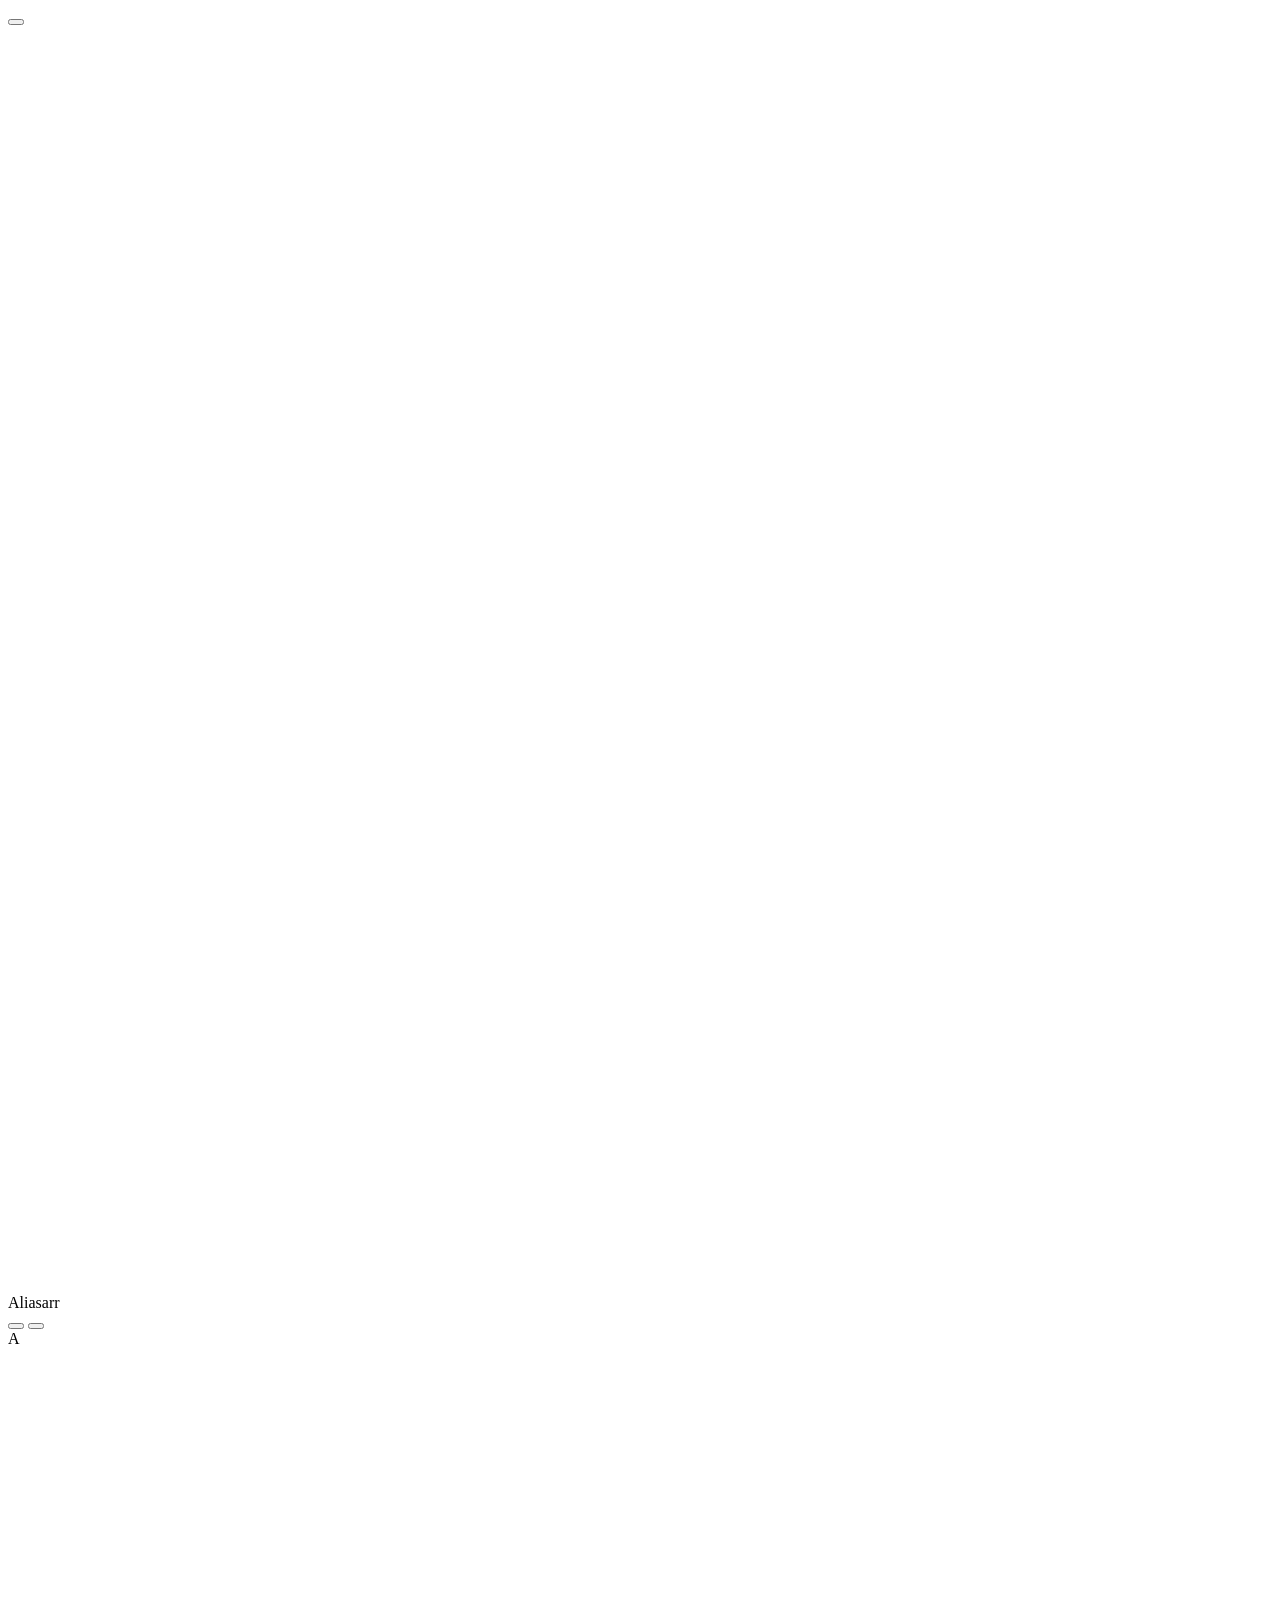
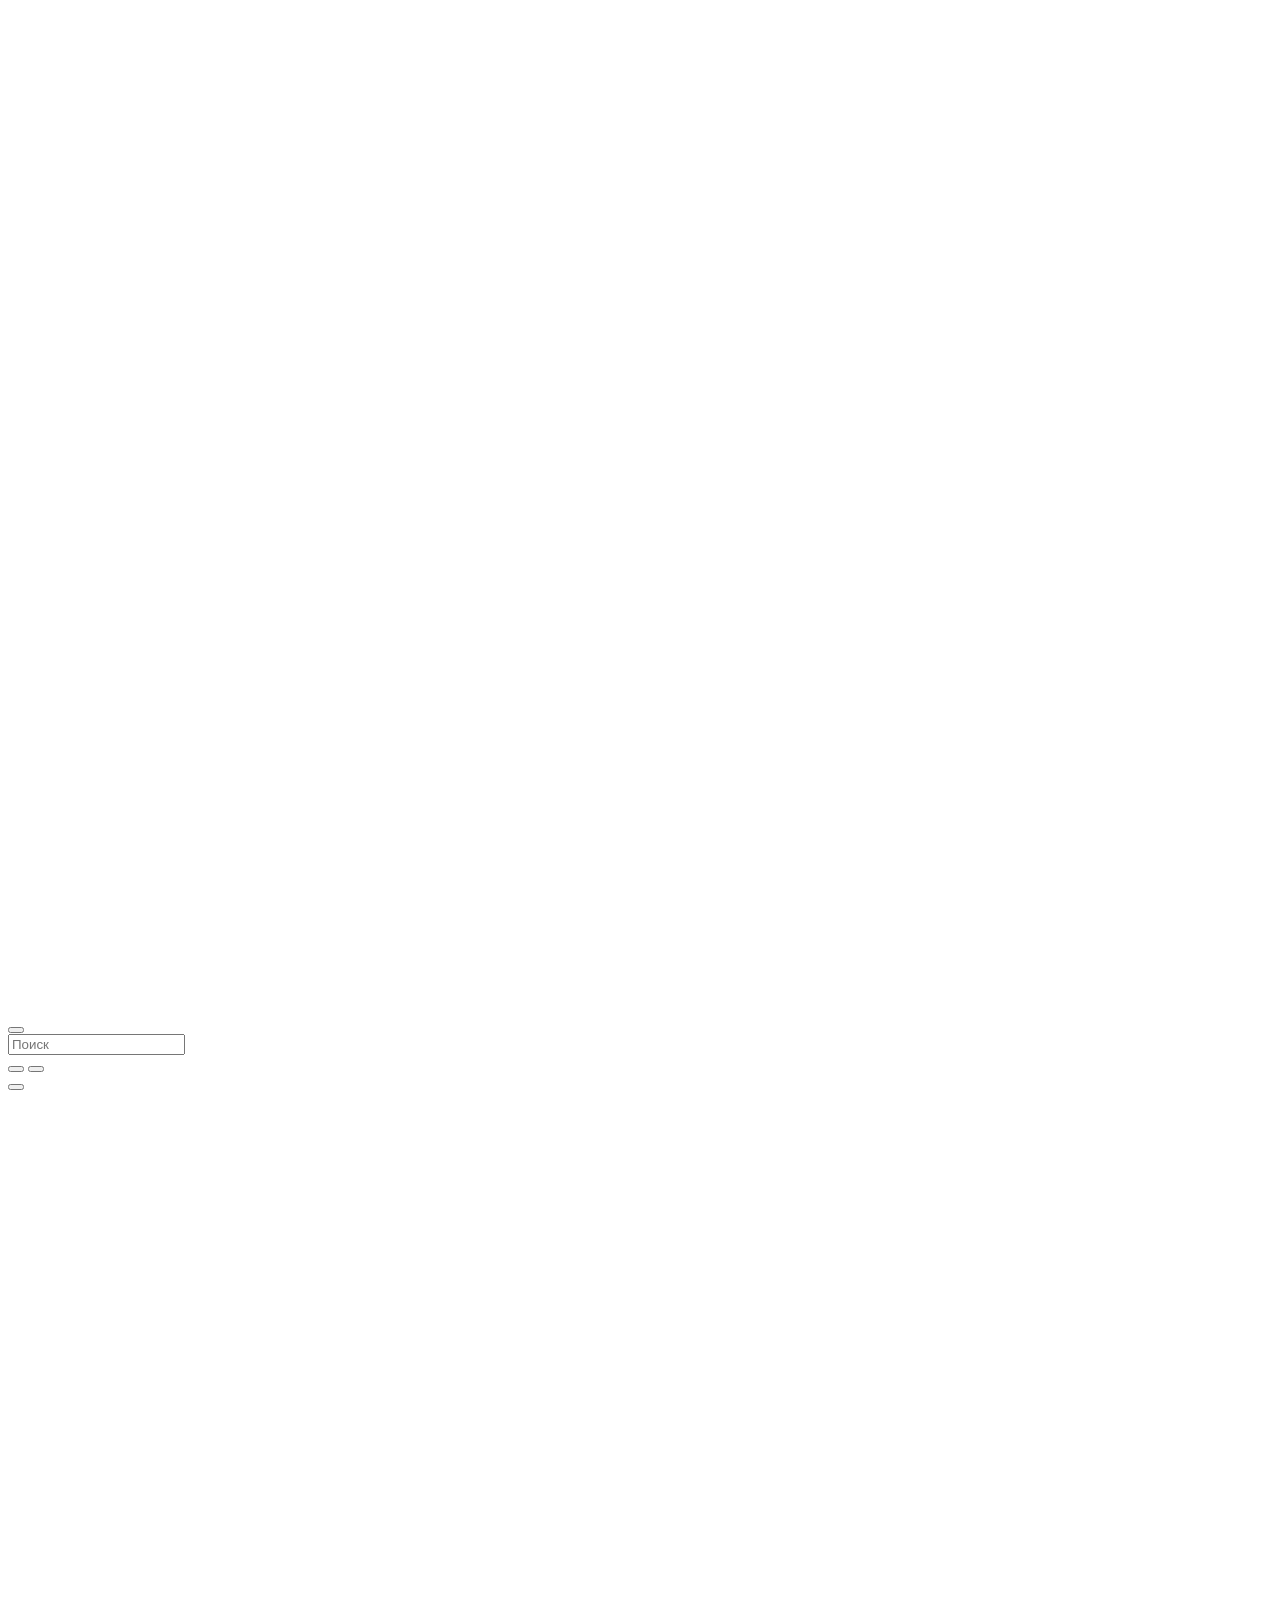
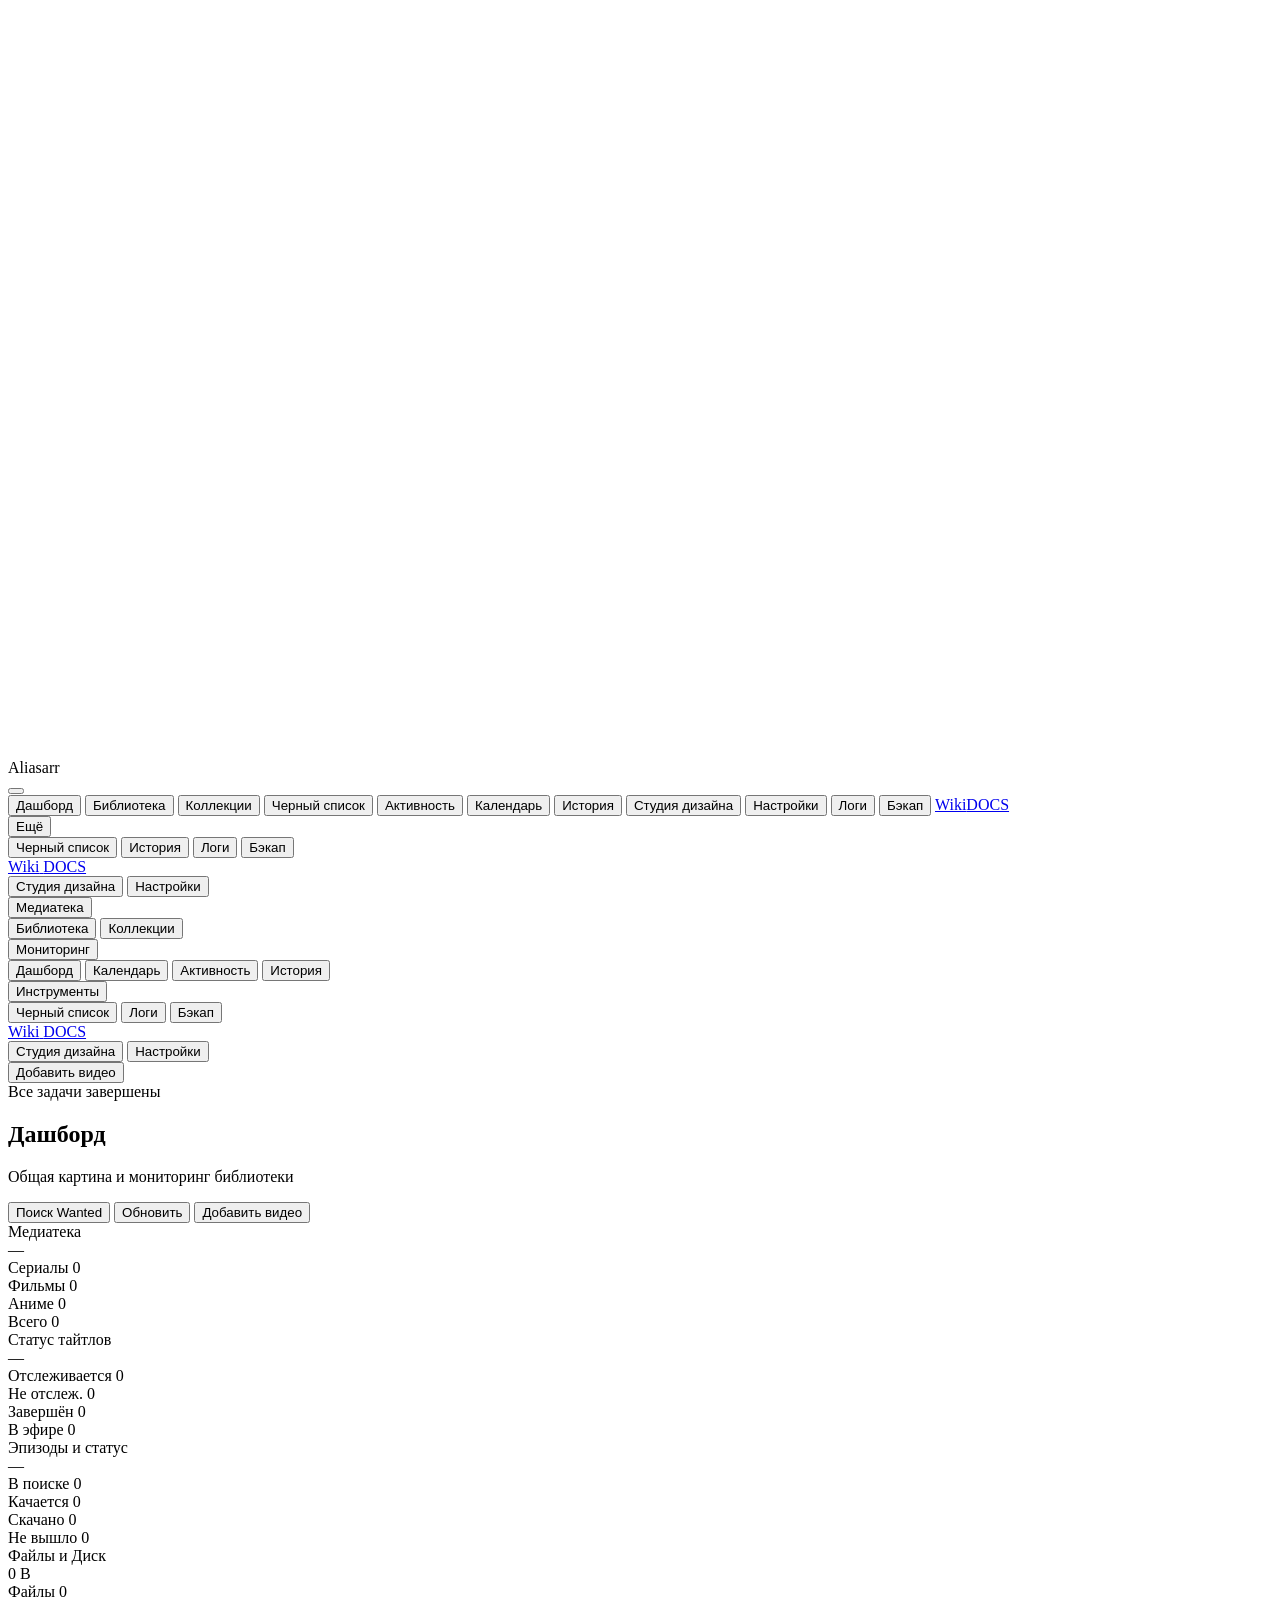
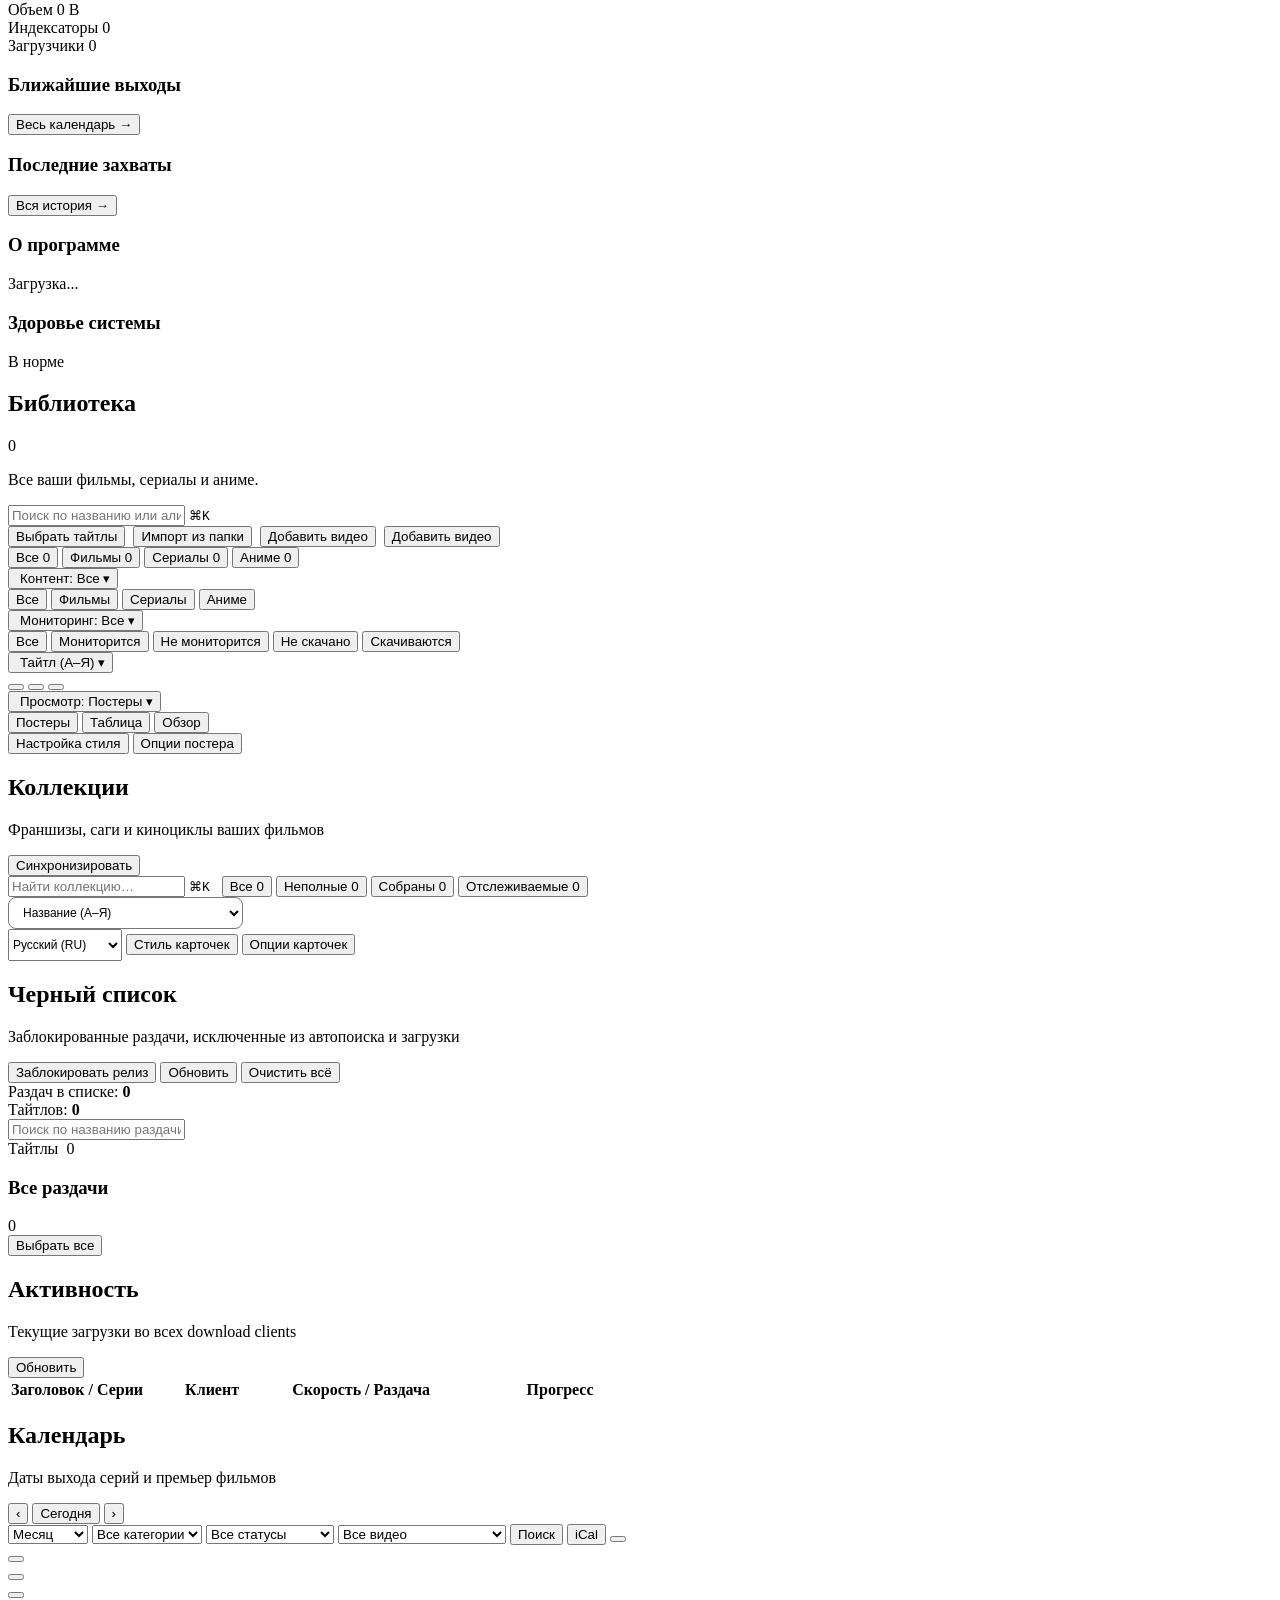
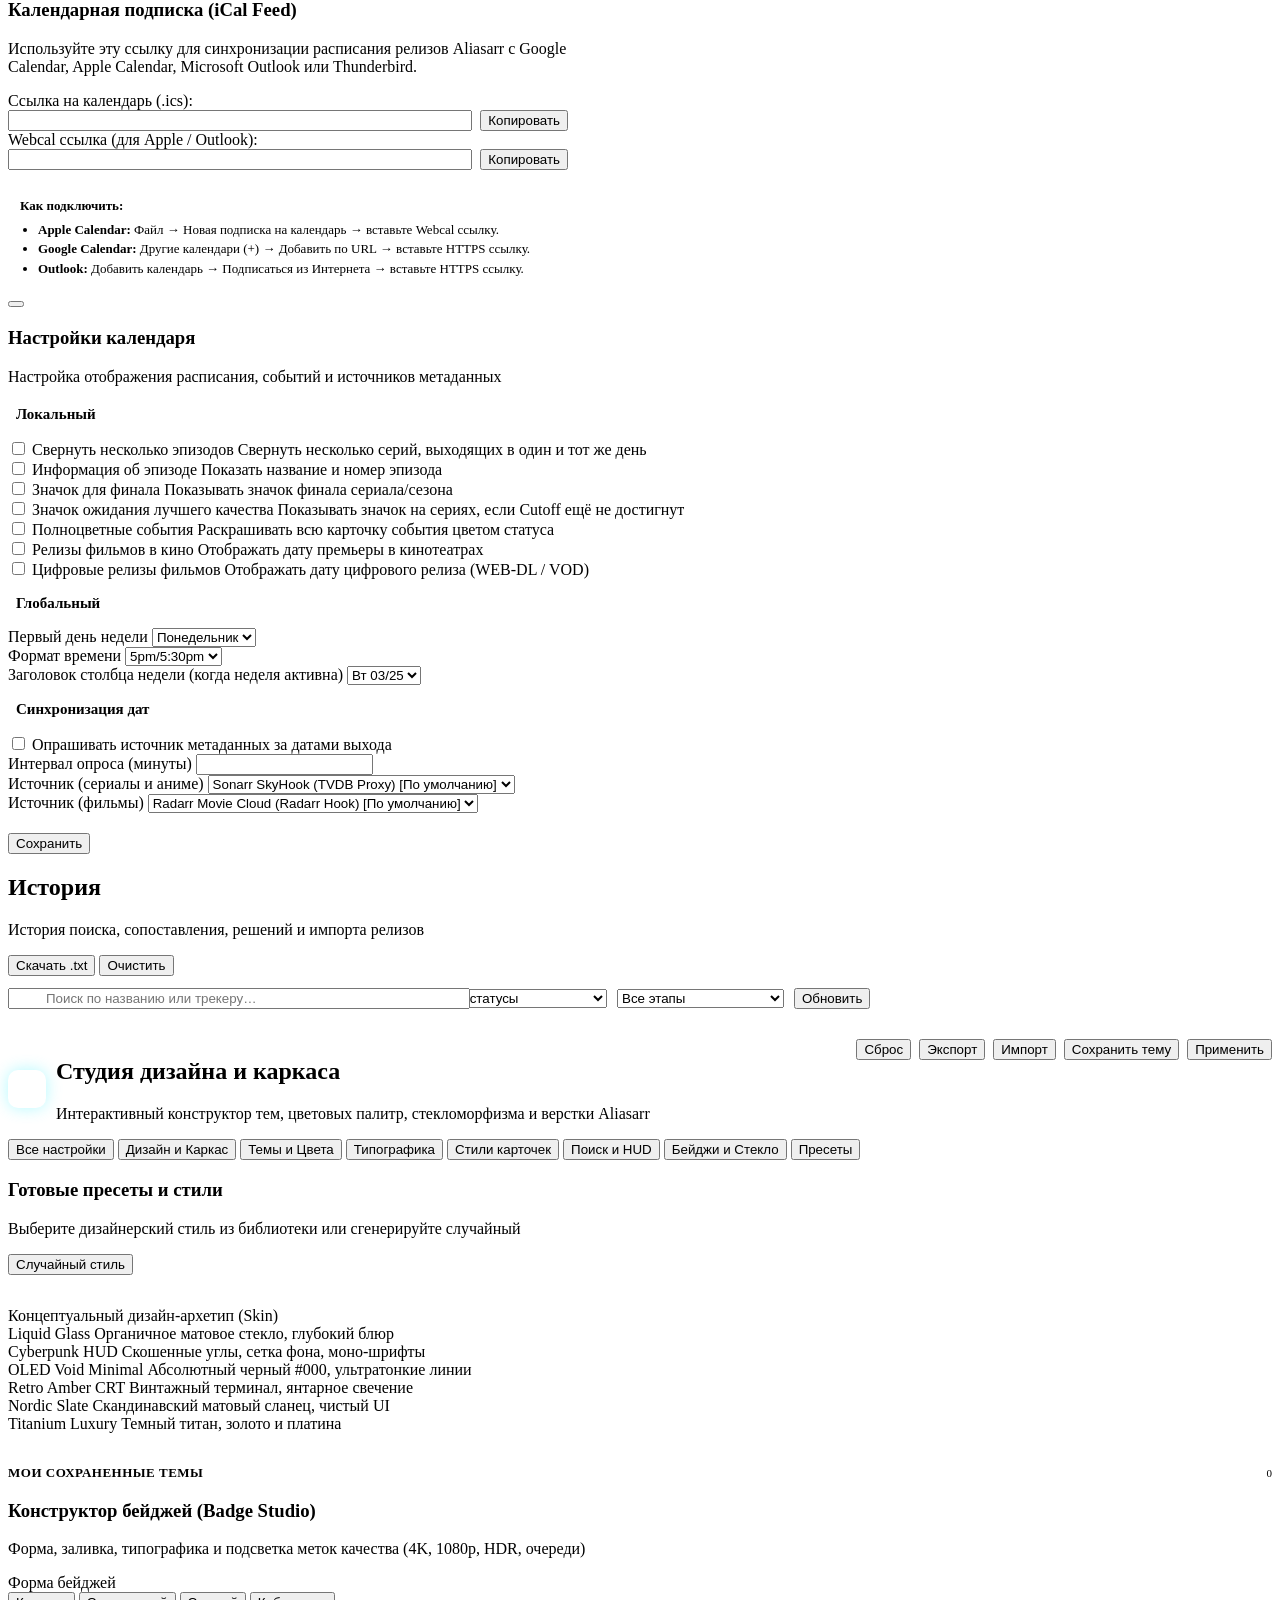
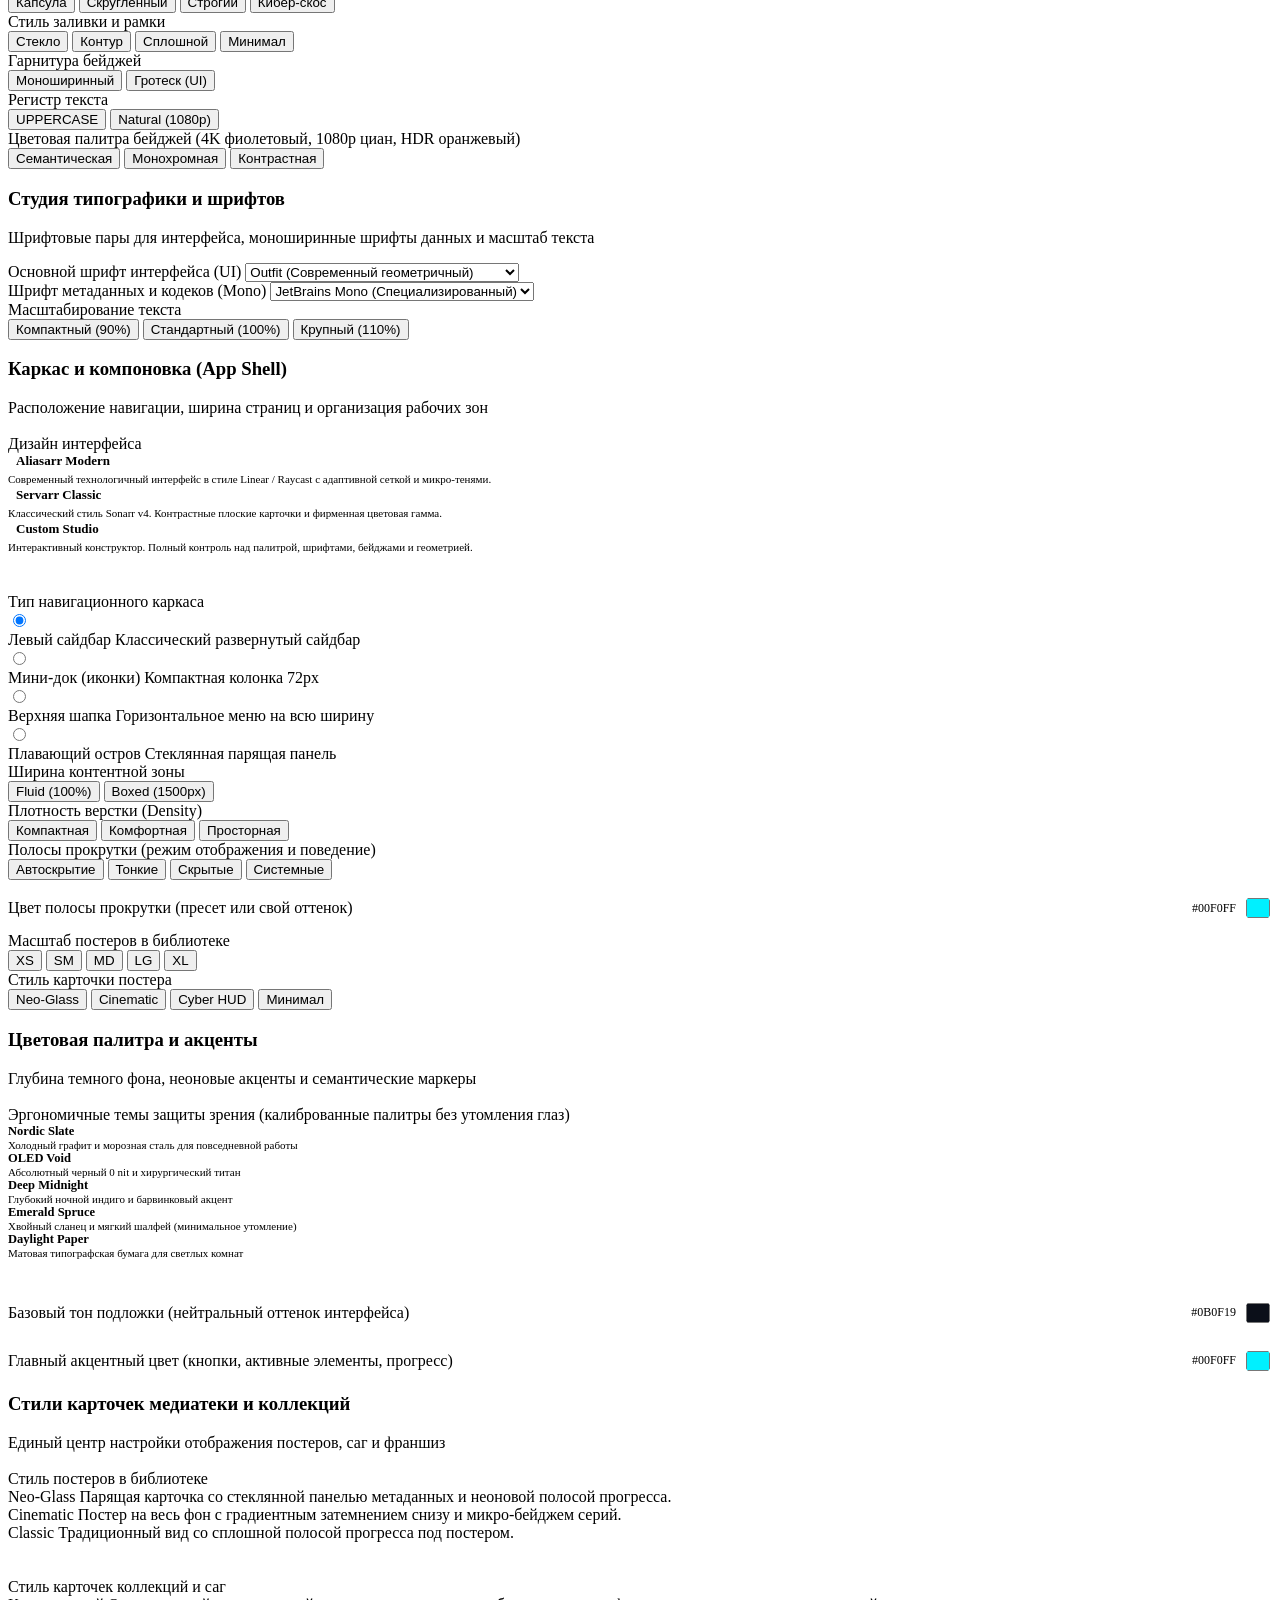
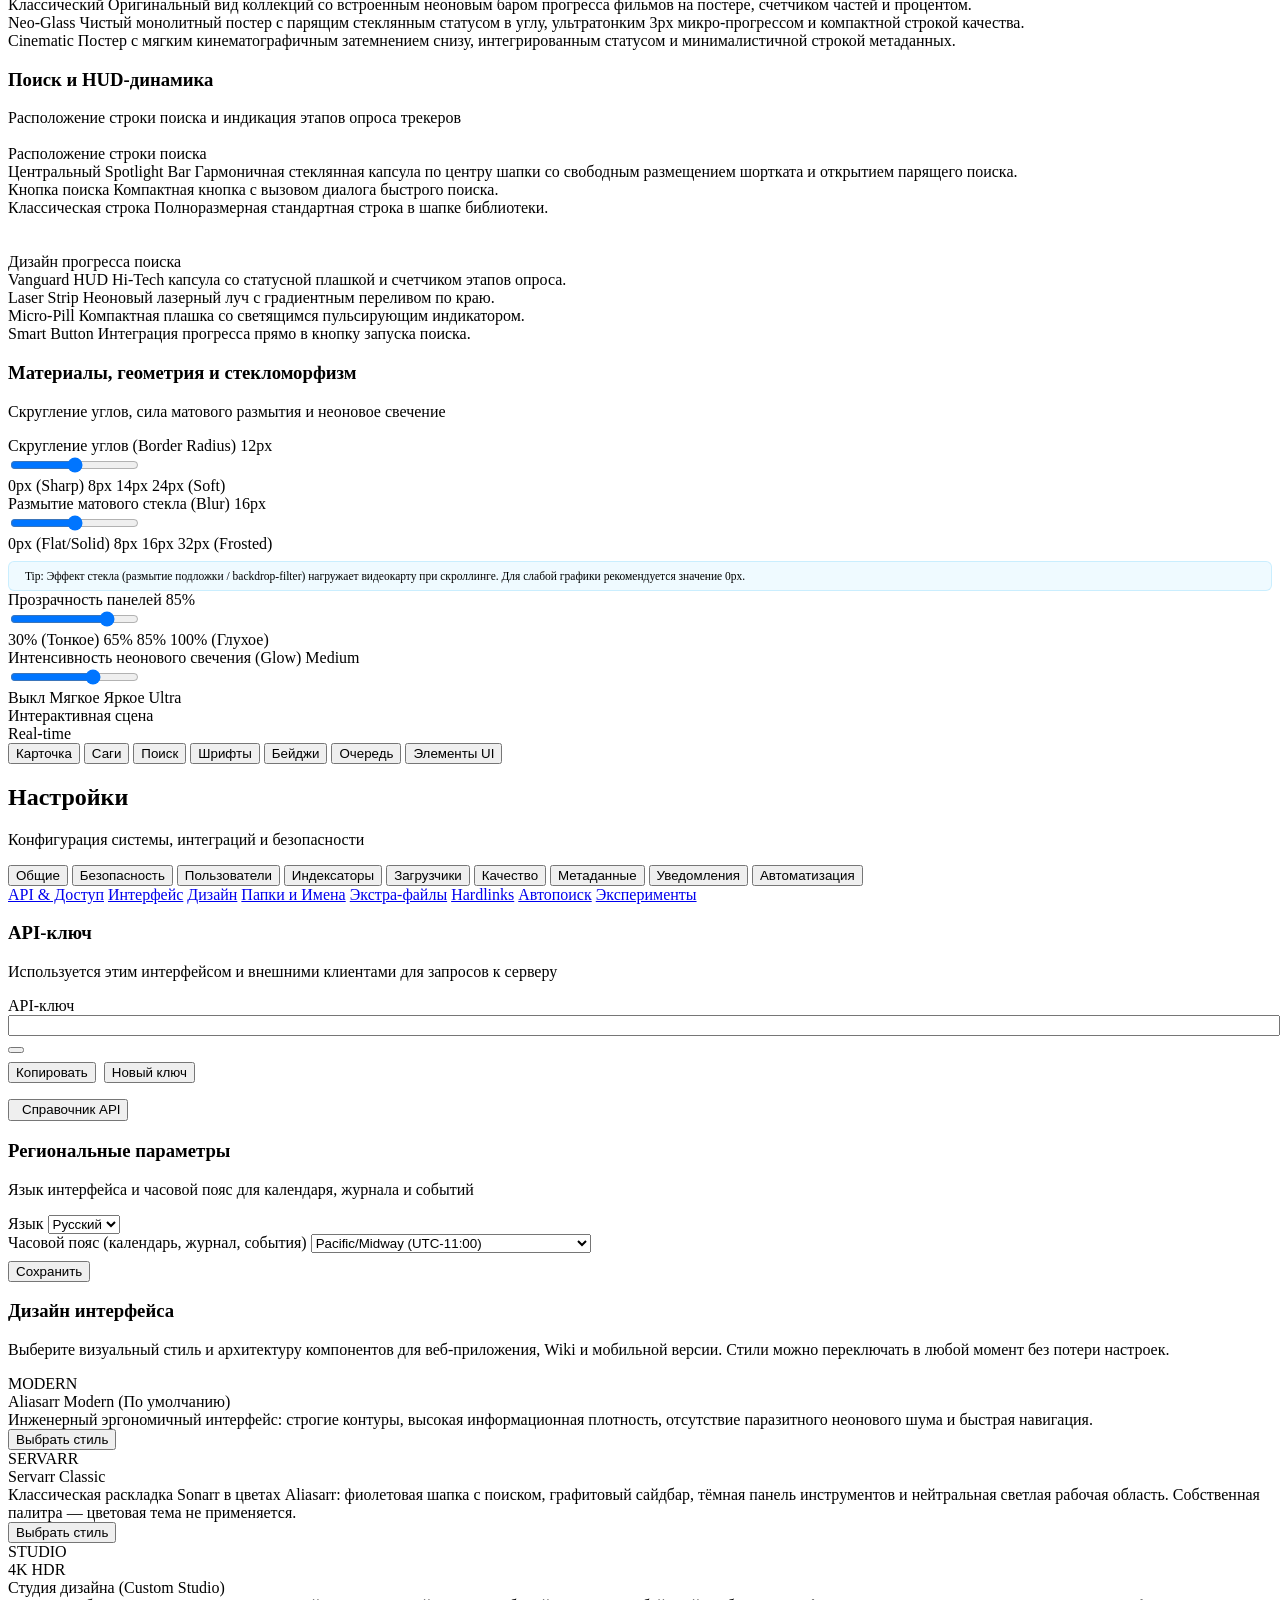
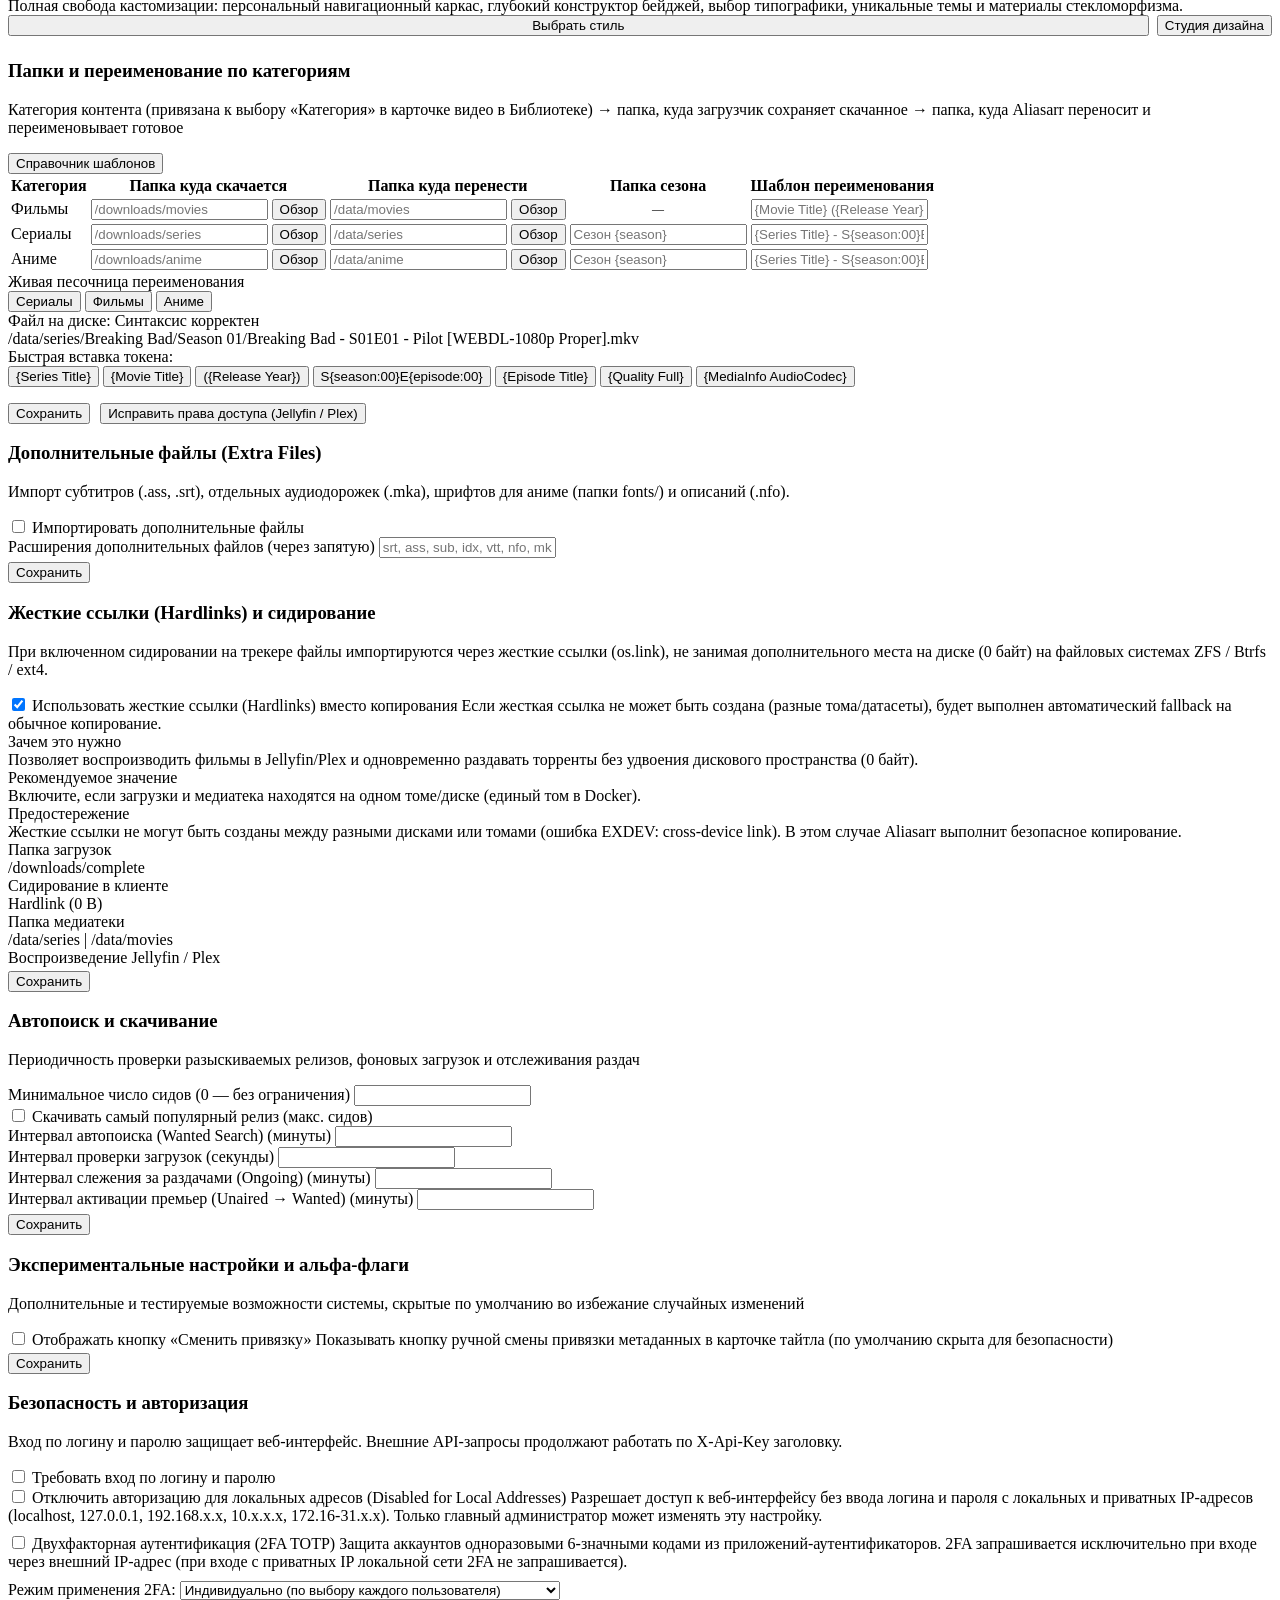
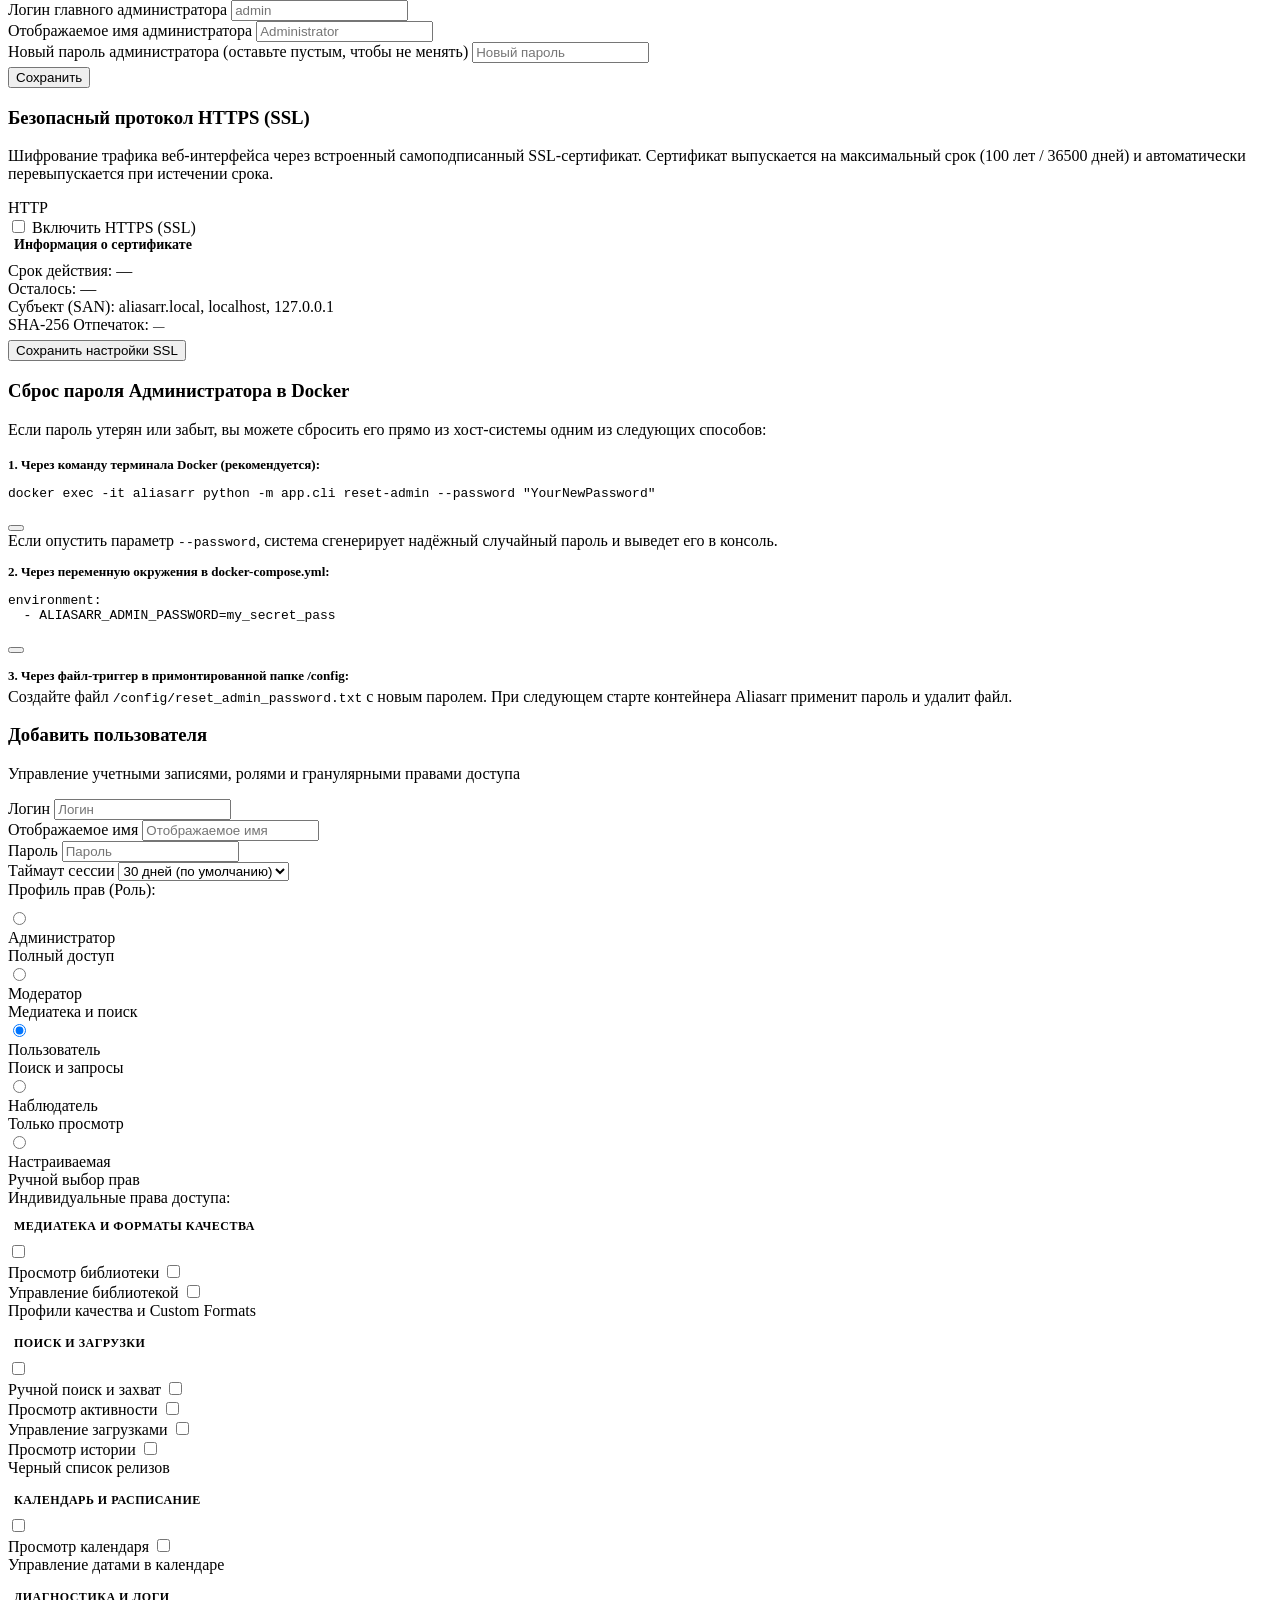
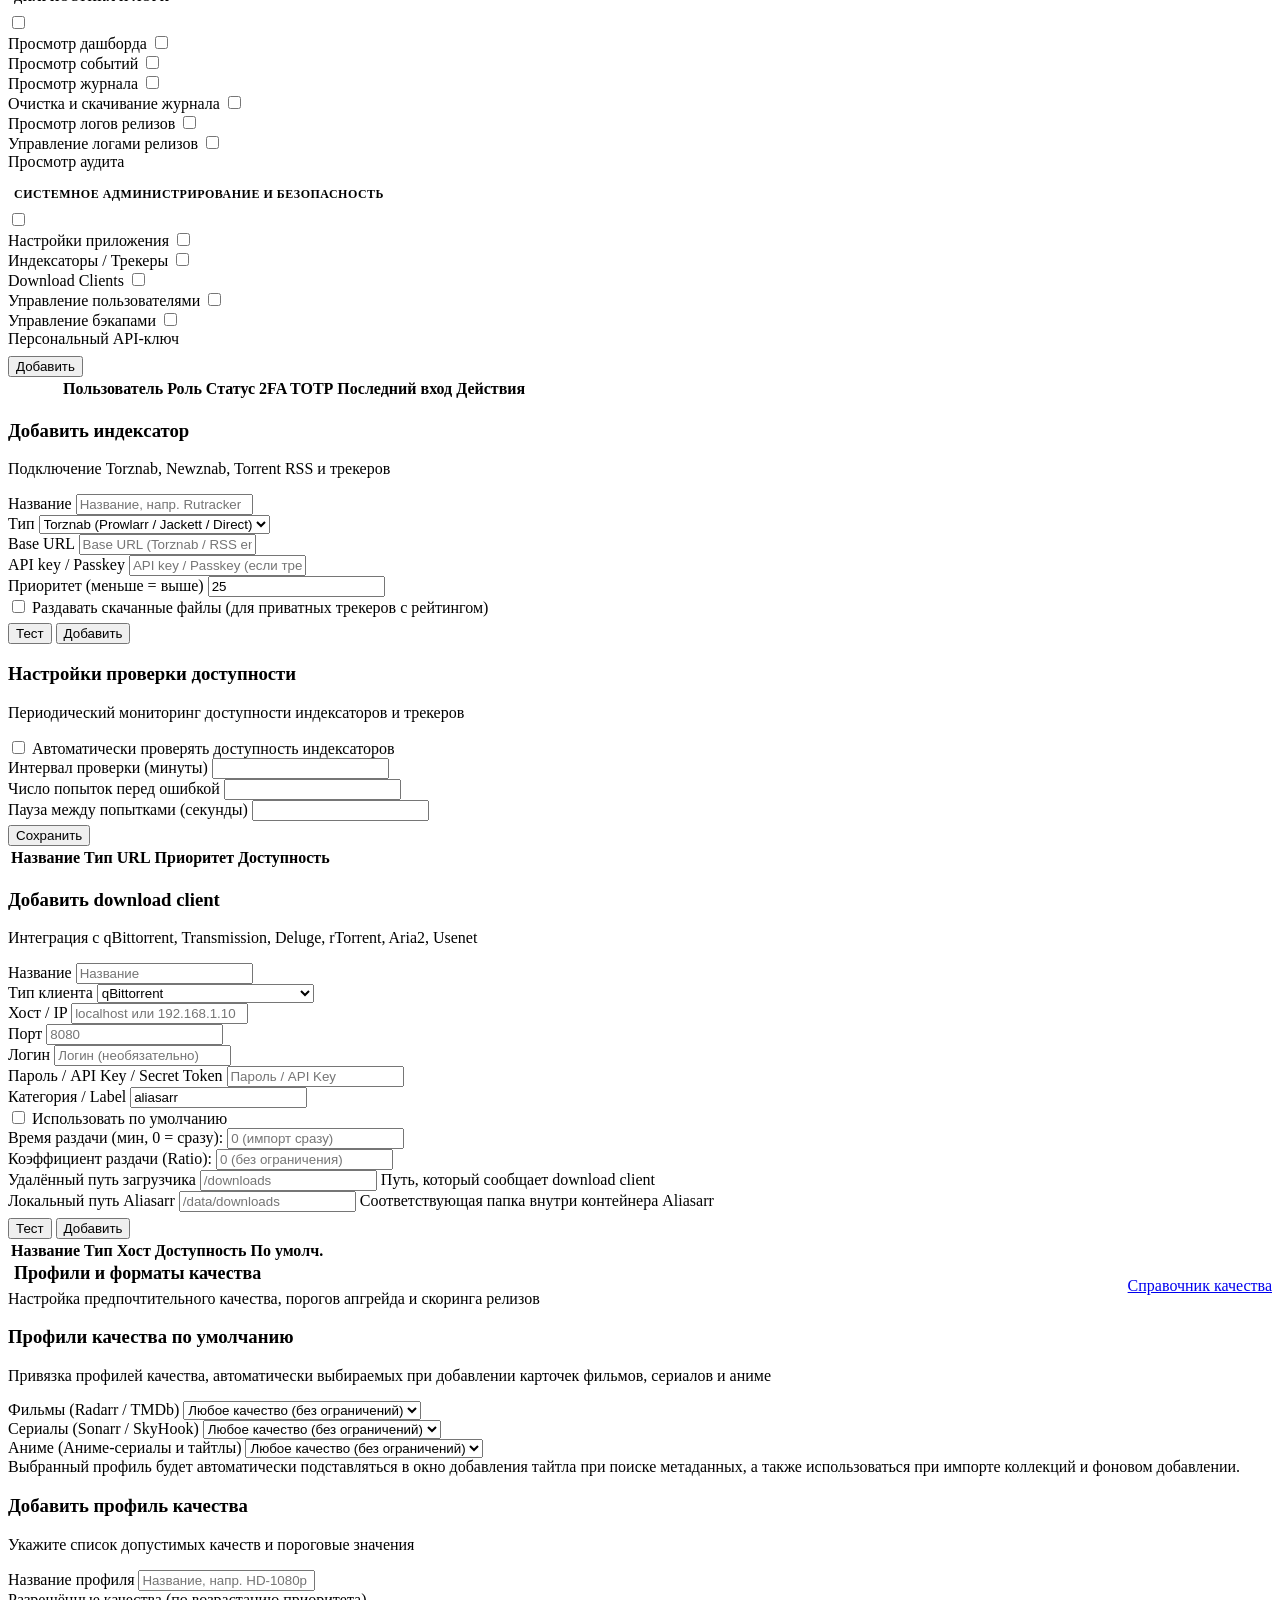
==== web/index.html @ 43ad7bb0 "feat(collections): 1180px full-bleed hero, file quality badges, monitored toggle, search-missing, mo" ====
<!DOCTYPE html>
<html lang="ru">
<head>
<meta charset="UTF-8" />
<meta name="viewport" content="width=device-width, initial-scale=1.0, maximum-scale=1.0, user-scalable=no, viewport-fit=cover" />
<title>Aliasarr</title>
<link rel="icon" type="image/svg+xml" href="data:image/svg+xml,%3Csvg xmlns='http://www.w3.org/2000/svg' viewBox='0 0 64 64'%3E%3Crect width='64' height='64' rx='17' fill='%230f1048'/%3E%3Cpath d='M32 14L43 36' stroke='%232a197c' stroke-width='7' stroke-linecap='round' stroke-linejoin='round'/%3E%3Cpath d='M15 49L32 14' stroke='%236838f7' stroke-width='7' stroke-linecap='round' stroke-linejoin='round'/%3E%3Cpath d='M21 36H43L49 49' stroke='%236838f7' stroke-width='7' stroke-linecap='round' stroke-linejoin='round'/%3E%3C/svg%3E">
<link rel="preconnect" href="https://fonts.googleapis.com">
<link rel="preconnect" href="https://fonts.gstatic.com" crossorigin>
<link href="https://fonts.googleapis.com/css2?family=Geist:wght@400;500;600;700&family=Geist+Mono:wght@400;500;600;700&family=Inter:wght@400;500;600;700&family=JetBrains+Mono:wght@400;700&family=Roboto:wght@300;400;500;700&family=Ubuntu+Mono:wght@400;700&family=Outfit:wght@400;500;600;700&family=Syne:wght@600;700;800&display=swap" rel="stylesheet">
<link rel="stylesheet" href="/ui/static/css/style.css?v=20260918-1">
<link rel="stylesheet" href="/ui/static/css/servarr.css?v=20260918-1">
<script>
  // Применяем тему, язык и целевую вкладку сразу, до отрисовки основного контента, чтобы исключить мерцание Дашбордом при перезагрузке
  (function () {
    try {
      var designMigration = localStorage.getItem("aliasarr_v2_migrated");
      if (!designMigration) {
        if (!localStorage.getItem("aliasarr_design") && localStorage.getItem("aliasarr_design") !== "servarr") {
          localStorage.setItem("aliasarr_design", "modern");
        }
        if (!localStorage.getItem("vbeacon_theme")) {
          localStorage.setItem("vbeacon_theme", "slate");
        }
        localStorage.setItem("aliasarr_v2_migrated", "true");
      }
      var rawTheme = localStorage.getItem("vbeacon_theme") || "slate";
      var themeMap = { dark: "slate", obsidian: "oled", dracula: "indigo", light: "paper" };
      var theme = themeMap[rawTheme] || rawTheme || "slate";
      var rawDesign = localStorage.getItem("aliasarr_design") || "modern";
      if (rawDesign === "classic" || rawDesign === "vanguard" || (rawDesign !== "modern" && rawDesign !== "servarr" && rawDesign !== "studio")) {
        rawDesign = "modern";
      }
      var design = rawDesign;
      // Дизайн Servarr Classic несёт собственную нейтральную палитру (как у Sonarr):
      // светлая рабочая область + графитовая навигация, поэтому цветовая тема пользователя не применяется.
      if (design === "servarr") theme = "paper";
      document.documentElement.setAttribute("data-theme", theme);
      document.documentElement.setAttribute("data-design", design);
      var scrollbar = localStorage.getItem("aliasarr_scrollbar") || "autohide";
      document.documentElement.setAttribute("data-scrollbar", scrollbar);
      // Размытие подложки (backdrop-filter) очень дорого для GPU, поэтому по умолчанию выключено
      var glass = localStorage.getItem("aliasarr_glass") || "off";
      document.documentElement.setAttribute("data-glass", glass);
      var lang = localStorage.getItem("aliasarr_lang") || localStorage.getItem("vbeacon_lang") || "ru";
      document.documentElement.setAttribute("lang", lang);

      // Применяем сохраненный каркас, плотность, шрифты и бейджи Студии дизайна ТОЛЬКО если активен дизайн Studio
      if (design === "studio") {
        var archetype = localStorage.getItem("aliasarr_archetype") || "liquid-glass";
        document.documentElement.setAttribute("data-archetype", archetype);
        var shell = localStorage.getItem("aliasarr_shell") || "sidebar-left";
        document.documentElement.setAttribute("data-shell", shell);
        var containerWidth = localStorage.getItem("aliasarr_container_width") || "fluid";
        document.documentElement.setAttribute("data-container-width", containerWidth);
        var density = localStorage.getItem("aliasarr_density") || "comfortable";
        document.documentElement.setAttribute("data-density", density);
        var posterSize = localStorage.getItem("aliasarr_poster_size") || "md";
        document.documentElement.setAttribute("data-poster-size", posterSize);
        var rawCardStyle = localStorage.getItem("aliasarr_card_style") || "neoglass";
        var cardStyle = (rawCardStyle === "neo-glass" || rawCardStyle === "neoglass") ? "neoglass" : rawCardStyle;
        document.documentElement.setAttribute("data-card-style", cardStyle);
      } else {
        document.documentElement.removeAttribute("data-archetype");
        document.documentElement.removeAttribute("data-shell");
        document.documentElement.removeAttribute("data-container-width");
        document.documentElement.removeAttribute("data-density");
        document.documentElement.removeAttribute("data-poster-size");
        document.documentElement.removeAttribute("data-card-style");
      }

        var uiFont = localStorage.getItem("aliasarr_ui_font") || "outfit";
        document.documentElement.setAttribute("data-ui-font", uiFont);
        var monoFont = localStorage.getItem("aliasarr_mono_font") || "jetbrains";
        document.documentElement.setAttribute("data-mono-font", monoFont);
        var fontScale = localStorage.getItem("aliasarr_font_scale") || "normal";
        document.documentElement.setAttribute("data-font-scale", fontScale);

        var badgeShape = localStorage.getItem("aliasarr_badge_shape") || "pill";
        document.documentElement.setAttribute("data-badge-shape", badgeShape);
        var badgeStyle = localStorage.getItem("aliasarr_badge_style") || "frosted";
        document.documentElement.setAttribute("data-badge-style", badgeStyle);
        var badgeFont = localStorage.getItem("aliasarr_badge_font") || "mono";
        document.documentElement.setAttribute("data-badge-font", badgeFont);
        var badgeCase = localStorage.getItem("aliasarr_badge_case") || "uppercase";
        document.documentElement.setAttribute("data-badge-case", badgeCase);
        var badgeColor = localStorage.getItem("aliasarr_badge_color") || "semantic";
        document.documentElement.setAttribute("data-badge-color", badgeColor);

        // Пользовательские CSS переменные Студии изолированы строго для html[data-design='studio']
        try {
          var customVars = localStorage.getItem("aliasarr_custom_css_vars");
          if (customVars) {
            var parsed = JSON.parse(customVars);
            var styleEl = document.createElement("style");
            styleEl.id = "aliasarr-custom-theme-vars";
            var css = "html[data-design='studio'] {\n";
            for (var k in parsed) {
              css += "  " + k + ": " + parsed[k] + " !important;\n";
            }
            css += "}\n";
            styleEl.textContent = css;
            document.head.appendChild(styleEl);
          }
        } catch (err) {}

      var themeColors = {
        slate: { bg: "%230b0f17", shadow: "%23161b22", fg: "%2358a6ff" },
        oled: { bg: "%23000000", shadow: "%23161616", fg: "%23e2e8f0" },
        indigo: { bg: "%23070913", shadow: "%2313172e", fg: "%23818cf8" },
        pine: { bg: "%23070e0a", shadow: "%23102318", fg: "%2334d399" },
        paper: { bg: "%23ffffff", shadow: "%23e2e8f0", fg: "%232563eb" },
        light: { bg: "%23ffffff", shadow: "%23e2e8f0", fg: "%232563eb" },
        servarr: { bg: "%233a3f51", shadow: "%23252833", fg: "%237b4dfc" }
      };
      var c = themeColors[design === "servarr" ? "servarr" : theme] || themeColors.slate;
      var iconEl = document.querySelector("link[rel~='icon']");
      if (iconEl) {
        iconEl.href = "data:image/svg+xml,%3Csvg xmlns='http://www.w3.org/2000/svg' viewBox='0 0 64 64'%3E%3Crect width='64' height='64' rx='17' fill='" + c.bg + "'/%3E%3Cpath d='M32 14L43 36' stroke='" + c.shadow + "' stroke-width='7' stroke-linecap='round' stroke-linejoin='round'/%3E%3Cpath d='M15 49L32 14' stroke='" + c.fg + "' stroke-width='7' stroke-linecap='round' stroke-linejoin='round'/%3E%3Cpath d='M21 36H43L49 49' stroke='" + c.fg + "' stroke-width='7' stroke-linecap='round' stroke-linejoin='round'/%3E%3C/svg%3E";
      }

      var hash = (window.location.hash || "").replace("#", "");
      var targetTab = hash || localStorage.getItem("aliasarr_last_tab") || "dashboard";
      if (["audit", "events", "journal", "release-logs", "dataset-harvester"].indexOf(targetTab) !== -1) targetTab = "logs";
      if (targetTab && targetTab !== "dashboard") {
        var style = document.createElement("style");
        style.id = "initial-tab-style";
        style.textContent = 
          ".tab-panel { display: none !important; }\n" +
          "#tab-" + targetTab + " { display: block !important; }\n" +
          ".nav-item[data-tab] { background: transparent !important; color: var(--text-muted) !important; border-color: transparent !important; font-weight: 500 !important; box-shadow: none !important; }\n" +
          ".nav-item[data-tab=\"" + targetTab + "\"] { background: var(--panel-alt, rgba(255, 255, 255, 0.07)) !important; color: var(--teal, #00F0FF) !important; border-color: rgba(0, 240, 255, 0.25) !important; font-weight: 600 !important; box-shadow: 0 0 12px rgba(0, 240, 255, 0.08) !important; }\n" +
          ".nav-item[data-tab=\"" + targetTab + "\"] .nav-ico { opacity: 1 !important; }";
        document.head.appendChild(style);
      }
    } catch (e) {}
  })();
</script>
</head>
<body>

<svg style="position: absolute; width: 0; height: 0; overflow: hidden;" aria-hidden="true">
  <filter id="noiseFilter">
    <feTurbulence type="fractalNoise" baseFrequency="0.65" numOctaves="3" stitchTiles="stitch"/>
  </filter>
</svg>

<!-- МОБИЛЬНАЯ ШАПКА (MOBILE TOP BAR) -->
<header class="mobile-top-bar" id="mobile-top-bar">
  <button class="mobile-menu-btn" id="mobile-menu-btn" onclick="toggleMobileMenu()" aria-label="Menu">
    <i data-lucide="menu"></i>
  </button>
  <div class="mobile-brand" onclick="switchTab('dashboard')">
    <div class="brand-mark brand-mark-logo mobile-logo">
      <svg class="brand-icon-svg" viewBox="0 0 32 32" fill="none" xmlns="http://www.w3.org/2000/svg">
        <rect width="32" height="32" rx="8.5" class="brand-icon-bg"/>
        <path d="M16 7L21.5 18" class="brand-icon-shadow" stroke-width="3.5" stroke-linecap="round" stroke-linejoin="round"/>
        <path d="M7.5 24.5L16 7" class="brand-icon-fg" stroke-width="3.5" stroke-linecap="round" stroke-linejoin="round"/>
        <path d="M10.5 18H21.5L24.5 24.5" class="brand-icon-fg" stroke-width="3.5" stroke-linecap="round" stroke-linejoin="round"/>
      </svg>
    </div>
    <span class="brand-name mobile-brand-name">Aliasarr</span>
  </div>
  <div class="mobile-top-actions">
    <button class="mobile-top-btn" onclick="openAddShowWizard()" title="Добавить видео" data-i18n-title="nav.add_video">
      <i data-lucide="plus"></i>
    </button>
    <button class="mobile-top-btn" id="mobile-tasks-btn" onclick="toggleTasksPopup(event)" title="Фоновые операции" data-i18n-title="tasks.widget_tooltip">
      <i data-lucide="activity"></i>
      <span id="mobile-tasks-badge" class="mobile-tasks-badge" style="display:none;">0</span>
    </button>
    <div id="mobile-user-avatar" class="mobile-user-avatar" onclick="openProfileModal()" title="Мой профиль" data-i18n-title="profile.modal_title">
      <img id="mobile-user-avatar-img" class="user-avatar-img" src="" alt="" style="display:none;">
      <div id="mobile-user-avatar-initial" class="user-avatar-initial">A</div>
    </div>
  </div>
</header>

<!-- ЗАТЕМНЕНИЕ ДЛЯ МОБИЛЬНОГО МЕНЮ (BACKDROP) -->
<div id="mobile-sidebar-backdrop" class="mobile-sidebar-backdrop" onclick="closeMobileMenu()"></div>

<!-- ШАПКА SERVARR CLASSIC (видна только в дизайне «Servarr Classic», повторяет PageHeader Sonarr) -->
<header class="servarr-header" id="servarr-header">
  <div class="servarr-header-logo">
    <a class="servarr-logo-link" href="#dashboard" onclick="event.preventDefault(); switchTab('dashboard')" title="Aliasarr">
      <svg class="brand-icon-svg servarr-logo" viewBox="0 0 32 32" fill="none" xmlns="http://www.w3.org/2000/svg">
        <rect width="32" height="32" rx="8.5" class="brand-icon-bg"/>
        <path d="M16 7L21.5 18" class="brand-icon-shadow" stroke-width="3.5" stroke-linecap="round" stroke-linejoin="round"/>
        <path d="M7.5 24.5L16 7" class="brand-icon-fg" stroke-width="3.5" stroke-linecap="round" stroke-linejoin="round"/>
        <path d="M10.5 18H21.5L24.5 24.5" class="brand-icon-fg" stroke-width="3.5" stroke-linecap="round" stroke-linejoin="round"/>
      </svg>
    </a>
  </div>
  <div class="servarr-header-toggle">
    <button class="servarr-header-icon-btn" onclick="toggleMobileMenu()" aria-label="Menu"><i data-lucide="menu"></i></button>
  </div>
  <div class="servarr-search">
    <i data-lucide="search" class="servarr-search-icon"></i>
    <input id="servarr-search-input" class="servarr-search-input" type="text" placeholder="Поиск" data-i18n-placeholder="servarr.search_placeholder" autocomplete="off" autocorrect="off" autocapitalize="off" spellcheck="false" oninput="onServarrSearchInput()" onfocus="onServarrSearchInput()" onkeydown="onServarrSearchKeyDown(event)" onblur="closeServarrSearchSoon()">
    <div id="servarr-search-results" class="servarr-search-results" style="display:none;"></div>
  </div>
  <div class="servarr-header-right">
    <button class="servarr-header-icon-btn" onclick="openAddShowWizard()" title="Добавить видео" data-i18n-title="nav.add_video"><i data-lucide="plus"></i></button>
    <button class="servarr-header-icon-btn servarr-tasks-btn" id="servarr-tasks-btn" onclick="toggleTasksPopup(event)" title="Фоновые операции" data-i18n-title="tasks.widget_tooltip">
      <i data-lucide="activity"></i>
      <span id="servarr-tasks-badge" class="servarr-tasks-badge" style="display:none;">0</span>
    </button>
    <a class="servarr-header-icon-btn" href="/wiki" target="_blank" rel="noopener noreferrer" onclick="openWiki(event)" title="База знаний и документация" data-i18n-title="nav.wiki_tooltip"><i data-lucide="book-open"></i></a>
    <div class="servarr-actions-menu" id="servarr-actions-menu">
      <button class="servarr-header-icon-btn servarr-actions-btn" onclick="toggleServarrActionsMenu(event)" title="Меню" data-i18n-title="servarr.menu"><i data-lucide="user-cog"></i></button>
      <div class="servarr-menu-content" id="servarr-actions-menu-content" style="display:none;">
        <div class="servarr-menu-user" id="servarr-menu-user"></div>
        <button class="servarr-menu-item" onclick="closeServarrActionsMenu(); openProfileModal()"><i data-lucide="user"></i><span data-i18n="profile.modal_title">Мой профиль</span></button>
        <button class="servarr-menu-item" onclick="closeServarrActionsMenu(); switchTab('design-studio')"><i data-lucide="palette"></i><span data-i18n="nav.design_studio">Студия дизайна</span></button>
        <button class="servarr-menu-item" onclick="closeServarrActionsMenu(); switchTab('settings')"><i data-lucide="settings"></i><span data-i18n="nav.settings">Настройки</span></button>
        <button class="servarr-menu-item" onclick="closeServarrActionsMenu(); switchTab('logs')"><i data-lucide="file-text"></i><span data-i18n="nav.logs">Логи</span></button>
        <div class="servarr-menu-separator"></div>
        <button class="servarr-menu-item" id="servarr-menu-logout" onclick="closeServarrActionsMenu(); logoutUser()"><i data-lucide="log-out"></i><span data-i18n="auth.logout">Выйти</span></button>
      </div>
    </div>
  </div>
</header>

<div class="app-shell">
  <aside class="sidebar">
    <div class="sidebar-header-row">
      <div class="brand">
        <div class="brand-mark brand-mark-logo">
          <svg class="brand-icon-svg" viewBox="0 0 32 32" fill="none" xmlns="http://www.w3.org/2000/svg">
            <rect width="32" height="32" rx="8.5" class="brand-icon-bg"/>
            <path d="M16 7L21.5 18" class="brand-icon-shadow" stroke-width="3.5" stroke-linecap="round" stroke-linejoin="round"/>
            <path d="M7.5 24.5L16 7" class="brand-icon-fg" stroke-width="3.5" stroke-linecap="round" stroke-linejoin="round"/>
            <path d="M10.5 18H21.5L24.5 24.5" class="brand-icon-fg" stroke-width="3.5" stroke-linecap="round" stroke-linejoin="round"/>
          </svg>
        </div>
        <div class="brand-name">Aliasarr</div>
      </div>
      <button class="mobile-drawer-close window-close-btn" onclick="closeMobileMenu()" aria-label="Close">
        <i data-lucide="x"></i>
      </button>
    </div>
    <nav class="nav">
      <button class="nav-item" data-tab="dashboard"><i data-lucide="layout-dashboard" class="nav-ico"></i><span data-i18n="nav.dashboard">Дашборд</span></button>
      <button class="nav-item" data-tab="library"><i data-lucide="library" class="nav-ico"></i><span data-i18n="nav.library">Библиотека</span></button>
      <button class="nav-item" data-tab="collections"><i data-lucide="boxes" class="nav-ico"></i><span data-i18n="nav.collections">Коллекции</span></button>
      <button class="nav-item" data-tab="blocklist"><i data-lucide="shield-alert" class="nav-ico"></i><span data-i18n="nav.blocklist">Черный список</span></button>
      <button class="nav-item" data-tab="activity"><i data-lucide="activity" class="nav-ico"></i><span data-i18n="nav.activity">Активность</span></button>
      <button class="nav-item" data-tab="calendar"><i data-lucide="calendar" class="nav-ico"></i><span data-i18n="nav.calendar">Календарь</span></button>
      <button class="nav-item" data-tab="history"><i data-lucide="history" class="nav-ico"></i><span data-i18n="nav.history">История</span></button>
      <button class="nav-item" data-tab="design-studio"><i data-lucide="palette" class="nav-ico"></i><span data-i18n="nav.design_studio">Студия дизайна</span></button>
      <button class="nav-item" data-tab="settings"><i data-lucide="settings" class="nav-ico"></i><span data-i18n="nav.settings">Настройки</span></button>
      <button class="nav-item" data-tab="logs" id="nav-logs"><i data-lucide="file-text" class="nav-ico"></i><span data-i18n="nav.logs">Логи</span></button>
      <button class="nav-item" data-tab="backup"><i data-lucide="archive" class="nav-ico"></i><span data-i18n="nav.backup">Бэкап</span></button>
      <a href="/wiki" target="_blank" rel="noopener noreferrer" class="nav-item-wiki" id="nav-wiki" title="База знаний и документация" data-i18n-title="nav.wiki_tooltip" onclick="openWiki(event)"><i data-lucide="book-open" class="nav-ico"></i><span data-i18n="nav.wiki">Wiki</span><span class="nav-wiki-badge">DOCS</span><i data-lucide="external-link" class="nav-wiki-ext-ico"></i></a>

      <!-- ВЫПАДАЮЩЕЕ МЕНЮ «ЕЩЁ» ДЛЯ РЕЖИМА TOP-NAV -->
      <div class="nav-more-dropdown" id="nav-more-dropdown">
        <button class="nav-item nav-more-trigger" id="nav-more-trigger" onclick="toggleNavMoreMenu(event)" title="Дополнительные разделы" data-i18n-title="nav.more">
          <i data-lucide="more-horizontal" class="nav-ico"></i>
          <span data-i18n="nav.more">Ещё</span>
          <i data-lucide="chevron-down" class="ico-xxs nav-more-chevron"></i>
        </button>
        <div class="nav-more-menu" id="nav-more-menu">
          <button class="nav-more-item" data-tab="blocklist" onclick="switchTab('blocklist'); closeNavMoreMenu();">
            <i data-lucide="shield-alert" class="nav-ico"></i>
            <span data-i18n="nav.blocklist">Черный список</span>
          </button>
          <button class="nav-more-item" data-tab="history" onclick="switchTab('history'); closeNavMoreMenu();">
            <i data-lucide="history" class="nav-ico"></i>
            <span data-i18n="nav.history">История</span>
          </button>
          <button class="nav-more-item" data-tab="logs" onclick="switchTab('logs'); closeNavMoreMenu();">
            <i data-lucide="file-text" class="nav-ico"></i>
            <span data-i18n="nav.logs">Логи</span>
          </button>
          <button class="nav-more-item" data-tab="backup" onclick="switchTab('backup'); closeNavMoreMenu();">
            <i data-lucide="archive" class="nav-ico"></i>
            <span data-i18n="nav.backup">Бэкап</span>
          </button>
          <div class="nav-more-divider"></div>
          <a href="/wiki" target="_blank" rel="noopener noreferrer" class="nav-more-item" onclick="openWiki(event)">
            <i data-lucide="book-open" class="nav-ico"></i>
            <span data-i18n="nav.wiki">Wiki</span>
            <span class="nav-wiki-badge">DOCS</span>
            <i data-lucide="external-link" class="nav-wiki-ext-ico"></i>
          </a>
          <div class="nav-more-divider"></div>
          <button class="nav-more-item" data-tab="design-studio" onclick="switchTab('design-studio'); closeNavMoreMenu();">
            <i data-lucide="palette" class="nav-ico"></i>
            <span data-i18n="nav.design_studio">Студия дизайна</span>
          </button>
          <button class="nav-more-item" data-tab="settings" onclick="switchTab('settings'); closeNavMoreMenu();">
            <i data-lucide="settings" class="nav-ico"></i>
            <span data-i18n="nav.settings">Настройки</span>
          </button>
        </div>
      </div>

      <!-- КЛАСТЕРЫ ГРУППИРОВКИ ДЛЯ РЕЖИМА TOP-NAV (GROUPED) -->
      <div class="nav-group-dropdown" id="nav-group-media">
        <button class="nav-item nav-group-trigger" onclick="toggleNavGroupMenu('nav-group-media-menu', event)">
          <i data-lucide="film" class="nav-ico"></i>
          <span data-i18n="nav.media">Медиатека</span>
          <i data-lucide="chevron-down" class="ico-xxs nav-more-chevron"></i>
        </button>
        <div class="nav-more-menu" id="nav-group-media-menu">
          <button class="nav-more-item" data-tab="library" onclick="switchTab('library'); closeAllTopNavMenus();">
            <i data-lucide="library" class="nav-ico"></i>
            <span data-i18n="nav.library">Библиотека</span>
          </button>
          <button class="nav-more-item" data-tab="collections" onclick="switchTab('collections'); closeAllTopNavMenus();">
            <i data-lucide="boxes" class="nav-ico"></i>
            <span data-i18n="nav.collections">Коллекции</span>
          </button>
        </div>
      </div>

      <div class="nav-group-dropdown" id="nav-group-monitoring">
        <button class="nav-item nav-group-trigger" onclick="toggleNavGroupMenu('nav-group-monitoring-menu', event)">
          <i data-lucide="activity" class="nav-ico"></i>
          <span data-i18n="nav.monitoring">Мониторинг</span>
          <i data-lucide="chevron-down" class="ico-xxs nav-more-chevron"></i>
        </button>
        <div class="nav-more-menu" id="nav-group-monitoring-menu">
          <button class="nav-more-item" data-tab="dashboard" onclick="switchTab('dashboard'); closeAllTopNavMenus();">
            <i data-lucide="layout-dashboard" class="nav-ico"></i>
            <span data-i18n="nav.dashboard">Дашборд</span>
          </button>
          <button class="nav-more-item" data-tab="calendar" onclick="switchTab('calendar'); closeAllTopNavMenus();">
            <i data-lucide="calendar" class="nav-ico"></i>
            <span data-i18n="nav.calendar">Календарь</span>
          </button>
          <button class="nav-more-item" data-tab="activity" onclick="switchTab('activity'); closeAllTopNavMenus();">
            <i data-lucide="activity" class="nav-ico"></i>
            <span data-i18n="nav.activity">Активность</span>
          </button>
          <button class="nav-more-item" data-tab="history" onclick="switchTab('history'); closeAllTopNavMenus();">
            <i data-lucide="history" class="nav-ico"></i>
            <span data-i18n="nav.history">История</span>
          </button>
        </div>
      </div>

      <div class="nav-group-dropdown" id="nav-group-tools">
        <button class="nav-item nav-group-trigger" onclick="toggleNavGroupMenu('nav-group-tools-menu', event)">
          <i data-lucide="sliders-horizontal" class="nav-ico"></i>
          <span data-i18n="nav.tools">Инструменты</span>
          <i data-lucide="chevron-down" class="ico-xxs nav-more-chevron"></i>
        </button>
        <div class="nav-more-menu" id="nav-group-tools-menu">
          <button class="nav-more-item" data-tab="blocklist" onclick="switchTab('blocklist'); closeAllTopNavMenus();">
            <i data-lucide="shield-alert" class="nav-ico"></i>
            <span data-i18n="nav.blocklist">Черный список</span>
          </button>
          <button class="nav-more-item" data-tab="logs" onclick="switchTab('logs'); closeAllTopNavMenus();">
            <i data-lucide="file-text" class="nav-ico"></i>
            <span data-i18n="nav.logs">Логи</span>
          </button>
          <button class="nav-more-item" data-tab="backup" onclick="switchTab('backup'); closeAllTopNavMenus();">
            <i data-lucide="archive" class="nav-ico"></i>
            <span data-i18n="nav.backup">Бэкап</span>
          </button>
          <div class="nav-more-divider"></div>
          <a href="/wiki" target="_blank" rel="noopener noreferrer" class="nav-more-item" onclick="openWiki(event)">
            <i data-lucide="book-open" class="nav-ico"></i>
            <span data-i18n="nav.wiki">Wiki</span>
            <span class="nav-wiki-badge">DOCS</span>
            <i data-lucide="external-link" class="nav-wiki-ext-ico"></i>
          </a>
          <div class="nav-more-divider"></div>
          <button class="nav-more-item" data-tab="design-studio" onclick="switchTab('design-studio'); closeAllTopNavMenus();">
            <i data-lucide="palette" class="nav-ico"></i>
            <span data-i18n="nav.design_studio">Студия дизайна</span>
          </button>
          <button class="nav-more-item" data-tab="settings" onclick="switchTab('settings'); closeAllTopNavMenus();">
            <i data-lucide="settings" class="nav-ico"></i>
            <span data-i18n="nav.settings">Настройки</span>
          </button>
        </div>
      </div>
    </nav>
    <button class="btn btn-primary btn-block" onclick="openAddShowWizard()" title="Добавить видео" data-i18n-title="nav.add_video"><i data-lucide="plus"></i><span class="btn-text" data-i18n="nav.add_video">Добавить видео</span></button>
    <div class="sidebar-footer">
      <div id="user-profile-badge" class="user-profile-badge" onclick="openProfileModal()" title="Мой профиль" data-i18n-title="profile.modal_title" style="display:none;">
        <div class="user-avatar-wrap">
          <img id="sidebar-user-avatar-img" class="user-avatar-img" src="" alt="" style="display:none;">
          <div id="sidebar-user-avatar-initial" class="user-avatar-initial">A</div>
        </div>
        <div class="user-info">
          <div id="sidebar-user-name" class="user-name">admin</div>
          <div id="sidebar-user-role-badge" class="user-role-badge">Admin</div>
        </div>
        <button class="btn-logout" onclick="event.stopPropagation(); logoutUser();" title="Выйти из системы" data-i18n-title="auth.logout">
          <i data-lucide="log-out"></i>
        </button>
      </div>
      <!-- Интерактивный виджет фоновых операций -->
      <div id="tasks-status-widget" class="tasks-status-widget" onclick="toggleTasksPopup(event)" title="Фоновые операции (нажмите для подробностей)" data-i18n-title="tasks.widget_tooltip">
        <div class="tasks-status-pill" id="tasks-status-pill">
          <div class="tasks-spinner" id="tasks-spinner" style="display:none;"></div>
          <span class="tasks-idle-icon" id="tasks-idle-icon"><i data-lucide="activity" class="ico-xs"></i></span>
          <span class="tasks-hud-pct" id="tasks-hud-pct" style="display:none;"></span>
          <div class="tasks-status-info">
            <span class="tasks-status-text" id="tasks-status-text" data-i18n="tasks.idle">Все задачи завершены</span>
            <span class="tasks-status-sub" id="tasks-status-sub" style="display:none;"></span>
          </div>
          <span class="tasks-count-badge" id="tasks-count-badge" style="display:none;">0</span>
        </div>
      </div>
    </div>
  </aside>

  <!-- Затемняющий оверлей для режима выдвижного Drawer фоновых задач -->
  <div id="tasks-drawer-overlay" class="tasks-drawer-overlay" onclick="toggleTasksPopup(event)"></div>

  <!-- Всплывающее окно фоновых задач -->
  <div id="tasks-popup" class="tasks-popup" style="display:none;" onclick="event.stopPropagation()">
    <div class="tasks-popup-header">
      <div class="tasks-popup-title">
        <i data-lucide="activity" style="width:16px;height:16px;"></i>
        <span data-i18n="tasks.popup_title">Фоновые операции</span>
      </div>
      <div class="tasks-popup-actions">
        <button class="btn-icon-only btn-small" onclick="loadTasksStatus(true)" title="Обновить" data-i18n-title="common.refresh"><i data-lucide="refresh-cw" class="ico-sm"></i></button>
        <button class="btn-icon-only btn-small tasks-popup-close window-close-btn" onclick="toggleTasksPopup(event)" title="Закрыть" data-i18n-title="common.close"><i data-lucide="x" class="ico-sm"></i></button>
      </div>
    </div>
    <div class="tasks-popup-body">
      <div id="tasks-running-section">
        <div class="tasks-section-title">
          <span data-i18n="tasks.running_section">Выполняются сейчас</span>
          <span id="tasks-running-badge" class="tasks-section-badge" style="display:none;">0</span>
        </div>
        <div id="tasks-running-list" class="tasks-list">
          <div class="tasks-empty-hint" data-i18n="tasks.no_running">Нет активных операций</div>
        </div>
      </div>
      <div id="tasks-recent-section" style="margin-top:14px;">
        <div class="tasks-section-title" style="display:flex; justify-content:space-between; align-items:center;">
          <span data-i18n="tasks.recent_section">Недавние операции</span>
          <button class="btn-text-small" onclick="clearTasksHistory(event)" data-i18n="tasks.clear_history">Очистить</button>
        </div>
        <div id="tasks-recent-list" class="tasks-list">
          <div class="tasks-empty-hint" data-i18n="tasks.no_recent">История пуста</div>
        </div>
      </div>
    </div>
  </div>

  <main class="content">

    <!-- ДАШБОРД -->
    <section id="tab-dashboard" class="tab-panel">
      <div class="panel-sticky-header">
        <header class="panel-header">
          <div class="header-row">
            <div>
              <h1 data-i18n="tab.dashboard">Дашборд</h1>
              <p class="subtitle" data-i18n="subtitle.dashboard">Общая картина и мониторинг библиотеки</p>
            </div>
            <div class="header-actions">
              <button class="btn btn-secondary" onclick="triggerWantedSearch(this)" title="Запустить поиск разыскиваемых релизов" id="dash-wanted-search-btn">
                <i data-lucide="search"></i>
                <span data-i18n="dash.btn_search_wanted">Поиск Wanted</span>
              </button>
              <button class="btn btn-secondary" onclick="loadDashboard()" title="Обновить статус дашборда" id="dash-refresh-btn">
                <i data-lucide="refresh-cw"></i>
                <span data-i18n="common.refresh">Обновить</span>
              </button>
              <button class="btn btn-primary" onclick="openAddShowWizard()" title="Добавить фильм или сериал" id="dash-add-video-btn">
                <i data-lucide="plus"></i>
                <span data-i18n="dash.btn_add_video">Добавить видео</span>
              </button>
            </div>
          </div>
        </header>
      </div>

      <!-- Hero Метрики Дашборда -->
      <div class="stats-grid-dashboard">
        <!-- Карточка 1: Медиатека -->
        <div class="dash-stat-card" onclick="switchTab('library')" style="cursor:pointer;" title="Перейти в библиотеку">
          <div>
            <div class="dash-stat-header">
              <span class="dash-stat-title">
                <div class="dash-stat-icon-badge"><i data-lucide="film"></i></div>
                <span data-i18n="dash.card_media">Медиатека</span>
              </span>
              <span class="dash-stat-arrow"><i data-lucide="arrow-up-right" class="ico-xs"></i></span>
            </div>
            <div class="dash-stat-main-val" id="stat-shows">—</div>
          </div>
          <div class="dash-stat-subitems">
            <div class="dash-subitem" onclick="event.stopPropagation(); switchTab('library'); setLibraryCategory('series');" style="cursor:pointer;" title="Сериалы в библиотеке">
              <span class="dash-subitem-label"><i data-lucide="tv" class="ico-xxs text-muted"></i> <span data-i18n="dash.series">Сериалы</span></span>
              <span class="dash-subitem-val" id="stat-series">0</span>
            </div>
            <div class="dash-subitem" onclick="event.stopPropagation(); switchTab('library'); setLibraryCategory('movies');" style="cursor:pointer;" title="Фильмы в библиотеке">
              <span class="dash-subitem-label"><i data-lucide="film" class="ico-xxs text-muted"></i> <span data-i18n="dash.movies">Фильмы</span></span>
              <span class="dash-subitem-val" id="stat-movies">0</span>
            </div>
            <div class="dash-subitem" onclick="event.stopPropagation(); switchTab('library'); setLibraryCategory('anime');" style="cursor:pointer;" title="Аниме в библиотеке">
              <span class="dash-subitem-label"><i data-lucide="clapperboard" class="ico-xxs text-muted"></i> <span data-i18n="dash.anime">Аниме</span></span>
              <span class="dash-subitem-val" id="stat-anime">0</span>
            </div>
            <div class="dash-subitem" onclick="event.stopPropagation(); switchTab('library'); setLibraryCategory('all');" style="cursor:pointer;" title="Вся библиотека">
              <span class="dash-subitem-label"><i data-lucide="layers" class="ico-xxs text-muted"></i> <span data-i18n="dash.total">Всего</span></span>
              <span class="dash-subitem-val" id="stat-shows-sub">0</span>
            </div>
          </div>
        </div>

        <!-- Карточка 2: Статус тайтлов и мониторинг -->
        <div class="dash-stat-card" onclick="switchTab('library')" style="cursor:pointer;" title="Перейти в библиотеку">
          <div>
            <div class="dash-stat-header">
              <span class="dash-stat-title">
                <div class="dash-stat-icon-badge"><i data-lucide="eye"></i></div>
                <span data-i18n="dash.card_title_status">Статус тайтлов</span>
              </span>
              <span class="dash-stat-arrow"><i data-lucide="arrow-up-right" class="ico-xs"></i></span>
            </div>
            <div class="dash-stat-main-val" id="stat-monitored-main">—</div>
            <div class="dash-stat-progress-wrap" id="stat-monitored-progress-wrap">
              <div class="dash-stat-progress-bar" id="stat-monitored-progress-bar" style="width: 0%;"></div>
            </div>
          </div>
          <div class="dash-stat-subitems">
            <div class="dash-subitem" onclick="event.stopPropagation(); switchTab('library'); setLibraryMonitor('monitored');" style="cursor:pointer;" title="Отслеживаемые тайтлы">
              <span class="dash-subitem-label"><i data-lucide="bookmark-check" class="ico-xxs text-muted"></i> <span data-i18n="dash.monitored">Отслеживается</span></span>
              <span class="dash-subitem-val" id="stat-monitored">0</span>
            </div>
            <div class="dash-subitem" onclick="event.stopPropagation(); switchTab('library'); setLibraryMonitor('unmonitored');" style="cursor:pointer;" title="Не отслеживаемые тайтлы">
              <span class="dash-subitem-label"><i data-lucide="bookmark-minus" class="ico-xxs text-muted"></i> <span data-i18n="dash.unmonitored">Не отслеж.</span></span>
              <span class="dash-subitem-val" id="stat-unmonitored">0</span>
            </div>
            <div class="dash-subitem" onclick="event.stopPropagation(); switchTab('library'); setLibraryMonitor('ended');" style="cursor:pointer;" title="Завершённые тайтлы">
              <span class="dash-subitem-label"><i data-lucide="check-circle-2" class="ico-xxs text-muted"></i> <span data-i18n="dash.ended">Завершён</span></span>
              <span class="dash-subitem-val" id="stat-ended">0</span>
            </div>
            <div class="dash-subitem" onclick="event.stopPropagation(); switchTab('library'); setLibraryMonitor('continuing');" style="cursor:pointer;" title="Тайтлы в эфире">
              <span class="dash-subitem-label"><i data-lucide="play-circle" class="ico-xxs text-muted"></i> <span data-i18n="dash.continuing">В эфире</span></span>
              <span class="dash-subitem-val" id="stat-continuing">0</span>
            </div>
          </div>
        </div>

        <!-- Карточка 3: Эпизоды и загрузки -->
        <div class="dash-stat-card" onclick="switchTab('activity')" style="cursor:pointer;" title="Перейти в активность">
          <div>
            <div class="dash-stat-header">
              <span class="dash-stat-title">
                <div class="dash-stat-icon-badge"><i data-lucide="layers"></i></div>
                <span data-i18n="dash.card_episodes_status">Эпизоды и статус</span>
              </span>
              <span class="dash-stat-arrow"><i data-lucide="arrow-up-right" class="ico-xs"></i></span>
            </div>
            <div class="dash-stat-main-val" id="stat-episodes">—</div>
            <div class="dash-stat-multi-progress" id="stat-episodes-progress-wrap">
              <div class="multi-progress-segment seg-downloaded" id="stat-ep-prog-downloaded" style="width: 0%;" title="Скачано"></div>
              <div class="multi-progress-segment seg-downloading" id="stat-ep-prog-downloading" style="width: 0%;" title="Качается"></div>
              <div class="multi-progress-segment seg-wanted" id="stat-ep-prog-wanted" style="width: 0%;" title="В поиске"></div>
            </div>
          </div>
          <div class="dash-stat-subitems">
            <div class="dash-subitem" onclick="event.stopPropagation(); switchTab('library'); setLibraryMonitor('wanted');" style="cursor:pointer;" title="Разыскиваемые релизы">
              <span class="dash-subitem-label"><i data-lucide="search" class="ico-xxs text-muted"></i> <span data-i18n="dash.wanted">В поиске</span></span>
              <span class="dash-subitem-val" id="stat-wanted">0</span>
            </div>
            <div class="dash-subitem" onclick="event.stopPropagation(); switchTab('activity');" style="cursor:pointer;" title="Перейти в очередь загрузок">
              <span class="dash-subitem-label"><i data-lucide="arrow-down-circle" class="ico-xxs text-muted"></i> <span data-i18n="dash.downloading">Качается</span></span>
              <span class="dash-subitem-val" id="stat-downloading">0</span>
            </div>
            <div class="dash-subitem" onclick="event.stopPropagation(); switchTab('library');" style="cursor:pointer;" title="Скачанные медиафайлы">
              <span class="dash-subitem-label"><i data-lucide="check" class="ico-xxs text-muted"></i> <span data-i18n="dash.downloaded">Скачано</span></span>
              <span class="dash-subitem-val" id="stat-downloaded">0</span>
            </div>
            <div class="dash-subitem" onclick="event.stopPropagation(); switchTab('calendar');" style="cursor:pointer;" title="Перейти в календарь премьер">
              <span class="dash-subitem-label"><i data-lucide="clock" class="ico-xxs text-muted"></i> <span data-i18n="dash.unaired">Не вышло</span></span>
              <span class="dash-subitem-val" id="stat-unaired">0</span>
            </div>
          </div>
        </div>

        <!-- Карточка 4: Хранилище и интеграции -->
        <div class="dash-stat-card" onclick="switchTab('settings')" style="cursor:pointer;" title="Перейти в настройки">
          <div>
            <div class="dash-stat-header">
              <span class="dash-stat-title">
                <div class="dash-stat-icon-badge"><i data-lucide="hard-drive"></i></div>
                <span data-i18n="dash.card_files_disk">Файлы и Диск</span>
              </span>
              <span class="dash-stat-arrow"><i data-lucide="arrow-up-right" class="ico-xs"></i></span>
            </div>
            <div class="dash-stat-main-val" id="stat-size">0 B</div>
          </div>
          <div class="dash-stat-subitems">
            <div class="dash-subitem">
              <span class="dash-subitem-label"><i data-lucide="file-video" class="ico-xxs text-muted"></i> <span data-i18n="dash.files">Файлы</span></span>
              <span class="dash-subitem-val" id="stat-files">0</span>
            </div>
            <div class="dash-subitem">
              <span class="dash-subitem-label"><i data-lucide="database" class="ico-xxs text-muted"></i> <span data-i18n="dash.total_size">Объем</span></span>
              <span class="dash-subitem-val" id="stat-size-sub">0 B</span>
            </div>
            <div class="dash-subitem" onclick="switchTab('settings'); setTimeout(() => switchSettingsSubTab('indexers'), 50);" style="cursor:pointer;" title="Настройки индексаторов">
              <span class="dash-subitem-label"><i data-lucide="search" class="ico-xxs text-muted"></i> <span data-i18n="dash.indexers">Индексаторы</span></span>
              <span class="dash-subitem-val" id="stat-indexers">0</span>
            </div>
            <div class="dash-subitem" onclick="switchTab('settings'); setTimeout(() => switchSettingsSubTab('clients'), 50);" style="cursor:pointer;" title="Настройки загрузчиков">
              <span class="dash-subitem-label"><i data-lucide="download-cloud" class="ico-xxs text-muted"></i> <span data-i18n="dash.download_clients">Загрузчики</span></span>
              <span class="dash-subitem-val" id="stat-clients">0</span>
            </div>
          </div>
        </div>
      </div>

      <!-- Средний ряд: Ближайшие выходы + Последние захваты -->
      <div class="dash-columns">
        <div class="card dash-feed-card">
          <div class="card-header-row">
            <div class="dash-feed-header-left">
              <div class="dash-feed-icon-badge"><i data-lucide="calendar"></i></div>
              <h3 data-i18n="dash.upcoming_releases">Ближайшие выходы</h3>
            </div>
            <button class="btn btn-sm btn-secondary" onclick="switchTab('calendar')" data-i18n="dash.full_calendar">Весь календарь →</button>
          </div>
          <div id="dash-calendar" class="simple-list"></div>
        </div>
        <div class="card dash-feed-card">
          <div class="card-header-row">
            <div class="dash-feed-header-left">
              <div class="dash-feed-icon-badge"><i data-lucide="history"></i></div>
              <h3 data-i18n="dash.recent_grabs">Последние захваты</h3>
            </div>
            <button class="btn btn-sm btn-secondary" onclick="switchTab('history')" data-i18n="dash.full_history">Вся история →</button>
          </div>
          <div id="dash-history" class="simple-list"></div>
        </div>
      </div>

      <!-- Нижний ряд: О программе + Здоровье системы -->
      <div class="dash-columns system-dash-columns">
        <!-- Карточка 1: О программе -->
        <div class="card dash-system-card">
          <div class="card-header-row">
            <div class="dash-feed-header-left">
              <div class="dash-feed-icon-badge"><i data-lucide="info"></i></div>
              <h3 class="dash-card-header" data-i18n="dash.about_title">О программе</h3>
            </div>
          </div>
          <div id="dash-about-content" class="about-grid">
            <div class="simple-list-empty" data-i18n="common.loading">Загрузка...</div>
          </div>
        </div>

        <!-- Карточка 2: Здоровье системы -->
        <div class="card dash-system-card">
          <div class="card-header-row">
            <div class="dash-feed-header-left">
              <div class="dash-feed-icon-badge"><i data-lucide="activity"></i></div>
              <h3 class="dash-card-header" data-i18n="dash.system_health">Здоровье системы</h3>
            </div>
            <span class="badge badge-ok" id="dash-health-badge" data-i18n="health.status_ok">В норме</span>
          </div>
          <div id="health-checks" class="health-grid"></div>
        </div>
      </div>
    </section>

    <!-- БИБЛИОТЕКА -->
    <!-- БИБЛИОТЕКА -->
    <section id="tab-library" class="tab-panel">
      <div class="panel-sticky-header">
        <header class="panel-header library-panel-header">
          <div class="header-row">
            <div class="library-header-title-block">
              <div class="library-title-row">
                <h1 data-i18n="tab.library">Библиотека</h1>
                <span class="library-header-count-badge" id="library-total-count">0</span>
              </div>
              <p class="subtitle" data-i18n="subtitle.library">Все ваши фильмы, сериалы и аниме.</p>
            </div>

            <!-- Spotlight Search Command Bar for Desktop Header -->
            <div class="library-search-wrap library-spotlight-search" id="library-search-wrap" onclick="onLibrarySearchWrapClick(event)">
              <i data-lucide="search" class="library-search-icon"></i>
              <input id="library-search" class="input library-search-input" type="text" placeholder="Поиск по названию или алиасу" data-i18n-placeholder="library.search_placeholder" autocomplete="off" autocorrect="off" autocapitalize="off" spellcheck="false" oninput="onLibrarySearchInput()" onkeydown="onLibrarySearchKeyDown(event)">
              <kbd class="search-kbd-badge" title="Шорткат: ⌘K или Ctrl+K">⌘K</kbd>
              <button id="library-search-clear" class="library-search-clear-btn" onclick="clearLibrarySearch()" style="display:none;" title="Очистить поиск" aria-label="Очистить поиск">
                <i data-lucide="x"></i>
              </button>
            </div>

            <div class="header-actions" style="display:flex;gap:8px;">
              <button id="btn-header-spotlight-action" class="btn btn-secondary header-spotlight-action-btn" onclick="openSpotlightCommandPalette()" title="Быстрый поиск (⌘K или Ctrl+K)" data-i18n-title="search_layout.search_action_title" style="display:none;"><i data-lucide="search" class="ico-sm text-teal"></i> <span data-i18n="search_layout.search_action_label">Поиск</span> <kbd class="search-kbd-badge" style="margin-left:4px; font-size:10px; padding:1px 5px;">⌘K</kbd></button>
              <button id="btn-library-bulk-toggle" class="btn btn-secondary" onclick="toggleLibraryBulkMode()" title="Выбрать тайтлы и массово редактировать" data-i18n-title="library.bulk_btn_title"><i data-lucide="check-square" class="ico-sm"></i> <span data-i18n="library.bulk_btn">Выбрать тайтлы</span></button>
              <button id="btn-library-import" class="btn btn-secondary" onclick="openLibraryImportModal()" title="Массовый импорт тайтлов из существующих папок на диске" data-i18n-title="lib_import.btn_title"><i data-lucide="folder-symlink" class="ico-sm"></i> <span data-i18n="lib_import.btn">Импорт из папки</span></button>
              <button class="btn btn-primary servarr-hide" onclick="openAddShowWizard()"><i data-lucide="plus"></i><span data-i18n="nav.add_video">Добавить видео</span></button>
              <button class="btn btn-primary servarr-only" onclick="openAddShowWizard()"><i data-lucide="plus"></i><span data-i18n="dash.btn_add_video">Добавить видео</span></button>
            </div>
          </div>
        </header>

        <div class="toolbar library-toolbar">
          <div class="toolbar-left">
            <!-- Desktop Segmented Glass Capsule for Categories (Classic & Vanguard) -->
            <div class="glass-segmented-control" id="library-category-btns">
              <button class="segmented-capsule-btn active" data-category="all" onclick="selectLibraryCategory('all')">
                <span data-i18n="library.filter_all">Все</span>
                <span class="segmented-count-badge" id="cat-count-all">0</span>
              </button>
              <button class="segmented-capsule-btn" data-category="movie" onclick="selectLibraryCategory('movie')">
                <span class="nav-ico"><i data-lucide="film" class="ico-xs"></i></span>
                <span data-i18n="library.filter_movies">Фильмы</span>
                <span class="segmented-count-badge" id="cat-count-movie">0</span>
              </button>
              <button class="segmented-capsule-btn" data-category="series" onclick="selectLibraryCategory('series')">
                <span class="nav-ico"><i data-lucide="tv" class="ico-xs"></i></span>
                <span data-i18n="library.filter_series">Сериалы</span>
                <span class="segmented-count-badge" id="cat-count-series">0</span>
              </button>
              <button class="segmented-capsule-btn" data-category="anime" onclick="selectLibraryCategory('anime')">
                <span class="nav-ico"><i data-lucide="cat" class="ico-xs"></i></span>
                <span data-i18n="library.filter_anime">Аниме</span>
                <span class="segmented-count-badge" id="cat-count-anime">0</span>
              </button>
            </div>

            <!-- Mobile / Servarr Dropdown Category Switcher -->
            <div class="view-switcher" id="category-switcher">
              <button class="btn btn-secondary view-switcher-btn" id="category-switcher-btn" onclick="toggleCategoryMenu()">
                <span class="nav-ico" style="margin-right:4px; display:inline-flex; align-items:center;"><i data-lucide="film" class="ico-xs"></i></span><span data-i18n="library.content_label">Контент:</span> <span id="category-switcher-label" data-i18n="library.filter_all">Все</span> ▾
              </button>
              <div class="view-switcher-menu" id="category-switcher-menu">
                <button onclick="selectLibraryCategory('all')" data-i18n="library.filter_all">Все</button>
                <button onclick="selectLibraryCategory('movie')" data-i18n="library.filter_movies">Фильмы</button>
                <button onclick="selectLibraryCategory('series')" data-i18n="library.filter_series">Сериалы</button>
                <button onclick="selectLibraryCategory('anime')" data-i18n="library.filter_anime">Аниме</button>
              </div>
            </div>
          </div>

          <div class="toolbar-right toolbar-display-group">
            <div class="view-switcher" id="monitor-switcher">
              <button class="btn btn-secondary view-switcher-btn" id="monitor-switcher-btn" onclick="toggleMonitorMenu()">
                <span class="nav-ico" style="margin-right:4px; display:inline-flex; align-items:center;"><i data-lucide="bookmark-check" class="ico-xs"></i></span><span data-i18n="library.monitor_label">Мониторинг:</span> <span id="monitor-switcher-label" data-i18n="library.filter_all">Все</span> ▾
              </button>
              <div class="view-switcher-menu" id="monitor-switcher-menu">
                <button onclick="selectLibraryMonitor('all')" data-i18n="library.filter_all">Все</button>
                <button onclick="selectLibraryMonitor('monitored')" data-i18n="library.filter_monitored">Мониторится</button>
                <button onclick="selectLibraryMonitor('unmonitored')" data-i18n="library.filter_unmonitored">Не мониторится</button>
                <button onclick="selectLibraryMonitor('missing')" data-i18n="library.filter_missing">Не скачано</button>
                <button onclick="selectLibraryMonitor('downloading')" data-i18n="library.filter_downloading">Скачиваются</button>
              </div>
            </div>

            <div class="view-switcher" id="library-sort-switcher">
              <button class="btn btn-secondary view-switcher-btn" id="library-sort-switcher-btn" onclick="toggleLibrarySortMenu()" aria-haspopup="true" aria-expanded="false">
                <span class="nav-ico" style="margin-right:4px; display:inline-flex; align-items:center;"><i data-lucide="arrow-up-down" class="ico-xs"></i></span><span id="library-sort-switcher-label">Тайтл (А–Я)</span> ▾
              </button>
              <div class="view-switcher-menu library-sort-menu" id="library-sort-switcher-menu"></div>
            </div>

            <!-- Desktop Segmented View Mode Switcher -->
            <div class="glass-segmented-control view-segmented-control" id="library-view-segmented">
              <button class="segmented-icon-btn active" data-view="posters" onclick="setLibraryView('posters')" title="Постеры" data-i18n-title="library.view_posters">
                <i data-lucide="layout-grid" class="ico-xs"></i>
              </button>
              <button class="segmented-icon-btn" data-view="table" onclick="setLibraryView('table')" title="Таблица" data-i18n-title="library.view_table">
                <i data-lucide="table" class="ico-xs"></i>
              </button>
              <button class="segmented-icon-btn" data-view="overview" onclick="setLibraryView('overview')" title="Обзор" data-i18n-title="library.view_overview">
                <i data-lucide="align-left" class="ico-xs"></i>
              </button>
            </div>

            <!-- Mobile / Servarr Dropdown View Switcher -->
            <div class="view-switcher" id="view-switcher">
              <button class="btn btn-secondary view-switcher-btn" id="view-switcher-btn" onclick="toggleViewMenu()">
                <span class="nav-ico" style="margin-right:4px; display:inline-flex; align-items:center;"><i data-lucide="layout-grid" class="ico-xs"></i></span><span data-i18n="library.view_label">Просмотр:</span> <span id="view-switcher-label" data-i18n="library.view_posters">Постеры</span> ▾
              </button>
              <div class="view-switcher-menu" id="view-switcher-menu">
                <button onclick="setLibraryView('posters')" data-i18n="library.view_posters">Постеры</button>
                <button onclick="setLibraryView('table')" data-i18n="library.view_table">Таблица</button>
                <button onclick="setLibraryView('overview')" data-i18n="library.view_overview">Обзор</button>
              </div>
            </div>

            <div class="toolbar-controls-group">
              <button class="btn btn-secondary btn-icon-only card-style-btn" id="card-style-btn" onclick="openCardStyleModal()" title="Настройка стиля" data-i18n-title="card_style.btn_title" aria-label="Настройка стиля">
                <i data-lucide="palette" class="ico-xs"></i>
                <span class="card-style-btn-label" data-i18n="card_style.btn_title">Настройка стиля</span>
              </button>
              <button class="btn btn-secondary btn-icon-only" id="poster-options-btn" onclick="openPosterOptionsModal()" title="Опции постера" data-i18n-title="poster_opt.btn_title" aria-label="Опции постера">
                <i data-lucide="sliders-horizontal"></i>
                <span class="poster-options-btn-label" data-i18n="poster_opt.btn_title">Опции постера</span>
              </button>
            </div>
          </div>
        </div>

        <!-- Bulk Action Bar -->
        <div id="library-bulk-bar" class="library-bulk-bar" style="display:none;">
          <div class="bulk-bar-left">
            <span class="bulk-count-badge">
              <i data-lucide="check-square" class="ico-xs"></i>
              <span id="library-bulk-count-text">Выбрано: 0 из 0</span>
            </span>
            <button class="btn btn-secondary btn-small" id="btn-library-bulk-select-all" onclick="toggleLibraryBulkSelectAll()">
              <i data-lucide="check" class="ico-xs"></i> <span data-i18n="library.bulk_select_all">Выбрать все</span>
            </button>
          </div>
          <div class="bulk-bar-actions">
            <!-- Quality Profile dropdown & apply -->
            <div class="bulk-action-item">
              <select id="library-bulk-quality-select" class="input input-small" style="max-width: 170px;">
                <option value="" data-i18n="library.bulk_profile_placeholder">— Профиль качества —</option>
              </select>
              <button class="btn btn-secondary btn-small" onclick="applyBulkQualityToShows()" title="Применить профиль качества" data-i18n-title="library.bulk_apply">
                <i data-lucide="check" class="ico-xs"></i> <span data-i18n="library.bulk_apply">Применить</span>
              </button>
            </div>
            <!-- Category dropdown & apply -->
            <div class="bulk-action-item">
              <select id="library-bulk-category-select" class="input input-small" style="max-width: 140px;">
                <option value="" data-i18n="library.bulk_category_placeholder">— Категория —</option>
                <option value="movie" data-i18n="library.filter_movies">Фильмы</option>
                <option value="series" data-i18n="library.filter_series">Сериалы</option>
                <option value="anime" data-i18n="library.filter_anime">Аниме</option>
              </select>
              <button class="btn btn-secondary btn-small" onclick="applyBulkCategoryToShows()" title="Сменить категорию" data-i18n-title="library.bulk_change">
                <i data-lucide="folder-sync" class="ico-xs"></i> <span data-i18n="library.bulk_change">Сменить</span>
              </button>
            </div>
            <!-- Title Language dropdown & apply -->
            <div class="bulk-action-item">
              <select id="library-bulk-title-lang-select" class="input input-small" style="max-width: 155px;">
                <option value="" data-i18n="library.bulk_title_lang_placeholder">— Язык названий —</option>
                <option value="ru" data-i18n="library.bulk_title_lang_ru">Русский (RU)</option>
                <option value="en" data-i18n="library.bulk_title_lang_en">Английский (EN)</option>
              </select>
              <button class="btn btn-secondary btn-small" onclick="applyBulkTitleLangToShows()" title="Сменить язык названий для выбранных тайтлов" data-i18n-title="library.bulk_apply">
                <i data-lucide="languages" class="ico-xs"></i> <span data-i18n="library.bulk_apply">Применить</span>
              </button>
            </div>
            <!-- Monitored buttons -->
            <div class="bulk-action-item">
              <button class="btn btn-secondary btn-small" onclick="applyBulkMonitoringToShows(true)" title="Включить мониторинг" data-i18n-title="library.bulk_monitor">
                <i data-lucide="bookmark-check" class="ico-xs" style="color:var(--success)"></i> <span data-i18n="library.bulk_monitor">Мониторить</span>
              </button>
              <button class="btn btn-secondary btn-small" onclick="applyBulkMonitoringToShows(false)" title="Выключить мониторинг" data-i18n-title="library.bulk_unmonitor">
                <i data-lucide="bookmark-x" class="ico-xs" style="color:var(--text-muted)"></i> <span data-i18n="library.bulk_unmonitor">Снять</span>
              </button>
            </div>
            <!-- Delete -->
            <button class="btn btn-danger btn-small" onclick="applyBulkDeleteShows()" title="Удалить выбранные тайтлы" data-i18n-title="library.bulk_delete">
              <i data-lucide="trash-2" class="ico-xs"></i> <span data-i18n="library.bulk_delete">Удалить</span>
            </button>
          </div>
          <div class="bulk-bar-right">
            <button class="btn btn-secondary btn-small" onclick="toggleLibraryBulkMode(false)">
              <i data-lucide="x" class="ico-xs"></i> <span data-i18n="library.bulk_done">Готово</span>
            </button>
          </div>
        </div>
      </div>

      <div id="library-layout" style="display: flex; gap: 16px; align-items: flex-start; position: relative;">
        <div id="library-content" style="flex: 1; min-width: 0;">
          <div id="shows-grid" class="shows-grid"></div>
          <div id="shows-table-wrap" class="table-responsive glass-table-wrap" style="display:none">
            <table class="data-table library-table" id="shows-table">
              <thead>
                <tr>
                  <th style="width: 48px; text-align: center;" title="Отслеживание" data-i18n-title="status.monitored_title"><i data-lucide="bookmark" class="ico-xs"></i></th>
                  <th data-i18n="library.col_title">Тайтл</th>
                  <th data-i18n="library.col_progress">Прогресс</th>
                  <th data-i18n="library.col_profile">Профиль</th>
                  <th data-i18n="library.col_network">Сеть / Студия</th>
                  <th data-i18n="library.col_seasons">Сезоны</th>
                  <th data-i18n="library.col_status">Статус / Эфир</th>
                </tr>
              </thead>
              <tbody id="shows-table-body"></tbody>
            </table>
          </div>
          <div id="shows-overview-wrap" class="shows-overview" style="display:none"></div>
          <div id="shows-empty" class="empty-state" style="display:none">
            <p data-i18n="library.empty">Пока нет ни одного видео.</p>
            <button class="btn btn-primary" onclick="openAddShowWizard()" data-i18n="library.add_first">Добавить первое видео</button>
          </div>
        </div> <!-- #library-content -->
        <div id="alphabet-index" class="alphabet-index-container" style="display: none;">
          <!-- Alphabet links generated via JS -->
        </div>
      </div> <!-- #library-layout -->
    </section>

    <!-- КОЛЛЕКЦИИ -->
    <section id="tab-collections" class="tab-panel">
      <div class="panel-sticky-header">
        <header class="panel-header">
          <div class="header-row">
            <div>
              <h1 data-i18n="nav.collections">Коллекции</h1>
              <p class="subtitle"><span data-i18n="subtitle.collections">Франшизы, саги и киноциклы ваших фильмов</span><span id="collections-stats-counter" class="collections-stats-counter" style="margin-left: 10px; font-weight: 500; color: var(--text-muted); font-size: 13px;"></span></p>
            </div>
            <div class="header-actions">
              <button class="btn btn-secondary" onclick="refreshAllCollections()" title="Обновить метаданные коллекций" data-i18n-title="collections.refresh_all"><i data-lucide="refresh-cw" class="ico-sm"></i> <span data-i18n="collections.refresh_all">Синхронизировать</span></button>
            </div>
          </div>
        </header>

        <div class="toolbar collections-toolbar">
          <div class="toolbar-left" style="display:flex; align-items:center; gap:12px; flex-wrap:wrap;">
            <div class="library-search-wrap library-spotlight-search" id="collections-search-wrap" onclick="onCollectionsSearchWrapClick(event)">
              <i data-lucide="search" class="library-search-icon"></i>
              <input id="collections-search" class="input library-search-input" type="text" placeholder="Найти коллекцию…" data-i18n-placeholder="collections.search_placeholder" autocomplete="off" autocorrect="off" autocapitalize="off" spellcheck="false" oninput="onCollectionsSearchInput()">
              <kbd class="search-kbd-badge" title="Шорткат: ⌘K или Ctrl+K">⌘K</kbd>
              <button id="collections-search-clear" class="library-search-clear-btn" onclick="clearCollectionsSearch()" style="display:none;" title="Очистить поиск" aria-label="Очистить поиск">
                <i data-lucide="x"></i>
              </button>
            </div>

            <!-- Сегментированные фильтры саг (Все / Неполные / Собраны / Отслеживаемые) -->
            <div class="glass-segmented-control" id="collections-filter-control">
              <button class="segmented-capsule-btn active" data-filter="all" onclick="selectCollectionsFilter('all')">
                <span data-i18n="collections.filter_all">Все</span>
                <span class="segmented-count-badge" id="coll-filter-count-all">0</span>
              </button>
              <button class="segmented-capsule-btn" data-filter="incomplete" onclick="selectCollectionsFilter('incomplete')">
                <span class="nav-ico"><i data-lucide="circle-dashed" class="ico-xs text-warning"></i></span>
                <span data-i18n="collections.filter_incomplete">Неполные</span>
                <span class="segmented-count-badge" id="coll-filter-count-incomplete">0</span>
              </button>
              <button class="segmented-capsule-btn" data-filter="complete" onclick="selectCollectionsFilter('complete')">
                <span class="nav-ico"><i data-lucide="check-circle-2" class="ico-xs text-success"></i></span>
                <span data-i18n="collections.filter_complete">Собраны</span>
                <span class="segmented-count-badge" id="coll-filter-count-complete">0</span>
              </button>
              <button class="segmented-capsule-btn" data-filter="monitored" onclick="selectCollectionsFilter('monitored')">
                <span class="nav-ico"><i data-lucide="bookmark-check" class="ico-xs text-teal"></i></span>
                <span data-i18n="collections.filter_monitored">Отслеживаемые</span>
                <span class="segmented-count-badge" id="coll-filter-count-monitored">0</span>
              </button>
            </div>
          </div>
          <div class="toolbar-right">
            <button id="btn-collections-spotlight-action" class="btn btn-secondary header-spotlight-action-btn" onclick="openSpotlightCommandPalette()" title="Быстрый поиск (⌘K или Ctrl+K)" data-i18n-title="search_layout.search_action_title" style="display:none;"><i data-lucide="search" class="ico-sm text-teal"></i> <span data-i18n="search_layout.search_action_label">Поиск</span> <kbd class="search-kbd-badge" style="margin-left:4px; font-size:10px; padding:1px 5px;">⌘K</kbd></button>
            <div class="view-switcher" id="collections-sort-switcher">
              <select id="collections-sort-select" class="input input-small" style="height: 32px; font-size: 12px; background: var(--panel-alt); border-radius: var(--radius-sm, 8px); padding: 0 10px;" onchange="onCollectionsSortChange(this.value)" title="Сортировка саг" data-i18n-title="collections.sort_title">
                <option value="title_asc">Название (А–Я)</option>
                <option value="title_desc">Название (Я–А)</option>
                <option value="progress_desc">Прогресс сбора (100% → 0%)</option>
                <option value="parts_desc">Число частей (больше → меньше)</option>
                <option value="missing_desc">Сначала неполные</option>
              </select>
            </div>
            <div class="collections-title-lang-wrap" style="display: inline-flex; align-items: center; gap: 6px;">
              <select id="collections-title-lang-select" class="input input-small" style="max-width: 155px; height: 32px; font-size: 12px;" onchange="onCollectionsTitleLangChange(this.value)" title="Язык названий коллекций" data-i18n-title="collections.title_lang_tooltip">
                <option value="ru" data-i18n="library.bulk_title_lang_ru">Русский (RU)</option>
                <option value="en" data-i18n="library.bulk_title_lang_en">Английский (EN)</option>
              </select>
            </div>
            <button class="btn btn-secondary card-style-btn" id="collections-card-style-btn" onclick="openCollectionsCardStyleModal()" title="Стиль карточек саг" data-i18n-title="card_style.btn_title">
              <i data-lucide="layout-template" class="ico-xs text-teal"></i>
              <span class="card-style-btn-label" data-i18n="card_style.btn_title">Стиль карточек</span>
            </button>
            <button class="btn btn-secondary btn-icon-only" id="collections-poster-options-btn" onclick="openCollectionsPosterOptionsModal()" title="Опции карточек саг" data-i18n-title="collections_poster_opt.btn_title">
              <i data-lucide="sliders-horizontal"></i>
              <span class="poster-options-btn-label" data-i18n="collections_poster_opt.btn_title">Опции карточек</span>
            </button>
          </div>
        </div>
      </div>

      <div id="collections-layout" style="display: flex; gap: 16px; align-items: flex-start; position: relative;">
        <div id="collections-content" style="flex: 1; min-width: 0;">
          <div id="collections-grid" class="shows-grid collections-grid"></div>
        </div>
        <div id="collections-alphabet-index" class="alphabet-index-container" style="display: none;"></div>
      </div>
    </section>

    <!-- ЧЕРНЫЙ СПИСОК -->
    <section id="tab-blocklist" class="tab-panel">
      <div class="panel-sticky-header">
        <header class="panel-header">
          <div class="header-row">
            <div>
              <h1 data-i18n="tab.blocklist">Черный список</h1>
              <p class="subtitle" data-i18n="subtitle.blocklist">Заблокированные раздачи, исключенные из автопоиска и загрузки</p>
            </div>
            <div class="header-actions">
              <button class="btn btn-primary" onclick="openAddBlocklistModal()" title="Заблокировать релиз вручную" id="blocklist-add-btn">
                <i data-lucide="plus"></i>
                <span data-i18n="blocklist.btn_manual_block">Заблокировать релиз</span>
              </button>
              <button class="btn btn-secondary" onclick="loadBlocklist()" title="Обновить список" id="blocklist-refresh-btn">
                <i data-lucide="refresh-cw"></i>
                <span data-i18n="common.refresh">Обновить</span>
              </button>
              <button class="btn btn-danger" onclick="confirmClearAllBlocklist()" title="Очистить весь черный список" id="blocklist-clear-all-btn">
                <i data-lucide="trash-2"></i>
                <span data-i18n="blocklist.btn_clear_all">Очистить всё</span>
              </button>
            </div>
          </div>
        </header>
      </div>

      <!-- Верхняя панель: Статистика + Поиск + Переключатель режимов -->
      <div class="blocklist-toolbar">
        <div class="blocklist-stats">
          <div class="blocklist-stat-badge">
            <i data-lucide="shield-alert" class="ico-xs text-danger"></i>
            <span><span data-i18n="blocklist.stat_releases">Раздач в списке</span>: <strong id="blocklist-total-count">0</strong></span>
          </div>
          <div class="blocklist-stat-badge">
            <i data-lucide="film" class="ico-xs text-info"></i>
            <span><span data-i18n="blocklist.stat_titles">Тайтлов</span>: <strong id="blocklist-shows-count">0</strong></span>
          </div>
        </div>

        <div class="blocklist-toolbar-right">
          <div class="blocklist-search-wrap">
            <i data-lucide="search" class="blocklist-search-icon"></i>
            <input type="text" id="blocklist-search-input" class="input blocklist-search-input" placeholder="Поиск по названию раздачи, хэшу или причине..." data-i18n-placeholder="blocklist.search_placeholder" autocomplete="off" autocorrect="off" autocapitalize="off" spellcheck="false" oninput="onBlocklistSearchInput()">
            <button id="blocklist-search-clear" class="blocklist-search-clear-btn" onclick="clearBlocklistSearch()" style="display:none;" title="Очистить поиск" aria-label="Очистить поиск">
              <i data-lucide="x"></i>
            </button>
          </div>
        </div>
      </div>

      <!-- Быстрые фильтры по причинам блокировки -->
      <div class="blocklist-filters-bar" id="blocklist-reason-filters">
        <!-- Генерируется JS: Все, Нет сидов, Ошибка импорта, Нет озвучки, Вручную, Качество -->
      </div>

      <!-- Главная область: сайдбар тайтлов слева + раздачи справа -->
      <div class="blocklist-layout">
        <aside class="blocklist-shows-sidebar">
          <div class="blocklist-shows-header">
            <div style="display:flex; align-items:center; gap:8px;">
              <span class="blocklist-section-heading" data-i18n="blocklist.titles_sidebar">Тайтлы</span>
              <span id="blocklist-sidebar-count-badge" class="badge badge-secondary">0</span>
            </div>
            <div class="blocklist-poster-switcher" id="blocklist-poster-size-switcher"></div>
          </div>
          <div class="blocklist-sidebar-search-wrap" id="blocklist-sidebar-search-wrap" style="display:none;">
            <i data-lucide="search" class="ico-xxs text-muted"></i>
            <input type="text" id="blocklist-sidebar-search-input" class="input input-sm blocklist-sidebar-search-input" placeholder="Фильтр тайтлов..." data-i18n-placeholder="blocklist.filter_titles_placeholder" oninput="onBlocklistSidebarSearchInput()">
          </div>
          <div class="blocklist-shows-list" id="blocklist-shows-list">
            <!-- Список тайтлов генерируется JS -->
          </div>
        </aside>

        <main class="blocklist-main-panel">
          <div class="blocklist-main-header">
            <div class="blocklist-current-title-info">
              <h3 id="blocklist-current-title">Все раздачи</h3>
              <span id="blocklist-current-count" class="badge badge-primary">0</span>
            </div>
            <div class="blocklist-main-actions">
              <button type="button" id="blocklist-select-all-btn" class="btn btn-sm btn-secondary" onclick="toggleBlocklistSelectAll()" title="Выбрать все раздачи">
                <i data-lucide="check-square" class="ico-xs"></i>
                <span data-i18n="blocklist.select_all">Выбрать все</span>
              </button>
              <button type="button" id="blocklist-add-show-btn" class="btn btn-sm btn-primary" onclick="openAddBlocklistForCurrentShow()" style="display:none;" title="Добавить блокировку для этого тайтла">
                <i data-lucide="plus" class="ico-xs"></i>
                <span data-i18n="common.add">Добавить</span>
              </button>
              <button type="button" id="blocklist-clear-show-btn" class="btn btn-sm btn-outline-danger" onclick="confirmClearCurrentShowBlocklist()" style="display:none;" title="Очистить все заблокированные раздачи этого тайтла">
                <i data-lucide="trash" class="ico-xs"></i>
                <span data-i18n="blocklist.clear_for_title">Очистить для тайтла</span>
              </button>
            </div>
          </div>

          <div id="blocklist-empty" class="empty-state" style="display:none;">
            <i data-lucide="shield-check" class="empty-state-icon text-success" style="width:48px;height:48px;margin-bottom:12px;opacity:0.8;"></i>
            <p style="font-size:15px; font-weight:600;" data-i18n="blocklist.empty_title">Черный список пуст</p>
            <p class="text-muted" style="font-size:13px;" data-i18n="blocklist.empty_desc">Ни одна раздача не заблокирована. Система автоматически занесет сюда раздачи, если в них не окажется нужных файлов.</p>
          </div>

          <!-- Режим карточек -->
          <div class="blocklist-cards-wrap" id="blocklist-cards-wrap">
            <div class="blocklist-cards-grid" id="blocklist-cards-grid">
              <!-- Карточки генерируются JS -->
            </div>
          </div>

          <!-- Плавающая панель массовых действий -->
          <div class="blocklist-batch-bar" id="blocklist-batch-bar" style="display:none;">
            <div class="blocklist-batch-bar-left">
              <i data-lucide="check-circle-2" class="ico-sm text-teal"></i>
              <span><span data-i18n="blocklist.selected">Выбрано</span>: <strong id="blocklist-batch-count">0</strong></span>
            </div>
            <div class="blocklist-batch-bar-actions">
              <button type="button" class="btn btn-sm btn-primary" id="blocklist-batch-unblock-btn" onclick="unblockSelectedBlocklistItems()">
                <i data-lucide="shield-check" class="ico-xs"></i>
                <span data-i18n="blocklist.batch_unblock">Разблокировать выбранные</span>
              </button>
              <button type="button" class="btn btn-sm btn-secondary" onclick="clearBlocklistSelection()">
                <i data-lucide="x" class="ico-xs"></i>
                <span data-i18n="blocklist.clear_selection">Снять выбор</span>
              </button>
            </div>
          </div>
        </main>
      </div>
    </section>

    <!-- АКТИВНОСТЬ / ОЧЕРЕДЬ -->
    <section id="tab-activity" class="tab-panel">
      <div class="panel-sticky-header">
        <header class="panel-header">
          <div class="header-row">
            <div>
              <h1 data-i18n="tab.activity">Активность</h1>
              <p class="subtitle" data-i18n="subtitle.activity">Текущие загрузки во всех download clients</p>
            </div>
            <div class="header-actions servarr-only">
              <button class="btn btn-secondary" onclick="loadQueue()" title="Обновить" data-i18n-title="common.refresh"><i data-lucide="refresh-cw"></i><span data-i18n="common.refresh">Обновить</span></button>
            </div>
          </div>
        </header>
      </div>
      <div class="table-responsive glass-table-wrap">
        <table class="data-table" id="queue-table">
          <thead><tr><th data-i18n="activity.col_name">Заголовок / Серии</th><th style="width:130px;" data-i18n="activity.col_client">Клиент</th><th style="width:160px;" data-i18n="activity.col_speed">Скорость / Раздача</th><th style="width:230px;" data-i18n="activity.col_progress">Прогресс</th><th style="width:80px; text-align:right;"></th></tr></thead>
          <tbody></tbody>
        </table>
      </div>
    </section>

    <!-- КАЛЕНДАРЬ -->
    <section id="tab-calendar" class="tab-panel">
      <div class="panel-sticky-header">
        <header class="panel-header">
          <div class="header-row">
            <div>
              <h1 data-i18n="tab.calendar">Календарь</h1>
              <p class="subtitle" data-i18n="subtitle.calendar">Даты выхода серий и премьер фильмов</p>
            </div>
          </div>
        </header>

        <div class="calendar-toolbar">
          <div class="calendar-toolbar-group">
            <button class="btn btn-secondary btn-small" onclick="calendarNav(-1)">‹</button>
            <button class="btn btn-secondary btn-small" onclick="calendarGoToday()" data-i18n="calendar.today">Сегодня</button>
            <button class="btn btn-secondary btn-small" onclick="calendarNav(1)">›</button>
            <span class="calendar-period-label" id="calendar-period-label"></span>
          </div>
          <div class="calendar-toolbar-group">
            <select id="calendar-view-select" class="input input-small" onchange="setCalendarView(this.value)">
              <option value="month" data-i18n="calendar.view_month">Месяц</option>
              <option value="week" data-i18n="calendar.view_week">Неделя</option>
              <option value="forecast" data-i18n="calendar.view_forecast">Прогноз</option>
              <option value="day" data-i18n="calendar.view_day">День</option>
              <option value="agenda" data-i18n="calendar.view_agenda">Повестка</option>
            </select>
            <select id="calendar-cat-select" class="input input-small" onchange="setCalendarCategoryFilter(this.value)">
              <option value="all" data-i18n="calendar.cat_all">Все категории</option>
              <option value="series" data-i18n="calendar.cat_series">Сериалы</option>
              <option value="movie" data-i18n="calendar.cat_movies">Фильмы</option>
              <option value="anime" data-i18n="calendar.cat_anime">Аниме</option>
            </select>
            <select id="calendar-status-select" class="input input-small" onchange="setCalendarStatusFilter(this.value)">
              <option value="all" data-i18n="calendar.status_all">Все статусы</option>
              <option value="unaired" data-i18n="calendar.status_unaired">Не вышло</option>
              <option value="on_air" data-i18n="calendar.status_on_air">Сегодня в эфире</option>
              <option value="downloading" data-i18n="calendar.status_downloading">Скачивается</option>
              <option value="missing" data-i18n="calendar.status_missing">Отсутствует</option>
              <option value="downloaded" data-i18n="calendar.status_downloaded">Скачано</option>
            </select>
            <select id="calendar-filter-select" class="input input-small" onchange="setCalendarFilter(this.value)">
              <option value="all" data-i18n="calendar.filter_all">Все видео</option>
              <option value="monitored" data-i18n="calendar.filter_monitored">Только отслеживаемые</option>
            </select>
            <button id="calendar-search-missing-btn" class="btn btn-secondary btn-small" onclick="searchCalendarMissing()" title="Поиск отсутствующих в календаре" data-i18n-title="calendar.search_missing_title">
              <i data-lucide="search" class="ico-sm"></i> <span data-i18n="calendar.btn_search_missing">Поиск</span>
            </button>
            <button id="calendar-ical-btn" class="btn btn-secondary btn-small" onclick="openCalendarIcalModal()" title="Календарная подписка iCal (.ics)" data-i18n-title="calendar.ical_title">
              <i data-lucide="calendar" class="ico-sm"></i> <span>iCal</span>
            </button>
            <button class="btn btn-secondary btn-small" onclick="openCalendarSettingsModal()" title="Настройки календаря" data-i18n-title="calendar.settings_title"><i data-lucide="settings" class="ico-sm"></i></button>
          </div>
        </div>
      </div>

      <div id="calendar-body"></div>

    </section>

    <!-- Быстрый просмотр события календаря -->
    <div id="calendar-event-modal" class="modal-overlay">
      <div class="modal modal-medium" style="max-width: 580px;">
        <button class="modal-close" onclick="closeModal('calendar-event-modal')"><i data-lucide="x"></i></button>
        <div id="cal-ev-modal-content"></div>
      </div>
    </div>

    <!-- Модальное окно просмотра всех событий дня в календаре -->
    <div id="calendar-day-modal" class="modal-overlay">
      <div class="modal modal-medium" style="max-width: 580px;">
        <button class="modal-close" onclick="closeModal('calendar-day-modal')"><i data-lucide="x"></i></button>
        <div id="cal-day-modal-content"></div>
      </div>
    </div>

    <!-- Модальное окно iCalendar (iCal Feed) -->
    <div id="calendar-ical-modal" class="modal-overlay">
      <div class="modal modal-medium" style="max-width: 560px;">
        <button class="modal-close" onclick="closeModal('calendar-ical-modal')"><i data-lucide="x"></i></button>
        <h3 style="margin-top:0;" data-i18n="calendar.ical_modal_title">Календарная подписка (iCal Feed)</h3>
        <p class="hint" data-i18n="calendar.ical_modal_hint">Используйте эту ссылку для синхронизации расписания релизов Aliasarr с Google Calendar, Apple Calendar, Microsoft Outlook или Thunderbird.</p>
        
        <div class="form-col" style="gap: 12px; margin: 16px 0;">
          <label class="form-label" data-i18n="calendar.ical_feed_url">Ссылка на календарь (.ics):</label>
          <div style="display: flex; gap: 8px;">
            <input id="cal-ical-feed-url" class="input mono" type="text" readonly style="flex: 1; font-size: 12px;">
            <button class="btn btn-secondary" onclick="copyCalendarIcalUrl('https')" data-i18n="common.copy">Копировать</button>
          </div>

          <label class="form-label" data-i18n="calendar.ical_webcal_url">Webcal ссылка (для Apple / Outlook):</label>
          <div style="display: flex; gap: 8px;">
            <input id="cal-ical-webcal-url" class="input mono" type="text" readonly style="flex: 1; font-size: 12px;">
            <button class="btn btn-secondary" onclick="copyCalendarIcalUrl('webcal')" data-i18n="common.copy">Копировать</button>
          </div>
        </div>

        <div style="background: var(--bg-card); border: 1px solid var(--border); border-radius: var(--radius); padding: 12px; font-size: 13px;">
          <div style="font-weight: 600; margin-bottom: 6px;" data-i18n="calendar.ical_instructions_title">Как подключить:</div>
          <ul style="margin: 0; padding-left: 18px; color: var(--text-muted); line-height: 1.5;">
            <li data-i18n="calendar.ical_step_apple"><strong>Apple Calendar:</strong> Файл → Новая подписка на календарь → вставьте Webcal ссылку.</li>
            <li data-i18n="calendar.ical_step_google"><strong>Google Calendar:</strong> Другие календари (+) → Добавить по URL → вставьте HTTPS ссылку.</li>
            <li data-i18n="calendar.ical_step_outlook"><strong>Outlook:</strong> Добавить календарь → Подписаться из Интернета → вставьте HTTPS ссылку.</li>
          </ul>
        </div>
      </div>
    </div>

    <!-- Настройки календаря -->
    <div id="calendar-settings-modal" class="modal-overlay">
      <div class="modal modal-large">
        <button class="modal-close" onclick="closeModal('calendar-settings-modal')"><i data-lucide="x"></i></button>
        <div class="settings-card-header" style="margin-bottom: 20px;">
          <div class="settings-card-header-left">
            <div class="settings-card-icon-badge">
              <i data-lucide="calendar"></i>
            </div>
            <div class="settings-card-title-wrap">
              <h3 data-i18n="calendar.settings_title">Настройки календаря</h3>
              <p class="subtitle" data-i18n="calendar.settings_subtitle">Настройка отображения расписания, событий и источников метаданных</p>
            </div>
          </div>
        </div>

        <div class="settings-section-card" style="margin-bottom: 16px;">
          <h4 style="margin: 0 0 16px 0; font-size: 15px; font-weight: 600; display:flex; align-items:center; gap:8px;" data-i18n="calendar.section_local">
            <i data-lucide="layout" class="ico-xs" style="color:var(--teal);"></i> Локальный
          </h4>
          <div class="form-grid-modern">
            <div class="settings-field-group">
              <label class="switch-toggle">
                <input type="checkbox" id="cal-set-collapse-multi">
                <span class="switch-slider"></span>
                <span class="switch-title" data-i18n="calendar.collapse_multi">Свернуть несколько эпизодов</span>
                <span class="switch-desc" data-i18n="calendar.collapse_multi_hint">Свернуть несколько серий, выходящих в один и тот же день</span>
              </label>
            </div>

            <div class="settings-field-group">
              <label class="switch-toggle">
                <input type="checkbox" id="cal-set-show-info">
                <span class="switch-slider"></span>
                <span class="switch-title" data-i18n="calendar.show_info">Информация об эпизоде</span>
                <span class="switch-desc" data-i18n="calendar.show_info_hint">Показать название и номер эпизода</span>
              </label>
            </div>

            <div class="settings-field-group">
              <label class="switch-toggle">
                <input type="checkbox" id="cal-set-finale-badge">
                <span class="switch-slider"></span>
                <span class="switch-title" data-i18n="calendar.finale_badge">Значок для финала</span>
                <span class="switch-desc" data-i18n="calendar.finale_badge_hint">Показывать значок финала сериала/сезона</span>
              </label>
            </div>

            <div class="settings-field-group">
              <label class="switch-toggle">
                <input type="checkbox" id="cal-set-unmet-badge">
                <span class="switch-slider"></span>
                <span class="switch-title" data-i18n="calendar.unmet_badge">Значок ожидания лучшего качества</span>
                <span class="switch-desc" data-i18n="calendar.unmet_badge_hint">Показывать значок на сериях, если Cutoff ещё не достигнут</span>
              </label>
            </div>

            <div class="settings-field-group" style="grid-column: 1 / -1;">
              <label class="switch-toggle">
                <input type="checkbox" id="cal-set-full-color">
                <span class="switch-slider"></span>
                <span class="switch-title" data-i18n="calendar.full_color">Полноцветные события</span>
                <span class="switch-desc" data-i18n="calendar.full_color_hint">Раскрашивать всю карточку события цветом статуса</span>
              </label>
            </div>

            <div class="settings-field-group">
              <label class="switch-toggle">
                <input type="checkbox" id="cal-set-show-cinema">
                <span class="switch-slider"></span>
                <span class="switch-title" data-i18n="calendar.show_cinema">Релизы фильмов в кино</span>
                <span class="switch-desc" data-i18n="calendar.show_cinema_hint">Отображать дату премьеры в кинотеатрах</span>
              </label>
            </div>

            <div class="settings-field-group">
              <label class="switch-toggle">
                <input type="checkbox" id="cal-set-show-digital">
                <span class="switch-slider"></span>
                <span class="switch-title" data-i18n="calendar.show_digital">Цифровые релизы фильмов</span>
                <span class="switch-desc" data-i18n="calendar.show_digital_hint">Отображать дату цифрового релиза (WEB-DL / VOD)</span>
              </label>
            </div>
          </div>
        </div>

        <div class="settings-section-card" style="margin-bottom: 16px;">
          <h4 style="margin: 0 0 16px 0; font-size: 15px; font-weight: 600; display:flex; align-items:center; gap:8px;" data-i18n="calendar.section_global">
            <i data-lucide="globe" class="ico-xs" style="color:var(--teal);"></i> Глобальный
          </h4>
          <div class="form-grid-modern">
            <div class="settings-field-group">
              <label class="settings-field-label" data-i18n="calendar.first_day">Первый день недели</label>
              <select id="cal-set-first-day" class="input">
                <option value="1" data-i18n="calendar.monday">Понедельник</option>
                <option value="0" data-i18n="calendar.sunday">Воскресенье</option>
              </select>
            </div>

            <div class="settings-field-group">
              <label class="settings-field-label" data-i18n="calendar.time_format">Формат времени</label>
              <select id="cal-set-time-format" class="input">
                <option value="12h">5pm/5:30pm</option>
                <option value="24h">17:00/17:30</option>
              </select>
            </div>

            <div class="settings-field-group" style="grid-column: 1 / -1;">
              <label class="settings-field-label">
                <span data-i18n="calendar.week_header">Заголовок столбца недели</span>
                <span class="settings-field-hint" data-i18n="calendar.week_header_hint">(когда неделя активна)</span>
              </label>
              <select id="cal-set-week-header" class="input">
                <option value="ddd_MM/DD" data-i18n="calendar.week_header_opt_mm_dd">Вт 03/25</option>
                <option value="ddd_DD/MM" data-i18n="calendar.week_header_opt_dd_mm">Вт 25/03</option>
                <option value="ddd_D/M" data-i18n="calendar.week_header_opt_d_m">Вт 25/3</option>
                <option value="ddd_M/D" data-i18n="calendar.week_header_opt_m_d">Вт 3/25</option>
              </select>
            </div>
          </div>
        </div>

        <div class="settings-section-card">
          <h4 style="margin: 0 0 16px 0; font-size: 15px; font-weight: 600; display:flex; align-items:center; gap:8px;">
            <i data-lucide="refresh-cw" class="ico-xs" style="color:var(--teal);"></i> <span data-i18n="calendar.poll_title">Синхронизация дат</span>
          </h4>
          <div class="form-grid-modern">
            <div class="settings-field-group" style="grid-column: 1 / -1;">
              <label class="switch-toggle">
                <input type="checkbox" id="cal-set-poll-enabled">
                <span class="switch-slider"></span>
                <span class="switch-title" data-i18n="calendar.poll_enabled">Опрашивать источник метаданных за датами выхода</span>
              </label>
            </div>

            <div class="settings-field-group">
              <label class="settings-field-label">
                <span data-i18n="calendar.poll_interval">Интервал опроса</span>
                <span class="settings-field-hint">(минуты)</span>
              </label>
              <input id="cal-set-poll-interval" class="input" type="number" min="5">
            </div>

            <div class="settings-field-group">
              <label class="settings-field-label">
                <span data-i18n="calendar.metadata_source_series">Источник (сериалы и аниме)</span>
              </label>
              <select id="cal-set-metadata-source-series" class="input">
                <option value="skyhook" data-i18n="calendar.skyhook_default">Sonarr SkyHook (TVDB Proxy) [По умолчанию]</option>
                <option value="thetvdb">TheTVDB v4</option>
                <option value="tmdb">TMDB (The Movie Database)</option>
                <option value="tvmaze">TVMaze</option>
                <option value="auto" data-i18n="calendar.source_auto">Авто (источник шоу)</option>
              </select>
            </div>

            <div class="settings-field-group" style="grid-column: 1 / -1;">
              <label class="settings-field-label">
                <span data-i18n="calendar.metadata_source_movie">Источник (фильмы)</span>
              </label>
              <select id="cal-set-metadata-source-movie" class="input">
                <option value="radarr" data-i18n="calendar.radarr_default">Radarr Movie Cloud (Radarr Hook) [По умолчанию]</option>
                <option value="tmdb">TMDB (The Movie Database)</option>
                <option value="auto" data-i18n="calendar.source_auto">Авто (источник фильма)</option>
              </select>
            </div>
          </div>
        </div>

        <div class="form-row" style="justify-content:flex-end; margin-top:20px;">
          <button class="btn btn-primary" onclick="saveCalendarSettings()" data-i18n="common.save">Сохранить</button>
        </div>
      </div>
    </div>

    <!-- ИСТОРИЯ (Релиз-логи с группировкой и выдвижным Neo-Glass таймлайном) -->
    <section id="tab-history" class="tab-panel">
      <div class="panel-sticky-header">
        <header class="panel-header">
          <div class="header-row">
            <div>
              <h1 data-i18n="tab.history">История</h1>
              <p class="subtitle" data-i18n="subtitle.history">История поиска, сопоставления, решений и импорта релизов</p>
            </div>
            <div class="header-actions">
              <button class="btn btn-secondary" id="history-download-btn" onclick="downloadReleaseLogs()" title="Скачать лог релизов в .txt" data-i18n-title="journal.btn_download">
                <i data-lucide="download" class="ico-xs"></i>
                <span data-i18n="journal.btn_download">Скачать .txt</span>
              </button>
              <button class="btn btn-danger" id="history-clear-btn" onclick="clearReleaseLogs()" title="Очистить историю релизов" data-i18n-title="journal.btn_clear">
                <i data-lucide="trash-2" class="ico-xs"></i>
                <span data-i18n="journal.btn_clear">Очистить</span>
              </button>
            </div>
          </div>
        </header>

        <!-- Тулбар фильтрации и поиска -->
        <div class="history-toolbar" style="display: flex; gap: 10px; flex-wrap: wrap; align-items: center; padding: 12px 0 14px 0;">
          <div class="history-search-wrap" style="position: relative; flex: 1; min-width: 260px; max-width: 420px;">
            <i data-lucide="search" class="ico-xs text-muted" style="position: absolute; left: 12px; top: 50%; transform: translateY(-50%); pointer-events: none;"></i>
            <input type="text" id="history-search-input" class="input" placeholder="Поиск по названию или трекеру…" data-i18n-placeholder="history.search_placeholder" style="padding-left: 36px; width: 100%;" oninput="debounceHistorySearch()">
          </div>

          <select id="history-status-filter" class="input" style="max-width: 200px;" onchange="loadGroupedReleaseHistory(1)">
            <option value="all" data-i18n="history.filter_all_status">Все статусы</option>
            <option value="imported" data-i18n="history.filter_imported">Успешно импортирован</option>
            <option value="grabbed" data-i18n="history.filter_grabbed">Захвачен в клиент</option>
            <option value="rejected" data-i18n="history.filter_rejected">Отклонено движком</option>
            <option value="error" data-i18n="history.filter_error">Ошибка</option>
          </select>

          <select id="history-stage-filter" class="input" style="max-width: 180px;" onchange="loadGroupedReleaseHistory(1)">
            <option value="all" data-i18n="release_logs.filter_all_stages">Все этапы</option>
            <option value="search">Поиск (Search)</option>
            <option value="match">Сопоставление (Match)</option>
            <option value="filter">Фильтрация (Filter)</option>
            <option value="decision">Решения (Decision)</option>
            <option value="grab">Захват (Grab)</option>
            <option value="import">Импорт (Import)</option>
          </select>

          <button class="btn btn-secondary btn-small" onclick="loadGroupedReleaseHistory(1)" title="Обновить список" id="history-refresh-btn">
            <i data-lucide="refresh-cw" class="ico-sm"></i>
            <span data-i18n="common.refresh">Обновить</span>
          </button>
        </div>
      </div>

      <!-- Список сгруппированных релизов -->
      <div id="history-releases-container" class="history-releases-list">
        <!-- Генерируется динамически -->
      </div>

      <!-- Пагинация -->
      <div id="history-pagination" class="pagination-row" style="margin-top: 16px; display: flex; justify-content: center; align-items: center;"></div>
    </section>

    <!-- СТУДИЯ ДИЗАЙНА И КАРКАСА (DESIGN & LAYOUT STUDIO) -->
    <section id="tab-design-studio" class="tab-panel">
      <div class="panel-sticky-header">
        <header class="panel-header">
          <div class="header-row" style="display:flex; justify-content:space-between; align-items:flex-start; flex-wrap:wrap; gap:16px;">
            <div>
              <div style="display:flex; align-items:center; gap:10px;">
                <div class="settings-card-icon-badge" style="width:38px; height:38px; background:linear-gradient(135deg, var(--teal), var(--violet)); border-radius:10px; display:flex; align-items:center; justify-content:center; color:#fff; box-shadow:0 0 16px rgba(0,240,255,0.3);">
                  <i data-lucide="palette" class="ico-sm"></i>
                </div>
                <div>
                  <h1 data-i18n="tab.design_studio">Студия дизайна и каркаса</h1>
                  <p class="subtitle" data-i18n="subtitle.design_studio">Интерактивный конструктор тем, цветовых палитр, стекломорфизма и верстки Aliasarr</p>
                </div>
              </div>
            </div>
            <div class="design-studio-header-actions" style="display:flex; gap:8px; align-items:center; flex-wrap:wrap;">
              <button class="btn btn-secondary btn-small" onclick="resetStudioTheme()" title="Сбросить все настройки к стандартным" data-i18n-title="design_studio.reset_tooltip">
                <i data-lucide="rotate-ccw" class="ico-xs"></i>
                <span data-i18n="design_studio.reset">Сброс</span>
              </button>
              <button class="btn btn-secondary btn-small" onclick="exportStudioTheme()" title="Экспортировать тему в JSON" data-i18n-title="design_studio.export_tooltip">
                <i data-lucide="download" class="ico-xs"></i>
                <span data-i18n="design_studio.export">Экспорт</span>
              </button>
              <button class="btn btn-secondary btn-small" onclick="importStudioThemeDialog()" title="Импортировать тему из JSON" data-i18n-title="design_studio.import_tooltip">
                <i data-lucide="upload" class="ico-xs"></i>
                <span data-i18n="design_studio.import">Импорт</span>
              </button>
              <button class="btn btn-secondary btn-small" onclick="openSaveCustomThemeModal()" title="Сохранить текущие настройки как новую тему" data-i18n-title="design_studio.save_tooltip">
                <i data-lucide="bookmark-plus" class="ico-xs"></i>
                <span data-i18n="design_studio.save_as">Сохранить тему</span>
              </button>
              <button class="btn btn-primary btn-small" onclick="applyStudioThemePermanently()" title="Зафиксировать тему для всей системы" data-i18n-title="design_studio.apply_tooltip">
                <i data-lucide="check" class="ico-xs"></i>
                <span data-i18n="design_studio.apply">Применить</span>
              </button>
            </div>
          </div>
        </header>
      </div>

      <!-- Навигационная панель секций Студии дизайна -->
      <div class="studio-subnav-bar" id="studio-subnav-bar">
        <button type="button" class="studio-subnav-btn active" data-section="all" onclick="switchStudioSection('all')">
          <i data-lucide="layers" class="ico-xs"></i>
          <span data-i18n="design_studio.sec_all">Все настройки</span>
        </button>
        <button type="button" class="studio-subnav-btn" data-section="design" onclick="switchStudioSection('design')">
          <i data-lucide="layout-template" class="ico-xs"></i>
          <span data-i18n="design_studio.sec_design">Дизайн и Каркас</span>
        </button>
        <button type="button" class="studio-subnav-btn" data-section="themes" onclick="switchStudioSection('themes')">
          <i data-lucide="palette" class="ico-xs"></i>
          <span data-i18n="design_studio.sec_themes">Темы и Цвета</span>
        </button>
        <button type="button" class="studio-subnav-btn" data-section="typography" onclick="switchStudioSection('typography')">
          <i data-lucide="type" class="ico-xs"></i>
          <span data-i18n="design_studio.sec_typography">Типографика</span>
        </button>
        <button type="button" class="studio-subnav-btn" data-section="cards" onclick="switchStudioSection('cards')">
          <i data-lucide="layout-grid" class="ico-xs"></i>
          <span data-i18n="design_studio.sec_cards">Стили карточек</span>
        </button>
        <button type="button" class="studio-subnav-btn" data-section="search" onclick="switchStudioSection('search')">
          <i data-lucide="search" class="ico-xs"></i>
          <span data-i18n="design_studio.sec_search">Поиск и HUD</span>
        </button>
        <button type="button" class="studio-subnav-btn" data-section="badges" onclick="switchStudioSection('badges')">
          <i data-lucide="tag" class="ico-xs"></i>
          <span data-i18n="design_studio.sec_badges">Бейджи и Стекло</span>
        </button>
        <button type="button" class="studio-subnav-btn" data-section="presets" onclick="switchStudioSection('presets')">
          <i data-lucide="wand-2" class="ico-xs"></i>
          <span data-i18n="design_studio.sec_presets">Пресеты</span>
        </button>
      </div>

      <div class="design-studio-container">
        <!-- ЛЕВАЯ КОЛОНКА: ИНСТРУМЕНТЫ НАСТРОЙКИ -->
        <div class="design-studio-controls">
          
          <!-- БЛОК 1: ПРЕСЕТЫ И СТИЛИ -->
          <div class="settings-section-card studio-card" data-studio-card="presets">
            <div class="settings-card-header">
              <div class="settings-card-header-left">
                <div class="settings-card-icon-badge"><i data-lucide="layers"></i></div>
                <div class="settings-card-title-wrap">
                  <h3 data-i18n="design_studio.presets_title">Готовые пресеты и стили</h3>
                  <p class="subtitle" data-i18n="design_studio.presets_subtitle">Выберите дизайнерский стиль из библиотеки или сгенерируйте случайный</p>
                </div>
              </div>
              <button class="btn btn-secondary btn-xs" onclick="shuffleStudioTheme()" title="Сгенерировать случайное сочетание" data-i18n-title="design_studio.shuffle_tooltip">
                <i data-lucide="dices" class="ico-xs"></i>
                <span data-i18n="design_studio.shuffle">Случайный стиль</span>
              </button>
            </div>

            <!-- Секция: Концептуальные дизайн-архетипы (Skins) -->
            <div style="margin-top: 18px; border-top: 1px dashed var(--border); padding-top: 14px;">
              <label class="settings-field-label" style="margin-bottom: 8px;">
                <span data-i18n="design_studio.archetypes_title">Концептуальный дизайн-архетип (Skin)</span>
              </label>
              <div class="studio-archetypes-grid" id="studio-archetypes-grid">
                <div class="studio-archetype-card active" data-archetype="liquid-glass" onclick="setStudioArchetype('liquid-glass')">
                  <div class="studio-archetype-icon"><i data-lucide="droplets"></i></div>
                  <div class="studio-archetype-info">
                    <span class="studio-archetype-name" data-i18n="design_studio.arch_liquid">Liquid Glass</span>
                    <span class="studio-archetype-desc" data-i18n="design_studio.arch_liquid_desc">Органичное матовое стекло, глубокий блюр</span>
                  </div>
                </div>
                <div class="studio-archetype-card" data-archetype="cyber-hud" onclick="setStudioArchetype('cyber-hud')">
                  <div class="studio-archetype-icon"><i data-lucide="cpu"></i></div>
                  <div class="studio-archetype-info">
                    <span class="studio-archetype-name" data-i18n="design_studio.arch_cyber">Cyberpunk HUD</span>
                    <span class="studio-archetype-desc" data-i18n="design_studio.arch_cyber_desc">Скошенные углы, сетка фона, моно-шрифты</span>
                  </div>
                </div>
                <div class="studio-archetype-card" data-archetype="oled-void" onclick="setStudioArchetype('oled-void')">
                  <div class="studio-archetype-icon"><i data-lucide="moon"></i></div>
                  <div class="studio-archetype-info">
                    <span class="studio-archetype-name" data-i18n="design_studio.arch_oled">OLED Void Minimal</span>
                    <span class="studio-archetype-desc" data-i18n="design_studio.arch_oled_desc">Абсолютный черный #000, ультратонкие линии</span>
                  </div>
                </div>
                <div class="studio-archetype-card" data-archetype="retro-crt" onclick="setStudioArchetype('retro-crt')">
                  <div class="studio-archetype-icon"><i data-lucide="terminal"></i></div>
                  <div class="studio-archetype-info">
                    <span class="studio-archetype-name" data-i18n="design_studio.arch_retro">Retro Amber CRT</span>
                    <span class="studio-archetype-desc" data-i18n="design_studio.arch_retro_desc">Винтажный терминал, янтарное свечение</span>
                  </div>
                </div>
                <div class="studio-archetype-card" data-archetype="nordic-slate" onclick="setStudioArchetype('nordic-slate')">
                  <div class="studio-archetype-icon"><i data-lucide="compass"></i></div>
                  <div class="studio-archetype-info">
                    <span class="studio-archetype-name" data-i18n="design_studio.arch_nordic">Nordic Slate</span>
                    <span class="studio-archetype-desc" data-i18n="design_studio.arch_nordic_desc">Скандинавский матовый сланец, чистый UI</span>
                  </div>
                </div>
                <div class="studio-archetype-card" data-archetype="titanium-luxe" onclick="setStudioArchetype('titanium-luxe')">
                  <div class="studio-archetype-icon"><i data-lucide="gem"></i></div>
                  <div class="studio-archetype-info">
                    <span class="studio-archetype-name" data-i18n="design_studio.arch_titanium">Titanium Luxury</span>
                    <span class="studio-archetype-desc" data-i18n="design_studio.arch_titanium_desc">Темный титан, золото и платина</span>
                  </div>
                </div>
              </div>
            </div>
            
            <div class="studio-presets-grid" id="studio-presets-grid" style="margin-top: 14px;">
              <!-- Заполняется динамически из JS -->
            </div>

            <!-- Секция: Мои сохраненные темы -->
            <div class="studio-my-themes-wrap" id="studio-my-themes-wrap" style="margin-top: 18px; border-top: 1px dashed var(--border); padding-top: 14px;">
              <div style="display:flex; justify-content:space-between; align-items:center; margin-bottom:10px;">
                <span style="font-size:13px; font-weight:600; color:var(--text-muted); text-transform:uppercase; letter-spacing:0.5px;" data-i18n="design_studio.my_themes">Мои сохраненные темы</span>
                <span id="studio-my-themes-count" class="badge badge-secondary" style="font-size:11px;">0</span>
              </div>
              <div id="studio-my-themes-list" class="studio-my-themes-list">
                <!-- Список пользовательских тем -->
              </div>
            </div>
          </div>

          <!-- БЛОК 2: КОНСТРУКТОР БЕЙДЖЕЙ (BADGE STUDIO) -->
          <div class="settings-section-card studio-card" data-studio-card="badges">
            <div class="settings-card-header">
              <div class="settings-card-header-left">
                <div class="settings-card-icon-badge"><i data-lucide="tag"></i></div>
                <div class="settings-card-title-wrap">
                  <h3 data-i18n="design_studio.badges_title">Конструктор бейджей (Badge Studio)</h3>
                  <p class="subtitle" data-i18n="design_studio.badges_subtitle">Форма, заливка, типографика и подсветка меток качества (4K, 1080p, HDR, очереди)</p>
                </div>
              </div>
            </div>

            <div class="studio-form-grid">
              <!-- Форма бейджей -->
              <div class="studio-field-group">
                <label class="settings-field-label">
                  <span data-i18n="design_studio.badge_shape">Форма бейджей</span>
                </label>
                <div class="studio-toggle-group" id="studio-badge-shape-toggle">
                  <button type="button" class="studio-toggle-btn active" data-value="pill" onclick="setStudioBadgeShape('pill')" data-i18n="design_studio.shape_pill">Капсула</button>
                  <button type="button" class="studio-toggle-btn" data-value="rounded" onclick="setStudioBadgeShape('rounded')" data-i18n="design_studio.shape_rounded">Скругленный</button>
                  <button type="button" class="studio-toggle-btn" data-value="sharp" onclick="setStudioBadgeShape('sharp')" data-i18n="design_studio.shape_sharp">Строгий</button>
                  <button type="button" class="studio-toggle-btn" data-value="chamfer" onclick="setStudioBadgeShape('chamfer')" data-i18n="design_studio.shape_chamfer">Кибер-скос</button>
                </div>
              </div>

              <!-- Стиль заливки бейджей -->
              <div class="studio-field-group">
                <label class="settings-field-label">
                  <span data-i18n="design_studio.badge_style">Стиль заливки и рамки</span>
                </label>
                <div class="studio-toggle-group" id="studio-badge-style-toggle">
                  <button type="button" class="studio-toggle-btn active" data-value="frosted" onclick="setStudioBadgeStyle('frosted')" data-i18n="design_studio.bstyle_frosted">Стекло</button>
                  <button type="button" class="studio-toggle-btn" data-value="outline" onclick="setStudioBadgeStyle('outline')" data-i18n="design_studio.bstyle_outline">Контур</button>
                  <button type="button" class="studio-toggle-btn" data-value="solid" onclick="setStudioBadgeStyle('solid')" data-i18n="design_studio.bstyle_solid">Сплошной</button>
                  <button type="button" class="studio-toggle-btn" data-value="subtle" onclick="setStudioBadgeStyle('subtle')" data-i18n="design_studio.bstyle_subtle">Минимал</button>
                </div>
              </div>

              <!-- Шрифт бейджей -->
              <div class="studio-field-group">
                <label class="settings-field-label">
                  <span data-i18n="design_studio.badge_font">Гарнитура бейджей</span>
                </label>
                <div class="studio-toggle-group" id="studio-badge-font-toggle">
                  <button type="button" class="studio-toggle-btn active" data-value="mono" onclick="setStudioBadgeFont('mono')" data-i18n="design_studio.bfont_mono">Моноширинный</button>
                  <button type="button" class="studio-toggle-btn" data-value="sans" onclick="setStudioBadgeFont('sans')" data-i18n="design_studio.bfont_sans">Гротеск (UI)</button>
                </div>
              </div>

              <!-- Регистр текста бейджей -->
              <div class="studio-field-group">
                <label class="settings-field-label">
                  <span data-i18n="design_studio.badge_case">Регистр текста</span>
                </label>
                <div class="studio-toggle-group" id="studio-badge-case-toggle">
                  <button type="button" class="studio-toggle-btn active" data-value="uppercase" onclick="setStudioBadgeCase('uppercase')">UPPERCASE</button>
                  <button type="button" class="studio-toggle-btn" data-value="natural" onclick="setStudioBadgeCase('natural')">Natural (1080p)</button>
                </div>
              </div>

              <!-- Цветовая схема бейджей -->
              <div class="studio-field-group" style="grid-column: 1 / -1;">
                <label class="settings-field-label">
                  <span data-i18n="design_studio.badge_color_mode">Цветовая палитра бейджей</span>
                  <span class="settings-field-hint" data-i18n="design_studio.bcolor_hint">(4K фиолетовый, 1080p циан, HDR оранжевый)</span>
                </label>
                <div class="studio-toggle-group" id="studio-badge-color-toggle">
                  <button type="button" class="studio-toggle-btn active" data-value="semantic" onclick="setStudioBadgeColorMode('semantic')" data-i18n="design_studio.bcolor_semantic">Семантическая</button>
                  <button type="button" class="studio-toggle-btn" data-value="monochrome" onclick="setStudioBadgeColorMode('monochrome')" data-i18n="design_studio.bcolor_monochrome">Монохромная</button>
                  <button type="button" class="studio-toggle-btn" data-value="high-contrast" onclick="setStudioBadgeColorMode('high-contrast')" data-i18n="design_studio.bcolor_contrast">Контрастная</button>
                </div>
              </div>
            </div>
          </div>

          <!-- БЛОК 3: СТУДИЯ ТИПОГРАФИКИ И ШРИФТОВ (TYPOGRAPHY STUDIO) -->
          <div class="settings-section-card studio-card" data-studio-card="typography">
            <div class="settings-card-header">
              <div class="settings-card-header-left">
                <div class="settings-card-icon-badge"><i data-lucide="type"></i></div>
                <div class="settings-card-title-wrap">
                  <h3 data-i18n="design_studio.typography_title">Студия типографики и шрифтов</h3>
                  <p class="subtitle" data-i18n="design_studio.typography_subtitle">Шрифтовые пары для интерфейса, моноширинные шрифты данных и масштаб текста</p>
                </div>
              </div>
            </div>

            <div class="studio-form-grid">
              <!-- Основной шрифт интерфейса -->
              <div class="studio-field-group">
                <label class="settings-field-label">
                  <span data-i18n="design_studio.ui_font">Основной шрифт интерфейса (UI)</span>
                </label>
                <select class="input studio-select" id="studio-ui-font-select" onchange="setStudioUiFont(this.value)">
                  <option value="geist">Geist (Linear / Vercel Modern)</option>
                  <option value="outfit" selected>Outfit (Современный геометричный)</option>
                  <option value="inter">Inter (Швейцарский нейтральный)</option>
                  <option value="roboto">Roboto (Классический Android/Google)</option>
                  <option value="syne">Syne (Акцидентный премиум-гротеск)</option>
                  <option value="system">System Native (SF Pro / Segoe UI / Apple)</option>
                </select>
              </div>

              <!-- Шрифт технических данных и логов -->
              <div class="studio-field-group">
                <label class="settings-field-label">
                  <span data-i18n="design_studio.mono_font">Шрифт метаданных и кодеков (Mono)</span>
                </label>
                <select class="input studio-select" id="studio-mono-font-select" onchange="setStudioMonoFont(this.value)">
                  <option value="geist-mono">Geist Mono (Hi-Tech Terminal)</option>
                  <option value="jetbrains" selected>JetBrains Mono (Специализированный)</option>
                  <option value="ubuntu">Ubuntu Mono (Компактный)</option>
                </select>
              </div>

              <!-- Масштаб интерфейса -->
              <div class="studio-field-group" style="grid-column: 1 / -1;">
                <label class="settings-field-label">
                  <span data-i18n="design_studio.font_scale">Масштабирование текста</span>
                </label>
                <div class="studio-toggle-group" id="studio-font-scale-toggle">
                  <button type="button" class="studio-toggle-btn" data-value="compact" onclick="setStudioFontScale('compact')" data-i18n="design_studio.scale_compact">Компактный (90%)</button>
                  <button type="button" class="studio-toggle-btn active" data-value="normal" onclick="setStudioFontScale('normal')" data-i18n="design_studio.scale_normal">Стандартный (100%)</button>
                  <button type="button" class="studio-toggle-btn" data-value="spacious" onclick="setStudioFontScale('spacious')" data-i18n="design_studio.scale_spacious">Крупный (110%)</button>
                </div>
              </div>
            </div>
          </div>

          <!-- БЛОК 4: АРХИТЕКТУРА КАРКАСА И ВЕРСТКА (APP SHELL) -->
          <div class="settings-section-card studio-card" data-studio-card="design">
            <div class="settings-card-header">
              <div class="settings-card-header-left">
                <div class="settings-card-icon-badge"><i data-lucide="layout"></i></div>
                <div class="settings-card-title-wrap">
                  <h3 data-i18n="design_studio.layout_title">Каркас и компоновка (App Shell)</h3>
                  <p class="subtitle" data-i18n="design_studio.layout_subtitle">Расположение навигации, ширина страниц и организация рабочих зон</p>
                </div>
              </div>
            </div>

            <!-- Выбор дизайн-системы -->
            <div style="margin-top: 18px; margin-bottom: 20px; border-bottom: 1px dashed var(--border); padding-bottom: 18px;">
              <label class="settings-field-label" style="margin-bottom: 8px;">
                <span data-i18n="settings.design_title">Дизайн интерфейса</span>
              </label>
              <div class="studio-design-grid">
                <div class="studio-design-choice-card active" data-design-choice="modern" onclick="selectDesignSystem('modern')">
                  <div style="display:flex; align-items:center; gap:8px;">
                    <i data-lucide="layout" class="ico-xs" style="color:var(--teal);"></i>
                    <span style="font-weight:700; font-size:13px;" data-i18n="settings.design_modern_title">Aliasarr Modern</span>
                  </div>
                  <span style="font-size:11px; color:var(--text-muted); line-height:1.35;" data-i18n="settings.design_modern_desc">Современный технологичный интерфейс в стиле Linear / Raycast с адаптивной сеткой и микро-тенями.</span>
                </div>
                <div class="studio-design-choice-card" data-design-choice="servarr" onclick="selectDesignSystem('servarr')">
                  <div style="display:flex; align-items:center; gap:8px;">
                    <i data-lucide="layout-grid" class="ico-xs" style="color:var(--yellow, #eab308);"></i>
                    <span style="font-weight:700; font-size:13px;" data-i18n="settings.design_servarr_title">Servarr Classic</span>
                  </div>
                  <span style="font-size:11px; color:var(--text-muted); line-height:1.35;" data-i18n="settings.design_servarr_desc">Классический стиль Sonarr v4. Контрастные плоские карточки и фирменная цветовая гамма.</span>
                </div>
                <div class="studio-design-choice-card" data-design-choice="studio" onclick="selectDesignSystem('studio')">
                  <div style="display:flex; align-items:center; gap:8px;">
                    <i data-lucide="palette" class="ico-xs" style="color:var(--violet, #a855f7);"></i>
                    <span style="font-weight:700; font-size:13px;" data-i18n="settings.design_studio_title">Custom Studio</span>
                  </div>
                  <span style="font-size:11px; color:var(--text-muted); line-height:1.35;" data-i18n="settings.design_studio_desc">Интерактивный конструктор. Полный контроль над палитрой, шрифтами, бейджами и геометрией.</span>
                </div>
              </div>
            </div>

            <div class="studio-form-grid">
              <!-- Расположение навигации -->
              <div class="studio-field-group" style="grid-column: 1 / -1;">
                <label class="settings-field-label">
                  <span data-i18n="design_studio.nav_layout">Тип навигационного каркаса</span>
                </label>
                <div class="studio-chip-selector" id="studio-shell-selector">
                  <label class="studio-chip-option">
                    <input type="radio" name="studio_shell" value="sidebar-left" checked onchange="onStudioShellChange(this.value)">
                    <div class="studio-chip-box">
                      <i data-lucide="panel-left" class="ico-sm"></i>
                      <div class="studio-chip-text">
                        <span class="studio-chip-title" data-i18n="design_studio.shell_sidebar">Левый сайдбар</span>
                        <span class="studio-chip-desc" data-i18n="design_studio.shell_sidebar_desc">Классический развернутый сайдбар</span>
                      </div>
                    </div>
                  </label>
                  <label class="studio-chip-option">
                    <input type="radio" name="studio_shell" value="mini-sidebar" onchange="onStudioShellChange(this.value)">
                    <div class="studio-chip-box">
                      <i data-lucide="sidebar-close" class="ico-sm"></i>
                      <div class="studio-chip-text">
                        <span class="studio-chip-title" data-i18n="design_studio.shell_mini">Мини-док (иконки)</span>
                        <span class="studio-chip-desc" data-i18n="design_studio.shell_mini_desc">Компактная колонка 72px</span>
                      </div>
                    </div>
                  </label>
                  <label class="studio-chip-option">
                    <input type="radio" name="studio_shell" value="top-nav" onchange="onStudioShellChange(this.value)">
                    <div class="studio-chip-box">
                      <i data-lucide="panel-top" class="ico-sm"></i>
                      <div class="studio-chip-text">
                        <span class="studio-chip-title" data-i18n="design_studio.shell_top">Верхняя шапка</span>
                        <span class="studio-chip-desc" data-i18n="design_studio.shell_top_desc">Горизонтальное меню на всю ширину</span>
                      </div>
                    </div>
                  </label>
                  <label class="studio-chip-option">
                    <input type="radio" name="studio_shell" value="floating-dock" onchange="onStudioShellChange(this.value)">
                    <div class="studio-chip-box">
                      <i data-lucide="app-window" class="ico-sm"></i>
                      <div class="studio-chip-text">
                        <span class="studio-chip-title" data-i18n="design_studio.shell_island">Плавающий остров</span>
                        <span class="studio-chip-desc" data-i18n="design_studio.shell_island_desc">Стеклянная парящая панель</span>
                      </div>
                    </div>
                  </label>
                </div>
              </div>

              <!-- Опции для шапки (Top-Nav) - показываются только если выбран режим top-nav -->
              <div class="studio-sub-panel" id="studio-top-nav-options" style="display: none;">
                <div class="studio-field-group">
                  <label class="settings-field-label">
                    <span data-i18n="design_studio.top_nav_layout">Раскладка верхней шапки</span>
                  </label>
                  <div class="studio-toggle-group" id="studio-top-nav-layout-toggle">
                    <button type="button" class="studio-toggle-btn active" data-value="compact-more" onclick="setStudioTopNavLayout('compact-more')" data-i18n="design_studio.top_nav_compact_more">Основные + Ещё ▾</button>
                    <button type="button" class="studio-toggle-btn" data-value="grouped" onclick="setStudioTopNavLayout('grouped')" data-i18n="design_studio.top_nav_grouped">Группировка ▾</button>
                    <button type="button" class="studio-toggle-btn" data-value="icons-pill" onclick="setStudioTopNavLayout('icons-pill')" data-i18n="design_studio.top_nav_icons_pill">Иконочный док</button>
                  </div>
                </div>
                <div class="studio-field-group">
                  <label class="settings-field-label">
                    <span data-i18n="design_studio.top_nav_tasks_mode">Виджет фоновых задач</span>
                  </label>
                  <div class="studio-toggle-group" id="studio-top-nav-tasks-toggle">
                    <button type="button" class="studio-toggle-btn active" data-value="hud" onclick="setStudioTopNavTasksMode('hud')" data-i18n="design_studio.top_nav_tasks_hud">HUD-пилюля (88px)</button>
                    <button type="button" class="studio-toggle-btn" data-value="fixed-bar" onclick="setStudioTopNavTasksMode('fixed-bar')" data-i18n="design_studio.top_nav_tasks_bar">Инфо-панель (220px)</button>
                  </div>
                </div>
                <div class="studio-field-group">
                  <label class="settings-field-label">
                    <span data-i18n="design_studio.tasks_view_mode">Отображение подробностей</span>
                  </label>
                  <div class="studio-toggle-group" id="studio-tasks-view-toggle">
                    <button type="button" class="studio-toggle-btn active" data-value="popup" onclick="setStudioTasksViewMode('popup')" data-i18n="design_studio.tasks_view_popup">Выпадающее окно</button>
                    <button type="button" class="studio-toggle-btn" data-value="drawer" onclick="setStudioTasksViewMode('drawer')" data-i18n="design_studio.tasks_view_drawer">Боковая панель (Drawer)</button>
                  </div>
                </div>
              </div>

              <!-- Ограничение ширины контента -->
              <div class="studio-field-group">
                <label class="settings-field-label">
                  <span data-i18n="design_studio.content_width">Ширина контентной зоны</span>
                </label>
                <div class="studio-toggle-group" id="studio-container-width-toggle">
                  <button type="button" class="studio-toggle-btn active" data-value="fluid" onclick="setStudioContainerWidth('fluid')" data-i18n="design_studio.width_fluid">Fluid (100%)</button>
                  <button type="button" class="studio-toggle-btn" data-value="boxed" onclick="setStudioContainerWidth('boxed')" data-i18n="design_studio.width_boxed">Boxed (1500px)</button>
                </div>
              </div>

              <!-- Плотность интерфейса -->
              <div class="studio-field-group">
                <label class="settings-field-label">
                  <span data-i18n="design_studio.density">Плотность верстки (Density)</span>
                </label>
                <div class="studio-toggle-group" id="studio-density-toggle">
                  <button type="button" class="studio-toggle-btn" data-value="compact" onclick="setStudioDensity('compact')" data-i18n="design_studio.density_compact">Компактная</button>
                  <button type="button" class="studio-toggle-btn active" data-value="comfortable" onclick="setStudioDensity('comfortable')" data-i18n="design_studio.density_comfortable">Комфортная</button>
                  <button type="button" class="studio-toggle-btn" data-value="spacious" onclick="setStudioDensity('spacious')" data-i18n="design_studio.density_spacious">Просторная</button>
                </div>
              </div>

              <!-- Полосы прокрутки (Scrollbar) -->
              <div class="studio-field-group">
                <label class="settings-field-label">
                  <span data-i18n="design_studio.scrollbar_title">Полосы прокрутки</span>
                  <span class="settings-field-hint">(режим отображения и поведение)</span>
                </label>
                <div class="studio-toggle-group" id="studio-scrollbar-mode-toggle">
                  <button type="button" class="studio-toggle-btn active" data-value="autohide" onclick="setStudioScrollbarMode('autohide')" data-i18n="settings.scrollbar_autohide">Автоскрытие</button>
                  <button type="button" class="studio-toggle-btn" data-value="styled" onclick="setStudioScrollbarMode('styled')" data-i18n="settings.scrollbar_styled">Тонкие</button>
                  <button type="button" class="studio-toggle-btn" data-value="hidden" onclick="setStudioScrollbarMode('hidden')" data-i18n="settings.scrollbar_hidden">Скрытые</button>
                  <button type="button" class="studio-toggle-btn" data-value="native" onclick="setStudioScrollbarMode('native')" data-i18n="settings.scrollbar_native">Системные</button>
                </div>
              </div>

              <!-- Цвет бегунка полосы прокрутки -->
              <div style="margin-top: 14px; margin-bottom: 6px;">
                <div style="display:flex; justify-content:space-between; align-items:center; margin-bottom: 10px;">
                  <label class="settings-field-label" style="margin-bottom: 0;">
                    <span data-i18n="design_studio.scrollbar_color">Цвет полосы прокрутки</span>
                    <span class="settings-field-hint">(пресет или свой оттенок)</span>
                  </label>
                  <div style="display:flex; align-items:center; gap:8px;">
                    <span style="font-size:12px; font-family:var(--font-mono); color:var(--text-muted);" id="studio-scrollbar-hex-label">#00F0FF</span>
                    <input type="color" id="studio-scrollbar-color-input" value="#00F0FF" oninput="onStudioCustomScrollbarColorInput(this.value)" style="width:28px; height:28px; border:none; padding:0; background:transparent; cursor:pointer; border-radius:50%;">
                  </div>
                </div>
                <div class="studio-swatches-grid" id="studio-scrollbar-swatches">
                  <!-- Swatches injected by app.js -->
                </div>
              </div>

              <!-- Сетка постеров -->
              <div class="studio-field-group">
                <label class="settings-field-label">
                  <span data-i18n="design_studio.poster_size">Масштаб постеров в библиотеке</span>
                </label>
                <div class="studio-toggle-group" id="studio-poster-size-toggle">
                  <button type="button" class="studio-toggle-btn" data-value="xs" onclick="setStudioPosterSize('xs')">XS</button>
                  <button type="button" class="studio-toggle-btn" data-value="sm" onclick="setStudioPosterSize('sm')">SM</button>
                  <button type="button" class="studio-toggle-btn active" data-value="md" onclick="setStudioPosterSize('md')">MD</button>
                  <button type="button" class="studio-toggle-btn" data-value="lg" onclick="setStudioPosterSize('lg')">LG</button>
                  <button type="button" class="studio-toggle-btn" data-value="xl" onclick="setStudioPosterSize('xl')">XL</button>
                </div>
              </div>

              <!-- Стиль карточек библиотеки -->
              <div class="studio-field-group">
                <label class="settings-field-label">
                  <span data-i18n="design_studio.card_style">Стиль карточки постера</span>
                </label>
                <div class="studio-toggle-group" id="studio-card-style-toggle">
                  <button type="button" class="studio-toggle-btn active" data-value="neoglass" onclick="setStudioCardStyle('neoglass')" data-i18n="design_studio.card_neo_glass">Neo-Glass</button>
                  <button type="button" class="studio-toggle-btn" data-value="cinematic" onclick="setStudioCardStyle('cinematic')" data-i18n="design_studio.card_cinematic">Cinematic</button>
                  <button type="button" class="studio-toggle-btn" data-value="cyber" onclick="setStudioCardStyle('cyber')" data-i18n="design_studio.card_cyber">Cyber HUD</button>
                  <button type="button" class="studio-toggle-btn" data-value="minimal" onclick="setStudioCardStyle('minimal')" data-i18n="design_studio.card_minimal">Минимал</button>
                </div>
              </div>

            </div>
          </div>

          <!-- БЛОК 3: ЦВЕТОВАЯ ПАЛИТРА И АКЦЕНТЫ -->
          <div class="settings-section-card studio-card" data-studio-card="themes">
            <div class="settings-card-header">
              <div class="settings-card-header-left">
                <div class="settings-card-icon-badge"><i data-lucide="paint-bucket"></i></div>
                <div class="settings-card-title-wrap">
                  <h3 data-i18n="design_studio.colors_title">Цветовая палитра и акценты</h3>
                  <p class="subtitle" data-i18n="design_studio.colors_subtitle">Глубина темного фона, неоновые акценты и семантические маркеры</p>
                </div>
              </div>
            </div>

            <!-- 5 калиброванных палитр защиты зрения -->
            <div style="margin-top: 18px; margin-bottom: 22px; border-bottom: 1px dashed var(--border); padding-bottom: 18px;">
              <label class="settings-field-label" style="margin-bottom: 8px;">
                <span data-i18n="design_studio.system_themes">Эргономичные темы защиты зрения</span>
                <span class="settings-field-hint" data-i18n="design_studio.system_themes_sub">(калиброванные палитры без утомления глаз)</span>
              </label>
              <div class="studio-themes-grid">
                <div class="studio-theme-choice-card active" data-theme-choice="slate" onclick="selectTheme('slate')">
                  <div class="studio-theme-palette-preview">
                    <span class="studio-theme-palette-color" style="background:#0b0f19;"></span>
                    <span class="studio-theme-palette-color" style="background:#131c2e;"></span>
                    <span class="studio-theme-palette-color" style="background:#00F0FF;"></span>
                  </div>
                  <div style="font-size:12.5px; font-weight:700;">Nordic Slate</div>
                  <div style="font-size:11px; color:var(--text-muted);" data-i18n="design_studio.theme_slate_desc">Холодный графит и морозная сталь для повседневной работы</div>
                </div>
                <div class="studio-theme-choice-card" data-theme-choice="oled" onclick="selectTheme('oled')">
                  <div class="studio-theme-palette-preview">
                    <span class="studio-theme-palette-color" style="background:#000000;"></span>
                    <span class="studio-theme-palette-color" style="background:#0a0a0a;"></span>
                    <span class="studio-theme-palette-color" style="background:#00F0FF;"></span>
                  </div>
                  <div style="font-size:12.5px; font-weight:700;">OLED Void</div>
                  <div style="font-size:11px; color:var(--text-muted);" data-i18n="design_studio.theme_oled_desc">Абсолютный черный 0 nit и хирургический титан</div>
                </div>
                <div class="studio-theme-choice-card" data-theme-choice="indigo" onclick="selectTheme('indigo')">
                  <div class="studio-theme-palette-preview">
                    <span class="studio-theme-palette-color" style="background:#0a0b14;"></span>
                    <span class="studio-theme-palette-color" style="background:#111425;"></span>
                    <span class="studio-theme-palette-color" style="background:#818cf8;"></span>
                  </div>
                  <div style="font-size:12.5px; font-weight:700;">Deep Midnight</div>
                  <div style="font-size:11px; color:var(--text-muted);" data-i18n="design_studio.theme_indigo_desc">Глубокий ночной индиго и барвинковый акцент</div>
                </div>
                <div class="studio-theme-choice-card" data-theme-choice="pine" onclick="selectTheme('pine')">
                  <div class="studio-theme-palette-preview">
                    <span class="studio-theme-palette-color" style="background:#070f0b;"></span>
                    <span class="studio-theme-palette-color" style="background:#0e1c15;"></span>
                    <span class="studio-theme-palette-color" style="background:#34d399;"></span>
                  </div>
                  <div style="font-size:12.5px; font-weight:700;">Emerald Spruce</div>
                  <div style="font-size:11px; color:var(--text-muted);" data-i18n="design_studio.theme_pine_desc">Хвойный сланец и мягкий шалфей (минимальное утомление)</div>
                </div>
                <div class="studio-theme-choice-card" data-theme-choice="paper" onclick="selectTheme('paper')">
                  <div class="studio-theme-palette-preview">
                    <span class="studio-theme-palette-color" style="background:#f4f5f7;"></span>
                    <span class="studio-theme-palette-color" style="background:#ffffff;"></span>
                    <span class="studio-theme-palette-color" style="background:#2563eb;"></span>
                  </div>
                  <div style="font-size:12.5px; font-weight:700;">Daylight Paper</div>
                  <div style="font-size:11px; color:var(--text-muted);" data-i18n="design_studio.theme_paper_desc">Матовая типографская бумага для светлых комнат</div>
                </div>
              </div>
            </div>

            <!-- Базовый нейтральный тон -->
            <div style="margin-bottom: 20px;">
              <div style="display:flex; justify-content:space-between; align-items:center; margin-bottom: 10px;">
                <label class="settings-field-label" style="margin-bottom: 0;">
                  <span data-i18n="design_studio.base_neutral">Базовый тон подложки</span>
                  <span class="settings-field-hint">(нейтральный оттенок интерфейса)</span>
                </label>
                <div style="display:flex; align-items:center; gap:8px;">
                  <span style="font-size:12px; font-family:var(--font-mono); color:var(--text-muted);" id="studio-base-tone-hex-label">#0B0F19</span>
                  <input type="color" id="studio-base-tone-color-input" value="#0b0f19" oninput="onStudioCustomBaseToneInput(this.value)" style="width:28px; height:28px; border:none; padding:0; background:transparent; cursor:pointer; border-radius:50%;">
                </div>
              </div>
              <div class="studio-swatches-grid" id="studio-base-swatches">
                <!-- OLED True Black, Obsidian, Midnight, Slate, Stone, Zinc, Clean Light, Custom -->
              </div>
            </div>

            <!-- Главный акцентный цвет -->
            <div style="margin-bottom: 16px;">
              <div style="display:flex; justify-content:space-between; align-items:center; margin-bottom: 10px;">
                <label class="settings-field-label" style="margin-bottom: 0;">
                  <span data-i18n="design_studio.accent_color">Главный акцентный цвет</span>
                  <span class="settings-field-hint">(кнопки, активные элементы, прогресс)</span>
                </label>
                <div style="display:flex; align-items:center; gap:8px;">
                  <span style="font-size:12px; font-family:var(--font-mono); color:var(--text-muted);" id="studio-accent-hex-label">#00F0FF</span>
                  <input type="color" id="studio-accent-color-input" value="#00F0FF" oninput="onStudioCustomAccentInput(this.value)" style="width:28px; height:28px; border:none; padding:0; background:transparent; cursor:pointer; border-radius:50%;">
                </div>
              </div>
              <div class="studio-swatches-grid" id="studio-accent-swatches">
                <!-- Teal, Electric Purple, Cyber Rose, Emerald, Gold Amber, Sky Blue, Blood Red -->
              </div>
            </div>
          </div>

          <!-- БЛОК: СТИЛИ КАРТОЧЕК МЕДИАТЕКИ И КОЛЛЕКЦИЙ -->
          <div class="settings-section-card studio-card" data-studio-card="cards">
            <div class="settings-card-header">
              <div class="settings-card-header-left">
                <div class="settings-card-icon-badge"><i data-lucide="layout-grid"></i></div>
                <div class="settings-card-title-wrap">
                  <h3 data-i18n="design_studio.cards_hub_title">Стили карточек медиатеки и коллекций</h3>
                  <p class="subtitle" data-i18n="design_studio.cards_hub_subtitle">Единый центр настройки отображения постеров, саг и франшиз</p>
                </div>
              </div>
            </div>

            <!-- Стили постеров в библиотеке -->
            <div style="margin-top: 18px; margin-bottom: 20px;">
              <label class="settings-field-label" style="margin-bottom: 8px;">
                <span data-i18n="design_studio.library_cards_title">Стиль постеров в библиотеке</span>
              </label>
              <div class="studio-cards-grid">
                <div class="studio-card-option studio-card-poster-option active" data-card-style="neoglass" onclick="setCardStyle('neoglass')">
                  <div class="studio-card-option-icon"><i data-lucide="layers" class="ico-xs"></i></div>
                  <span class="studio-card-option-title" data-i18n="card_style.neoglass_title">Neo-Glass</span>
                  <span class="studio-card-option-desc" data-i18n="card_style.neoglass_desc">Парящая карточка со стеклянной панелью метаданных и неоновой полосой прогресса.</span>
                </div>
                <div class="studio-card-option studio-card-poster-option" data-card-style="cinematic" onclick="setCardStyle('cinematic')">
                  <div class="studio-card-option-icon"><i data-lucide="film" class="ico-xs"></i></div>
                  <span class="studio-card-option-title" data-i18n="card_style.cinematic_title">Cinematic</span>
                  <span class="studio-card-option-desc" data-i18n="card_style.cinematic_desc">Постер на весь фон с градиентным затемнением снизу и микро-бейджем серий.</span>
                </div>
                <div class="studio-card-option studio-card-poster-option" data-card-style="classic" onclick="setCardStyle('classic')">
                  <div class="studio-card-option-icon"><i data-lucide="layout-template" class="ico-xs"></i></div>
                  <span class="studio-card-option-title" data-i18n="card_style.classic_title">Classic</span>
                  <span class="studio-card-option-desc" data-i18n="card_style.classic_desc">Традиционный вид со сплошной полосой прогресса под постером.</span>
                </div>
              </div>
            </div>

            <!-- Стили карточек коллекций и саг -->
            <div style="margin-top: 18px; border-top: 1px dashed var(--border); padding-top: 16px;">
              <label class="settings-field-label" style="margin-bottom: 8px;">
                <span data-i18n="design_studio.collections_cards_title">Стиль карточек коллекций и саг</span>
              </label>
              <div class="studio-cards-grid">
                <div class="studio-card-option studio-card-coll-option active" data-coll-card-style="classic" onclick="setCollectionsCardStyle('classic')">
                  <div class="studio-card-option-icon"><i data-lucide="layout-template" class="ico-xs"></i></div>
                  <span class="studio-card-option-title" data-i18n="card_style.classic_title">Классический</span>
                  <span class="studio-card-option-desc" data-i18n="collections_card_style.classic_desc">Оригинальный вид коллекций со встроенным неоновым баром прогресса фильмов на постере, счетчиком частей и процентом.</span>
                </div>
                <div class="studio-card-option studio-card-coll-option" data-coll-card-style="neoglass" onclick="setCollectionsCardStyle('neoglass')">
                  <div class="studio-card-option-icon"><i data-lucide="layers" class="ico-xs"></i></div>
                  <span class="studio-card-option-title" data-i18n="card_style.neoglass_title">Neo-Glass</span>
                  <span class="studio-card-option-desc" data-i18n="card_style.neoglass_desc">Чистый монолитный постер с парящим стеклянным статусом в углу, ультратонким 3px микро-прогрессом и компактной строкой качества.</span>
                </div>
                <div class="studio-card-option studio-card-coll-option" data-coll-card-style="cinematic" onclick="setCollectionsCardStyle('cinematic')">
                  <div class="studio-card-option-icon"><i data-lucide="film" class="ico-xs"></i></div>
                  <span class="studio-card-option-title" data-i18n="card_style.cinematic_title">Cinematic</span>
                  <span class="studio-card-option-desc" data-i18n="card_style.cinematic_desc">Постер с мягким кинематографичным затемнением снизу, интегрированным статусом и минималистичной строкой метаданных.</span>
                </div>
              </div>
            </div>
          </div>

          <!-- БЛОК: ПОИСК И HUD-ДИНАМИКА -->
          <div class="settings-section-card studio-card" data-studio-card="search">
            <div class="settings-card-header">
              <div class="settings-card-header-left">
                <div class="settings-card-icon-badge"><i data-lucide="search"></i></div>
                <div class="settings-card-title-wrap">
                  <h3 data-i18n="design_studio.search_hub_title">Поиск и HUD-динамика</h3>
                  <p class="subtitle" data-i18n="design_studio.search_hub_subtitle">Расположение строки поиска и индикация этапов опроса трекеров</p>
                </div>
              </div>
            </div>

            <!-- Расположение строки поиска -->
            <div style="margin-top: 18px; margin-bottom: 20px;">
              <label class="settings-field-label" style="margin-bottom: 8px;">
                <span data-i18n="search_layout.section_title">Расположение строки поиска</span>
              </label>
              <div class="studio-cards-grid">
                <div class="studio-card-option studio-search-layout-option active" data-search-layout="spotlight_bar" onclick="setSearchLayoutStyle('spotlight_bar')">
                  <div class="studio-card-option-icon"><i data-lucide="search" class="ico-xs"></i></div>
                  <span class="studio-card-option-title" data-i18n="search_layout.spotlight_bar_title">Центральный Spotlight Bar</span>
                  <span class="studio-card-option-desc" data-i18n="search_layout.spotlight_bar_desc">Гармоничная стеклянная капсула по центру шапки со свободным размещением шортката и открытием парящего поиска.</span>
                </div>
                <div class="studio-card-option studio-search-layout-option" data-search-layout="action_btn" onclick="setSearchLayoutStyle('action_btn')">
                  <div class="studio-card-option-icon"><i data-lucide="sliders" class="ico-xs"></i></div>
                  <span class="studio-card-option-title" data-i18n="search_layout.action_btn_title">Кнопка поиска</span>
                  <span class="studio-card-option-desc" data-i18n="search_layout.action_btn_desc">Компактная кнопка с вызовом диалога быстрого поиска.</span>
                </div>
                <div class="studio-card-option studio-search-layout-option" data-search-layout="classic_full" onclick="setSearchLayoutStyle('classic_full')">
                  <div class="studio-card-option-icon"><i data-lucide="layout-template" class="ico-xs"></i></div>
                  <span class="studio-card-option-title" data-i18n="search_layout.classic_full_title">Классическая строка</span>
                  <span class="studio-card-option-desc" data-i18n="search_layout.classic_full_desc">Полноразмерная стандартная строка в шапке библиотеки.</span>
                </div>
              </div>
            </div>

            <!-- Стиль прогресса сканирования трекеров -->
            <div style="margin-top: 18px; border-top: 1px dashed var(--border); padding-top: 16px;">
              <label class="settings-field-label" style="margin-bottom: 8px;">
                <span data-i18n="search_style.section_title">Дизайн прогресса поиска</span>
              </label>
              <div class="studio-cards-grid">
                <div class="studio-card-option studio-search-progress-option active" data-search-progress="vanguard" onclick="setSearchProgressStyle('vanguard')">
                  <div class="studio-card-option-icon"><i data-lucide="cpu" class="ico-xs"></i></div>
                  <span class="studio-card-option-title" data-i18n="search_style.vanguard_title">Vanguard HUD</span>
                  <span class="studio-card-option-desc" data-i18n="search_style.vanguard_desc">Hi-Tech капсула со статусной плашкой и счетчиком этапов опроса.</span>
                </div>
                <div class="studio-card-option studio-search-progress-option" data-search-progress="laserstrip" onclick="setSearchProgressStyle('laserstrip')">
                  <div class="studio-card-option-icon"><i data-lucide="activity" class="ico-xs"></i></div>
                  <span class="studio-card-option-title" data-i18n="search_style.laserstrip_title">Laser Strip</span>
                  <span class="studio-card-option-desc" data-i18n="search_style.laserstrip_desc">Неоновый лазерный луч с градиентным переливом по краю.</span>
                </div>
                <div class="studio-card-option studio-search-progress-option" data-search-progress="micropill" onclick="setSearchProgressStyle('micropill')">
                  <div class="studio-card-option-icon"><i data-lucide="tag" class="ico-xs"></i></div>
                  <span class="studio-card-option-title" data-i18n="search_style.micropill_title">Micro-Pill</span>
                  <span class="studio-card-option-desc" data-i18n="search_style.micropill_desc">Компактная плашка со светящимся пульсирующим индикатором.</span>
                </div>
                <div class="studio-card-option studio-search-progress-option" data-search-progress="smartbutton" onclick="setSearchProgressStyle('smartbutton')">
                  <div class="studio-card-option-icon"><i data-lucide="play" class="ico-xs"></i></div>
                  <span class="studio-card-option-title" data-i18n="search_style.smartbutton_title">Smart Button</span>
                  <span class="studio-card-option-desc" data-i18n="search_style.smartbutton_desc">Интеграция прогресса прямо в кнопку запуска поиска.</span>
                </div>
              </div>
            </div>
          </div>

          <!-- БЛОК 4: МАТЕРИАЛЫ, СТЕКЛО И ГЕОМЕТРИЯ -->
          <div class="settings-section-card studio-card" data-studio-card="badges">
            <div class="settings-card-header">
              <div class="settings-card-header-left">
                <div class="settings-card-icon-badge"><i data-lucide="sliders-horizontal"></i></div>
                <div class="settings-card-title-wrap">
                  <h3 data-i18n="design_studio.materials_title">Материалы, геометрия и стекломорфизм</h3>
                  <p class="subtitle" data-i18n="design_studio.materials_subtitle">Скругление углов, сила матового размытия и неоновое свечение</p>
                </div>
              </div>
            </div>

            <div class="studio-sliders-grid">
              <!-- Скругление углов (Border Radius) -->
              <div class="studio-slider-item">
                <div class="studio-slider-header">
                  <span class="studio-slider-label" data-i18n="design_studio.radius">Скругление углов (Border Radius)</span>
                  <span class="studio-slider-val" id="studio-radius-val">12px</span>
                </div>
                <input type="range" class="studio-range" id="studio-radius-slider" min="0" max="24" value="12" step="2" oninput="onStudioRadiusChange(this.value)">
                <div class="studio-slider-ticks">
                  <span>0px (Sharp)</span>
                  <span>8px</span>
                  <span>14px</span>
                  <span>24px (Soft)</span>
                </div>
              </div>

              <!-- Размытие стекла (Backdrop Blur) -->
              <div class="studio-slider-item">
                <div class="studio-slider-header">
                  <span class="studio-slider-label" data-i18n="design_studio.blur">Размытие матового стекла (Blur)</span>
                  <span class="studio-slider-val" id="studio-blur-val">16px</span>
                </div>
                <input type="range" class="studio-range" id="studio-blur-slider" min="0" max="32" value="16" step="2" oninput="onStudioBlurChange(this.value)">
                <div class="studio-slider-ticks">
                  <span>0px (Flat/Solid)</span>
                  <span>8px</span>
                  <span>16px</span>
                  <span>32px (Frosted)</span>
                </div>
                <div class="studio-field-hint studio-gpu-tip" style="margin-top: 8px; display: flex; align-items: flex-start; gap: 6px; padding: 6px 10px; border-radius: var(--radius-sm, 6px); background: rgba(56, 189, 248, 0.08); border: 1px solid rgba(56, 189, 248, 0.2); color: var(--text-muted); font-size: 11.5px; line-height: 1.4;">
                  <i data-lucide="info" class="ico-xs" style="color: var(--teal); flex-shrink: 0; margin-top: 1px;"></i>
                  <span data-i18n="design_studio.gpu_blur_tip">Tip: Эффект стекла (размытие подложки / backdrop-filter) нагружает видеокарту при скроллинге. Для слабой графики рекомендуется значение 0px.</span>
                </div>
              </div>

              <!-- Прозрачность панелей (Surface Opacity) -->
              <div class="studio-slider-item">
                <div class="studio-slider-header">
                  <span class="studio-slider-label" data-i18n="design_studio.opacity">Прозрачность панелей</span>
                  <span class="studio-slider-val" id="studio-opacity-val">85%</span>
                </div>
                <input type="range" class="studio-range" id="studio-opacity-slider" min="30" max="100" value="85" step="5" oninput="onStudioOpacityChange(this.value)">
                <div class="studio-slider-ticks">
                  <span>30% (Тонкое)</span>
                  <span>65%</span>
                  <span>85%</span>
                  <span>100% (Глухое)</span>
                </div>
              </div>

              <!-- Неоновое свечение (Glow Aura) -->
              <div class="studio-slider-item">
                <div class="studio-slider-header">
                  <span class="studio-slider-label" data-i18n="design_studio.glow">Интенсивность неонового свечения (Glow)</span>
                  <span class="studio-slider-val" id="studio-glow-val">Medium</span>
                </div>
                <input type="range" class="studio-range" id="studio-glow-slider" min="0" max="3" value="2" step="1" oninput="onStudioGlowChange(this.value)">
                <div class="studio-slider-ticks">
                  <span>Выкл</span>
                  <span>Мягкое</span>
                  <span>Яркое</span>
                  <span>Ultra</span>
                </div>
              </div>
            </div>
          </div>

        </div>

        <!-- ПРАВАЯ КОЛОНКА: ИНТЕРАКТИВНАЯ ВИЗУАЛЬНАЯ СЦЕНА (LIVE PREVIEW) -->
        <div class="design-studio-preview-wrap">
          <div class="studio-preview-card">
            <div class="studio-preview-header">
              <div class="studio-preview-header-top">
                <div class="studio-preview-title-wrap">
                  <div class="studio-preview-dot"></div>
                  <span class="studio-preview-title" data-i18n="design_studio.live_preview">Интерактивная сцена</span>
                </div>
                <span class="badge badge-secondary studio-preview-badge" data-i18n="design_studio.realtime">Real-time</span>
              </div>
              <div class="studio-preview-mode-tabs" role="tablist">
                <button class="studio-preview-tab-btn active" data-preview-mode="card" onclick="setStudioPreviewMode('card')" data-i18n="design_studio.preview_card">Карточка</button>
                <button class="studio-preview-tab-btn" data-preview-mode="collections" onclick="setStudioPreviewMode('collections')" data-i18n="design_studio.preview_collections">Саги</button>
                <button class="studio-preview-tab-btn" data-preview-mode="search" onclick="setStudioPreviewMode('search')" data-i18n="design_studio.preview_search">Поиск</button>
                <button class="studio-preview-tab-btn" data-preview-mode="typography" onclick="setStudioPreviewMode('typography')" data-i18n="design_studio.preview_typography">Шрифты</button>
                <button class="studio-preview-tab-btn" data-preview-mode="badges" onclick="setStudioPreviewMode('badges')" data-i18n="design_studio.preview_badges">Бейджи</button>
                <button class="studio-preview-tab-btn" data-preview-mode="queue" onclick="setStudioPreviewMode('queue')" data-i18n="design_studio.preview_queue">Очередь</button>
                <button class="studio-preview-tab-btn" data-preview-mode="form" onclick="setStudioPreviewMode('form')" data-i18n="design_studio.preview_form">Элементы UI</button>
              </div>
            </div>

            <div class="studio-preview-canvas" id="studio-preview-canvas">
              <!-- Интерактивные компоненты рендерятся и стилизуются здесь -->
            </div>

            <!-- Панель статуса текущих примененных значений -->
            <div class="studio-preview-footer">
              <div class="studio-preview-code-summary" id="studio-preview-code-summary">
                <!-- Сводка CSS-переменных -->
              </div>
            </div>
          </div>
        </div>

      </div>
    </section>

    <!-- НАСТРОЙКИ -->
    <section id="tab-settings" class="tab-panel">
      <div class="panel-sticky-header">
        <header class="panel-header">
          <div class="header-row">
            <div>
              <h1 data-i18n="tab.settings">Настройки</h1>
              <p class="subtitle" data-i18n="subtitle.settings">Конфигурация системы, интеграций и безопасности</p>
            </div>
          </div>
        </header>

        <div class="settings-tabs">
          <button class="settings-tab-btn active" data-settings-tab="general"><i data-lucide="sliders" class="ico-xs"></i><span data-i18n="settingsnav.general">Общие</span></button>
          <button class="settings-tab-btn" data-settings-tab="security"><i data-lucide="shield" class="ico-xs"></i><span data-i18n="settingsnav.security">Безопасность</span></button>
          <button class="settings-tab-btn" data-settings-tab="users"><i data-lucide="users" class="ico-xs"></i><span data-i18n="settingsnav.users">Пользователи</span></button>
          <button class="settings-tab-btn" data-settings-tab="indexers"><i data-lucide="search" class="ico-xs"></i><span data-i18n="settingsnav.indexers">Индексаторы</span></button>
          <button class="settings-tab-btn" data-settings-tab="download-clients"><i data-lucide="download-cloud" class="ico-xs"></i><span data-i18n="settingsnav.download_clients">Загрузчики</span></button>
          <button class="settings-tab-btn" data-settings-tab="quality"><i data-lucide="award" class="ico-xs"></i><span data-i18n="settingsnav.quality_profiles">Качество</span></button>
          <button class="settings-tab-btn" data-settings-tab="metadata"><i data-lucide="database" class="ico-xs"></i><span data-i18n="settingsnav.metadata">Метаданные</span></button>
          <button class="settings-tab-btn" data-settings-tab="notifications"><i data-lucide="bell" class="ico-xs"></i><span data-i18n="settingsnav.notifications">Уведомления</span></button>
          <button class="settings-tab-btn" data-settings-tab="automation"><i data-lucide="workflow" class="ico-xs"></i><span>Автоматизация</span></button>
        </div>
      </div>

      <!-- ПАНЕЛЬ 1: ОБЩИЕ -->
      <div id="settings-general" class="settings-panel active">
        <!-- Навигационные чипы разделов общих настроек -->
        <div class="settings-subnav-bar" id="settings-general-subnav">
          <div class="settings-subnav-scroll">
            <a href="#card-system-apikey" class="settings-subnav-chip active" onclick="scrollToSettingsCard('card-system-apikey', event)"><i data-lucide="key" class="ico-xxs"></i><span data-i18n="settings.chip_apikey">API & Доступ</span></a>
            <a href="#card-interface" class="settings-subnav-chip" onclick="scrollToSettingsCard('card-interface', event)"><i data-lucide="palette" class="ico-xxs"></i><span data-i18n="settings.chip_interface">Интерфейс</span></a>
            <a href="#card-design" class="settings-subnav-chip" onclick="scrollToSettingsCard('card-design', event)"><i data-lucide="layout-template" class="ico-xxs"></i><span data-i18n="settings.chip_design">Дизайн</span></a>
            <a href="#card-folders" class="settings-subnav-chip" onclick="scrollToSettingsCard('card-folders', event)"><i data-lucide="folder-tree" class="ico-xxs"></i><span data-i18n="settings.chip_folders">Папки и Имена</span></a>
            <a href="#card-extra-files" class="settings-subnav-chip" onclick="scrollToSettingsCard('card-extra-files', event)"><i data-lucide="file-symlink" class="ico-xxs"></i><span data-i18n="settings.chip_extra">Экстра-файлы</span></a>
            <a href="#card-hardlinks" class="settings-subnav-chip" onclick="scrollToSettingsCard('card-hardlinks', event)"><i data-lucide="link-2" class="ico-xxs"></i><span data-i18n="settings.chip_hardlinks">Hardlinks</span></a>
            <a href="#card-autosearch" class="settings-subnav-chip" onclick="scrollToSettingsCard('card-autosearch', event)"><i data-lucide="search" class="ico-xxs"></i><span data-i18n="settings.chip_autosearch">Автопоиск</span></a>
            <a href="#card-experimental-settings" class="settings-subnav-chip" onclick="scrollToSettingsCard('card-experimental-settings', event)"><i data-lucide="flask-conical" class="ico-xxs"></i><span data-i18n="settings.chip_experimental">Эксперименты</span></a>
          </div>
        </div>

        <!-- API Ключ -->
        <div class="settings-section-card" id="card-system-apikey">
          <div class="settings-card-header">
            <div class="settings-card-header-left">
              <div class="settings-card-icon-badge">
                <i data-lucide="key"></i>
              </div>
              <div class="settings-card-title-wrap">
                <h3 data-i18n="settings.apikey_title">API-ключ</h3>
                <p class="subtitle" data-i18n="settings.apikey_hint">Используется этим интерфейсом и внешними клиентами для запросов к серверу</p>
              </div>
            </div>
          </div>
          <div class="form-grid-modern">
            <div class="settings-field-group" style="grid-column: 1 / -1;">
              <label class="settings-field-label" data-i18n="settings.apikey_label">API-ключ</label>
              <div class="api-key-container" style="display:flex; flex-direction:column; gap:8px;">
                <div class="api-key-input-wrapper">
                  <input id="setting-apikey" class="input mono api-key-blurred" type="text" readonly style="width:100%;">
                  <button type="button" class="api-key-reveal-btn" onclick="toggleApiKeyVisibility('setting-apikey', this)" title="Показать/скрыть API-ключ" aria-label="Показать/скрыть API-ключ">
                    <i data-lucide="eye" class="ico-xs"></i>
                  </button>
                </div>
                <div class="api-key-actions-row" style="display:flex; gap:8px; flex-wrap:wrap;">
                  <button class="btn btn-secondary btn-small" id="btn-copy-apikey" onclick="copyApiKey()"><i data-lucide="copy" class="ico-xs"></i> <span data-i18n="common.copy">Копировать</span></button>
                  <button class="btn btn-secondary btn-small" id="regenerate-key-btn" onclick="regenerateApiKey(this)"><i data-lucide="refresh-cw" class="ico-xs"></i> <span data-i18n="settings.btn_regenerate_key">Новый ключ</span></button>
                </div>
              </div>
              <p class="hint" id="apikey-source-hint"></p>
              <div style="margin-top: 10px;">
                <button class="btn btn-secondary btn-small" id="btn-api-docs" onclick="window.open('/api/docs', '_blank')">
                  <i data-lucide="book-open" class="ico-sm" style="margin-right:6px; vertical-align:middle;"></i> <span data-i18n="settings.btn_api_docs">Справочник API</span>
                </button>
              </div>
            </div>
          </div>
        </div>

        <!-- Интерфейс -->
        <div class="settings-section-card" id="card-interface">
          <div class="settings-card-header" style="display: flex; justify-content: space-between; align-items: center; flex-wrap: wrap; gap: 10px;">
            <div class="settings-card-header-left">
              <div class="settings-card-icon-badge">
                <i data-lucide="globe"></i>
              </div>
              <div class="settings-card-title-wrap">
                <h3 data-i18n="settings.regional_title">Региональные параметры</h3>
                <p class="subtitle" data-i18n="settings.regional_subtitle">Язык интерфейса и часовой пояс для календаря, журнала и событий</p>
              </div>
            </div>
          </div>
          <div class="form-grid-modern">
            <div class="settings-field-group">
              <label class="settings-field-label" data-i18n="settings.language">Язык</label>
              <select id="setting-language" class="input">
                <option value="ru">Русский</option>
                <option value="en">English</option>
              </select>
            </div>
            <div class="settings-field-group">
              <label class="settings-field-label"><span data-i18n="settings.timezone">Часовой пояс</span> <span class="settings-field-hint" data-i18n="settings.timezone_hint">(календарь, журнал, события)</span></label>
              <select id="setting-timezone" class="input" style="max-width:280px">
<option value="Pacific/Midway">Pacific/Midway (UTC-11:00)</option>
<option value="Pacific/Niue">Pacific/Niue (UTC-11:00)</option>
<option value="Pacific/Pago_Pago">Pacific/Pago_Pago (UTC-11:00)</option>
<option value="Pacific/Samoa">Pacific/Samoa (UTC-11:00)</option>
<option value="US/Samoa">US/Samoa (UTC-11:00)</option>
<option value="Pacific/Honolulu">Pacific/Honolulu (UTC-10:00)</option>
<option value="Pacific/Johnston">Pacific/Johnston (UTC-10:00)</option>
<option value="Pacific/Rarotonga">Pacific/Rarotonga (UTC-10:00)</option>
<option value="Pacific/Tahiti">Pacific/Tahiti (UTC-10:00)</option>
<option value="US/Hawaii">US/Hawaii (UTC-10:00)</option>
<option value="Pacific/Marquesas">Pacific/Marquesas (UTC-10:30)</option>
<option value="America/Adak">America/Adak (UTC-09:00)</option>
<option value="America/Atka">America/Atka (UTC-09:00)</option>
<option value="Pacific/Gambier">Pacific/Gambier (UTC-09:00)</option>
<option value="US/Aleutian">US/Aleutian (UTC-09:00)</option>
<option value="America/Anchorage">America/Anchorage (UTC-08:00)</option>
<option value="America/Juneau">America/Juneau (UTC-08:00)</option>
<option value="America/Metlakatla">America/Metlakatla (UTC-08:00)</option>
<option value="America/Nome">America/Nome (UTC-08:00)</option>
<option value="America/Sitka">America/Sitka (UTC-08:00)</option>
<option value="America/Yakutat">America/Yakutat (UTC-08:00)</option>
<option value="Pacific/Pitcairn">Pacific/Pitcairn (UTC-08:00)</option>
<option value="US/Alaska">US/Alaska (UTC-08:00)</option>
<option value="America/Creston">America/Creston (UTC-07:00)</option>
<option value="America/Dawson">America/Dawson (UTC-07:00)</option>
<option value="America/Dawson_Creek">America/Dawson_Creek (UTC-07:00)</option>
<option value="America/Ensenada">America/Ensenada (UTC-07:00)</option>
<option value="America/Fort_Nelson">America/Fort_Nelson (UTC-07:00)</option>
<option value="America/Hermosillo">America/Hermosillo (UTC-07:00)</option>
<option value="America/Los_Angeles">America/Los_Angeles (UTC-07:00)</option>
<option value="America/Mazatlan">America/Mazatlan (UTC-07:00)</option>
<option value="America/Phoenix">America/Phoenix (UTC-07:00)</option>
<option value="America/Santa_Isabel">America/Santa_Isabel (UTC-07:00)</option>
<option value="America/Tijuana">America/Tijuana (UTC-07:00)</option>
<option value="America/Vancouver">America/Vancouver (UTC-07:00)</option>
<option value="America/Whitehorse">America/Whitehorse (UTC-07:00)</option>
<option value="Canada/Pacific">Canada/Pacific (UTC-07:00)</option>
<option value="Canada/Yukon">Canada/Yukon (UTC-07:00)</option>
<option value="Mexico/BajaNorte">Mexico/BajaNorte (UTC-07:00)</option>
<option value="Mexico/BajaSur">Mexico/BajaSur (UTC-07:00)</option>
<option value="US/Arizona">US/Arizona (UTC-07:00)</option>
<option value="US/Pacific">US/Pacific (UTC-07:00)</option>
<option value="America/Bahia_Banderas">America/Bahia_Banderas (UTC-06:00)</option>
<option value="America/Belize">America/Belize (UTC-06:00)</option>
<option value="America/Boise">America/Boise (UTC-06:00)</option>
<option value="America/Cambridge_Bay">America/Cambridge_Bay (UTC-06:00)</option>
<option value="America/Chihuahua">America/Chihuahua (UTC-06:00)</option>
<option value="America/Ciudad_Juarez">America/Ciudad_Juarez (UTC-06:00)</option>
<option value="America/Costa_Rica">America/Costa_Rica (UTC-06:00)</option>
<option value="America/Denver">America/Denver (UTC-06:00)</option>
<option value="America/Edmonton">America/Edmonton (UTC-06:00)</option>
<option value="America/El_Salvador">America/El_Salvador (UTC-06:00)</option>
<option value="America/Guatemala">America/Guatemala (UTC-06:00)</option>
<option value="America/Inuvik">America/Inuvik (UTC-06:00)</option>
<option value="America/Managua">America/Managua (UTC-06:00)</option>
<option value="America/Merida">America/Merida (UTC-06:00)</option>
<option value="America/Mexico_City">America/Mexico_City (UTC-06:00)</option>
<option value="America/Monterrey">America/Monterrey (UTC-06:00)</option>
<option value="America/Regina">America/Regina (UTC-06:00)</option>
<option value="America/Shiprock">America/Shiprock (UTC-06:00)</option>
<option value="America/Swift_Current">America/Swift_Current (UTC-06:00)</option>
<option value="America/Tegucigalpa">America/Tegucigalpa (UTC-06:00)</option>
<option value="America/Yellowknife">America/Yellowknife (UTC-06:00)</option>
<option value="Canada/Mountain">Canada/Mountain (UTC-06:00)</option>
<option value="Canada/Saskatchewan">Canada/Saskatchewan (UTC-06:00)</option>
<option value="Chile/EasterIsland">Chile/EasterIsland (UTC-06:00)</option>
<option value="Mexico/General">Mexico/General (UTC-06:00)</option>
<option value="Pacific/Easter">Pacific/Easter (UTC-06:00)</option>
<option value="Pacific/Galapagos">Pacific/Galapagos (UTC-06:00)</option>
<option value="US/Mountain">US/Mountain (UTC-06:00)</option>
<option value="America/Atikokan">America/Atikokan (UTC-05:00)</option>
<option value="America/Bogota">America/Bogota (UTC-05:00)</option>
<option value="America/Cancun">America/Cancun (UTC-05:00)</option>
<option value="America/Cayman">America/Cayman (UTC-05:00)</option>
<option value="America/Chicago">America/Chicago (UTC-05:00)</option>
<option value="America/Coral_Harbour">America/Coral_Harbour (UTC-05:00)</option>
<option value="America/Eirunepe">America/Eirunepe (UTC-05:00)</option>
<option value="America/Guayaquil">America/Guayaquil (UTC-05:00)</option>
<option value="America/Indiana/Knox">America/Indiana/Knox (UTC-05:00)</option>
<option value="America/Indiana/Tell_City">America/Indiana/Tell_City (UTC-05:00)</option>
<option value="America/Jamaica">America/Jamaica (UTC-05:00)</option>
<option value="America/Knox_IN">America/Knox_IN (UTC-05:00)</option>
<option value="America/Lima">America/Lima (UTC-05:00)</option>
<option value="America/Matamoros">America/Matamoros (UTC-05:00)</option>
<option value="America/Menominee">America/Menominee (UTC-05:00)</option>
<option value="America/North_Dakota/Beulah">America/North_Dakota/Beulah (UTC-05:00)</option>
<option value="America/North_Dakota/Center">America/North_Dakota/Center (UTC-05:00)</option>
<option value="America/North_Dakota/New_Salem">America/North_Dakota/New_Salem (UTC-05:00)</option>
<option value="America/Ojinaga">America/Ojinaga (UTC-05:00)</option>
<option value="America/Panama">America/Panama (UTC-05:00)</option>
<option value="America/Porto_Acre">America/Porto_Acre (UTC-05:00)</option>
<option value="America/Rainy_River">America/Rainy_River (UTC-05:00)</option>
<option value="America/Rankin_Inlet">America/Rankin_Inlet (UTC-05:00)</option>
<option value="America/Resolute">America/Resolute (UTC-05:00)</option>
<option value="America/Rio_Branco">America/Rio_Branco (UTC-05:00)</option>
<option value="America/Winnipeg">America/Winnipeg (UTC-05:00)</option>
<option value="Brazil/Acre">Brazil/Acre (UTC-05:00)</option>
<option value="Canada/Central">Canada/Central (UTC-05:00)</option>
<option value="US/Central">US/Central (UTC-05:00)</option>
<option value="US/Indiana-Starke">US/Indiana-Starke (UTC-05:00)</option>
<option value="America/Anguilla">America/Anguilla (UTC-04:00)</option>
<option value="America/Antigua">America/Antigua (UTC-04:00)</option>
<option value="America/Aruba">America/Aruba (UTC-04:00)</option>
<option value="America/Barbados">America/Barbados (UTC-04:00)</option>
<option value="America/Blanc-Sablon">America/Blanc-Sablon (UTC-04:00)</option>
<option value="America/Boa_Vista">America/Boa_Vista (UTC-04:00)</option>
<option value="America/Campo_Grande">America/Campo_Grande (UTC-04:00)</option>
<option value="America/Caracas">America/Caracas (UTC-04:00)</option>
<option value="America/Cuiaba">America/Cuiaba (UTC-04:00)</option>
<option value="America/Curacao">America/Curacao (UTC-04:00)</option>
<option value="America/Detroit">America/Detroit (UTC-04:00)</option>
<option value="America/Dominica">America/Dominica (UTC-04:00)</option>
<option value="America/Fort_Wayne">America/Fort_Wayne (UTC-04:00)</option>
<option value="America/Grand_Turk">America/Grand_Turk (UTC-04:00)</option>
<option value="America/Grenada">America/Grenada (UTC-04:00)</option>
<option value="America/Guadeloupe">America/Guadeloupe (UTC-04:00)</option>
<option value="America/Guyana">America/Guyana (UTC-04:00)</option>
<option value="America/Havana">America/Havana (UTC-04:00)</option>
<option value="America/Indiana/Indianapolis">America/Indiana/Indianapolis (UTC-04:00)</option>
<option value="America/Indiana/Marengo">America/Indiana/Marengo (UTC-04:00)</option>
<option value="America/Indiana/Petersburg">America/Indiana/Petersburg (UTC-04:00)</option>
<option value="America/Indiana/Vevay">America/Indiana/Vevay (UTC-04:00)</option>
<option value="America/Indiana/Vincennes">America/Indiana/Vincennes (UTC-04:00)</option>
<option value="America/Indiana/Winamac">America/Indiana/Winamac (UTC-04:00)</option>
<option value="America/Indianapolis">America/Indianapolis (UTC-04:00)</option>
<option value="America/Iqaluit">America/Iqaluit (UTC-04:00)</option>
<option value="America/Kentucky/Louisville">America/Kentucky/Louisville (UTC-04:00)</option>
<option value="America/Kentucky/Monticello">America/Kentucky/Monticello (UTC-04:00)</option>
<option value="America/Kralendijk">America/Kralendijk (UTC-04:00)</option>
<option value="America/La_Paz">America/La_Paz (UTC-04:00)</option>
<option value="America/Louisville">America/Louisville (UTC-04:00)</option>
<option value="America/Lower_Princes">America/Lower_Princes (UTC-04:00)</option>
<option value="America/Manaus">America/Manaus (UTC-04:00)</option>
<option value="America/Marigot">America/Marigot (UTC-04:00)</option>
<option value="America/Martinique">America/Martinique (UTC-04:00)</option>
<option value="America/Montreal">America/Montreal (UTC-04:00)</option>
<option value="America/Montserrat">America/Montserrat (UTC-04:00)</option>
<option value="America/Nassau">America/Nassau (UTC-04:00)</option>
<option value="America/New_York">America/New_York (UTC-04:00)</option>
<option value="America/Nipigon">America/Nipigon (UTC-04:00)</option>
<option value="America/Pangnirtung">America/Pangnirtung (UTC-04:00)</option>
<option value="America/Port-au-Prince">America/Port-au-Prince (UTC-04:00)</option>
<option value="America/Port_of_Spain">America/Port_of_Spain (UTC-04:00)</option>
<option value="America/Porto_Velho">America/Porto_Velho (UTC-04:00)</option>
<option value="America/Puerto_Rico">America/Puerto_Rico (UTC-04:00)</option>
<option value="America/Santiago">America/Santiago (UTC-04:00)</option>
<option value="America/Santo_Domingo">America/Santo_Domingo (UTC-04:00)</option>
<option value="America/St_Barthelemy">America/St_Barthelemy (UTC-04:00)</option>
<option value="America/St_Kitts">America/St_Kitts (UTC-04:00)</option>
<option value="America/St_Lucia">America/St_Lucia (UTC-04:00)</option>
<option value="America/St_Thomas">America/St_Thomas (UTC-04:00)</option>
<option value="America/St_Vincent">America/St_Vincent (UTC-04:00)</option>
<option value="America/Thunder_Bay">America/Thunder_Bay (UTC-04:00)</option>
<option value="America/Toronto">America/Toronto (UTC-04:00)</option>
<option value="America/Tortola">America/Tortola (UTC-04:00)</option>
<option value="America/Virgin">America/Virgin (UTC-04:00)</option>
<option value="Brazil/West">Brazil/West (UTC-04:00)</option>
<option value="Canada/Eastern">Canada/Eastern (UTC-04:00)</option>
<option value="Chile/Continental">Chile/Continental (UTC-04:00)</option>
<option value="US/East-Indiana">US/East-Indiana (UTC-04:00)</option>
<option value="US/Eastern">US/Eastern (UTC-04:00)</option>
<option value="US/Michigan">US/Michigan (UTC-04:00)</option>
<option value="America/Araguaina">America/Araguaina (UTC-03:00)</option>
<option value="America/Argentina/Buenos_Aires">America/Argentina/Buenos_Aires (UTC-03:00)</option>
<option value="America/Argentina/Catamarca">America/Argentina/Catamarca (UTC-03:00)</option>
<option value="America/Argentina/ComodRivadavia">America/Argentina/ComodRivadavia (UTC-03:00)</option>
<option value="America/Argentina/Cordoba">America/Argentina/Cordoba (UTC-03:00)</option>
<option value="America/Argentina/Jujuy">America/Argentina/Jujuy (UTC-03:00)</option>
<option value="America/Argentina/La_Rioja">America/Argentina/La_Rioja (UTC-03:00)</option>
<option value="America/Argentina/Mendoza">America/Argentina/Mendoza (UTC-03:00)</option>
<option value="America/Argentina/Rio_Gallegos">America/Argentina/Rio_Gallegos (UTC-03:00)</option>
<option value="America/Argentina/Salta">America/Argentina/Salta (UTC-03:00)</option>
<option value="America/Argentina/San_Juan">America/Argentina/San_Juan (UTC-03:00)</option>
<option value="America/Argentina/San_Luis">America/Argentina/San_Luis (UTC-03:00)</option>
<option value="America/Argentina/Tucuman">America/Argentina/Tucuman (UTC-03:00)</option>
<option value="America/Argentina/Ushuaia">America/Argentina/Ushuaia (UTC-03:00)</option>
<option value="America/Asuncion">America/Asuncion (UTC-03:00)</option>
<option value="America/Bahia">America/Bahia (UTC-03:00)</option>
<option value="America/Belem">America/Belem (UTC-03:00)</option>
<option value="America/Buenos_Aires">America/Buenos_Aires (UTC-03:00)</option>
<option value="America/Catamarca">America/Catamarca (UTC-03:00)</option>
<option value="America/Cayenne">America/Cayenne (UTC-03:00)</option>
<option value="America/Cordoba">America/Cordoba (UTC-03:00)</option>
<option value="America/Coyhaique">America/Coyhaique (UTC-03:00)</option>
<option value="America/Fortaleza">America/Fortaleza (UTC-03:00)</option>
<option value="America/Glace_Bay">America/Glace_Bay (UTC-03:00)</option>
<option value="America/Goose_Bay">America/Goose_Bay (UTC-03:00)</option>
<option value="America/Halifax">America/Halifax (UTC-03:00)</option>
<option value="America/Jujuy">America/Jujuy (UTC-03:00)</option>
<option value="America/Maceio">America/Maceio (UTC-03:00)</option>
<option value="America/Mendoza">America/Mendoza (UTC-03:00)</option>
<option value="America/Moncton">America/Moncton (UTC-03:00)</option>
<option value="America/Montevideo">America/Montevideo (UTC-03:00)</option>
<option value="America/Paramaribo">America/Paramaribo (UTC-03:00)</option>
<option value="America/Punta_Arenas">America/Punta_Arenas (UTC-03:00)</option>
<option value="America/Recife">America/Recife (UTC-03:00)</option>
<option value="America/Rosario">America/Rosario (UTC-03:00)</option>
<option value="America/Santarem">America/Santarem (UTC-03:00)</option>
<option value="America/Sao_Paulo">America/Sao_Paulo (UTC-03:00)</option>
<option value="America/Thule">America/Thule (UTC-03:00)</option>
<option value="Antarctica/Palmer">Antarctica/Palmer (UTC-03:00)</option>
<option value="Antarctica/Rothera">Antarctica/Rothera (UTC-03:00)</option>
<option value="Atlantic/Bermuda">Atlantic/Bermuda (UTC-03:00)</option>
<option value="Atlantic/Stanley">Atlantic/Stanley (UTC-03:00)</option>
<option value="Brazil/East">Brazil/East (UTC-03:00)</option>
<option value="Canada/Atlantic">Canada/Atlantic (UTC-03:00)</option>
<option value="America/St_Johns">America/St_Johns (UTC-03:30)</option>
<option value="Canada/Newfoundland">Canada/Newfoundland (UTC-03:30)</option>
<option value="America/Miquelon">America/Miquelon (UTC-02:00)</option>
<option value="America/Noronha">America/Noronha (UTC-02:00)</option>
<option value="Atlantic/South_Georgia">Atlantic/South_Georgia (UTC-02:00)</option>
<option value="Brazil/DeNoronha">Brazil/DeNoronha (UTC-02:00)</option>
<option value="America/Godthab">America/Godthab (UTC-01:00)</option>
<option value="America/Nuuk">America/Nuuk (UTC-01:00)</option>
<option value="America/Scoresbysund">America/Scoresbysund (UTC-01:00)</option>
<option value="Atlantic/Cape_Verde">Atlantic/Cape_Verde (UTC-01:00)</option>
<option value="Africa/Abidjan">Africa/Abidjan (UTC+00:00)</option>
<option value="Africa/Accra">Africa/Accra (UTC+00:00)</option>
<option value="Africa/Bamako">Africa/Bamako (UTC+00:00)</option>
<option value="Africa/Banjul">Africa/Banjul (UTC+00:00)</option>
<option value="Africa/Bissau">Africa/Bissau (UTC+00:00)</option>
<option value="Africa/Conakry">Africa/Conakry (UTC+00:00)</option>
<option value="Africa/Dakar">Africa/Dakar (UTC+00:00)</option>
<option value="Africa/Freetown">Africa/Freetown (UTC+00:00)</option>
<option value="Africa/Lome">Africa/Lome (UTC+00:00)</option>
<option value="Africa/Monrovia">Africa/Monrovia (UTC+00:00)</option>
<option value="Africa/Nouakchott">Africa/Nouakchott (UTC+00:00)</option>
<option value="Africa/Ouagadougou">Africa/Ouagadougou (UTC+00:00)</option>
<option value="Africa/Sao_Tome">Africa/Sao_Tome (UTC+00:00)</option>
<option value="Africa/Timbuktu">Africa/Timbuktu (UTC+00:00)</option>
<option value="America/Danmarkshavn">America/Danmarkshavn (UTC+00:00)</option>
<option value="Atlantic/Azores">Atlantic/Azores (UTC+00:00)</option>
<option value="Atlantic/Reykjavik">Atlantic/Reykjavik (UTC+00:00)</option>
<option value="Atlantic/St_Helena">Atlantic/St_Helena (UTC+00:00)</option>
<option value="Africa/Algiers">Africa/Algiers (UTC+01:00)</option>
<option value="Africa/Bangui">Africa/Bangui (UTC+01:00)</option>
<option value="Africa/Brazzaville">Africa/Brazzaville (UTC+01:00)</option>
<option value="Africa/Casablanca">Africa/Casablanca (UTC+01:00)</option>
<option value="Africa/Douala">Africa/Douala (UTC+01:00)</option>
<option value="Africa/El_Aaiun">Africa/El_Aaiun (UTC+01:00)</option>
<option value="Africa/Kinshasa">Africa/Kinshasa (UTC+01:00)</option>
<option value="Africa/Lagos">Africa/Lagos (UTC+01:00)</option>
<option value="Africa/Libreville">Africa/Libreville (UTC+01:00)</option>
<option value="Africa/Luanda">Africa/Luanda (UTC+01:00)</option>
<option value="Africa/Malabo">Africa/Malabo (UTC+01:00)</option>
<option value="Africa/Ndjamena">Africa/Ndjamena (UTC+01:00)</option>
<option value="Africa/Niamey">Africa/Niamey (UTC+01:00)</option>
<option value="Africa/Porto-Novo">Africa/Porto-Novo (UTC+01:00)</option>
<option value="Africa/Tunis">Africa/Tunis (UTC+01:00)</option>
<option value="Atlantic/Canary">Atlantic/Canary (UTC+01:00)</option>
<option value="Atlantic/Faeroe">Atlantic/Faeroe (UTC+01:00)</option>
<option value="Atlantic/Faroe">Atlantic/Faroe (UTC+01:00)</option>
<option value="Atlantic/Madeira">Atlantic/Madeira (UTC+01:00)</option>
<option value="Europe/Belfast">Europe/Belfast (UTC+01:00)</option>
<option value="Europe/Dublin">Europe/Dublin (UTC+01:00)</option>
<option value="Europe/Guernsey">Europe/Guernsey (UTC+01:00)</option>
<option value="Europe/Isle_of_Man">Europe/Isle_of_Man (UTC+01:00)</option>
<option value="Europe/Jersey">Europe/Jersey (UTC+01:00)</option>
<option value="Europe/Lisbon">Europe/Lisbon (UTC+01:00)</option>
<option value="Europe/London">Europe/London (UTC+01:00)</option>
<option value="Africa/Blantyre">Africa/Blantyre (UTC+02:00)</option>
<option value="Africa/Bujumbura">Africa/Bujumbura (UTC+02:00)</option>
<option value="Africa/Ceuta">Africa/Ceuta (UTC+02:00)</option>
<option value="Africa/Gaborone">Africa/Gaborone (UTC+02:00)</option>
<option value="Africa/Harare">Africa/Harare (UTC+02:00)</option>
<option value="Africa/Johannesburg">Africa/Johannesburg (UTC+02:00)</option>
<option value="Africa/Juba">Africa/Juba (UTC+02:00)</option>
<option value="Africa/Khartoum">Africa/Khartoum (UTC+02:00)</option>
<option value="Africa/Kigali">Africa/Kigali (UTC+02:00)</option>
<option value="Africa/Lubumbashi">Africa/Lubumbashi (UTC+02:00)</option>
<option value="Africa/Lusaka">Africa/Lusaka (UTC+02:00)</option>
<option value="Africa/Maputo">Africa/Maputo (UTC+02:00)</option>
<option value="Africa/Maseru">Africa/Maseru (UTC+02:00)</option>
<option value="Africa/Mbabane">Africa/Mbabane (UTC+02:00)</option>
<option value="Africa/Tripoli">Africa/Tripoli (UTC+02:00)</option>
<option value="Africa/Windhoek">Africa/Windhoek (UTC+02:00)</option>
<option value="Antarctica/Troll">Antarctica/Troll (UTC+02:00)</option>
<option value="Arctic/Longyearbyen">Arctic/Longyearbyen (UTC+02:00)</option>
<option value="Atlantic/Jan_Mayen">Atlantic/Jan_Mayen (UTC+02:00)</option>
<option value="Europe/Amsterdam">Europe/Amsterdam (UTC+02:00)</option>
<option value="Europe/Andorra">Europe/Andorra (UTC+02:00)</option>
<option value="Europe/Belgrade">Europe/Belgrade (UTC+02:00)</option>
<option value="Europe/Berlin">Europe/Berlin (UTC+02:00)</option>
<option value="Europe/Bratislava">Europe/Bratislava (UTC+02:00)</option>
<option value="Europe/Brussels">Europe/Brussels (UTC+02:00)</option>
<option value="Europe/Budapest">Europe/Budapest (UTC+02:00)</option>
<option value="Europe/Busingen">Europe/Busingen (UTC+02:00)</option>
<option value="Europe/Copenhagen">Europe/Copenhagen (UTC+02:00)</option>
<option value="Europe/Gibraltar">Europe/Gibraltar (UTC+02:00)</option>
<option value="Europe/Kaliningrad">Europe/Kaliningrad (UTC+02:00)</option>
<option value="Europe/Ljubljana">Europe/Ljubljana (UTC+02:00)</option>
<option value="Europe/Luxembourg">Europe/Luxembourg (UTC+02:00)</option>
<option value="Europe/Madrid">Europe/Madrid (UTC+02:00)</option>
<option value="Europe/Malta">Europe/Malta (UTC+02:00)</option>
<option value="Europe/Monaco">Europe/Monaco (UTC+02:00)</option>
<option value="Europe/Oslo">Europe/Oslo (UTC+02:00)</option>
<option value="Europe/Paris">Europe/Paris (UTC+02:00)</option>
<option value="Europe/Podgorica">Europe/Podgorica (UTC+02:00)</option>
<option value="Europe/Prague">Europe/Prague (UTC+02:00)</option>
<option value="Europe/Rome">Europe/Rome (UTC+02:00)</option>
<option value="Europe/San_Marino">Europe/San_Marino (UTC+02:00)</option>
<option value="Europe/Sarajevo">Europe/Sarajevo (UTC+02:00)</option>
<option value="Europe/Skopje">Europe/Skopje (UTC+02:00)</option>
<option value="Europe/Stockholm">Europe/Stockholm (UTC+02:00)</option>
<option value="Europe/Tirane">Europe/Tirane (UTC+02:00)</option>
<option value="Europe/Vaduz">Europe/Vaduz (UTC+02:00)</option>
<option value="Europe/Vatican">Europe/Vatican (UTC+02:00)</option>
<option value="Europe/Vienna">Europe/Vienna (UTC+02:00)</option>
<option value="Europe/Warsaw">Europe/Warsaw (UTC+02:00)</option>
<option value="Europe/Zagreb">Europe/Zagreb (UTC+02:00)</option>
<option value="Europe/Zurich">Europe/Zurich (UTC+02:00)</option>
<option value="Africa/Addis_Ababa">Africa/Addis_Ababa (UTC+03:00)</option>
<option value="Africa/Asmara">Africa/Asmara (UTC+03:00)</option>
<option value="Africa/Asmera">Africa/Asmera (UTC+03:00)</option>
<option value="Africa/Cairo">Africa/Cairo (UTC+03:00)</option>
<option value="Africa/Dar_es_Salaam">Africa/Dar_es_Salaam (UTC+03:00)</option>
<option value="Africa/Djibouti">Africa/Djibouti (UTC+03:00)</option>
<option value="Africa/Kampala">Africa/Kampala (UTC+03:00)</option>
<option value="Africa/Mogadishu">Africa/Mogadishu (UTC+03:00)</option>
<option value="Africa/Nairobi">Africa/Nairobi (UTC+03:00)</option>
<option value="Antarctica/Syowa">Antarctica/Syowa (UTC+03:00)</option>
<option value="Asia/Aden">Asia/Aden (UTC+03:00)</option>
<option value="Asia/Amman">Asia/Amman (UTC+03:00)</option>
<option value="Asia/Baghdad">Asia/Baghdad (UTC+03:00)</option>
<option value="Asia/Bahrain">Asia/Bahrain (UTC+03:00)</option>
<option value="Asia/Beirut">Asia/Beirut (UTC+03:00)</option>
<option value="Asia/Damascus">Asia/Damascus (UTC+03:00)</option>
<option value="Asia/Famagusta">Asia/Famagusta (UTC+03:00)</option>
<option value="Asia/Gaza">Asia/Gaza (UTC+03:00)</option>
<option value="Asia/Hebron">Asia/Hebron (UTC+03:00)</option>
<option value="Asia/Istanbul">Asia/Istanbul (UTC+03:00)</option>
<option value="Asia/Jerusalem">Asia/Jerusalem (UTC+03:00)</option>
<option value="Asia/Kuwait">Asia/Kuwait (UTC+03:00)</option>
<option value="Asia/Nicosia">Asia/Nicosia (UTC+03:00)</option>
<option value="Asia/Qatar">Asia/Qatar (UTC+03:00)</option>
<option value="Asia/Riyadh">Asia/Riyadh (UTC+03:00)</option>
<option value="Asia/Tel_Aviv">Asia/Tel_Aviv (UTC+03:00)</option>
<option value="Europe/Athens">Europe/Athens (UTC+03:00)</option>
<option value="Europe/Bucharest">Europe/Bucharest (UTC+03:00)</option>
<option value="Europe/Chisinau">Europe/Chisinau (UTC+03:00)</option>
<option value="Europe/Helsinki">Europe/Helsinki (UTC+03:00)</option>
<option value="Europe/Istanbul">Europe/Istanbul (UTC+03:00)</option>
<option value="Europe/Kiev">Europe/Kiev (UTC+03:00)</option>
<option value="Europe/Kirov">Europe/Kirov (UTC+03:00)</option>
<option value="Europe/Kyiv">Europe/Kyiv (UTC+03:00)</option>
<option value="Europe/Mariehamn">Europe/Mariehamn (UTC+03:00)</option>
<option value="Europe/Minsk">Europe/Minsk (UTC+03:00)</option>
<option value="Europe/Moscow">Europe/Moscow (UTC+03:00)</option>
<option value="Europe/Nicosia">Europe/Nicosia (UTC+03:00)</option>
<option value="Europe/Riga">Europe/Riga (UTC+03:00)</option>
<option value="Europe/Simferopol">Europe/Simferopol (UTC+03:00)</option>
<option value="Europe/Sofia">Europe/Sofia (UTC+03:00)</option>
<option value="Europe/Tallinn">Europe/Tallinn (UTC+03:00)</option>
<option value="Europe/Tiraspol">Europe/Tiraspol (UTC+03:00)</option>
<option value="Europe/Uzhgorod">Europe/Uzhgorod (UTC+03:00)</option>
<option value="Europe/Vilnius">Europe/Vilnius (UTC+03:00)</option>
<option value="Europe/Volgograd">Europe/Volgograd (UTC+03:00)</option>
<option value="Europe/Zaporozhye">Europe/Zaporozhye (UTC+03:00)</option>
<option value="Indian/Antananarivo">Indian/Antananarivo (UTC+03:00)</option>
<option value="Indian/Comoro">Indian/Comoro (UTC+03:00)</option>
<option value="Indian/Mayotte">Indian/Mayotte (UTC+03:00)</option>
<option value="Asia/Tehran">Asia/Tehran (UTC+03:30)</option>
<option value="Asia/Baku">Asia/Baku (UTC+04:00)</option>
<option value="Asia/Dubai">Asia/Dubai (UTC+04:00)</option>
<option value="Asia/Muscat">Asia/Muscat (UTC+04:00)</option>
<option value="Asia/Tbilisi">Asia/Tbilisi (UTC+04:00)</option>
<option value="Asia/Yerevan">Asia/Yerevan (UTC+04:00)</option>
<option value="Europe/Astrakhan">Europe/Astrakhan (UTC+04:00)</option>
<option value="Europe/Samara">Europe/Samara (UTC+04:00)</option>
<option value="Europe/Saratov">Europe/Saratov (UTC+04:00)</option>
<option value="Europe/Ulyanovsk">Europe/Ulyanovsk (UTC+04:00)</option>
<option value="Indian/Mahe">Indian/Mahe (UTC+04:00)</option>
<option value="Indian/Mauritius">Indian/Mauritius (UTC+04:00)</option>
<option value="Indian/Reunion">Indian/Reunion (UTC+04:00)</option>
<option value="Asia/Kabul">Asia/Kabul (UTC+04:30)</option>
<option value="Antarctica/Mawson">Antarctica/Mawson (UTC+05:00)</option>
<option value="Antarctica/Vostok">Antarctica/Vostok (UTC+05:00)</option>
<option value="Asia/Almaty">Asia/Almaty (UTC+05:00)</option>
<option value="Asia/Aqtau">Asia/Aqtau (UTC+05:00)</option>
<option value="Asia/Aqtobe">Asia/Aqtobe (UTC+05:00)</option>
<option value="Asia/Ashgabat">Asia/Ashgabat (UTC+05:00)</option>
<option value="Asia/Ashkhabad">Asia/Ashkhabad (UTC+05:00)</option>
<option value="Asia/Atyrau">Asia/Atyrau (UTC+05:00)</option>
<option value="Asia/Dushanbe">Asia/Dushanbe (UTC+05:00)</option>
<option value="Asia/Karachi">Asia/Karachi (UTC+05:00)</option>
<option value="Asia/Oral">Asia/Oral (UTC+05:00)</option>
<option value="Asia/Qostanay">Asia/Qostanay (UTC+05:00)</option>
<option value="Asia/Qyzylorda">Asia/Qyzylorda (UTC+05:00)</option>
<option value="Asia/Samarkand">Asia/Samarkand (UTC+05:00)</option>
<option value="Asia/Tashkent">Asia/Tashkent (UTC+05:00)</option>
<option value="Asia/Yekaterinburg">Asia/Yekaterinburg (UTC+05:00)</option>
<option value="Indian/Kerguelen">Indian/Kerguelen (UTC+05:00)</option>
<option value="Indian/Maldives">Indian/Maldives (UTC+05:00)</option>
<option value="Asia/Calcutta">Asia/Calcutta (UTC+05:30)</option>
<option value="Asia/Colombo">Asia/Colombo (UTC+05:30)</option>
<option value="Asia/Kolkata">Asia/Kolkata (UTC+05:30)</option>
<option value="Asia/Kathmandu">Asia/Kathmandu (UTC+05:45)</option>
<option value="Asia/Katmandu">Asia/Katmandu (UTC+05:45)</option>
<option value="Asia/Bishkek">Asia/Bishkek (UTC+06:00)</option>
<option value="Asia/Dacca">Asia/Dacca (UTC+06:00)</option>
<option value="Asia/Dhaka">Asia/Dhaka (UTC+06:00)</option>
<option value="Asia/Kashgar">Asia/Kashgar (UTC+06:00)</option>
<option value="Asia/Omsk">Asia/Omsk (UTC+06:00)</option>
<option value="Asia/Thimbu">Asia/Thimbu (UTC+06:00)</option>
<option value="Asia/Thimphu">Asia/Thimphu (UTC+06:00)</option>
<option value="Asia/Urumqi">Asia/Urumqi (UTC+06:00)</option>
<option value="Indian/Chagos">Indian/Chagos (UTC+06:00)</option>
<option value="Asia/Rangoon">Asia/Rangoon (UTC+06:30)</option>
<option value="Asia/Yangon">Asia/Yangon (UTC+06:30)</option>
<option value="Indian/Cocos">Indian/Cocos (UTC+06:30)</option>
<option value="Antarctica/Davis">Antarctica/Davis (UTC+07:00)</option>
<option value="Asia/Bangkok">Asia/Bangkok (UTC+07:00)</option>
<option value="Asia/Barnaul">Asia/Barnaul (UTC+07:00)</option>
<option value="Asia/Ho_Chi_Minh">Asia/Ho_Chi_Minh (UTC+07:00)</option>
<option value="Asia/Hovd">Asia/Hovd (UTC+07:00)</option>
<option value="Asia/Jakarta">Asia/Jakarta (UTC+07:00)</option>
<option value="Asia/Krasnoyarsk">Asia/Krasnoyarsk (UTC+07:00)</option>
<option value="Asia/Novokuznetsk">Asia/Novokuznetsk (UTC+07:00)</option>
<option value="Asia/Novosibirsk">Asia/Novosibirsk (UTC+07:00)</option>
<option value="Asia/Phnom_Penh">Asia/Phnom_Penh (UTC+07:00)</option>
<option value="Asia/Pontianak">Asia/Pontianak (UTC+07:00)</option>
<option value="Asia/Saigon">Asia/Saigon (UTC+07:00)</option>
<option value="Asia/Tomsk">Asia/Tomsk (UTC+07:00)</option>
<option value="Asia/Vientiane">Asia/Vientiane (UTC+07:00)</option>
<option value="Indian/Christmas">Indian/Christmas (UTC+07:00)</option>
<option value="Antarctica/Casey">Antarctica/Casey (UTC+08:00)</option>
<option value="Asia/Brunei">Asia/Brunei (UTC+08:00)</option>
<option value="Asia/Choibalsan">Asia/Choibalsan (UTC+08:00)</option>
<option value="Asia/Chongqing">Asia/Chongqing (UTC+08:00)</option>
<option value="Asia/Chungking">Asia/Chungking (UTC+08:00)</option>
<option value="Asia/Harbin">Asia/Harbin (UTC+08:00)</option>
<option value="Asia/Hong_Kong">Asia/Hong_Kong (UTC+08:00)</option>
<option value="Asia/Irkutsk">Asia/Irkutsk (UTC+08:00)</option>
<option value="Asia/Kuala_Lumpur">Asia/Kuala_Lumpur (UTC+08:00)</option>
<option value="Asia/Kuching">Asia/Kuching (UTC+08:00)</option>
<option value="Asia/Macao">Asia/Macao (UTC+08:00)</option>
<option value="Asia/Macau">Asia/Macau (UTC+08:00)</option>
<option value="Asia/Makassar">Asia/Makassar (UTC+08:00)</option>
<option value="Asia/Manila">Asia/Manila (UTC+08:00)</option>
<option value="Asia/Shanghai">Asia/Shanghai (UTC+08:00)</option>
<option value="Asia/Singapore">Asia/Singapore (UTC+08:00)</option>
<option value="Asia/Taipei">Asia/Taipei (UTC+08:00)</option>
<option value="Asia/Ujung_Pandang">Asia/Ujung_Pandang (UTC+08:00)</option>
<option value="Asia/Ulaanbaatar">Asia/Ulaanbaatar (UTC+08:00)</option>
<option value="Asia/Ulan_Bator">Asia/Ulan_Bator (UTC+08:00)</option>
<option value="Australia/Perth">Australia/Perth (UTC+08:00)</option>
<option value="Australia/West">Australia/West (UTC+08:00)</option>
<option value="Australia/Eucla">Australia/Eucla (UTC+08:45)</option>
<option value="Asia/Chita">Asia/Chita (UTC+09:00)</option>
<option value="Asia/Dili">Asia/Dili (UTC+09:00)</option>
<option value="Asia/Jayapura">Asia/Jayapura (UTC+09:00)</option>
<option value="Asia/Khandyga">Asia/Khandyga (UTC+09:00)</option>
<option value="Asia/Pyongyang">Asia/Pyongyang (UTC+09:00)</option>
<option value="Asia/Seoul">Asia/Seoul (UTC+09:00)</option>
<option value="Asia/Tokyo">Asia/Tokyo (UTC+09:00)</option>
<option value="Asia/Yakutsk">Asia/Yakutsk (UTC+09:00)</option>
<option value="Pacific/Palau">Pacific/Palau (UTC+09:00)</option>
<option value="Australia/Adelaide">Australia/Adelaide (UTC+09:30)</option>
<option value="Australia/Broken_Hill">Australia/Broken_Hill (UTC+09:30)</option>
<option value="Australia/Darwin">Australia/Darwin (UTC+09:30)</option>
<option value="Australia/North">Australia/North (UTC+09:30)</option>
<option value="Australia/South">Australia/South (UTC+09:30)</option>
<option value="Australia/Yancowinna">Australia/Yancowinna (UTC+09:30)</option>
<option value="Antarctica/DumontDUrville">Antarctica/DumontDUrville (UTC+10:00)</option>
<option value="Antarctica/Macquarie">Antarctica/Macquarie (UTC+10:00)</option>
<option value="Asia/Ust-Nera">Asia/Ust-Nera (UTC+10:00)</option>
<option value="Asia/Vladivostok">Asia/Vladivostok (UTC+10:00)</option>
<option value="Australia/ACT">Australia/ACT (UTC+10:00)</option>
<option value="Australia/Brisbane">Australia/Brisbane (UTC+10:00)</option>
<option value="Australia/Canberra">Australia/Canberra (UTC+10:00)</option>
<option value="Australia/Currie">Australia/Currie (UTC+10:00)</option>
<option value="Australia/Hobart">Australia/Hobart (UTC+10:00)</option>
<option value="Australia/Lindeman">Australia/Lindeman (UTC+10:00)</option>
<option value="Australia/Melbourne">Australia/Melbourne (UTC+10:00)</option>
<option value="Australia/NSW">Australia/NSW (UTC+10:00)</option>
<option value="Australia/Queensland">Australia/Queensland (UTC+10:00)</option>
<option value="Australia/Sydney">Australia/Sydney (UTC+10:00)</option>
<option value="Australia/Tasmania">Australia/Tasmania (UTC+10:00)</option>
<option value="Australia/Victoria">Australia/Victoria (UTC+10:00)</option>
<option value="Pacific/Chuuk">Pacific/Chuuk (UTC+10:00)</option>
<option value="Pacific/Guam">Pacific/Guam (UTC+10:00)</option>
<option value="Pacific/Port_Moresby">Pacific/Port_Moresby (UTC+10:00)</option>
<option value="Pacific/Saipan">Pacific/Saipan (UTC+10:00)</option>
<option value="Pacific/Truk">Pacific/Truk (UTC+10:00)</option>
<option value="Pacific/Yap">Pacific/Yap (UTC+10:00)</option>
<option value="Australia/LHI">Australia/LHI (UTC+10:30)</option>
<option value="Australia/Lord_Howe">Australia/Lord_Howe (UTC+10:30)</option>
<option value="Asia/Magadan">Asia/Magadan (UTC+11:00)</option>
<option value="Asia/Sakhalin">Asia/Sakhalin (UTC+11:00)</option>
<option value="Asia/Srednekolymsk">Asia/Srednekolymsk (UTC+11:00)</option>
<option value="Pacific/Bougainville">Pacific/Bougainville (UTC+11:00)</option>
<option value="Pacific/Efate">Pacific/Efate (UTC+11:00)</option>
<option value="Pacific/Guadalcanal">Pacific/Guadalcanal (UTC+11:00)</option>
<option value="Pacific/Kosrae">Pacific/Kosrae (UTC+11:00)</option>
<option value="Pacific/Norfolk">Pacific/Norfolk (UTC+11:00)</option>
<option value="Pacific/Noumea">Pacific/Noumea (UTC+11:00)</option>
<option value="Pacific/Pohnpei">Pacific/Pohnpei (UTC+11:00)</option>
<option value="Pacific/Ponape">Pacific/Ponape (UTC+11:00)</option>
<option value="Antarctica/McMurdo">Antarctica/McMurdo (UTC+12:00)</option>
<option value="Antarctica/South_Pole">Antarctica/South_Pole (UTC+12:00)</option>
<option value="Asia/Anadyr">Asia/Anadyr (UTC+12:00)</option>
<option value="Asia/Kamchatka">Asia/Kamchatka (UTC+12:00)</option>
<option value="Pacific/Auckland">Pacific/Auckland (UTC+12:00)</option>
<option value="Pacific/Fiji">Pacific/Fiji (UTC+12:00)</option>
<option value="Pacific/Funafuti">Pacific/Funafuti (UTC+12:00)</option>
<option value="Pacific/Kwajalein">Pacific/Kwajalein (UTC+12:00)</option>
<option value="Pacific/Majuro">Pacific/Majuro (UTC+12:00)</option>
<option value="Pacific/Nauru">Pacific/Nauru (UTC+12:00)</option>
<option value="Pacific/Tarawa">Pacific/Tarawa (UTC+12:00)</option>
<option value="Pacific/Wake">Pacific/Wake (UTC+12:00)</option>
<option value="Pacific/Wallis">Pacific/Wallis (UTC+12:00)</option>
<option value="Pacific/Chatham">Pacific/Chatham (UTC+12:45)</option>
<option value="Pacific/Apia">Pacific/Apia (UTC+13:00)</option>
<option value="Pacific/Enderbury">Pacific/Enderbury (UTC+13:00)</option>
<option value="Pacific/Fakaofo">Pacific/Fakaofo (UTC+13:00)</option>
<option value="Pacific/Kanton">Pacific/Kanton (UTC+13:00)</option>
<option value="Pacific/Tongatapu">Pacific/Tongatapu (UTC+13:00)</option>
<option value="Pacific/Kiritimati">Pacific/Kiritimati (UTC+14:00)</option>
</select>
            </div>

            <div style="grid-column: 1 / -1; margin-top: 8px;">
              <button class="btn btn-primary" onclick="saveInterfaceSettings(this)" data-i18n="common.save">Сохранить</button>
            </div>
          </div>
        </div>

        <!-- Дизайн интерфейса -->
        <div class="settings-section-card" id="card-design" style="margin-bottom: 24px;">
          <div class="settings-card-header">
            <div class="settings-card-header-left">
              <div class="settings-card-icon-badge">
                <i data-lucide="layout-template"></i>
              </div>
              <div class="settings-card-title-wrap">
                <h3 data-i18n="settings.design_title">Дизайн интерфейса</h3>
                <p class="subtitle" data-i18n="settings.design_subtitle">
                  Выберите визуальный стиль и архитектуру компонентов для веб-приложения, Wiki и мобильной версии. Стили можно переключать в любой момент без потери настроек.
                </p>
              </div>
            </div>
          </div>

          <div class="design-cards-grid">
            <!-- 1. Aliasarr Modern (По умолчанию) -->
            <div class="design-card" data-design-choice="modern" onclick="selectDesignSystem('modern')">
              <div class="design-card-header">
                <span class="design-card-badge badge-modern" data-i18n="settings.design_badge_modern">MODERN</span>
                <div class="design-card-check"><i data-lucide="check" class="ico-xs"></i></div>
              </div>
              <div class="design-card-preview preview-modern">
                <div class="preview-modern-topbar">
                  <div class="preview-dot"></div>
                  <div class="preview-search-pill"></div>
                </div>
                <div class="preview-modern-body">
                  <div class="preview-modern-sidebar">
                    <div class="preview-modern-item active"></div>
                    <div class="preview-modern-item"></div>
                    <div class="preview-modern-item"></div>
                  </div>
                  <div class="preview-modern-content">
                    <div class="preview-modern-stat-row">
                      <div class="preview-modern-stat"></div>
                      <div class="preview-modern-stat"></div>
                    </div>
                    <div class="preview-modern-card">
                      <div class="preview-line w-60"></div>
                      <div class="preview-line w-40 muted"></div>
                    </div>
                  </div>
                </div>
              </div>
              <div class="design-card-info">
                <div class="design-card-title" data-i18n="settings.design_modern_title">Aliasarr Modern (По умолчанию)</div>
                <div class="design-card-desc" data-i18n="settings.design_modern_desc">
                  Инженерный эргономичный интерфейс: строгие контуры, высокая информационная плотность, отсутствие паразитного неонового шума и быстрая навигация.
                </div>
              </div>
              <div class="design-card-footer">
                <button class="btn btn-secondary btn-small w-full" data-i18n="settings.btn_select_design">Выбрать стиль</button>
              </div>
            </div>

            <!-- 2. Servarr Classic -->
            <div class="design-card" data-design-choice="servarr" onclick="selectDesignSystem('servarr')">
              <div class="design-card-header">
                <span class="design-card-badge badge-servarr" data-i18n="settings.design_badge_servarr">SERVARR</span>
                <div class="design-card-check"><i data-lucide="check" class="ico-xs"></i></div>
              </div>
              <div class="design-card-preview preview-servarr">
                <div class="preview-servarr-header">
                  <div class="preview-servarr-logo"></div>
                  <div class="preview-servarr-search"></div>
                </div>
                <div class="preview-servarr-body">
                  <div class="preview-servarr-sidebar">
                    <div class="preview-servarr-nav active"></div>
                    <div class="preview-servarr-nav"></div>
                    <div class="preview-servarr-nav"></div>
                    <div class="preview-servarr-nav"></div>
                  </div>
                  <div class="preview-servarr-main">
                    <div class="preview-servarr-toolbar">
                      <span></span><span></span><span></span>
                    </div>
                    <div class="preview-servarr-posters">
                      <div class="preview-servarr-poster"></div>
                      <div class="preview-servarr-poster"></div>
                      <div class="preview-servarr-poster"></div>
                      <div class="preview-servarr-poster"></div>
                    </div>
                  </div>
                </div>
              </div>
              <div class="design-card-info">
                <div class="design-card-title" data-i18n="settings.design_servarr_title">Servarr Classic</div>
                <div class="design-card-desc" data-i18n="settings.design_servarr_desc">
                  Классическая раскладка Sonarr в цветах Aliasarr: фиолетовая шапка с поиском, графитовый сайдбар, тёмная панель инструментов и нейтральная светлая рабочая область. Собственная палитра — цветовая тема не применяется.
                </div>
              </div>
              <div class="design-card-footer">
                <button class="btn btn-secondary btn-small w-full" data-i18n="settings.btn_select_design">Выбрать стиль</button>
              </div>
            </div>

            <!-- 3. Студия дизайна (Custom Studio) -->
            <div class="design-card" data-design-choice="studio" onclick="selectDesignSystem('studio')">
              <div class="design-card-header">
                <span class="design-card-badge badge-studio" data-i18n="settings.design_badge_studio">STUDIO</span>
                <div class="design-card-check"><i data-lucide="check" class="ico-xs"></i></div>
              </div>
              <div class="design-card-preview preview-studio">
                <div class="preview-studio-header">
                  <div class="preview-studio-dot"></div>
                  <div class="preview-studio-dot"></div>
                  <div class="preview-studio-badges">
                    <span class="preview-studio-chip">4K</span>
                    <span class="preview-studio-chip">HDR</span>
                  </div>
                </div>
                <div class="preview-studio-body">
                  <div class="preview-studio-sidebar"></div>
                  <div class="preview-studio-main">
                    <div class="preview-studio-bar"></div>
                    <div class="preview-studio-cards">
                      <div class="preview-studio-box"></div>
                      <div class="preview-studio-box"></div>
                    </div>
                  </div>
                </div>
              </div>
              <div class="design-card-info">
                <div class="design-card-title" data-i18n="settings.design_studio_title">Студия дизайна (Custom Studio)</div>
                <div class="design-card-desc" data-i18n="settings.design_studio_desc">
                  Полная свобода кастомизации: персональный навигационный каркас, глубокий конструктор бейджей, выбор типографики, уникальные темы и материалы стекломорфизма.
                </div>
              </div>
              <div class="design-card-footer" style="display:flex; gap:8px;">
                <button class="btn btn-secondary btn-small" style="flex:1;" data-i18n="settings.btn_select_design">Выбрать стиль</button>
                <button class="btn btn-secondary btn-small" type="button" onclick="event.stopPropagation(); switchTab('design-studio');" title="Открыть расширенную Студию дизайна">
                  <i data-lucide="layout-template" class="ico-xs"></i>
                  <span data-i18n="design_studio.open_studio">Студия дизайна</span>
                </button>
              </div>
            </div>
          </div>
        </div>

        <!-- Папки и переименование по категориям -->
        <div class="settings-section-card" id="card-folders">
          <div class="settings-card-header">
            <div class="settings-card-header-left">
              <div class="settings-card-icon-badge">
                <i data-lucide="folder-tree"></i>
              </div>
              <div class="settings-card-title-wrap">
                <h3 data-i18n="settings.folders_title">Папки и переименование по категориям</h3>
                <p class="subtitle" data-i18n="settings.folders_hint">Категория контента (привязана к выбору «Категория» в карточке видео в Библиотеке) → папка, куда загрузчик сохраняет скачанное → папка, куда Aliasarr переносит и переименовывает готовое</p>
              </div>
            </div>
            <button class="btn btn-secondary btn-small" onclick="openTemplatesHelpModal()"><i data-lucide="book-open" class="ico-sm"></i> <span data-i18n="settings.btn_templates_cheatsheet">Справочник шаблонов</span></button>
          </div>

          <div class="table-responsive glass-table-wrap">
            <table class="data-table folders-table">
              <thead>
                <tr>
                  <th data-i18n="settings.col_category">Категория</th>
                  <th data-i18n="settings.col_download_folder">Папка куда скачается</th>
                  <th data-i18n="settings.col_root_folder">Папка куда перенести</th>
                  <th data-i18n="settings.col_season_folder">Папка сезона</th>
                  <th data-i18n="settings.col_rename_template">Шаблон переименования</th>
                </tr>
              </thead>
              <tbody>
                <tr>
                  <td class="folders-table-cat"><span class="category-badge-chip category-badge-movies" data-i18n="settings.cat_movies"><i data-lucide="film" class="ico-xs"></i> Фильмы</span></td>
                  <td data-i18n-label="settings.col_download_folder" data-label="Папка куда скачается">
                    <div class="folder-picker-row">
                      <input id="setting-download-movies" class="input mono" type="text" placeholder="/downloads/movies">
                      <button type="button" class="btn btn-secondary btn-small" onclick="openFolderPicker('setting-download-movies')" data-i18n="common.browse">Обзор</button>
                    </div>
                  </td>
                  <td data-i18n-label="settings.col_root_folder" data-label="Папка куда перенести">
                    <div class="folder-picker-row">
                      <input id="setting-root-movies" class="input mono" type="text" placeholder="/data/movies">
                      <button type="button" class="btn btn-secondary btn-small" onclick="openFolderPicker('setting-root-movies')" data-i18n="common.browse">Обзор</button>
                    </div>
                  </td>
                  <td class="folders-table-na" style="text-align:center; color:var(--text-muted); font-family:var(--font-mono); font-size:12px;">—</td>
                  <td data-i18n-label="settings.col_rename_template" data-label="Шаблон переименования"><input id="setting-template-movie" class="input mono" type="text" placeholder="{Movie Title} ({Release Year}) {Quality Full}"></td>
                </tr>
                <tr>
                  <td class="folders-table-cat"><span class="category-badge-chip category-badge-series" data-i18n="settings.cat_series"><i data-lucide="tv" class="ico-xs"></i> Сериалы</span></td>
                  <td data-i18n-label="settings.col_download_folder" data-label="Папка куда скачается">
                    <div class="folder-picker-row">
                      <input id="setting-download-series" class="input mono" type="text" placeholder="/downloads/series">
                      <button type="button" class="btn btn-secondary btn-small" onclick="openFolderPicker('setting-download-series')" data-i18n="common.browse">Обзор</button>
                    </div>
                  </td>
                  <td data-i18n-label="settings.col_root_folder" data-label="Папка куда перенести">
                    <div class="folder-picker-row">
                      <input id="setting-root-series" class="input mono" type="text" placeholder="/data/series">
                      <button type="button" class="btn btn-secondary btn-small" onclick="openFolderPicker('setting-root-series')" data-i18n="common.browse">Обзор</button>
                    </div>
                  </td>
                  <td data-i18n-label="settings.col_season_folder" data-label="Папка сезона"><input id="setting-season-folder-series" class="input mono" type="text" placeholder="Сезон {season}" data-i18n-placeholder="settings.season_folder_placeholder"></td>
                  <td data-i18n-label="settings.col_rename_template" data-label="Шаблон переименования"><input id="setting-template-series" class="input mono" type="text" placeholder="{Series Title} - S{season:00}E{episode:00} - {Episode Title} {Quality Full}"></td>
                </tr>
                <tr>
                  <td class="folders-table-cat"><span class="category-badge-chip category-badge-anime" data-i18n="settings.cat_anime"><i data-lucide="clapperboard" class="ico-xs"></i> Аниме</span></td>
                  <td data-i18n-label="settings.col_download_folder" data-label="Папка куда скачается">
                    <div class="folder-picker-row">
                      <input id="setting-download-anime" class="input mono" type="text" placeholder="/downloads/anime">
                      <button type="button" class="btn btn-secondary btn-small" onclick="openFolderPicker('setting-download-anime')" data-i18n="common.browse">Обзор</button>
                    </div>
                  </td>
                  <td data-i18n-label="settings.col_root_folder" data-label="Папка куда перенести">
                    <div class="folder-picker-row">
                      <input id="setting-root-anime" class="input mono" type="text" placeholder="/data/anime">
                      <button type="button" class="btn btn-secondary btn-small" onclick="openFolderPicker('setting-root-anime')" data-i18n="common.browse">Обзор</button>
                    </div>
                  </td>
                  <td data-i18n-label="settings.col_season_folder" data-label="Папка сезона"><input id="setting-season-folder-anime" class="input mono" type="text" placeholder="Сезон {season}" data-i18n-placeholder="settings.season_folder_placeholder"></td>
                  <td data-i18n-label="settings.col_rename_template" data-label="Шаблон переименования"><input id="setting-template-anime" class="input mono" type="text" placeholder="{Series Title} - S{season:00}E{episode:00} - {Episode Title} {Quality Full}"></td>
                </tr>
              </tbody>
            </table>
          </div>

          <!-- Интерактивная песочница переименования -->
          <div class="naming-simulator-panel" id="naming-simulator-panel">
            <div class="naming-simulator-header">
              <div class="naming-simulator-title">
                <i data-lucide="sliders-horizontal" class="ico-xs text-teal"></i>
                <span data-i18n="settings.naming_sim_title">Живая песочница переименования</span>
              </div>
              <div class="naming-simulator-modes">
                <button type="button" class="btn-sim-cat active" data-sim-cat="series" onclick="switchNamingSimCat('series')">
                  <i data-lucide="tv" class="ico-xxs"></i> <span data-i18n="settings.cat_series">Сериалы</span>
                </button>
                <button type="button" class="btn-sim-cat" data-sim-cat="movie" onclick="switchNamingSimCat('movie')">
                  <i data-lucide="film" class="ico-xxs"></i> <span data-i18n="settings.cat_movies">Фильмы</span>
                </button>
                <button type="button" class="btn-sim-cat" data-sim-cat="anime" onclick="switchNamingSimCat('anime')">
                  <i data-lucide="clapperboard" class="ico-xxs"></i> <span data-i18n="settings.cat_anime">Аниме</span>
                </button>
              </div>
            </div>
            <div class="naming-simulator-body">
              <div class="naming-sim-result-box">
                <div class="naming-sim-result-meta">
                  <span class="naming-sim-tag" data-i18n="settings.naming_sim_disk_preview">Файл на диске:</span>
                  <span class="naming-sim-badge-ok"><i data-lucide="check-circle" class="ico-xxs"></i> <span data-i18n="settings.naming_sim_syntax_valid">Синтаксис корректен</span></span>
                </div>
                <div class="naming-sim-path-display">
                  <span class="sim-path-root" id="naming-sim-root">/data/series/</span><span class="sim-path-folder" id="naming-sim-folder">Breaking Bad/Season 01/</span><span class="sim-path-file" id="naming-sim-filename">Breaking Bad - S01E01 - Pilot [WEBDL-1080p Proper].mkv</span>
                </div>
              </div>
              <div class="naming-sim-quick-tokens">
                <span class="naming-sim-tokens-title" data-i18n="settings.naming_sim_add_token">Быстрая вставка токена:</span>
                <div class="naming-sim-tokens-list" id="naming-sim-tokens-list">
                  <button type="button" class="token-chip" onclick="insertSimToken('{Series Title}')">{Series Title}</button>
                  <button type="button" class="token-chip" onclick="insertSimToken('{Movie Title}')">{Movie Title}</button>
                  <button type="button" class="token-chip" onclick="insertSimToken('({Release Year})')">({Release Year})</button>
                  <button type="button" class="token-chip" onclick="insertSimToken('S{season:00}E{episode:00}')">S{season:00}E{episode:00}</button>
                  <button type="button" class="token-chip" onclick="insertSimToken('{Episode Title}')">{Episode Title}</button>
                  <button type="button" class="token-chip" onclick="insertSimToken('{Quality Full}')">{Quality Full}</button>
                  <button type="button" class="token-chip" onclick="insertSimToken('{MediaInfo AudioCodec}')">{MediaInfo AudioCodec}</button>
                </div>
              </div>
            </div>
          </div>

          <div style="margin-top:16px; display:flex; gap:10px; align-items:center; flex-wrap:wrap;">
            <button class="btn btn-primary" onclick="saveFolderSettings(this)" data-i18n="common.save">Сохранить</button>
            <button type="button" class="btn btn-secondary" onclick="fixAllMediaPermissions(this)" title="Рекурсивно применить права доступа (chmod 0777/0666) ко всем папкам медиатеки для Jellyfin / Plex">
              <i data-lucide="shield-check" class="ico-sm"></i> <span data-i18n="settings.btn_fix_permissions">Исправить права доступа (Jellyfin / Plex)</span>
            </button>
          </div>
        </div>

        <!-- Дополнительные файлы (Extra Files) -->
        <div class="settings-section-card" id="card-extra-files">
          <div class="settings-card-header">
            <div class="settings-card-header-left">
              <div class="settings-card-icon-badge">
                <i data-lucide="file-plus"></i>
              </div>
              <div class="settings-card-title-wrap">
                <h3 data-i18n="settings.extra_files_title">Дополнительные файлы (Extra Files)</h3>
                <p class="subtitle" data-i18n="settings.extra_files_hint">Импорт субтитров (.ass, .srt), отдельных аудиодорожек (.mka), шрифтов для аниме (папки fonts/) и описаний (.nfo).</p>
              </div>
            </div>
          </div>

          <div class="form-grid-modern">
            <div class="settings-field-group" style="grid-column: 1 / -1;">
              <label class="switch-toggle">
                <input id="setting-import-extra-files" type="checkbox">
                <span class="switch-slider"></span>
                <span class="switch-title" data-i18n="settings.import_extra_files">Импортировать дополнительные файлы</span>
              </label>
            </div>

            <div class="settings-field-group" style="grid-column: 1 / -1;">
              <label class="settings-field-label">
                <span data-i18n="settings.extra_file_extensions">Расширения дополнительных файлов</span>
                <span class="settings-field-hint" data-i18n="settings.extra_file_extensions_hint">(через запятую)</span>
              </label>
              <input id="setting-extra-file-extensions" class="input mono" type="text" placeholder="srt, ass, sub, idx, vtt, nfo, mka, ttf, otf, woff">
            </div>

            <div style="grid-column: 1 / -1; margin-top: 4px;">
              <button class="btn btn-primary" onclick="saveExtraFilesSettings(this)" data-i18n="common.save">Сохранить</button>
            </div>
          </div>
        </div>

        <!-- Жесткие ссылки (Hardlinks) -->
        <div class="settings-section-card" id="card-hardlinks">
          <div class="settings-card-header">
            <div class="settings-card-header-left">
              <div class="settings-card-icon-badge">
                <i data-lucide="file-symlink"></i>
              </div>
              <div class="settings-card-title-wrap">
                <h3 data-i18n="settings.hardlinks_title">Жесткие ссылки (Hardlinks) и сидирование</h3>
                <p class="subtitle" data-i18n="settings.hardlinks_hint">При включенном сидировании на трекере файлы импортируются через жесткие ссылки (os.link), не занимая дополнительного места на диске (0 байт) на файловых системах ZFS / Btrfs / ext4.</p>
              </div>
            </div>
          </div>

          <div class="form-grid-modern">
            <div class="settings-field-group" style="grid-column: 1 / -1;">
              <label class="switch-toggle">
                <input id="setting-use-hardlinks" type="checkbox" checked>
                <span class="switch-slider"></span>
                <span class="switch-title" data-i18n="settings.use_hardlinks">Использовать жесткие ссылки (Hardlinks) вместо копирования</span>
                <span class="switch-desc" data-i18n="settings.use_hardlinks_subhint">Если жесткая ссылка не может быть создана (разные тома/датасеты), будет выполнен автоматический fallback на обычное копирование.</span>
              </label>
            </div>

            <!-- Карточки-эксплейнеры Hardlinks -->
            <div class="settings-explainer-card" style="grid-column: 1 / -1;">
              <div class="explainer-box explainer-box-why">
                <div class="explainer-tag"><i data-lucide="target" class="ico-xxs"></i> <span data-i18n="settings.explainer_why_title">Зачем это нужно</span></div>
                <div class="explainer-text" data-i18n="settings.hardlink_why_desc">Позволяет воспроизводить фильмы в Jellyfin/Plex и одновременно раздавать торренты без удвоения дискового пространства (0 байт).</div>
              </div>
              <div class="explainer-box explainer-box-rec">
                <div class="explainer-tag"><i data-lucide="check-circle" class="ico-xxs"></i> <span data-i18n="settings.explainer_rec_title">Рекомендуемое значение</span></div>
                <div class="explainer-text" data-i18n="settings.hardlink_rec_desc">Включите, если загрузки и медиатека находятся на одном томе/диске (единый том в Docker).</div>
              </div>
              <div class="explainer-box explainer-box-warn">
                <div class="explainer-tag"><i data-lucide="alert-triangle" class="ico-xxs"></i> <span data-i18n="settings.explainer_warn_title">Предостережение</span></div>
                <div class="explainer-text" data-i18n="settings.hardlink_warn_desc">Жесткие ссылки не могут быть созданы между разными дисками или томами (ошибка EXDEV: cross-device link). В этом случае Aliasarr выполнит безопасное копирование.</div>
              </div>
            </div>

            <!-- Визуализатор иерархии папок -->
            <div class="folder-hierarchy-visualizer" style="grid-column: 1 / -1;">
              <div class="f-hierarchy-node node-download">
                <div class="f-node-icon"><i data-lucide="download-cloud"></i></div>
                <div class="f-node-info">
                  <div class="f-node-title" data-i18n="settings.hierarchy_downloads_title">Папка загрузок</div>
                  <div class="f-node-path">/downloads/complete</div>
                  <div class="f-node-desc" data-i18n="settings.hierarchy_downloads_desc">Сидирование в клиенте</div>
                </div>
              </div>
              <div class="f-hierarchy-link">
                <div class="f-link-badge"><i data-lucide="link" class="ico-xxs"></i> <span>Hardlink (0 B)</span></div>
              </div>
              <div class="f-hierarchy-node node-media">
                <div class="f-node-icon"><i data-lucide="play-square"></i></div>
                <div class="f-node-info">
                  <div class="f-node-title" data-i18n="settings.hierarchy_media_title">Папка медиатеки</div>
                  <div class="f-node-path">/data/series | /data/movies</div>
                  <div class="f-node-desc" data-i18n="settings.hierarchy_media_desc">Воспроизведение Jellyfin / Plex</div>
                </div>
              </div>
            </div>

            <div style="grid-column: 1 / -1; margin-top: 4px;">
              <button class="btn btn-primary" onclick="saveHardlinksSettings(this)" data-i18n="common.save">Сохранить</button>
            </div>
          </div>
        </div>

        <!-- Автопоиск и скачивание -->
        <div class="settings-section-card" id="card-autosearch">
          <div class="settings-card-header">
            <div class="settings-card-header-left">
              <div class="settings-card-icon-badge">
                <i data-lucide="search"></i>
              </div>
              <div class="settings-card-title-wrap">
                <h3 data-i18n="settings.autosearch_title">Автопоиск и скачивание</h3>
                <p class="subtitle" data-i18n="settings.autosearch_subtitle">Периодичность проверки разыскиваемых релизов, фоновых загрузок и отслеживания раздач</p>
              </div>
            </div>
          </div>

          <div class="form-grid-modern">
            <div class="settings-field-group">
              <label class="settings-field-label">
                <span data-i18n="settings.min_seeds">Минимальное число сидов</span>
                <span class="settings-field-hint" data-i18n="settings.min_seeds_hint">(0 — без ограничения)</span>
              </label>
              <input id="setting-min-seeds" class="input" type="number" min="0">
            </div>

            <div class="settings-field-group">
              <label class="switch-toggle" style="margin-top: 24px;">
                <input id="setting-prefer-seeded" type="checkbox" onchange="updateMinSeedsAvailability()">
                <span class="switch-slider"></span>
                <span class="switch-title" data-i18n="settings.prefer_seeded">Скачивать самый популярный релиз (макс. сидов)</span>
              </label>
            </div>

            <div class="settings-field-group">
              <label class="settings-field-label">
                <span data-i18n="settings.monitor_interval">Интервал автопоиска (Wanted Search)</span>
                <span class="settings-field-hint" data-i18n="settings.monitor_interval_hint">(минуты)</span>
              </label>
              <input id="setting-monitor-interval" class="input" type="number" min="1">
            </div>

            <div class="settings-field-group">
              <label class="settings-field-label">
                <span data-i18n="settings.download_check_interval">Интервал проверки загрузок</span>
                <span class="settings-field-hint" data-i18n="settings.download_check_seconds_hint">(секунды)</span>
              </label>
              <input id="setting-download-check-interval" class="input" type="number" min="5">
            </div>

            <div class="settings-field-group">
              <label class="settings-field-label">
                <span data-i18n="settings.tracker_check_interval">Интервал слежения за раздачами (Ongoing)</span>
                <span class="settings-field-hint" data-i18n="settings.tracker_check_interval_hint">(минуты)</span>
              </label>
              <input id="setting-tracker-interval" class="input" type="number" min="1">
            </div>

            <div class="settings-field-group">
              <label class="settings-field-label">
                <span data-i18n="settings.unaired_check_interval">Интервал активации премьер (Unaired → Wanted)</span>
                <span class="settings-field-hint" data-i18n="settings.unaired_check_interval_hint">(минуты)</span>
              </label>
              <input id="setting-unaired-interval" class="input" type="number" min="1">
            </div>

            <div style="grid-column: 1 / -1; margin-top: 4px;">
              <button class="btn btn-primary" onclick="saveAutoSearchSettings(this)" data-i18n="common.save">Сохранить</button>
            </div>
          </div>
        </div>

        <!-- Экспериментальные настройки и альфа-флаги -->
        <div class="settings-section-card" id="card-experimental-settings">
          <div class="settings-card-header">
            <div class="settings-card-header-left">
              <div class="settings-card-icon-badge">
                <i data-lucide="flask-conical"></i>
              </div>
              <div class="settings-card-title-wrap">
                <h3 data-i18n="settings.experimental_title">Экспериментальные настройки и альфа-флаги</h3>
                <p class="subtitle" data-i18n="settings.experimental_subtitle">Дополнительные и тестируемые возможности системы, скрытые по умолчанию во избежание случайных изменений</p>
              </div>
            </div>
          </div>

          <div class="form-grid-modern">
            <div class="settings-field-group" style="grid-column: 1 / -1;">
              <label class="switch-toggle">
                <input id="setting-enable-remap-button" type="checkbox">
                <span class="switch-slider"></span>
                <span class="switch-title" data-i18n="settings.enable_remap_button_title">Отображать кнопку «Сменить привязку»</span>
                <span class="switch-desc" data-i18n="settings.enable_remap_button_desc">Показывать кнопку ручной смены привязки метаданных в карточке тайтла (по умолчанию скрыта для безопасности)</span>
              </label>
            </div>

            <div style="grid-column: 1 / -1; margin-top: 4px;">
              <button class="btn btn-primary" onclick="saveExperimentalSettings(this)" data-i18n="common.save">Сохранить</button>
            </div>
          </div>
        </div>

      </div>

      <!-- ПАНЕЛЬ 2: БЕЗОПАСНОСТЬ -->
      <div id="settings-security" class="settings-panel">
        <div class="settings-section-card">
          <div class="settings-card-header">
            <div class="settings-card-header-left">
              <div class="settings-card-icon-badge">
                <i data-lucide="shield"></i>
              </div>
              <div class="settings-card-title-wrap">
                <h3 data-i18n="settings.security_title">Безопасность и авторизация</h3>
                <p class="subtitle" data-i18n="settings.security_hint">Вход по логину и паролю защищает веб-интерфейс. Внешние API-запросы продолжают работать по X-Api-Key заголовку.</p>
              </div>
            </div>
          </div>

          <div class="form-grid-modern">
            <div class="settings-field-group" style="grid-column: 1 / -1;">
              <label class="switch-toggle">
                <input id="security-login-enabled" type="checkbox" onchange="toggleSecurityLocalAuthFields()">
                <span class="switch-slider"></span>
                <span class="switch-title" data-i18n="settings.require_login">Требовать вход по логину и паролю</span>
              </label>
            </div>

            <div id="security-local-auth-wrap" class="nested-security-wrap" style="grid-column: 1 / -1;">
              <label class="switch-toggle">
                <input id="security-auth-disabled-for-local" type="checkbox">
                <span class="switch-slider"></span>
                <span class="switch-title" data-i18n="settings.auth_disabled_for_local">Отключить авторизацию для локальных адресов (Disabled for Local Addresses)</span>
                <span class="switch-desc" data-i18n="settings.auth_disabled_for_local_hint">Разрешает доступ к веб-интерфейсу без ввода логина и пароля с локальных и приватных IP-адресов (localhost, 127.0.0.1, 192.168.x.x, 10.x.x.x, 172.16-31.x.x). Только главный администратор может изменять эту настройку.</span>
              </label>
              <div id="security-current-ip-info" style="font-size:12px; color:var(--text-muted); font-family:var(--font-mono); display:flex; align-items:center; gap:6px; margin-top:8px;"></div>
            </div>

            <!-- 2FA TOTP Общие настройки -->
            <div id="security-2fa-wrap" class="nested-security-wrap" style="grid-column: 1 / -1;">
              <label class="switch-toggle">
                <input id="security-2fa-enabled" type="checkbox" onchange="toggleSecurity2FAPolicy()">
                <span class="switch-slider"></span>
                <span class="switch-title" data-i18n="settings.2fa_global_title">Двухфакторная аутентификация (2FA TOTP)</span>
                <span class="switch-desc" data-i18n="settings.2fa_global_hint">Защита аккаунтов одноразовыми 6-значными кодами из приложений-аутентификаторов. 2FA запрашивается исключительно при входе через внешний IP-адрес (при входе с приватных IP локальной сети 2FA не запрашивается).</span>
              </label>
              <div id="security-2fa-policy-wrap" style="margin-top:10px;">
                <label class="settings-field-label" data-i18n="settings.2fa_policy_label">Режим применения 2FA:</label>
                <select id="security-2fa-policy" class="input" style="max-width:380px">
                  <option value="users_choice" data-i18n="settings.2fa_policy_choice">Индивидуально (по выбору каждого пользователя)</option>
                  <option value="enforce_all" data-i18n="settings.2fa_policy_enforce">Обязательно для всех пользователей (при входе через WAN)</option>
                </select>
              </div>
            </div>

            <div class="settings-field-group">
              <label class="settings-field-label" data-i18n="settings.login_username">Логин главного администратора</label>
              <input id="security-username" class="input" type="text" placeholder="admin" data-i18n-placeholder="common.username">
            </div>

            <div class="settings-field-group">
              <label class="settings-field-label" data-i18n="settings.display_name">Отображаемое имя администратора</label>
              <input id="security-display-name" class="input" type="text" placeholder="Administrator" data-i18n-placeholder="users.display_name_placeholder">
            </div>

            <div class="settings-field-group" style="grid-column: 1 / -1;">
              <label class="settings-field-label"><span data-i18n="settings.login_password">Новый пароль администратора</span> <span class="settings-field-hint" data-i18n="settings.login_password_hint">(оставьте пустым, чтобы не менять)</span></label>
              <input id="security-password" class="input" type="password" placeholder="Новый пароль" data-i18n-placeholder="settings.new_password_placeholder" style="max-width:380px">
            </div>

            <div style="grid-column: 1 / -1; margin-top: 4px;">
              <button class="btn btn-primary" id="security-save-btn" onclick="saveSecuritySettings(this)" data-i18n="common.save">Сохранить</button>
            </div>
          </div>
        </div>

        <!-- SSL / HTTPS Настройки -->
        <div class="settings-section-card" id="card-ssl-settings">
          <div class="settings-card-header">
            <div class="settings-card-header-left">
              <div class="settings-card-icon-badge">
                <i data-lucide="shield-check"></i>
              </div>
              <div class="settings-card-title-wrap">
                <h3 data-i18n="settings.ssl_title">Безопасный протокол HTTPS (SSL)</h3>
                <p class="subtitle" data-i18n="settings.ssl_hint">Шифрование трафика веб-интерфейса через встроенный самоподписанный SSL-сертификат. Сертификат выпускается на максимальный срок (100 лет / 36500 дней) и автоматически перевыпускается при истечении срока.</p>
              </div>
            </div>
            <span id="ssl-status-badge" class="badge badge-secondary">HTTP</span>
          </div>

          <div class="form-grid-modern">
            <div class="settings-field-group" style="grid-column: 1 / -1;">
              <label class="switch-toggle">
                <input id="ssl-enabled" type="checkbox" onchange="toggleSslFields()">
                <span class="switch-slider"></span>
                <span class="switch-title" data-i18n="settings.ssl_enable_label">Включить HTTPS (SSL)</span>
              </label>
            </div>

            <!-- Скрытые поля -->
            <input id="ssl-port" type="hidden" value="8989">
            <input id="ssl-auto-renew" type="hidden" value="true">

            <div id="ssl-details-box" style="grid-column: 1 / -1;">
              <div id="ssl-cert-info-card" class="ssl-status-widget">
                <div style="display:flex; justify-content:space-between; align-items:center; margin-bottom:8px;">
                  <strong style="font-size:14px;"><i data-lucide="file-check" class="ico-sm" style="margin-right:6px; vertical-align:middle;"></i> <span data-i18n="settings.ssl_cert_details">Информация о сертификате</span></strong>
                </div>

                <div class="ssl-meta-grid-modern">
                  <div class="ssl-meta-item">
                    <span class="ssl-meta-item-label" data-i18n="settings.ssl_valid_to">Срок действия:</span>
                    <span id="ssl-cert-valid-to" class="ssl-meta-item-val mono">—</span>
                  </div>

                  <div class="ssl-meta-item">
                    <span class="ssl-meta-item-label" data-i18n="settings.ssl_days_left">Осталось:</span>
                    <span id="ssl-cert-days-left" class="ssl-meta-item-val mono">—</span>
                  </div>

                  <div class="ssl-meta-item">
                    <span class="ssl-meta-item-label" data-i18n="settings.ssl_subject">Субъект (SAN):</span>
                    <span id="ssl-cert-subject" class="ssl-meta-item-val mono">aliasarr.local, localhost, 127.0.0.1</span>
                  </div>

                  <div class="ssl-meta-item" style="grid-column: 1 / -1;">
                    <span class="ssl-meta-item-label" data-i18n="settings.ssl_fingerprint">SHA-256 Отпечаток:</span>
                    <span id="ssl-cert-fingerprint" class="ssl-meta-item-val mono text-wrap" style="font-size:11.5px; word-break:break-all;">—</span>
                  </div>
                </div>
              </div>
            </div>

            <div style="grid-column: 1 / -1; margin-top: 6px;">
              <button class="btn btn-primary" id="ssl-save-btn" onclick="saveSslSettings(this)"><i data-lucide="save" class="ico-sm"></i> <span data-i18n="settings.ssl_btn_save">Сохранить настройки SSL</span></button>
            </div>
          </div>
        </div>

        <!-- Docker Reset Password -->
        <div class="settings-section-card">
          <div class="settings-card-header">
            <div class="settings-card-header-left">
              <div class="settings-card-icon-badge">
                <i data-lucide="terminal"></i>
              </div>
              <div class="settings-card-title-wrap">
                <h3 data-i18n="settings.docker_reset_title">Сброс пароля Администратора в Docker</h3>
                <p class="subtitle" data-i18n="settings.docker_reset_hint">Если пароль утерян или забыт, вы можете сбросить его прямо из хост-системы одним из следующих способов:</p>
              </div>
            </div>
          </div>

          <div style="display:flex; flex-direction:column; gap:12px; margin-top:6px;">
            <div>
              <strong data-i18n="settings.docker_reset_m1_title" style="font-size:13px;">1. Через команду терминала Docker (рекомендуется):</strong>
              <div class="terminal-code-box">
                <pre>docker exec -it aliasarr python -m app.cli reset-admin --password "YourNewPassword"</pre>
                <button type="button" class="terminal-copy-btn" onclick="navigator.clipboard.writeText('docker exec -it aliasarr python -m app.cli reset-admin --password &quot;YourNewPassword&quot;'); showToast('Скопировано в буфер обмена', 'success')" title="Копировать команду"><i data-lucide="copy" class="ico-xs"></i></button>
              </div>
              <span class="hint" data-i18n="settings.docker_reset_m1_hint">Если опустить параметр <code class="mono">--password</code>, система сгенерирует надёжный случайный пароль и выведет его в консоль.</span>
            </div>

            <div>
              <strong data-i18n="settings.docker_reset_m2_title" style="font-size:13px;">2. Через переменную окружения в docker-compose.yml:</strong>
              <div class="terminal-code-box">
                <pre>environment:
  - ALIASARR_ADMIN_PASSWORD=my_secret_pass</pre>
                <button type="button" class="terminal-copy-btn" onclick="navigator.clipboard.writeText('environment:
  - ALIASARR_ADMIN_PASSWORD=my_secret_pass'); showToast('Скопировано в буфер обмена', 'success')" title="Копировать"><i data-lucide="copy" class="ico-xs"></i></button>
              </div>
            </div>

            <div>
              <strong data-i18n="settings.docker_reset_m3_title" style="font-size:13px;">3. Через файл-триггер в примонтированной папке /config:</strong>
              <p class="hint" style="margin:4px 0 0 0;" data-i18n="settings.docker_reset_m3_hint">Создайте файл <code class="mono">/config/reset_admin_password.txt</code> с новым паролем. При следующем старте контейнера Aliasarr применит пароль и удалит файл.</p>
            </div>
          </div>
        </div>
      </div>

      <!-- ПАНЕЛЬ 3: ПОЛЬЗОВАТЕЛИ -->
      <div id="settings-users" class="settings-panel">
        <div class="settings-section-card">
          <div class="settings-card-header">
            <div class="settings-card-header-left">
              <div class="settings-card-icon-badge">
                <i data-lucide="user-plus"></i>
              </div>
              <div class="settings-card-title-wrap">
                <h3 id="user-form-title" data-i18n="users.add_title">Добавить пользователя</h3>
                <p class="subtitle" data-i18n="users.subtitle">Управление учетными записями, ролями и гранулярными правами доступа</p>
              </div>
            </div>
          </div>

          <div class="form-grid-modern">
            <div class="settings-field-group">
              <label class="settings-field-label" data-i18n="common.username">Логин</label>
              <input id="user-form-username" class="input" placeholder="Логин" data-i18n-placeholder="users.username_placeholder">
            </div>

            <div class="settings-field-group">
              <label class="settings-field-label" data-i18n="users.display_name">Отображаемое имя</label>
              <input id="user-form-display-name" class="input" placeholder="Отображаемое имя" data-i18n-placeholder="users.display_name_placeholder">
            </div>

            <div class="settings-field-group" id="user-form-password-wrap">
              <label class="settings-field-label" data-i18n="common.password">Пароль</label>
              <input id="user-form-password" class="input" type="password" placeholder="Пароль" data-i18n-placeholder="users.password_placeholder">
            </div>

            <div class="settings-field-group">
              <label class="settings-field-label" data-i18n="settings.session_timeout">Таймаут сессии</label>
              <select id="user-form-session-timeout" class="input">
                <option value="15" data-i18n="timeout.15m">15 минут</option>
                <option value="30" data-i18n="timeout.30m">30 минут</option>
                <option value="60" data-i18n="timeout.1h">1 час</option>
                <option value="240" data-i18n="timeout.4h">4 часа</option>
                <option value="720" data-i18n="timeout.12h">12 часов</option>
                <option value="1440" data-i18n="timeout.24h">24 часа (1 день)</option>
                <option value="10080" data-i18n="timeout.7d">7 дней</option>
                <option value="43200" selected data-i18n="timeout.30d">30 дней (по умолчанию)</option>
              </select>
            </div>

            <div class="settings-field-group" style="grid-column: 1 / -1;">
              <div class="settings-field-label" style="margin-bottom:10px;" data-i18n="users.role_preset_label">Профиль прав (Роль):</div>
              <input id="user-form-is-admin" type="checkbox" style="display:none;" onchange="toggleUserFormAdminMode()">
              <div class="role-presets-grid" id="user-form-role-presets">
                <label class="role-preset-card" onclick="selectUserRolePreset('admin')">
                  <input type="radio" name="user_role_select" value="admin">
                  <div class="role-preset-icon"><i data-lucide="crown"></i></div>
                  <div class="role-preset-info">
                    <div class="role-preset-title" data-i18n="role.admin">Администратор</div>
                    <div class="role-preset-desc" data-i18n="role.admin_desc">Полный доступ</div>
                  </div>
                </label>
                <label class="role-preset-card" onclick="selectUserRolePreset('moderator')">
                  <input type="radio" name="user_role_select" value="moderator">
                  <div class="role-preset-icon"><i data-lucide="shield"></i></div>
                  <div class="role-preset-info">
                    <div class="role-preset-title" data-i18n="role.moderator">Модератор</div>
                    <div class="role-preset-desc" data-i18n="role.moderator_desc">Медиатека и поиск</div>
                  </div>
                </label>
                <label class="role-preset-card active" onclick="selectUserRolePreset('user')">
                  <input type="radio" name="user_role_select" value="user" checked>
                  <div class="role-preset-icon"><i data-lucide="user"></i></div>
                  <div class="role-preset-info">
                    <div class="role-preset-title" data-i18n="role.user">Пользователь</div>
                    <div class="role-preset-desc" data-i18n="role.user_desc">Поиск и запросы</div>
                  </div>
                </label>
                <label class="role-preset-card" onclick="selectUserRolePreset('viewer')">
                  <input type="radio" name="user_role_select" value="viewer">
                  <div class="role-preset-icon"><i data-lucide="eye"></i></div>
                  <div class="role-preset-info">
                    <div class="role-preset-title" data-i18n="role.viewer">Наблюдатель</div>
                    <div class="role-preset-desc" data-i18n="role.viewer_desc">Только просмотр</div>
                  </div>
                </label>
                <label class="role-preset-card" onclick="selectUserRolePreset('custom')">
                  <input type="radio" name="user_role_select" value="custom">
                  <div class="role-preset-icon"><i data-lucide="sliders"></i></div>
                  <div class="role-preset-info">
                    <div class="role-preset-title" data-i18n="role.custom">Настраиваемая</div>
                    <div class="role-preset-desc" data-i18n="role.custom_desc">Ручной выбор прав</div>
                  </div>
                </label>
              </div>
            </div>

            <div id="user-form-self-perm-hint" class="hint" style="grid-column: 1 / -1; display:none; color:var(--warning, #f59e0b); font-weight:500;"></div>

            <div id="user-form-permissions-box" style="grid-column: 1 / -1;">
              <div class="settings-field-label" style="margin-bottom:12px;" data-i18n="users.custom_permissions">Индивидуальные права доступа:</div>

              <!-- Категория: Медиатека и форматы -->
              <div class="perm-category-wrap" style="margin-bottom:16px;">
                <div class="perm-category-header" style="font-size:12px; font-weight:700; text-transform:uppercase; letter-spacing:0.5px; color:var(--text-muted); margin-bottom:8px; display:flex; align-items:center; gap:6px;">
                  <i data-lucide="film" class="ico-xs" style="color:var(--accent);"></i>
                  <span data-i18n="perm_cat.library">Медиатека и форматы качества</span>
                </div>
                <div class="triggers-grid">
                  <label class="trigger-chip-card"><input type="checkbox" class="user-perm-check" value="view_library" onchange="onUserPermCheckboxChange()"><div class="trigger-icon"><i data-lucide="film"></i></div><span class="trigger-label" data-i18n="perm.view_library">Просмотр библиотеки</span></label>
                  <label class="trigger-chip-card"><input type="checkbox" class="user-perm-check" value="manage_library" onchange="onUserPermCheckboxChange()"><div class="trigger-icon"><i data-lucide="edit-3"></i></div><span class="trigger-label" data-i18n="perm.manage_library">Управление библиотекой</span></label>
                  <label class="trigger-chip-card"><input type="checkbox" class="user-perm-check" value="manage_quality_profiles" onchange="onUserPermCheckboxChange()"><div class="trigger-icon"><i data-lucide="award"></i></div><span class="trigger-label" data-i18n="perm.manage_quality_profiles">Профили качества и Custom Formats</span></label>
                </div>
              </div>

              <!-- Категория: Поиск и загрузки -->
              <div class="perm-category-wrap" style="margin-bottom:16px;">
                <div class="perm-category-header" style="font-size:12px; font-weight:700; text-transform:uppercase; letter-spacing:0.5px; color:var(--text-muted); margin-bottom:8px; display:flex; align-items:center; gap:6px;">
                  <i data-lucide="search" class="ico-xs" style="color:var(--teal);"></i>
                  <span data-i18n="perm_cat.search_downloads">Поиск и загрузки</span>
                </div>
                <div class="triggers-grid">
                  <label class="trigger-chip-card"><input type="checkbox" class="user-perm-check" value="manual_search" onchange="onUserPermCheckboxChange()"><div class="trigger-icon"><i data-lucide="search"></i></div><span class="trigger-label" data-i18n="perm.manual_search">Ручной поиск и захват</span></label>
                  <label class="trigger-chip-card"><input type="checkbox" class="user-perm-check" value="view_activity" onchange="onUserPermCheckboxChange()"><div class="trigger-icon"><i data-lucide="activity"></i></div><span class="trigger-label" data-i18n="perm.view_activity">Просмотр активности</span></label>
                  <label class="trigger-chip-card"><input type="checkbox" class="user-perm-check" value="manage_activity" onchange="onUserPermCheckboxChange()"><div class="trigger-icon"><i data-lucide="sliders"></i></div><span class="trigger-label" data-i18n="perm.manage_activity">Управление загрузками</span></label>
                  <label class="trigger-chip-card"><input type="checkbox" class="user-perm-check" value="view_history" onchange="onUserPermCheckboxChange()"><div class="trigger-icon"><i data-lucide="history"></i></div><span class="trigger-label" data-i18n="perm.view_history">Просмотр истории</span></label>
                  <label class="trigger-chip-card"><input type="checkbox" class="user-perm-check" value="manage_blocklist" onchange="onUserPermCheckboxChange()"><div class="trigger-icon"><i data-lucide="shield-ban"></i></div><span class="trigger-label" data-i18n="perm.manage_blocklist">Черный список релизов</span></label>
                </div>
              </div>

              <!-- Категория: Календарь и расписание -->
              <div class="perm-category-wrap" style="margin-bottom:16px;">
                <div class="perm-category-header" style="font-size:12px; font-weight:700; text-transform:uppercase; letter-spacing:0.5px; color:var(--text-muted); margin-bottom:8px; display:flex; align-items:center; gap:6px;">
                  <i data-lucide="calendar" class="ico-xs" style="color:#60a5fa;"></i>
                  <span data-i18n="perm_cat.calendar">Календарь и расписание</span>
                </div>
                <div class="triggers-grid">
                  <label class="trigger-chip-card"><input type="checkbox" class="user-perm-check" value="view_calendar" onchange="onUserPermCheckboxChange()"><div class="trigger-icon"><i data-lucide="calendar"></i></div><span class="trigger-label" data-i18n="perm.view_calendar">Просмотр календаря</span></label>
                  <label class="trigger-chip-card"><input type="checkbox" class="user-perm-check" value="manage_calendar" onchange="onUserPermCheckboxChange()"><div class="trigger-icon"><i data-lucide="calendar-plus"></i></div><span class="trigger-label" data-i18n="perm.manage_calendar">Управление датами в календаре</span></label>
                </div>
              </div>

              <!-- Категория: Диагностика и логи -->
              <div class="perm-category-wrap" style="margin-bottom:16px;">
                <div class="perm-category-header" style="font-size:12px; font-weight:700; text-transform:uppercase; letter-spacing:0.5px; color:var(--text-muted); margin-bottom:8px; display:flex; align-items:center; gap:6px;">
                  <i data-lucide="file-text" class="ico-xs" style="color:#f59e0b;"></i>
                  <span data-i18n="perm_cat.diagnostics_logs">Диагностика и логи</span>
                </div>
                <div class="triggers-grid">
                  <label class="trigger-chip-card"><input type="checkbox" class="user-perm-check" value="view_dashboard" onchange="onUserPermCheckboxChange()"><div class="trigger-icon"><i data-lucide="layout-dashboard"></i></div><span class="trigger-label" data-i18n="perm.view_dashboard">Просмотр дашборда</span></label>
                  <label class="trigger-chip-card"><input type="checkbox" class="user-perm-check" value="view_events" onchange="onUserPermCheckboxChange()"><div class="trigger-icon"><i data-lucide="bell"></i></div><span class="trigger-label" data-i18n="perm.view_events">Просмотр событий</span></label>
                  <label class="trigger-chip-card"><input type="checkbox" class="user-perm-check" value="view_journal" onchange="onUserPermCheckboxChange()"><div class="trigger-icon"><i data-lucide="file-text"></i></div><span class="trigger-label" data-i18n="perm.view_journal">Просмотр журнала</span></label>
                  <label class="trigger-chip-card"><input type="checkbox" class="user-perm-check" value="manage_journal" onchange="onUserPermCheckboxChange()"><div class="trigger-icon"><i data-lucide="trash-2"></i></div><span class="trigger-label" data-i18n="perm.manage_journal">Очистка и скачивание журнала</span></label>
                  <label class="trigger-chip-card"><input type="checkbox" class="user-perm-check" value="view_release_logs" onchange="onUserPermCheckboxChange()"><div class="trigger-icon"><i data-lucide="list"></i></div><span class="trigger-label" data-i18n="perm.view_release_logs">Просмотр логов релизов</span></label>
                  <label class="trigger-chip-card"><input type="checkbox" class="user-perm-check" value="manage_release_logs" onchange="onUserPermCheckboxChange()"><div class="trigger-icon"><i data-lucide="file-x"></i></div><span class="trigger-label" data-i18n="perm.manage_release_logs">Управление логами релизов</span></label>
                  <label class="trigger-chip-card"><input type="checkbox" class="user-perm-check" value="view_audit" onchange="onUserPermCheckboxChange()"><div class="trigger-icon"><i data-lucide="shield-alert"></i></div><span class="trigger-label" data-i18n="perm.view_audit">Просмотр аудита</span></label>
                </div>
              </div>

              <!-- Категория: Системное администрирование -->
              <div class="perm-category-wrap">
                <div class="perm-category-header" style="font-size:12px; font-weight:700; text-transform:uppercase; letter-spacing:0.5px; color:var(--text-muted); margin-bottom:8px; display:flex; align-items:center; gap:6px;">
                  <i data-lucide="settings" class="ico-xs" style="color:#ef4444;"></i>
                  <span data-i18n="perm_cat.system">Системное администрирование и безопасность</span>
                </div>
                <div class="triggers-grid">
                  <label class="trigger-chip-card"><input type="checkbox" class="user-perm-check" value="manage_settings" onchange="onUserPermCheckboxChange()"><div class="trigger-icon"><i data-lucide="settings"></i></div><span class="trigger-label" data-i18n="perm.manage_settings">Настройки приложения</span></label>
                  <label class="trigger-chip-card"><input type="checkbox" class="user-perm-check" value="manage_indexers" onchange="onUserPermCheckboxChange()"><div class="trigger-icon"><i data-lucide="rss"></i></div><span class="trigger-label" data-i18n="perm.manage_indexers">Индексаторы / Трекеры</span></label>
                  <label class="trigger-chip-card"><input type="checkbox" class="user-perm-check" value="manage_downloaders" onchange="onUserPermCheckboxChange()"><div class="trigger-icon"><i data-lucide="download-cloud"></i></div><span class="trigger-label" data-i18n="perm.manage_downloaders">Download Clients</span></label>
                  <label class="trigger-chip-card"><input type="checkbox" class="user-perm-check" value="manage_users" onchange="onUserPermCheckboxChange()"><div class="trigger-icon"><i data-lucide="users"></i></div><span class="trigger-label" data-i18n="perm.manage_users">Управление пользователями</span></label>
                  <label class="trigger-chip-card"><input type="checkbox" class="user-perm-check" value="manage_backups" onchange="onUserPermCheckboxChange()"><div class="trigger-icon"><i data-lucide="database"></i></div><span class="trigger-label" data-i18n="perm.manage_backups">Управление бэкапами</span></label>
                  <label class="trigger-chip-card"><input type="checkbox" class="user-perm-check" value="use_api_key" onchange="onUserPermCheckboxChange()"><div class="trigger-icon"><i data-lucide="key"></i></div><span class="trigger-label" data-i18n="perm.use_api_key">Персональный API-ключ</span></label>
                </div>
              </div>
            </div>

            <div class="form-row" style="grid-column: 1 / -1; margin-top: 8px;">
              <button class="btn btn-primary" id="user-form-submit-btn" onclick="submitUser()" data-i18n="common.add">Добавить</button>
              <button class="btn btn-secondary" id="user-form-cancel-btn" style="display:none" onclick="resetUserForm()" data-i18n="common.cancel">Отмена</button>
            </div>
          </div>
        </div>

        <div class="table-responsive glass-table-wrap">
          <table class="data-table" id="users-table">
            <thead>
              <tr>
                <th style="width:48px;"></th>
                <th data-i18n="users.col_username">Пользователь</th>
                <th data-i18n="users.col_role">Роль</th>
                <th data-i18n="users.col_status">Статус</th>
                <th data-i18n="users.col_2fa">2FA TOTP</th>
                <th data-i18n="users.col_last_login">Последний вход</th>
                <th data-i18n="users.col_actions">Действия</th>
              </tr>
            </thead>
            <tbody></tbody>
          </table>
        </div>
      </div>

      <!-- ПАНЕЛЬ 4: ИНДЕКСАТОРЫ -->
      <div id="settings-indexers" class="settings-panel">
        <div class="settings-section-card">
          <div class="settings-card-header">
            <div class="settings-card-header-left">
              <div class="settings-card-icon-badge">
                <i data-lucide="search"></i>
              </div>
              <div class="settings-card-title-wrap">
                <h3 id="idx-form-title" data-i18n="indexers.add_title">Добавить индексатор</h3>
                <p class="subtitle" data-i18n="indexers.subtitle">Подключение Torznab, Newznab, Torrent RSS и трекеров</p>
              </div>
            </div>
          </div>

          <div class="form-grid-modern">
            <div class="settings-field-group">
              <label class="settings-field-label" data-i18n="common.name">Название</label>
              <input id="idx-name" class="input" placeholder="Название, напр. Rutracker" data-i18n-placeholder="indexers.name_placeholder">
            </div>

            <div class="settings-field-group">
              <label class="settings-field-label" data-i18n="indexers.type">Тип</label>
              <select id="idx-type" class="input" onchange="onIndexerTypeChange()">
                <option value="torznab" selected>Torznab (Prowlarr / Jackett / Direct)</option>
                <option value="newznab">Newznab (Usenet)</option>
                <option value="nyaa">Nyaa.si (Anime Tracker)</option>
                <option value="torrent_rss">Torrent RSS (Generic Feed)</option>
                <option value="iptorrents">IPTorrents (RSS/API)</option>
                <option value="torrentleech">TorrentLeech (RSS)</option>
              </select>
            </div>

            <div class="settings-field-group" style="grid-column: 1 / -1;">
              <label class="settings-field-label" data-i18n="indexers.url">Base URL</label>
              <input id="idx-url" class="input mono" placeholder="Base URL (Torznab / RSS endpoint)" data-i18n-placeholder="indexers.url_placeholder">
            </div>

            <div class="settings-field-group">
              <label class="settings-field-label" data-i18n="indexers.key">API key / Passkey</label>
              <input id="idx-key" class="input mono" placeholder="API key / Passkey (если требуется)" data-i18n-placeholder="indexers.key_placeholder">
            </div>

            <div class="settings-field-group">
              <label class="settings-field-label" data-i18n="indexers.priority">Приоритет (меньше = выше)</label>
              <input id="idx-priority" class="input" type="number" placeholder="25" value="25" data-i18n-placeholder="indexers.priority_placeholder">
            </div>

            <div class="settings-field-group" style="grid-column: 1 / -1;">
              <label class="switch-toggle">
                <input id="idx-enable-seeding" type="checkbox" onchange="toggleIndexerSeedingFields()">
                <span class="switch-slider"></span>
                <span class="switch-title" data-i18n="indexers.enable_seeding">Раздавать скачанные файлы (для приватных трекеров с рейтингом)</span>
              </label>
            </div>

            <div id="idx-seeding-fields" class="provider-fields-box" style="grid-column: 1 / -1; display:none;">
              <div class="form-grid-modern">
                <div class="settings-field-group">
                  <label class="settings-field-label">
                    <span data-i18n="indexers.seed_ratio_limit">Лимит Ratio (коэффициент)</span>
                    <span class="settings-field-hint">(напр. 1.5)</span>
                  </label>
                  <input id="idx-seed-ratio" class="input" type="number" step="0.1" min="0" placeholder="По умолчанию (без лимита)" data-i18n-placeholder="indexers.seed_ratio_placeholder">
                </div>
                <div class="settings-field-group">
                  <label class="settings-field-label">
                    <span data-i18n="indexers.seed_time_limit">Лимит времени раздачи</span>
                    <span class="settings-field-hint">(часы, напр. 72)</span>
                  </label>
                  <input id="idx-seed-time" class="input" type="number" step="1" min="0" placeholder="По умолчанию (без лимита)" data-i18n-placeholder="indexers.seed_time_placeholder">
                </div>
              </div>
              <p class="hint" style="margin-top: 8px; margin-bottom: 0;" data-i18n="indexers.seeding_hint">
                При включении сидирования файлы импортируются через Hardlinks (жесткие ссылки, 0 байт места), а раздача в торрент-клиенте продолжается до достижения указанных лимитов.
              </p>
            </div>

            <div class="form-row" style="grid-column: 1 / -1; margin-top: 6px;">
              <button class="btn btn-secondary" onclick="testIndexerAdhoc(this)" data-i18n="common.test">Тест</button>
              <button class="btn btn-secondary" id="idx-cancel-btn" style="display:none" onclick="resetIndexerForm()" data-i18n="common.cancel">Отмена</button>
              <button class="btn btn-primary" id="idx-submit-btn" onclick="submitIndexer()" data-i18n="common.add">Добавить</button>
            </div>

            <div id="idx-test-result" class="inline-status-box" style="grid-column: 1 / -1; display:none;"></div>
          </div>
        </div>

        <!-- Настройки проверки доступности -->
        <div class="settings-section-card">
          <div class="settings-card-header">
            <div class="settings-card-header-left">
              <div class="settings-card-icon-badge">
                <i data-lucide="check-circle-2"></i>
              </div>
              <div class="settings-card-title-wrap">
                <h3 data-i18n="indexers.check_settings_title">Настройки проверки доступности</h3>
                <p class="subtitle" data-i18n="indexers.check_settings_subtitle">Периодический мониторинг доступности индексаторов и трекеров</p>
              </div>
            </div>
          </div>

          <div class="form-grid-modern">
            <div class="settings-field-group" style="grid-column: 1 / -1;">
              <label class="switch-toggle">
                <input id="idx-check-enabled" type="checkbox">
                <span class="switch-slider"></span>
                <span class="switch-title" data-i18n="indexers.auto_check">Автоматически проверять доступность индексаторов</span>
              </label>
            </div>

            <div class="settings-field-group">
              <label class="settings-field-label">
                <span data-i18n="indexers.check_interval">Интервал проверки</span>
                <span class="settings-field-hint">(минуты)</span>
              </label>
              <input id="idx-check-interval" class="input" type="number" min="1">
            </div>

            <div class="settings-field-group">
              <label class="settings-field-label" data-i18n="indexers.check_retries">Число попыток перед ошибкой</label>
              <input id="idx-check-retries" class="input" type="number" min="1">
            </div>

            <div class="settings-field-group">
              <label class="settings-field-label">
                <span data-i18n="indexers.check_delay">Пауза между попытками</span>
                <span class="settings-field-hint">(секунды)</span>
              </label>
              <input id="idx-check-delay" class="input" type="number" min="0">
            </div>

            <div style="grid-column: 1 / -1; margin-top: 4px;">
              <button class="btn btn-primary" onclick="saveIndexerCheckSettings(this)" data-i18n="common.save">Сохранить</button>
            </div>
          </div>
        </div>

        <div class="table-responsive glass-table-wrap">
          <table class="data-table" id="indexers-table">
            <thead><tr><th data-i18n="indexers.col_name">Название</th><th data-i18n="indexers.col_type">Тип</th><th data-i18n="indexers.col_url">URL</th><th data-i18n="indexers.col_priority">Приоритет</th><th data-i18n="indexers.col_availability">Доступность</th><th></th></tr></thead>
            <tbody></tbody>
          </table>
        </div>
      </div>

      <!-- ПАНЕЛЬ 5: ЗАГРУЗЧИКИ -->
      <div id="settings-download-clients" class="settings-panel">
        <div class="settings-section-card">
          <div class="settings-card-header">
            <div class="settings-card-header-left">
              <div class="settings-card-icon-badge">
                <i data-lucide="download-cloud"></i>
              </div>
              <div class="settings-card-title-wrap">
                <h3 id="dc-form-title" data-i18n="dc.add_title">Добавить download client</h3>
                <p class="subtitle" data-i18n="dc.subtitle">Интеграция с qBittorrent, Transmission, Deluge, rTorrent, Aria2, Usenet</p>
              </div>
            </div>
          </div>

          <div class="form-grid-modern">
            <div class="settings-field-group">
              <label class="settings-field-label" data-i18n="common.name">Название</label>
              <input id="dc-name" class="input" placeholder="Название" data-i18n-placeholder="common.name">
            </div>

            <div class="settings-field-group">
              <label class="settings-field-label" data-i18n="dc.type">Тип клиента</label>
              <select id="dc-type" class="input" onchange="onDownloadClientTypeChange()">
                <option value="qbittorrent" selected>qBittorrent</option>
                <option value="transmission">Transmission</option>
                <option value="deluge">Deluge (Web JSON-RPC)</option>
                <option value="rtorrent">rTorrent / ruTorrent (XML-RPC)</option>
                <option value="aria2">Aria2 (JSON-RPC)</option>
                <option value="blackhole">Torrent Blackhole (Watch Folder)</option>
                <option value="sabnzbd">SABnzbd (Usenet)</option>
                <option value="nzbget">NZBGet (Usenet)</option>
              </select>
            </div>

            <div id="dc-network-fields" style="grid-column: 1 / -1; display: contents;">
              <div class="settings-field-group">
                <label class="settings-field-label" data-i18n="dc.host">Хост / IP</label>
                <input id="dc-host" class="input mono" placeholder="localhost или 192.168.1.10" data-i18n-placeholder="dc.host_placeholder">
              </div>

              <div class="settings-field-group">
                <label class="settings-field-label" data-i18n="common.port">Порт</label>
                <input id="dc-port" class="input mono" type="number" placeholder="8080" data-i18n-placeholder="common.port">
              </div>

              <div class="settings-field-group">
                <label class="settings-field-label" data-i18n="common.username">Логин</label>
                <input id="dc-user" class="input" placeholder="Логин (необязательно)" data-i18n-placeholder="common.username">
              </div>

              <div class="settings-field-group">
                <label class="settings-field-label" data-i18n="common.password">Пароль / API Key / Secret Token</label>
                <input id="dc-pass" class="input mono" type="password" placeholder="Пароль / API Key" data-i18n-placeholder="common.password">
              </div>
            </div>

            <div id="dc-blackhole-fields" style="grid-column: 1 / -1; display:none;">
              <div class="settings-field-group">
                <label class="settings-field-label" data-i18n="dc.blackhole_hint">Путь к папке наблюдения (Watch Directory на диске):</label>
                <input id="dc-watch-dir" class="input mono" placeholder="/data/torrents/watch">
              </div>
            </div>

            <div class="settings-field-group">
              <label class="settings-field-label" data-i18n="dc.category">Категория / Label</label>
              <input id="dc-category" class="input mono" placeholder="aliasarr" data-i18n-placeholder="dc.category_placeholder" value="aliasarr">
            </div>

            <div class="settings-field-group">
              <label class="switch-toggle" style="margin-top: 24px;">
                <input id="dc-default" type="checkbox">
                <span class="switch-slider"></span>
                <span class="switch-title" data-i18n="dc.use_default">Использовать по умолчанию</span>
              </label>
            </div>

            <div class="settings-field-group">
              <label class="settings-field-label" data-i18n="dc.seed_time_limit_label">Время раздачи (мин, 0 = сразу):</label>
              <input id="dc-seed-time-limit" class="input" type="number" min="0" placeholder="0 (импорт сразу)" data-i18n-placeholder="dc.seed_time_placeholder">
            </div>

            <div class="settings-field-group">
              <label class="settings-field-label" data-i18n="dc.seed_ratio_limit_label">Коэффициент раздачи (Ratio):</label>
              <input id="dc-seed-ratio-limit" class="input" type="number" step="0.1" min="0" placeholder="0 (без ограничения)" data-i18n-placeholder="dc.seed_ratio_placeholder">
            </div>

            <div class="settings-field-group">
              <label class="settings-field-label">Удалённый путь загрузчика</label>
              <input id="dc-remote-path" class="input mono" placeholder="/downloads">
              <span class="settings-field-hint">Путь, который сообщает download client</span>
            </div>

            <div class="settings-field-group">
              <label class="settings-field-label">Локальный путь Aliasarr</label>
              <input id="dc-local-path" class="input mono" placeholder="/data/downloads">
              <span class="settings-field-hint">Соответствующая папка внутри контейнера Aliasarr</span>
            </div>

            <div class="form-row" style="grid-column: 1 / -1; margin-top: 6px;">
              <button class="btn btn-secondary" onclick="testDownloadClientAdhoc(this)" data-i18n="common.test">Тест</button>
              <button class="btn btn-secondary" id="dc-cancel-btn" style="display:none" onclick="resetDownloadClientForm()" data-i18n="common.cancel">Отмена</button>
              <button class="btn btn-primary" id="dc-submit-btn" onclick="submitDownloadClient()" data-i18n="common.add">Добавить</button>
            </div>

            <div id="dc-test-result" class="inline-status-box" style="grid-column: 1 / -1; display:none;"></div>
          </div>
        </div>

        <div class="table-responsive glass-table-wrap">
          <table class="data-table" id="dc-table">
            <thead><tr><th data-i18n="dc.col_name">Название</th><th data-i18n="dc.col_type">Тип</th><th data-i18n="dc.col_host">Хост</th><th data-i18n="dc.col_availability">Доступность</th><th data-i18n="dc.col_default">По умолч.</th><th></th></tr></thead>
            <tbody></tbody>
          </table>
        </div>
      </div>

      <!-- ПАНЕЛЬ 6: КАЧЕСТВО -->
      <div id="settings-quality" class="settings-panel">
        <div style="display:flex; justify-content:space-between; align-items:center; margin-bottom:16px; flex-wrap:wrap; gap:10px;">
          <div>
            <h2 style="margin:0; font-size:18px; font-weight:600;"><i data-lucide="award" class="ico-sm" style="vertical-align:middle; margin-right:6px; color:var(--accent);"></i><span data-i18n="quality.settings_title">Профили и форматы качества</span></h2>
            <p class="subtitle" style="margin:4px 0 0 0;" data-i18n="quality.settings_subtitle">Настройка предпочтительного качества, порогов апгрейда и скоринга релизов</p>
          </div>
          <a id="btn-quality-guide" href="/wiki#section-qualities" target="_blank" onclick="openQualityGuide(event, 'section-qualities')" class="btn btn-secondary btn-quality-guide" style="display:inline-flex; align-items:center; gap:8px;" title="Открыть полное руководство по профилям качества, форматам качества и Release Title Regex в новой вкладке" data-i18n-title="cf.guide_btn_title">
            <i data-lucide="book-open" class="ico-sm"></i> <span data-i18n="cf.guide_btn">Справочник качества</span>
          </a>
        </div>

        <!-- Профили качества по умолчанию -->
        <div class="settings-section-card" id="card-default-quality-profiles">
          <div class="settings-card-header">
            <div class="settings-card-header-left">
              <div class="settings-card-icon-badge">
                <i data-lucide="bookmark-check"></i>
              </div>
              <div class="settings-card-title-wrap">
                <h3 data-i18n="qp.defaults_title">Профили качества по умолчанию</h3>
                <p class="subtitle" data-i18n="qp.defaults_subtitle">Привязка профилей качества, автоматически выбираемых при добавлении карточек фильмов, сериалов и аниме</p>
              </div>
            </div>
          </div>

          <div class="form-grid-modern">
            <div class="settings-field-group">
              <label class="settings-field-label">
                <span data-i18n="qp.default_movies">Фильмы</span>
                <span class="settings-field-hint" data-i18n="qp.default_movies_hint">(Radarr / TMDb)</span>
              </label>
              <select id="setting-default-qp-movies" class="input" onchange="saveDefaultQualityProfiles()">
                <option value="">Любое качество (без ограничений)</option>
              </select>
            </div>

            <div class="settings-field-group">
              <label class="settings-field-label">
                <span data-i18n="qp.default_series">Сериалы</span>
                <span class="settings-field-hint" data-i18n="qp.default_series_hint">(Sonarr / SkyHook)</span>
              </label>
              <select id="setting-default-qp-series" class="input" onchange="saveDefaultQualityProfiles()">
                <option value="">Любое качество (без ограничений)</option>
              </select>
            </div>

            <div class="settings-field-group">
              <label class="settings-field-label">
                <span data-i18n="qp.default_anime">Аниме</span>
                <span class="settings-field-hint" data-i18n="qp.default_anime_hint">(Аниме-сериалы и тайтлы)</span>
              </label>
              <select id="setting-default-qp-anime" class="input" onchange="saveDefaultQualityProfiles()">
                <option value="">Любое качество (без ограничений)</option>
              </select>
            </div>

            <div class="settings-field-group" style="grid-column: 1 / -1;">
              <div class="settings-info-banner">
                <div class="settings-info-banner-icon">
                  <i data-lucide="info" class="ico-sm"></i>
                </div>
                <div class="settings-info-banner-content" data-i18n="qp.defaults_info_banner">
                  Выбранный профиль будет автоматически подставляться в окно добавления тайтла при поиске метаданных, а также использоваться при импорте коллекций и фоновом добавлении.
                </div>
              </div>
            </div>
          </div>
        </div>

        <!-- Профили качества -->
        <div class="settings-section-card">
          <div class="settings-card-header">
            <div class="settings-card-header-left">
              <div class="settings-card-icon-badge">
                <i data-lucide="sliders"></i>
              </div>
              <div class="settings-card-title-wrap">
                <h3 id="qp-form-title" data-i18n="qp.add_title">Добавить профиль качества</h3>
                <p class="subtitle" data-i18n="qp.subtitle">Укажите список допустимых качеств и пороговые значения</p>
              </div>
            </div>
          </div>

          <div class="form-grid-modern">
            <div class="settings-field-group" style="grid-column: 1 / -1;">
              <label class="settings-field-label" data-i18n="common.name">Название профиля</label>
              <input id="qp-name" class="input" placeholder="Название, напр. HD-1080p" data-i18n-placeholder="qp.name_placeholder">
            </div>

            <div class="settings-field-group" style="grid-column: 1 / -1;">
              <label class="settings-field-label" data-i18n="qp.allowed_label">Разрешённые качества (по возрастанию приоритета)</label>
              <div class="chip-select" id="qp-quality-chips"></div>
            </div>

            <div class="settings-field-group">
              <label class="settings-field-label" data-i18n="qp.cutoff_quality_label">Порог качества (Cutoff Quality)</label>
              <select id="qp-cutoff-quality" class="input"></select>
            </div>

            <div class="settings-field-group">
              <label class="settings-field-label" data-i18n="qp.cutoff_score_label">Порог очков формата (Cutoff Score)</label>
              <input id="qp-cutoff-score" class="input" type="number" value="0" placeholder="0">
            </div>

            <div class="settings-field-group" style="grid-column: 1 / -1;">
              <label class="switch-toggle">
                <input id="qp-upgrade-allowed" type="checkbox" checked>
                <span class="switch-slider"></span>
                <span class="switch-title" data-i18n="qp.upgrade_allowed_label">Разрешить автоматический апгрейд качества / очков до достижения Cutoff</span>
              </label>
            </div>

            <div class="settings-field-group" style="grid-column: 1 / -1;">
              <label class="settings-field-label" data-i18n="qp.voiceover_preset_label">Готовая озвучка / студия (Voiceover Preset)</label>
              <select id="qp-voiceover-preset" class="input" onchange="onQualityProfileVoiceoverPresetChange(this.value)">
                <option value="" data-i18n="qp.voiceover_preset_none">-- Не выбрано (ручной ввод или без фильтра) --</option>
                <optgroup label="Сериалы и Кино" data-i18n-label="qp.group_series_movies">
                  <option value="LostFilm">LostFilm</option>
                  <option value="Кубик в кубе">Кубик в кубе</option>
                  <option value="NewStudio">NewStudio</option>
                  <option value="AlexFilm">AlexFilm</option>
                  <option value="BaibaKo">BaibaKo</option>
                  <option value="Кураж-Бамбей">Кураж-Бамбей</option>
                  <option value="Amedia / Амедиа">Amedia / Амедиа</option>
                  <option value="Jaskier">Jaskier</option>
                  <option value="HDrezka Studio">HDrezka Studio</option>
                  <option value="TVShows">TVShows</option>
                  <option value="ViruseProject">ViruseProject</option>
                  <option value="Гоблин">Гоблин</option>
                  <option value="ColdFilm">ColdFilm</option>
                  <option value="NewComers">NewComers</option>
                </optgroup>
                <optgroup label="Аниме" data-i18n-label="qp.group_anime">
                  <option value="AniLibria">AniLibria</option>
                  <option value="AniDUB">AniDUB</option>
                  <option value="SHIZA Project">SHIZA Project</option>
                  <option value="Студийная банда">Студийная банда</option>
                  <option value="Cuba77">Cuba77</option>
                  <option value="AnimeVost">AnimeVost</option>
                  <option value="AniStar">AniStar</option>
                  <option value="AniMedia">AniMedia</option>
                  <option value="AniLibria.Subtitles">AniLibria.Subtitles</option>
                  <option value="AniSound">AniSound</option>
                  <option value="AniPlay">AniPlay</option>
                  <option value="AniMaunt">AniMaunt</option>
                  <option value="Ancord">Ancord</option>
                  <option value="Persona99">Persona99</option>
                  <option value="Eladiel">Eladiel</option>
                  <option value="JAM">JAM</option>
                  <option value="AniMur">AniMur</option>
                  <option value="AniSky">AniSky</option>
                  <option value="Dream Cast">Dream Cast</option>
                  <option value="Anything Group">Anything Group</option>
                  <option value="AOS Team">AOS Team</option>
                  <option value="AniFilm">AniFilm</option>
                  <option value="SovetRomantica">SovetRomantica</option>
                  <option value="Onibaku">Onibaku</option>
                  <option value="Anime Heaven">Anime Heaven</option>
                  <option value="AniMato">AniMato</option>
                  <option value="AniVersal">AniVersal</option>
                  <option value="Reanimedia">Reanimedia</option>
                  <option value="MC Entertainment">MC Entertainment</option>
                  <option value="Crunchyroll">Crunchyroll</option>
                </optgroup>
              </select>
            </div>

            <div class="settings-field-group" style="grid-column: 1 / -1;">
              <div style="display:flex; justify-content:space-between; align-items:center; margin-bottom:4px;">
                <label class="settings-field-label" style="margin-bottom:0;" data-i18n="qp.regex_pattern">Regex шаблон названия (Release Title Regex)</label>
                <button type="button" class="btn-link" style="font-size:12px; color:var(--accent); text-decoration:underline; cursor:pointer; background:none; border:none; padding:0;" onclick="clearQualityProfileRegex()" data-i18n="common.clear">Очистить</button>
              </div>
              <input id="qp-regex" class="input mono" placeholder="\b(hdrezka|rezka|хдрезка|резка)\b" oninput="onQualityProfileRegexInput()">
              <span class="hint" style="margin-top:4px; display:block; font-size:12px; color:var(--text-muted);" data-i18n="qp.regex_hint">
                Регулярное выражение для обязательной фильтрации релизов (заполняется автоматически при выборе озвучки из меню выше или вручную). Захватываются только релизы, удовлетворяющие шаблону.
              </span>
            </div>

            <div class="settings-field-group" style="grid-column: 1 / -1; margin-top:-4px;">
              <label class="settings-field-label" style="font-size:12px;" data-i18n="qp.regex_test_label">Инспектор проверки названия релиза (Test Regex):</label>
              <div style="display:flex; gap:8px; align-items:center;">
                <input id="qp-regex-test-input" class="input" style="flex:1;" placeholder="Вставьте название релиза для проверки, например: «Breaking Bad S01 1080p HDrezka»" oninput="testQualityProfileRegex()">
                <div id="qp-regex-test-badge" class="badge badge-secondary" style="font-size:12px; height:34px; line-height:34px; padding:0 12px; min-width:110px; text-align:center;">—</div>
              </div>
            </div>

            <div class="form-row" style="grid-column: 1 / -1; margin-top: 6px;">
              <button class="btn btn-primary" id="qp-submit-btn" onclick="submitQualityProfile()" data-i18n="common.add">Добавить</button>
              <button class="btn btn-secondary" id="qp-cancel-btn" style="display:none" onclick="resetQualityProfileForm()" data-i18n="common.cancel">Отмена</button>
            </div>
          </div>
        </div>

        <div class="table-responsive glass-table-wrap" style="margin-bottom: 24px;">
          <table class="data-table" id="qp-table">
            <thead><tr><th data-i18n="qp.col_name">Название</th><th data-i18n="qp.col_allowed">Разрешено</th><th data-i18n="qp.col_cutoff">Порог (Cutoff)</th><th data-i18n="qp.col_voiceover">Озвучка / Regex</th><th></th></tr></thead>
            <tbody></tbody>
          </table>
        </div>

        <!-- Форматы качества -->
        <div class="settings-section-card">
          <div class="settings-card-header">
            <div class="settings-card-header-left">
              <div class="settings-card-icon-badge">
                <i data-lucide="tags"></i>
              </div>
              <div class="settings-card-title-wrap">
                <h3 data-i18n="cf.title">Форматы качества</h3>
                <p class="subtitle" data-i18n="cf.subtitle">Правила распознавания и приоритезации релизов (HDR, TrueHD, Proper, Preferred Groups)</p>
              </div>
            </div>
            <div class="cf-header-actions" style="display:flex; gap:8px; align-items:center;">
              <a href="/wiki#section-qualities" target="_blank" onclick="openQualityGuide(event, 'section-qualities')" class="btn btn-secondary btn-small cf-guide-btn" style="gap:6px;" title="Справочник по Regex и форматам качества" data-i18n-title="cf.guide_btn_title">
                <i data-lucide="book-open" class="ico-xs"></i> <span data-i18n="cf.guide_btn">Справочник</span>
              </a>
              <button id="btn-add-custom-format" class="btn btn-primary btn-small" onclick="openAddCustomFormatModal()"><i data-lucide="plus" class="ico-sm"></i> <span data-i18n="cf.add_btn">Добавить формат</span></button>
            </div>
          </div>
          <div class="table-responsive glass-table-wrap">
            <table class="data-table" id="cf-table">
              <thead><tr><th data-i18n="common.name">Название</th><th data-i18n="cf.col_score">Очки (Score)</th><th data-i18n="cf.col_renaming">В имени файла</th><th style="width:140px; text-align:right;"></th></tr></thead>
              <tbody id="cf-table-body"></tbody>
            </table>
          </div>
        </div>
      </div>

      <!-- ПАНЕЛЬ 7: МЕТАДАННЫЕ -->
      <div id="settings-metadata" class="settings-panel">
        <div class="settings-section-card">
          <div class="settings-card-header">
            <div class="settings-card-header-left">
              <div class="settings-card-icon-badge">
                <i data-lucide="database"></i>
              </div>
              <div class="settings-card-title-wrap">
                <h3 id="md-form-title" data-i18n="md.add_title">Добавить источник метаданных</h3>
                <p class="subtitle" data-i18n="md.subtitle">Поставщики информации о фильмах, сериалах, аниме, постерах и датах релизов</p>
              </div>
            </div>
          </div>

          <div class="form-grid-modern">
            <div class="settings-field-group">
              <label class="settings-field-label" data-i18n="common.name">Название</label>
              <input id="md-name" class="input" placeholder="Название, напр. TMDB или TheTVDB" data-i18n-placeholder="md.name_placeholder">
            </div>

            <div class="settings-field-group">
              <label class="settings-field-label" data-i18n="md.type">Провайдер</label>
              <select id="md-type" class="input" onchange="toggleCustomMetadataFields()">
                <option value="skyhook" data-i18n="md.opt_sonarr">Sonarr SkyHook (Сериалы и Аниме)</option>
                <option value="radarr" data-i18n="md.opt_radarr">Radarr SkyHook (Фильмы)</option>
              </select>
            </div>

            <div id="md-skyhook-instructions" class="provider-fields-box" style="grid-column: 1 / -1; display:block">
              <strong>Sonarr SkyHook (Serials/Anime):</strong>
              <p style="margin:6px 0 0 0;" data-i18n="md.skyhook_desc">Официальный облачный сервис Sonarr. Работает «из коробки» без API-ключей, предоставляет метаданные TheTVDB, TMDB, AniList для сериалов и аниме.</p>
            </div>

            <div id="md-radarr-instructions" class="provider-fields-box" style="grid-column: 1 / -1; display:none">
              <strong>Radarr SkyHook (Films):</strong>
              <p style="margin:6px 0 0 0;" data-i18n="md.radarr_desc">Официальный облачный сервис Radarr для фильмов. Работает «из коробки» без API-ключей, загружает альтернативные названия (AlternativeTitles), переводы (Translations), постеры, даты кинопроката и цифрового релиза для фильмов.</p>
            </div>

            <!-- УПРАВЛЕНИЕ ЯЗЫКАМИ АЛИАСОВ -->
            <div class="settings-field-group" style="grid-column: 1 / -1;" id="md-alias-languages-section">
              <label class="settings-field-label">
                <span data-i18n="md.languages_title">Языки для автоматических алиасов</span>
                <span id="md-languages-count-hint" class="hint" style="font-weight: normal; margin-left: 8px;"></span>
              </label>

              <!-- Кластер выбранных бейджей языков -->
              <div id="md-active-languages-chips" class="md-languages-badges-container" style="display: flex; flex-wrap: wrap; gap: 6px; align-items: center; margin: 6px 0 10px 0;">
                <!-- Динамически заполняется в JS -->
              </div>

              <!-- Строка выбора и добавления нового языка -->
              <div class="md-add-language-row" style="display: flex; gap: 8px; align-items: center; flex-wrap: wrap; margin-bottom: 8px;">
                <select id="md-language-select" class="input" style="flex: 1; min-width: 220px; max-width: 380px;">
                  <!-- 70 языков заполняются в JS -->
                </select>
                <button type="button" id="md-add-language-btn" class="btn btn-secondary" onclick="addSelectedMetadataLanguage()">
                  <i data-lucide="plus" class="ico-xs"></i> <span data-i18n="md.add_language_btn">Добавить язык</span>
                </button>
              </div>

              <!-- Быстрые кнопки популярных языков -->
              <div class="md-quick-languages-row" style="display: flex; gap: 6px; align-items: center; flex-wrap: wrap;">
                <span style="font-size: 11.5px; color: var(--text-muted); font-weight: 500;" data-i18n="md.quick_add">Быстрый выбор:</span>
                <button type="button" class="btn-chip-quick" onclick="quickAddMetadataLanguage('ru')">+ Русский</button>
                <button type="button" class="btn-chip-quick" onclick="quickAddMetadataLanguage('ja')">+ Японский</button>
                <button type="button" class="btn-chip-quick" onclick="quickAddMetadataLanguage('ko')">+ Корейский</button>
                <button type="button" class="btn-chip-quick" onclick="quickAddMetadataLanguage('zh')">+ Китайский</button>
                <button type="button" class="btn-chip-quick" onclick="quickAddMetadataLanguage('fr')">+ Французский</button>
                <button type="button" class="btn-chip-quick" onclick="quickAddMetadataLanguage('de')">+ Немецкий</button>
                <button type="button" class="btn-chip-quick" onclick="quickAddMetadataLanguage('es')">+ Испанский</button>
                <button type="button" class="btn-chip-quick" onclick="quickAddMetadataLanguage('it')">+ Итальянский</button>
              </div>

              <!-- Информационная плашка -->
              <div class="settings-info-banner" style="margin-top: 12px; display: flex; gap: 10px; padding: 12px 14px; background: rgba(0, 240, 255, 0.06); border: 1px solid rgba(0, 240, 255, 0.2); border-radius: 8px;">
                <i data-lucide="info" class="ico-sm" style="color: var(--teal); flex-shrink: 0; margin-top: 2px;"></i>
                <div style="font-size: 12px; line-height: 1.45; color: var(--text);">
                  <strong data-i18n="md.info_banner_title">Автоматическое наполнение алиасов:</strong>
                  <span data-i18n="md.info_banner_text">Если в базе источника метаданных отсутствует официальный перевод на выбранном языке, алиас для него не будет добавлен автоматически. В таком случае вы всегда можете добавить собственное название на любом языке вручную через поле «Новый алиас» в карточке тайтла.</span>
                </div>
              </div>
            </div>

            <div class="form-row" style="grid-column: 1 / -1; margin-top: 6px;">
              <button class="btn btn-secondary" id="md-test-btn" onclick="testMetadataSource(this)" data-i18n="common.test">Тест</button>
              <button class="btn btn-secondary" id="md-cancel-btn" style="display:none" onclick="resetMetadataSourceForm()" data-i18n="common.cancel">Отмена</button>
              <button class="btn btn-primary" id="md-submit-btn" onclick="submitMetadataSource()" data-i18n="common.save">Сохранить</button>
            </div>

            <div id="md-test-result" class="inline-status-box" style="grid-column: 1 / -1; display:none;"></div>
          </div>
        </div>

        <div class="table-responsive glass-table-wrap">
          <table class="data-table" id="md-table">
            <thead><tr><th data-i18n="md.col_name">Название</th><th data-i18n="md.col_type">Тип</th><th></th></tr></thead>
            <tbody></tbody>
          </table>
        </div>

        <!-- СИНХРОНИЗАЦИЯ И ОБНОВЛЕНИЕ МЕТАДАННЫХ -->
        <div class="settings-section-card" style="margin-top: 24px;">
          <div class="settings-card-header">
            <div class="settings-card-header-left">
              <div class="settings-card-icon-badge">
                <i data-lucide="refresh-cw"></i>
              </div>
              <div class="settings-card-title-wrap">
                <h3 data-i18n="md.sync_section_title">Синхронизация метаданных</h3>
                <p class="subtitle" data-i18n="md.sync_section_desc">Принудительное обновление информации о фильмах, франшизах, сериях и датах выхода из сети</p>
              </div>
            </div>
          </div>

          <div class="form-grid-modern">
            <div class="settings-field-group" style="grid-column: 1 / -1;">
              <p style="margin: 0 0 16px 0; color: var(--text-muted); font-size: 14px; line-height: 1.5;" data-i18n="md.refresh_all_info">
                Запускает полный опрос облачных провайдеров (Radarr/Sonarr SkyHook, TMDb) для всей библиотеки: обновляет официальные названия, саги и киноколлекции, постеры, синопсисы и даты премьер.
              </p>

              <div class="settings-field-group" style="margin-bottom: 20px; max-width: 580px;">
                <label class="settings-field-label" for="setting-metadata-overview-language">
                  <span data-i18n="md.overview_language_label">Язык описания (синопсиса)</span>
                </label>
                <p class="field-hint" style="margin: 0 0 8px 0; color: var(--text-muted); font-size: 12.5px; line-height: 1.4;" data-i18n="md.overview_language_desc">
                  Предпочтительный язык для описания сюжета карточек фильмов, сериалов и аниме.
                </p>
                <select id="setting-metadata-overview-language" class="input" style="max-width: 320px;" onchange="changeMetadataOverviewLanguage(this.value)">
                  <option value="ru" data-i18n="lang.ru">Русский (RU)</option>
                  <option value="en" data-i18n="lang.en">English (EN)</option>
                  <option value="original" data-i18n="lang.original">Оригинальный язык тайтла</option>
                  <option value="de">Deutsch (DE)</option>
                  <option value="fr">Français (FR)</option>
                  <option value="es">Español (ES)</option>
                  <option value="it">Italiano (IT)</option>
                  <option value="ja">日本語 (JA)</option>
                  <option value="ko">한국어 (KO)</option>
                  <option value="zh">中文 (ZH)</option>
                  <option value="uk">Українська (UK)</option>
                  <option value="pt">Português (PT)</option>
                </select>

                <div class="settings-info-banner" style="margin-top: 12px;">
                  <div class="settings-info-banner-icon">
                    <i data-lucide="info" class="ico-sm"></i>
                  </div>
                  <div class="settings-info-banner-content">
                    <strong data-i18n="md.overview_language_tip_title">Как работает выбор языка синопсиса:</strong>
                    <p style="margin: 4px 0 0 0;" data-i18n="md.overview_language_tip_text">
                      Система запрашивает синопсис на выбранном языке из баз TMDb и SkyHook. Если официальный перевод на этот язык отсутствует в международной базе, автоматически используется английский текст (или язык оригинала), чтобы карточка тайтла не оставалась пустой.
                    </p>
                    <p style="margin: 4px 0 0 0; font-size: 11.5px; opacity: 0.85;" data-i18n="md.overview_language_tip_subtext">
                      Для применения нового языка к уже добавленным карточкам запустите «Синхронизировать всё» ниже или обновите нужный тайтл вручную.
                    </p>
                  </div>
                </div>
              </div>

              <div class="settings-field-group" style="margin-bottom: 20px; max-width: 580px;">
                <label class="settings-field-label" for="setting-metadata-title-language">
                  <span data-i18n="md.title_language_label">Основной язык названий при поиске</span>
                </label>
                <p class="field-hint" style="margin: 0 0 8px 0; color: var(--text-muted); font-size: 12.5px; line-height: 1.4;" data-i18n="md.title_language_desc">
                  Определяет, на каком языке отображать названия тайтлов в результатах поиска метаданных по умолчанию.
                </p>
                <select id="setting-metadata-title-language" class="input" style="max-width: 320px;" onchange="changeMetadataTitleLanguage(this.value)">
                  <option value="ru" data-i18n="md.title_language_ru">Русский (если доступен в базах)</option>
                  <option value="en" data-i18n="md.title_language_en">Английский / Оригинальный (как в Skyhook/Radarr)</option>
                </select>
              </div>

              <div class="settings-field-group" style="margin-bottom: 20px; max-width: 580px;">
                <label class="settings-field-label" for="setting-metadata-collection-title-language">
                  <span data-i18n="md.collection_title_language_label">Основной язык названий коллекций (саг)</span>
                </label>
                <p class="field-hint" style="margin: 0 0 8px 0; color: var(--text-muted); font-size: 12.5px; line-height: 1.4;" data-i18n="md.collection_title_language_desc">
                  Определяет, на каком языке сохранять и отображать названия кинофраншиз и коллекций (TMDb Collections).
                </p>
                <select id="setting-metadata-collection-title-language" class="input" style="max-width: 320px;" onchange="changeMetadataCollectionTitleLanguage(this.value)">
                  <option value="ru" data-i18n="md.collection_title_language_ru">Русский (если доступен в базах)</option>
                  <option value="en" data-i18n="md.collection_title_language_en">Английский / Оригинальный (как в TMDb/Radarr)</option>
                </select>
              </div>

              <div class="settings-field-group" style="margin-bottom: 16px;">
                <label class="switch-toggle">
                  <input id="setting-metadata-refresh-aliases" type="checkbox" checked onchange="toggleMetadataRefreshAliases(this.checked)">
                  <span class="switch-slider"></span>
                  <span class="switch-title" data-i18n="md.refresh_aliases_toggle">Обновлять поисковые алиасы при синхронизации метаданных</span>
                  <span class="switch-desc" data-i18n="md.refresh_aliases_hint">Автоматически актуализировать список альтернативных названий тайтла согласно разрешенным языкам при фоновом или ручном обновлении метаданных</span>
                </label>
              </div>

              <div class="form-row" style="align-items: center; gap: 12px; flex-wrap: wrap;">
                <button type="button" class="btn btn-primary" onclick="triggerManualMetadataRefresh(this)">
                  <i data-lucide="refresh-cw" class="ico-xs"></i>
                  <span data-i18n="md.btn_refresh_now">Обновить метаданные всех тайтлов сейчас</span>
                </button>
                <button type="button" class="btn btn-secondary" id="btn-cleanup-aliases" onclick="triggerCleanupAliases(this)">
                  <i data-lucide="trash-2" class="ico-xs"></i>
                  <span data-i18n="md.btn_cleanup_aliases">Очистить неактуальные алиасы</span>
                </button>
              </div>
              <div id="md-refresh-status" class="inline-status-box" style="display: none; margin-top: 14px;"></div>
            </div>
          </div>
        </div>
      </div>

      <!-- ПАНЕЛЬ 8: УВЕДОМЛЕНИЯ -->
      <div id="settings-notifications" class="settings-panel">
        <div class="settings-section-card">
          <div class="settings-card-header">
            <div class="settings-card-header-left">
              <div class="settings-card-icon-badge">
                <i data-lucide="bell-ring"></i>
              </div>
              <div class="settings-card-title-wrap">
                <h3 id="nt-form-title" data-i18n="nt.add_title">Добавить уведомление</h3>
                <p class="subtitle" data-i18n="nt.subtitle">Настройка оповещений в Telegram, Discord, Ntfy, Webhook и другие каналы</p>
              </div>
            </div>
          </div>

          <div class="form-grid-modern">
            <div class="settings-field-group">
              <label class="settings-field-label" data-i18n="common.name">Название</label>
              <input id="nt-name" class="input" placeholder="Название, напр. Мой Telegram бот" data-i18n-placeholder="common.name">
            </div>

            <div class="settings-field-group">
              <label class="settings-field-label" data-i18n="nt.type">Тип провайдера</label>
              <select id="nt-type" class="input" onchange="onNotificationTypeChange()">
                <option value="telegram">Telegram</option>
                <option value="discord">Discord</option>
                <option value="gotify">Gotify</option>
                <option value="ntfy">Ntfy</option>
                <option value="pushover">Pushover</option>
                <option value="slack">Slack</option>
                <option value="webhook">Webhook</option>
                <option value="email">Email (SMTP)</option>
                <option value="pushbullet">Pushbullet</option>
                <option value="apprise">Apprise</option>
                <option value="script">Custom Script</option>
              </select>
            </div>

            <!-- Telegram -->
            <div id="nt-fields-telegram" class="provider-fields-box" style="grid-column: 1 / -1;">
              <div class="form-grid-modern">
                <div class="settings-field-group">
                  <label class="settings-field-label">
                    <span data-i18n="nt.bot_token_label">Токен бота</span>
                    <span class="settings-field-hint" data-i18n="nt.bot_token_hint">(@BotFather)</span>
                  </label>
                  <input id="nt-bot-token" class="input mono" placeholder="123456789:AAExampleTokenHere">
                </div>
                <div class="settings-field-group">
                  <label class="settings-field-label" data-i18n="nt.chat_id_label">Идентификатор чата (Chat ID)</label>
                  <input id="nt-chat-id" class="input mono" placeholder="-1001234567890 или 123456789" data-i18n-placeholder="nt.chat_id_placeholder">
                </div>
                <div class="settings-field-group">
                  <label class="settings-field-label" data-i18n="nt.telegram_thread_id_label">ID темы / топика (необязательно)</label>
                  <input id="nt-telegram-thread-id" class="input mono" placeholder="1234" data-i18n-placeholder="nt.telegram_thread_id_placeholder">
                </div>
                <div class="settings-field-group">
                  <label class="switch-toggle" style="margin-top: 24px;">
                    <input id="nt-telegram-silent" type="checkbox">
                    <span class="switch-slider"></span>
                    <span class="switch-title" data-i18n="nt.telegram_silent">Без звука (Silent)</span>
                  </label>
                </div>
              </div>
            </div>

            <!-- Discord -->
            <div id="nt-fields-discord" class="provider-fields-box" style="grid-column: 1 / -1; display:none">
              <div class="form-grid-modern">
                <div class="settings-field-group" style="grid-column: 1 / -1;">
                  <label class="settings-field-label" data-i18n="nt.discord_webhook_url_label">URL вебхука Discord</label>
                  <input id="nt-discord-webhook-url" class="input mono" placeholder="https://discord.com/api/webhooks/...">
                </div>
                <div class="settings-field-group">
                  <label class="settings-field-label" data-i18n="nt.discord_username_label">Имя бота (необязательно)</label>
                  <input id="nt-discord-username" class="input" placeholder="Aliasarr">
                </div>
                <div class="settings-field-group">
                  <label class="settings-field-label" data-i18n="nt.discord_avatar_url_label">URL аватара (необязательно)</label>
                  <input id="nt-discord-avatar-url" class="input mono" placeholder="https://example.com/avatar.png">
                </div>
              </div>
            </div>

            <!-- Gotify -->
            <div id="nt-fields-gotify" class="provider-fields-box" style="grid-column: 1 / -1; display:none">
              <div class="form-grid-modern">
                <div class="settings-field-group" style="grid-column: 1 / -1;">
                  <label class="settings-field-label" data-i18n="nt.gotify_server_url_label">URL сервера Gotify</label>
                  <input id="nt-gotify-server-url" class="input mono" placeholder="https://gotify.example.com">
                </div>
                <div class="settings-field-group">
                  <label class="settings-field-label" data-i18n="nt.gotify_app_token_label">App Token</label>
                  <input id="nt-gotify-app-token" class="input mono" placeholder="A...token...">
                </div>
                <div class="settings-field-group">
                  <label class="settings-field-label" data-i18n="nt.gotify_priority_label">Приоритет (1-10)</label>
                  <input id="nt-gotify-priority" class="input" type="number" min="1" max="10" value="5">
                </div>
              </div>
            </div>

            <!-- Ntfy -->
            <div id="nt-fields-ntfy" class="provider-fields-box" style="grid-column: 1 / -1; display:none">
              <div class="form-grid-modern">
                <div class="settings-field-group">
                  <label class="settings-field-label" data-i18n="nt.ntfy_server_url_label">URL сервера Ntfy</label>
                  <input id="nt-ntfy-server-url" class="input mono" placeholder="https://ntfy.sh" value="https://ntfy.sh">
                </div>
                <div class="settings-field-group">
                  <label class="settings-field-label" data-i18n="nt.ntfy_topic_label">Топик / Тема</label>
                  <input id="nt-ntfy-topic" class="input mono" placeholder="my_aliasarr_topic">
                </div>
                <div class="settings-field-group">
                  <label class="settings-field-label" data-i18n="nt.ntfy_token_label">Access Token (для приватных тем)</label>
                  <input id="nt-ntfy-token" class="input mono" placeholder="tk_...">
                </div>
                <div class="settings-field-group">
                  <label class="settings-field-label" data-i18n="nt.ntfy_priority_label">Приоритет (1-5)</label>
                  <select id="nt-ntfy-priority" class="input">
                    <option value="1">1 (Min)</option>
                    <option value="2">2 (Low)</option>
                    <option value="3" selected>3 (Default)</option>
                    <option value="4">4 (High)</option>
                    <option value="5">5 (Urgent)</option>
                  </select>
                </div>
              </div>
            </div>

            <!-- Pushover -->
            <div id="nt-fields-pushover" class="provider-fields-box" style="grid-column: 1 / -1; display:none">
              <div class="form-grid-modern">
                <div class="settings-field-group">
                  <label class="settings-field-label" data-i18n="nt.pushover_user_key_label">User Key</label>
                  <input id="nt-pushover-user-key" class="input mono" placeholder="u...">
                </div>
                <div class="settings-field-group">
                  <label class="settings-field-label" data-i18n="nt.pushover_api_token_label">App API Token</label>
                  <input id="nt-pushover-api-token" class="input mono" placeholder="a...">
                </div>
                <div class="settings-field-group">
                  <label class="settings-field-label" data-i18n="nt.pushover_priority_label">Приоритет (-2..2)</label>
                  <select id="nt-pushover-priority" class="input">
                    <option value="-2">-2 (Lowest)</option>
                    <option value="-1">-1 (Low)</option>
                    <option value="0" selected>0 (Normal)</option>
                    <option value="1">1 (High)</option>
                    <option value="2">2 (Emergency)</option>
                  </select>
                </div>
                <div class="settings-field-group">
                  <label class="settings-field-label" data-i18n="nt.pushover_sound_label">Звук (необязательно)</label>
                  <input id="nt-pushover-sound" class="input" placeholder="pushover">
                </div>
              </div>
            </div>

            <!-- Slack -->
            <div id="nt-fields-slack" class="provider-fields-box" style="grid-column: 1 / -1; display:none">
              <div class="form-grid-modern">
                <div class="settings-field-group">
                  <label class="settings-field-label" data-i18n="nt.slack_webhook_url_label">URL вебхука Slack</label>
                  <input id="nt-slack-webhook-url" class="input mono" placeholder="https://hooks.slack.com/services/...">
                </div>
                <div class="settings-field-group">
                  <label class="settings-field-label" data-i18n="nt.slack_channel_label">Канал (необязательно, напр. #downloads)</label>
                  <input id="nt-slack-channel" class="input" placeholder="#downloads">
                </div>
              </div>
            </div>

            <!-- Webhook (Generic) -->
            <div id="nt-fields-webhook" class="provider-fields-box" style="grid-column: 1 / -1; display:none">
              <div class="form-grid-modern">
                <div class="settings-field-group">
                  <label class="settings-field-label" data-i18n="nt.webhook_url_label">URL вебхука</label>
                  <input id="nt-webhook-url" class="input mono" placeholder="https://example.com/hook">
                </div>
                <div class="settings-field-group">
                  <label class="settings-field-label" data-i18n="nt.webhook_method_label">HTTP метод</label>
                  <select id="nt-webhook-method" class="input">
                    <option value="POST" selected>POST</option>
                    <option value="PUT">PUT</option>
                  </select>
                </div>
              </div>
            </div>

            <!-- Email (SMTP) -->
            <div id="nt-fields-email" class="provider-fields-box" style="grid-column: 1 / -1; display:none">
              <div class="form-grid-modern">
                <div class="settings-field-group">
                  <label class="settings-field-label" data-i18n="notif.smtp_server">SMTP Сервер</label>
                  <input id="nt-email-server" class="input mono" placeholder="smtp.example.com">
                </div>
                <div class="settings-field-group">
                  <label class="settings-field-label" data-i18n="notif.port">Порт</label>
                  <input id="nt-email-port" class="input mono" type="number" placeholder="587" value="587">
                </div>
                <div class="settings-field-group">
                  <label class="settings-field-label" data-i18n="notif.subject_prefix">Префикс темы</label>
                  <input id="nt-email-subject-prefix" class="input" placeholder="[Aliasarr]">
                </div>
                <div class="settings-field-group">
                  <label class="settings-field-label" data-i18n="notif.from_email">От кого (From Email)</label>
                  <input id="nt-email-from" class="input mono" placeholder="aliasarr@example.com">
                </div>
                <div class="settings-field-group">
                  <label class="settings-field-label" data-i18n="notif.to_email">Кому (To Email)</label>
                  <input id="nt-email-to" class="input mono" placeholder="user@example.com">
                </div>
                <div class="settings-field-group">
                  <label class="settings-field-label" data-i18n="notif.smtp_username">Имя пользователя SMTP</label>
                  <input id="nt-email-username" class="input mono" placeholder="user@example.com">
                </div>
                <div class="settings-field-group">
                  <label class="settings-field-label" data-i18n="notif.smtp_password">Пароль SMTP</label>
                  <input id="nt-email-password" class="input mono" type="password" placeholder="••••••••">
                </div>
                <div class="settings-field-group" style="display:flex; align-items:center; gap:16px;">
                  <label class="switch-toggle"><input id="nt-email-ssl" type="checkbox"><span class="switch-slider"></span><span class="switch-title">SSL</span></label>
                  <label class="switch-toggle"><input id="nt-email-tls" type="checkbox" checked><span class="switch-slider"></span><span class="switch-title">STARTTLS</span></label>
                </div>
              </div>
            </div>

            <!-- Pushbullet -->
            <div id="nt-fields-pushbullet" class="provider-fields-box" style="grid-column: 1 / -1; display:none">
              <div class="form-grid-modern">
                <div class="settings-field-group">
                  <label class="settings-field-label">API Key / Access Token</label>
                  <input id="nt-pushbullet-api-key" class="input mono" placeholder="o.ABC123xyz...">
                </div>
                <div class="settings-field-group">
                  <label class="settings-field-label" data-i18n="notif.device_id">Device ID (необязательно)</label>
                  <input id="nt-pushbullet-device-id" class="input mono" placeholder="ujx...">
                </div>
              </div>
            </div>

            <!-- Apprise -->
            <div id="nt-fields-apprise" class="provider-fields-box" style="grid-column: 1 / -1; display:none">
              <div class="form-grid-modern">
                <div class="settings-field-group" style="grid-column: 1 / -1;">
                  <label class="settings-field-label" data-i18n="notif.apprise_server_url">URL сервера Apprise</label>
                  <input id="nt-apprise-server-url" class="input mono" placeholder="http://localhost:8000/notify/apprise">
                </div>
                <div class="settings-field-group">
                  <label class="settings-field-label" data-i18n="notif.tag_optional">Tag (необязательно)</label>
                  <input id="nt-apprise-tag" class="input" placeholder="all">
                </div>
                <div class="settings-field-group">
                  <label class="settings-field-label" data-i18n="notif.urls_optional">URLs / Services (необязательно)</label>
                  <input id="nt-apprise-urls" class="input mono" placeholder="mailto://user:pass@gmail.com">
                </div>
              </div>
            </div>

            <!-- Custom Script -->
            <div id="nt-fields-script" class="provider-fields-box" style="grid-column: 1 / -1; display:none">
              <div class="form-grid-modern">
                <div class="settings-field-group">
                  <label class="settings-field-label" data-i18n="notif.script_path">Путь к скрипту / файлу</label>
                  <input id="nt-script-path" class="input mono" placeholder="/config/scripts/notify.sh">
                </div>
                <div class="settings-field-group">
                  <label class="settings-field-label" data-i18n="notif.script_args">Аргументы (необязательно)</label>
                  <input id="nt-script-args" class="input mono" placeholder="--verbose">
                </div>
              </div>
            </div>

            <div class="settings-field-group" style="grid-column: 1 / -1;">
              <label class="switch-toggle">
                <input id="nt-enabled" type="checkbox" checked>
                <span class="switch-slider"></span>
                <span class="switch-title" data-i18n="nt.enabled">Включить уведомление</span>
              </label>
            </div>

            <div class="settings-field-group" style="grid-column: 1 / -1; display:flex; flex-wrap:wrap; gap:16px;">
              <label class="switch-toggle">
                <input id="nt-include-app-name" type="checkbox">
                <span class="switch-slider"></span>
                <span class="switch-title" data-i18n="nt.include_app_name">Включить Aliasarr в заголовок</span>
              </label>
              <label class="switch-toggle">
                <input id="nt-send-backup-file" type="checkbox" checked>
                <span class="switch-slider"></span>
                <span class="switch-title" data-i18n="nt.send_backup_file">Прикреплять архив бэкапа (.zip) к сообщению</span>
              </label>
            </div>

            <div class="settings-field-group" style="grid-column: 1 / -1;">
              <div class="settings-field-label" style="margin-bottom:10px;" data-i18n="nt.triggers_title">События уведомлений:</div>
              <div class="triggers-grid">
                <label class="trigger-chip-card"><input id="nt-on-grab" type="checkbox" checked><div class="trigger-icon"><i data-lucide="download"></i></div><span class="trigger-label" data-i18n="nt.on_grab">При захвате релиза</span></label>
                <label class="trigger-chip-card"><input id="nt-on-import" type="checkbox" checked><div class="trigger-icon"><i data-lucide="folder-check"></i></div><span class="trigger-label" data-i18n="nt.on_import">При скачивании / импорте</span></label>
                <label class="trigger-chip-card"><input id="nt-on-upgrade" type="checkbox" checked><div class="trigger-icon"><i data-lucide="award"></i></div><span class="trigger-label" data-i18n="nt.on_upgrade">При обновлении качества</span></label>
                <label class="trigger-chip-card"><input id="nt-on-rename" type="checkbox" checked><div class="trigger-icon"><i data-lucide="file-edit"></i></div><span class="trigger-label" data-i18n="nt.on_rename">При переименовании файлов</span></label>
                <label class="trigger-chip-card"><input id="nt-on-series-add" type="checkbox" checked><div class="trigger-icon"><i data-lucide="plus-circle"></i></div><span class="trigger-label" data-i18n="nt.on_series_add">При добавлении тайтла</span></label>
                <label class="trigger-chip-card"><input id="nt-on-series-delete" type="checkbox"><div class="trigger-icon"><i data-lucide="trash-2"></i></div><span class="trigger-label" data-i18n="nt.on_series_delete">При удалении тайтла</span></label>
                <label class="trigger-chip-card"><input id="nt-on-episode-file-delete" type="checkbox"><div class="trigger-icon"><i data-lucide="file-x"></i></div><span class="trigger-label" data-i18n="nt.on_file_delete">При удалении файла</span></label>
                <label class="trigger-chip-card"><input id="nt-on-backup" type="checkbox"><div class="trigger-icon"><i data-lucide="database"></i></div><span class="trigger-label" data-i18n="nt.on_backup">При создании бэкапа</span></label>
              </div>
            </div>

            <div class="form-row nt-actions-row" style="grid-column: 1 / -1; margin-top: 8px;">
              <button class="btn btn-secondary" onclick="testNotificationAdhoc(this)" data-i18n="common.test">Тест</button>
              <button class="btn btn-secondary" id="nt-cancel-btn" onclick="resetNotificationForm()" data-i18n="common.cancel">Отменить</button>
              <button class="btn btn-primary" id="nt-submit-btn" onclick="submitNotification()" data-i18n="common.apply">Применить</button>
            </div>

            <div id="nt-test-result" class="inline-status-box" style="grid-column: 1 / -1; display:none;"></div>
          </div>
        </div>

        <div class="table-responsive glass-table-wrap">
          <table class="data-table" id="nt-table">
            <thead><tr><th data-i18n="nt.col_name">Название</th><th data-i18n="nt.col_type">Тип</th><th data-i18n="nt.col_status">Статус</th><th></th></tr></thead>
            <tbody></tbody>
          </table>
        </div>

        <!-- Карточка: Ссылки на тайтлы в уведомлениях -->
        <div class="settings-section-card" style="margin-top: 24px;">
          <div class="settings-card-header">
            <div class="settings-card-header-left">
              <div class="settings-card-icon-badge">
                <i data-lucide="link-2"></i>
              </div>
              <div class="settings-card-title-wrap">
                <h3 data-i18n="nt.links_card_title">Ссылки на тайтлы в уведомлениях</h3>
                <p class="subtitle" data-i18n="nt.links_card_subtitle">Выбор внешней базы данных или сервиса для ссылки на тайтл в сообщениях о добавлении нового контента</p>
              </div>
            </div>
          </div>

          <div class="form-grid-modern">
            <div class="settings-field-group">
              <label class="settings-field-label" for="setting-notif-link-source-movie">
                <span data-i18n="nt.link_source_movie_label">Кино</span>
                <span class="settings-field-hint" data-i18n="nt.link_source_movie_hint">(фильмы)</span>
              </label>
              <select id="setting-notif-link-source-movie" class="input" onchange="updateNotificationLinkSource('movie', this.value)">
                <option value="tmdb">TMDB (The Movie Database)</option>
                <option value="imdb">IMDb</option>
                <option value="kinopoisk">Кинопоиск</option>
                <option value="trakt">Trakt</option>
                <option value="letterboxd">Letterboxd</option>
                <option value="mdblist">MDBList</option>
                <option value="moviechat">MovieChat</option>
                <option value="bluray">Blu-ray</option>
                <option value="trailer">Трейлер (YouTube)</option>
                <option value="none" data-i18n="nt.link_source_none">Отключено (без ссылки)</option>
              </select>
            </div>

            <div class="settings-field-group">
              <label class="settings-field-label" for="setting-notif-link-source-series">
                <span data-i18n="nt.link_source_series_label">Сериалы</span>
                <span class="settings-field-hint" data-i18n="nt.link_source_series_hint">(ТВ-шоу)</span>
              </label>
              <select id="setting-notif-link-source-series" class="input" onchange="updateNotificationLinkSource('series', this.value)">
                <option value="tvdb">The TVDB</option>
                <option value="tmdb">TMDB (The Movie Database)</option>
                <option value="imdb">IMDb</option>
                <option value="kinopoisk">Кинопоиск</option>
                <option value="trakt">Trakt</option>
                <option value="tvmaze">TV Maze</option>
                <option value="mdblist">MDBList</option>
                <option value="trailer">Трейлер (YouTube)</option>
                <option value="none" data-i18n="nt.link_source_none">Отключено (без ссылки)</option>
              </select>
            </div>

            <div class="settings-field-group">
              <label class="settings-field-label" for="setting-notif-link-source-anime">
                <span data-i18n="nt.link_source_anime_label">Аниме</span>
                <span class="settings-field-hint" data-i18n="nt.link_source_anime_hint">(сериалы и фильмы аниме)</span>
              </label>
              <select id="setting-notif-link-source-anime" class="input" onchange="updateNotificationLinkSource('anime', this.value)">
                <option value="shikimori">Shikimori</option>
                <option value="anidb">AniDB</option>
                <option value="mal">MyAnimeList</option>
                <option value="anilist">AniList</option>
                <option value="kitsu">Kitsu</option>
                <option value="tvdb">The TVDB</option>
                <option value="tmdb">TMDB</option>
                <option value="imdb">IMDb</option>
                <option value="kinopoisk">Кинопоиск</option>
                <option value="trailer">Трейлер (YouTube)</option>
                <option value="none" data-i18n="nt.link_source_none">Отключено (без ссылки)</option>
              </select>
            </div>
          </div>
        </div>
      </div>

      <!-- ПАНЕЛЬ: АВТОМАТИЗАЦИЯ И ПОЛИТИКИ -->
      <div id="settings-automation" class="settings-panel">
        <div class="settings-section-card">
          <div class="settings-card-header"><div class="settings-card-header-left"><div class="settings-card-icon-badge"><i data-lucide="tags"></i></div><div class="settings-card-title-wrap"><h3>Теги политик</h3><p class="subtitle">Ограничивайте индексаторы и профили задержки выбранными тайтлами</p></div></div></div>
          <div class="form-row"><input id="automation-tag-name" class="input" placeholder="Название тега"><button class="btn btn-primary" onclick="createAutomationTag()">Добавить</button></div>
          <div id="automation-tags-list" class="automation-chip-list"></div>
        </div>

        <div class="settings-section-card">
          <div class="settings-card-header"><div class="settings-card-header-left"><div class="settings-card-icon-badge"><i data-lucide="timer"></i></div><div class="settings-card-title-wrap"><h3>Delay Profiles</h3><p class="subtitle">Задержка автоматического захвата с приоритетом Torrent или Usenet</p></div></div></div>
          <div class="form-grid-modern">
            <div class="settings-field-group"><label class="settings-field-label">Название</label><input id="delay-name" class="input" value="По умолчанию"></div>
            <div class="settings-field-group"><label class="settings-field-label">Тег (пусто — глобально)</label><select id="delay-tag" class="input"><option value="">Глобальный</option></select></div>
            <div class="settings-field-group"><label class="settings-field-label">Предпочтительный протокол</label><select id="delay-protocol" class="input"><option value="torrent">Torrent</option><option value="usenet">Usenet</option><option value="either">Без предпочтения</option></select></div>
            <div class="settings-field-group"><label class="settings-field-label">Задержка Torrent, мин</label><input id="delay-torrent-minutes" class="input" type="number" min="0" value="0"></div>
            <div class="settings-field-group"><label class="settings-field-label">Задержка Usenet, мин</label><input id="delay-usenet-minutes" class="input" type="number" min="0" value="0"></div>
            <div class="settings-field-group"><label class="settings-field-label">Bypass CF score</label><input id="delay-cf-score" class="input" type="number" placeholder="Не задан"></div>
            <label class="switch-toggle"><input id="delay-bypass-quality" type="checkbox"><span class="switch-slider"></span><span class="switch-title">Не ждать максимальное качество</span></label>
            <div><button class="btn btn-primary" onclick="createDelayProfile()">Создать профиль</button></div>
          </div>
          <div id="delay-profiles-list" class="automation-list"></div>
        </div>

        <div class="settings-section-card">
          <div class="settings-card-header"><div class="settings-card-header-left"><div class="settings-card-icon-badge"><i data-lucide="list-plus"></i></div><div class="settings-card-title-wrap"><h3>Списки импорта</h3><p class="subtitle">TMDb List, фильмы персоны TMDb и пользовательские списки Trakt</p></div></div></div>
          <div class="form-grid-modern">
            <div class="settings-field-group"><label class="settings-field-label">Название</label><input id="import-list-name" class="input" placeholder="Мой список"></div>
            <div class="settings-field-group"><label class="settings-field-label">Источник</label><select id="import-list-source" class="input" onchange="toggleImportListUsername()"><option value="tmdb_list">TMDb List</option><option value="tmdb_person">TMDb Person</option><option value="trakt_list">Trakt List</option></select></div>
            <div class="settings-field-group"><label class="settings-field-label">ID / slug списка</label><input id="import-list-source-id" class="input mono"></div>
            <div class="settings-field-group"><label class="settings-field-label">API key</label><input id="import-list-api-key" class="input mono" type="password"></div>
            <div class="settings-field-group" id="import-list-username-wrap" style="display:none"><label class="settings-field-label">Trakt username</label><input id="import-list-username" class="input"></div>
            <div class="settings-field-group"><label class="settings-field-label">Интервал, мин</label><input id="import-list-interval" class="input" type="number" min="1" value="360"></div>
            <label class="switch-toggle"><input id="import-list-movies" type="checkbox" checked><span class="switch-slider"></span><span class="switch-title">Фильмы</span></label>
            <label class="switch-toggle"><input id="import-list-series" type="checkbox" checked><span class="switch-slider"></span><span class="switch-title">Сериалы</span></label>
            <label class="switch-toggle"><input id="import-list-search" type="checkbox"><span class="switch-slider"></span><span class="switch-title">Искать после добавления</span></label>
            <div><button class="btn btn-primary" onclick="createImportList()">Добавить список</button></div>
          </div>
          <div id="import-lists-list" class="automation-list"></div>
        </div>

        <div class="settings-section-card">
          <div class="settings-card-header"><div class="settings-card-header-left"><div class="settings-card-icon-badge"><i data-lucide="archive-restore"></i></div><div class="settings-card-title-wrap"><h3>Корзина медиатеки</h3><p class="subtitle">Восстановление удалённых файлов до автоматической очистки</p></div></div></div>
          <div class="form-row">
            <label class="switch-toggle"><input id="recycle-bin-enabled" type="checkbox"><span class="switch-slider"></span><span class="switch-title">Перемещать удаляемые медиа в корзину</span></label>
            <label class="settings-field-label">Хранить дней <input id="recycle-bin-days" class="input" type="number" min="1" max="3650" value="30" style="width:100px"></label>
            <button class="btn btn-primary" onclick="saveRecycleBinSettings()">Сохранить</button>
            <button class="btn btn-secondary" onclick="loadRecycleBin()">Обновить</button>
          </div>
          <div id="recycle-bin-list" class="automation-list"></div>
        </div>
      </div>

    </section>

    <!-- ЛОГИ (Аудит, Журнал, Релиз логи, Логи для улучшения парсера) -->
    <section id="tab-logs" class="tab-panel">
      <div class="panel-sticky-header">
        <header class="panel-header">
          <div class="header-row">
            <div>
              <h1 data-i18n="tab.logs">Логи</h1>
              <p class="subtitle" data-i18n="subtitle.logs">Аудит действий, журнал работы, релиз-логи и улучшение парсера</p>
            </div>
          </div>
        </header>

        <div class="logs-tabs">
          <button class="logs-tab-btn active" data-logs-tab="audit"><i data-lucide="shield-check" class="ico-xs"></i><span data-i18n="nav.audit">Аудит</span></button>
          <button class="logs-tab-btn" data-logs-tab="journal"><i data-lucide="scroll-text" class="ico-xs"></i><span data-i18n="nav.journal">Журнал</span></button>
          <button class="logs-tab-btn" data-logs-tab="dataset-harvester"><i data-lucide="file-code" class="ico-xs"></i><span data-i18n="nav.dataset_harvester">Логи для улучшения парсера</span></button>
        </div>
      </div>

      <!-- 1. ПОДПАНЕЛЬ АУДИТА -->
      <div id="logs-audit" class="logs-panel active">
        <div class="card" style="margin-bottom:14px; padding: 12px 16px;">
          <div class="form-row" style="flex-wrap:wrap; gap:12px; align-items:center;">
            <input id="audit-search" class="input" placeholder="Поиск по описанию/действию..." style="max-width:320px;" oninput="debounceAuditSearch()" data-i18n-placeholder="audit.search_placeholder">
            <select id="audit-filter-action" class="input" style="max-width:240px;" onchange="loadAuditLogs(1)">
              <option value="" data-i18n="audit.all_actions">Все действия</option>
              <option value="auth.login" data-i18n="audit.action_login">Вход (Login)</option>
              <option value="auth.logout" data-i18n="audit.action_logout">Выход (Logout)</option>
              <option value="auth.password_change" data-i18n="audit.action_password_change">Смена пароля</option>
              <option value="auth.login_failed" data-i18n="audit.action_login_failed">Неудачный вход</option>
              <option value="user.create" data-i18n="audit.action_user_create">Создание пользователя</option>
              <option value="user.update" data-i18n="audit.action_user_update">Изменение пользователя</option>
              <option value="user.delete" data-i18n="audit.action_user_delete">Удаление пользователя</option>
              <option value="user.password_reset" data-i18n="audit.action_password_reset">Сброс пароля</option>
              <option value="settings.update" data-i18n="audit.action_settings_update">Настройки системы</option>
              <option value="settings.security_update" data-i18n="audit.action_security_update">Настройки безопасности</option>
              <option value="show.add" data-i18n="audit.action_show_create">Добавление шоу</option>
              <option value="show.delete" data-i18n="audit.action_show_delete">Удаление шоу</option>
              <option value="release.grab" data-i18n="audit.action_release_grab">Захват релиза</option>
            </select>
            <div class="desktop-spacer" style="flex:1"></div>
            <button class="btn btn-secondary btn-small" onclick="loadAuditLogs(1)" data-i18n="common.refresh"><i data-lucide="refresh-cw" class="ico-sm"></i> <span data-i18n="common.refresh">Обновить</span></button>
          </div>
        </div>

        <div class="table-responsive glass-table-wrap">
          <table class="data-table" id="audit-table">
            <thead>
              <tr>
                <th data-i18n="audit.col_time">Время</th>
                <th data-i18n="audit.col_user">Пользователь</th>
                <th data-i18n="audit.col_action">Действие</th>
                <th data-i18n="audit.col_description">Описание</th>
                <th data-i18n="audit.col_ip">IP-адрес</th>
              </tr>
            </thead>
            <tbody></tbody>
          </table>
        </div>
        <div id="audit-pagination" class="pagination-row" style="margin-top:16px; display:flex; justify-content:space-between; align-items:center;"></div>
      </div>

      <!-- 2. ПОДПАНЕЛЬ ЖУРНАЛА -->
      <div id="logs-journal" class="logs-panel">
        <div class="form-row journal-toolbar" style="margin-bottom:14px; flex-wrap:wrap; gap:10px;">
          <select id="journal-level-filter" class="input" style="max-width:180px" onchange="loadJournal(1)">
            <option value="all" data-i18n="journal.filter_all">Все уровни</option>
            <option value="debug">Debug</option>
            <option value="info">Info</option>
            <option value="warning">Warn (Предупреждения)</option>
            <option value="error">Error (Ошибки)</option>
          </select>
          <select id="journal-component-filter" class="input" style="max-width:210px" onchange="loadJournal(1)">
            <option value="all" data-i18n="journal.filter_comp_all">Все компоненты</option>
            <option value="manual_search" data-i18n="journal.filter_comp_manual_search">Ручной поиск</option>
            <option value="auto_search" data-i18n="journal.filter_comp_auto_search">Автопоиск</option>
            <option value="downloads_monitor" data-i18n="journal.filter_comp_downloads">Загрузки и клиенты</option>
            <option value="postprocess" data-i18n="journal.filter_comp_postprocess">Импорт и перенос</option>
            <option value="tasks" data-i18n="journal.filter_comp_tasks">Фоновые задачи</option>
            <option value="backup" data-i18n="journal.filter_comp_backup">Резервные копии</option>
            <option value="blocklist" data-i18n="journal.filter_comp_blocklist">Черный список</option>
            <option value="indexers" data-i18n="journal.filter_comp_indexers">Индексаторы</option>
          </select>
          <input type="text" id="journal-search" class="input" style="max-width:240px" placeholder="Поиск по логам…" data-i18n-placeholder="journal.search_placeholder" onkeydown="if(event.key==='Enter') loadJournal(1)">
          <button class="btn btn-secondary btn-small" id="journal-refresh-btn" onclick="loadJournal(1)"><i data-lucide="refresh-cw" class="ico-sm"></i> <span data-i18n="common.refresh">Обновить</span></button>
          <div class="desktop-spacer" style="flex:1"></div>
          <button class="btn btn-secondary btn-small" id="journal-download-btn" onclick="downloadJournal()"><i data-lucide="download" class="ico-sm"></i> <span data-i18n="journal.btn_download">Скачать .txt</span></button>
          <button class="btn btn-danger btn-small" id="journal-clear-btn" onclick="clearJournal()"><i data-lucide="trash-2" class="ico-sm"></i> <span data-i18n="journal.btn_clear">Очистить</span></button>
        </div>

        <div class="table-responsive glass-table-wrap">
          <table class="data-table" id="journal-table">
            <thead><tr><th style="width:180px;" data-i18n="journal.col_time">Время</th><th style="width:90px;" data-i18n="journal.col_level">Уровень</th><th style="width:160px;" data-i18n="journal.col_component">Компонент</th><th data-i18n="journal.col_message">Сообщение</th></tr></thead>
            <tbody></tbody>
          </table>
        </div>
        <div class="form-row" id="journal-pagination" style="justify-content:center; margin-top:14px;"></div>

        <div class="settings-section-card" style="margin-top:24px;">
          <div class="settings-card-header">
            <div class="settings-card-header-left">
              <div class="settings-card-icon-badge">
                <i data-lucide="archive"></i>
              </div>
              <div class="settings-card-title-wrap">
                <h3 data-i18n="journal.retention_title">Хранение</h3>
                <p class="subtitle" data-i18n="journal.retention_subtitle">Настройка срока автоматической очистки устаревших записей журнала</p>
              </div>
            </div>
          </div>
          <div class="form-grid-modern">
            <div class="settings-field-group">
              <label class="settings-field-label">
                <span data-i18n="journal.retention_label">Хранить записи журнала и событий</span>
                <span class="settings-field-hint">(дней)</span>
              </label>
              <input id="journal-retention-days" class="input" type="number" min="1" style="max-width:200px">
            </div>
            <div class="form-row" style="grid-column: 1 / -1; margin-top: 10px;">
              <button class="btn btn-primary" onclick="saveJournalRetention()" data-i18n="common.save">Сохранить</button>
            </div>
          </div>
        </div>
      </div>

      <!-- 3. ПОДПАНЕЛЬ ЛОГОВ ДЛЯ УЛУЧШЕНИЯ И ПАРСЕРА (DATASET HARVESTER) -->
      <div id="logs-dataset-harvester" class="logs-panel">
        <!-- ПАНЕЛЬ УПРАВЛЕНИЯ И ЗАПУСКА СБОРА -->
        <div class="panel dataset-panel" style="padding: 16px 20px; margin-bottom: 16px; border: 1px solid var(--border); border-radius: var(--radius, 12px);">
          <div class="dataset-inputs-grid">
            <div class="dataset-input-col">
              <label class="label" style="font-size: 12px; margin-bottom: 4px; display: block;">Пресет поиска / Источник тайтлов</label>
              <select id="dataset-preset-select" class="input" onchange="onDatasetPresetChanged()">
                <option value="show" selected>Конкретный тайтл из библиотеки (БД)</option>
                <option value="db">Все тайтлы из библиотеки Aliasarr (БД)</option>
                <option value="anime">Популярные аниме (30 сложных франшиз)</option>
                <option value="series">Популярные сериалы (20 франшиз)</option>
                <option value="all">Все пресеты (Аниме + Сериалы)</option>
                <option value="custom">Задать тайтлы вручную (Custom)</option>
              </select>
            </div>

            <!-- Селектор конкретного тайтла из БД -->
            <div id="dataset-show-select-wrap" class="dataset-input-col dataset-show-col">
              <label class="label" style="font-size: 12px; margin-bottom: 4px; display: block;">Тайтл из библиотеки</label>
              <select id="dataset-show-select" class="input">
                <option value="">Загрузка тайтлов библиотеки...</option>
              </select>
            </div>

            <div class="dataset-input-col dataset-indexer-col">
              <label class="label" style="font-size: 12px; margin-bottom: 4px; display: block;">Индексатор</label>
              <select id="dataset-indexer-select" class="input">
                <option value="">Все активные индексаторы</option>
              </select>
            </div>
          </div>

          <div class="dataset-actions-row">
            <button class="btn btn-primary" id="dataset-start-btn" onclick="startDatasetHarvest()">
              <i data-lucide="play" class="ico-sm"></i>
              <span data-i18n="harvester.btn_start">Запустить проверку</span>
            </button>

            <button class="btn btn-danger" id="dataset-stop-btn" onclick="stopDatasetHarvest()" style="display: none;">
              <i data-lucide="square" class="ico-sm"></i>
              <span data-i18n="harvester.btn_stop">Остановить</span>
            </button>

            <button class="btn btn-secondary" id="dataset-download-unknown-btn" onclick="downloadDatasetJson('unknown')" title="Скачать компактный JSON только с нераспознанными раздачами (для отправки ассистенту)" data-i18n-title="harvester.btn_download_unknown">
              <i data-lucide="file-question" class="ico-sm"></i>
              <span data-i18n="harvester.btn_download_unknown">Неизвестные (~30 КБ)</span>
            </button>

            <button class="btn btn-secondary" id="dataset-download-btn" onclick="downloadDatasetJson('all')" title="Скачать полный JSON датасета" data-i18n-title="harvester.btn_download_all">
              <i data-lucide="download" class="ico-sm"></i>
              <span data-i18n="harvester.btn_download_all">Скачать всё (.json)</span>
            </button>

            <button class="btn btn-danger" id="dataset-clear-btn" onclick="clearDatasetRecords()" title="Очистить устаревшие собранные логи" data-i18n-title="harvester.btn_clear">
              <i data-lucide="trash-2" class="ico-sm"></i>
              <span data-i18n="harvester.btn_clear">Очистить</span>
            </button>
          </div>

          <!-- Безопасный режим Dry-Run -->
          <div style="font-size: 12px; color: var(--teal, #00F0FF); margin-top: 10px; display: flex; align-items: center; gap: 6px; padding: 6px 10px; background: rgba(0, 240, 255, 0.04); border-radius: 6px; border: 1px dashed rgba(0, 240, 255, 0.2);">
            <i data-lucide="shield-check" class="ico-xs" style="flex-shrink:0;"></i>
            <span><strong data-i18n="harvester.dry_run_title">Безопасная симуляция (Dry-Run):</strong> <span data-i18n="harvester.dry_run_text">Раздачи только анализируются и сопоставляются с сериями из базы в памяти. Никакой контент в торрент-клиент не добавляется и не скачивается.</span></span>
          </div>

          <!-- Поле ручного ввода тайтлов (активно при выборе 'custom') -->
          <div id="dataset-custom-query-wrap" style="display: none; margin-top: 12px;">
            <label class="label" style="font-size: 12px; margin-bottom: 4px; display: block;" data-i18n="harvester.custom_query_label">Тайтлы для поиска (через запятую или построчно):</label>
            <textarea id="dataset-custom-query" class="input" rows="2" style="resize: vertical;" placeholder="Например: Re:Zero, Клеватесс, Bleach, Судьба: Ночь схватки, Табакошка..." data-i18n-placeholder="harvester.custom_query_placeholder"></textarea>
          </div>

          <!-- Индикатор активного сбора / прогресс -->
          <div id="dataset-progress-wrap" style="display: none; margin-top: 12px; padding: 10px 14px; background: rgba(0, 240, 255, 0.05); border: 1px solid rgba(0, 240, 255, 0.2); border-radius: 8px;">
            <div style="display: flex; justify-content: space-between; margin-bottom: 6px; font-size: 13px;">
              <span id="dataset-progress-status" style="font-weight: 600; color: var(--teal, #00F0FF);"><i data-lucide="loader-2" class="ico-sm spin"></i> <span data-i18n="harvester.progress_collecting">Выполняется сбор раздач...</span></span>
              <span id="dataset-progress-count" class="mono" style="font-size: 12px;">0 / 0</span>
            </div>
            <div style="width: 100%; height: 6px; background: var(--bg-card, #1c1e24); border-radius: 3px; overflow: hidden;">
              <div id="dataset-progress-bar" style="width: 0%; height: 100%; background: var(--teal, #00F0FF); transition: width 0.3s ease;"></div>
            </div>
          </div>
        </div>

        <!-- ТУЛБАР ФИЛЬТРАЦИИ ТАБЛИЦЫ -->
        <div class="form-row dataset-toolbar" style="margin-bottom:14px; flex-wrap:wrap; gap:10px;">
          <select id="dataset-filter-select" class="input" style="max-width:240px" onchange="loadDatasetData(1)">
            <option value="all" data-i18n="harvester.filter_all">Все записи</option>
            <option value="approved" data-i18n="harvester.filter_approved">Одобрено DecisionEngine</option>
            <option value="rejected" data-i18n="harvester.filter_rejected">Отклонено DecisionEngine</option>
            <option value="wanted_eps" data-i18n="harvester.filter_wanted_eps">Закрывает разыскиваемые серии</option>
            <option value="video" data-i18n="harvester.filter_video">Только видео-релизы</option>
            <option value="unknown" data-i18n="harvester.filter_unknown">Не распознано (Unknown)</option>
            <option value="multi_part" data-i18n="harvester.filter_multi_part">Сплит-куры (Part 2+)</option>
            <option value="non_video" data-i18n="harvester.filter_non_video">Не-видео (отфильтровано)</option>
          </select>

          <input type="text" id="dataset-search-input" class="input" style="max-width:280px" placeholder="Поиск по названию или трекеру…" data-i18n-placeholder="harvester.search_placeholder" onkeydown="if(event.key==='Enter') loadDatasetData(1)">
          
          <button class="btn btn-secondary btn-small" onclick="loadDatasetData(1)"><i data-lucide="refresh-cw" class="ico-sm"></i> <span data-i18n="common.refresh">Обновить</span></button>

          <div class="desktop-spacer" style="flex:1"></div>
        </div>

        <!-- КАРТОЧКИ СТАТИСТИКИ -->
        <div class="backup-stats-grid" style="display:grid; grid-template-columns: repeat(auto-fit, minmax(180px, 1fr)); gap: 12px; margin-bottom: 16px;">
          <div class="panel" style="padding: 10px 14px; display: flex; align-items: center; gap: 10px; border: 1px solid var(--border); border-radius: 10px;">
            <div style="width: 34px; height: 34px; border-radius: 8px; background: rgba(0, 240, 255, 0.1); color: var(--teal, #00F0FF); display: flex; align-items: center; justify-content: center; flex-shrink: 0;">
              <i data-lucide="database" class="ico-sm"></i>
            </div>
            <div>
              <div class="hint" style="font-size: 10px; text-transform: uppercase;" data-i18n="harvester.stat_total">Собрано записей</div>
              <div style="font-size: 16px; font-weight: 700;" id="dataset-stat-total">—</div>
              <div class="hint" style="font-size: 10px;" id="dataset-stat-video">— видео</div>
            </div>
          </div>

          <div class="panel" style="padding: 10px 14px; display: flex; align-items: center; gap: 10px; border: 1px solid var(--border); border-radius: 10px;">
            <div style="width: 34px; height: 34px; border-radius: 8px; background: rgba(16px, 185, 129, 0.1); color: #10b981; display: flex; align-items: center; justify-content: center; flex-shrink: 0;">
              <i data-lucide="check-circle-2" class="ico-sm"></i>
            </div>
            <div>
              <div class="hint" style="font-size: 10px; text-transform: uppercase;" data-i18n="harvester.stat_accuracy">Точность парсера</div>
              <div style="font-size: 16px; font-weight: 700; color: #10b981;" id="dataset-stat-accuracy">—%</div>
              <div class="hint" style="font-size: 10px;" id="dataset-stat-parsed-count">— распознано</div>
            </div>
          </div>

          <div class="panel" style="padding: 10px 14px; display: flex; align-items: center; gap: 10px; border: 1px solid var(--border); border-radius: 10px;">
            <div style="width: 34px; height: 34px; border-radius: 8px; background: rgba(59, 130, 246, 0.1); color: #3b82f6; display: flex; align-items: center; justify-content: center; flex-shrink: 0;">
              <i data-lucide="thumbs-up" class="ico-sm"></i>
            </div>
            <div>
              <div class="hint" style="font-size: 10px; text-transform: uppercase;" data-i18n="harvester.stat_approved">Одобрено движком</div>
              <div style="font-size: 16px; font-weight: 700; color: #3b82f6;" id="dataset-stat-approved">—</div>
              <div class="hint" style="font-size: 10px;" id="dataset-stat-wanted-overlap">— с разыскиваемыми</div>
            </div>
          </div>

          <div class="panel" style="padding: 10px 14px; display: flex; align-items: center; gap: 10px; border: 1px solid var(--border); border-radius: 10px;">
            <div style="width: 34px; height: 34px; border-radius: 8px; background: rgba(239, 68, 68, 0.1); color: #ef4444; display: flex; align-items: center; justify-content: center; flex-shrink: 0;">
              <i data-lucide="shield-x" class="ico-sm"></i>
            </div>
            <div>
              <div class="hint" style="font-size: 10px; text-transform: uppercase;" data-i18n="harvester.stat_rejected">Отклонено движком</div>
              <div style="font-size: 16px; font-weight: 700; color: #ef4444;" id="dataset-stat-rejected">—</div>
              <div class="hint" style="font-size: 10px;" data-i18n="harvester.stat_rejected_hint">не подошли параметры</div>
            </div>
          </div>

          <div class="panel" style="padding: 10px 14px; display: flex; align-items: center; gap: 10px; border: 1px solid var(--border); border-radius: 10px;">
            <div style="width: 34px; height: 34px; border-radius: 8px; background: rgba(245, 158, 11, 0.1); color: #f59e0b; display: flex; align-items: center; justify-content: center; flex-shrink: 0;">
              <i data-lucide="filter" class="ico-sm"></i>
            </div>
            <div>
              <div class="hint" style="font-size: 10px; text-transform: uppercase;" data-i18n="harvester.stat_non_video">Не-видео контент</div>
              <div style="font-size: 16px; font-weight: 700;" id="dataset-stat-non-video">—</div>
              <div class="hint" style="font-size: 10px;" data-i18n="harvester.stat_non_video_hint">игры, OST, манга</div>
            </div>
          </div>

          <div class="panel" style="padding: 10px 14px; display: flex; align-items: center; gap: 10px; border: 1px solid var(--border); border-radius: 10px;">
            <div style="width: 34px; height: 34px; border-radius: 8px; background: rgba(168, 85, 247, 0.1); color: #a855f7; display: flex; align-items: center; justify-content: center; flex-shrink: 0;">
              <i data-lucide="alert-triangle" class="ico-sm"></i>
            </div>
            <div>
              <div class="hint" style="font-size: 10px; text-transform: uppercase;" data-i18n="harvester.stat_unknown">Не распознано</div>
              <div style="font-size: 16px; font-weight: 700; color: #a855f7;" id="dataset-stat-unknown">—</div>
              <div class="hint" style="font-size: 10px;" data-i18n="harvester.stat_unknown_hint">краевые случаи</div>
            </div>
          </div>
        </div>

        <!-- ТАБЛИЦА СОБРАННЫХ ДАННЫХ -->
        <div class="table-responsive glass-table-wrap">
          <table class="data-table" id="dataset-table">
            <colgroup>
              <col class="col-query">
              <col class="col-title">
              <col class="col-size">
              <col class="col-episodes">
              <col class="col-match">
              <col class="col-decision">
              <col class="col-actions">
            </colgroup>
            <thead>
              <tr>
                <th class="col-query" data-i18n="harvester.col_query">Запрос / Трекер</th>
                <th class="col-title" data-i18n="harvester.col_title">Заголовок раздачи с трекера</th>
                <th class="col-size" data-i18n="harvester.col_size">Размер / Качество</th>
                <th class="col-episodes" data-i18n="harvester.col_episodes">Серии (Парсер)</th>
                <th class="col-match" data-i18n="harvester.col_match">Сопоставление с БД</th>
                <th class="col-decision" data-i18n="harvester.col_decision">DecisionEngine</th>
                <th class="col-actions" style="text-align:center;" data-i18n="harvester.col_actions">Действия</th>
              </tr>
            </thead>
            <tbody></tbody>
          </table>
        </div>
        <div class="form-row" id="dataset-pagination" style="justify-content:center; margin-top:14px;"></div>
      </div>
    </section>

    <!-- BACKUP (Резервное копирование и восстановление) -->
    <section id="tab-backup" class="tab-panel">
      <div class="panel-sticky-header">
        <header class="panel-header">
          <div class="header-row">
            <div>
              <h1 data-i18n="tab.backup">Резервное копирование и восстановление</h1>
              <p class="subtitle" data-i18n="subtitle.backup">Управление резервными копиями библиотеки (фильмы, сериалы, аниме, эпизоды) и конфигурации Aliasarr</p>
            </div>
          </div>
        </header>
      </div>

      <!-- Карточки статистики бэкапов -->
      <div class="stats-grid-dashboard" id="backup-stats-container" style="margin-bottom: 20px;">
        <!-- Карточка 1: Всего копий -->
        <div class="dash-stat-card card-media">
          <div class="dash-stat-header">
            <span class="dash-stat-title">
              <span class="dash-stat-icon-badge"><i data-lucide="archive"></i></span>
              <span data-i18n="backup.stat_total">Всего копий</span>
            </span>
          </div>
          <div class="dash-stat-main-val" id="backup-stat-total-count">—</div>
          <div class="dash-stat-subitems">
            <span class="dash-subitem-pill">
              <span class="subitem-label" data-i18n="backup.stat_total_size">Общий объём:</span>
              <strong class="subitem-val" id="backup-stat-total-size">—</strong>
            </span>
          </div>
        </div>

        <!-- Карточка 2: Последний бэкап -->
        <div class="dash-stat-card card-monitoring">
          <div class="dash-stat-header">
            <span class="dash-stat-title">
              <span class="dash-stat-icon-badge"><i data-lucide="clock"></i></span>
              <span data-i18n="backup.stat_latest">Последний бэкап</span>
            </span>
          </div>
          <div class="dash-stat-main-val" id="backup-stat-latest-date" style="font-size: 18px; line-height: 1.3;">—</div>
          <div class="dash-stat-subitems">
            <div id="backup-stat-latest-type">—</div>
          </div>
        </div>

        <!-- Карточка 3: Авто-бэкап -->
        <div class="dash-stat-card card-episodes">
          <div class="dash-stat-header">
            <span class="dash-stat-title">
              <span class="dash-stat-icon-badge"><i data-lucide="calendar"></i></span>
              <span data-i18n="backup.stat_schedule">Авто-бэкап</span>
            </span>
          </div>
          <div class="dash-stat-main-val" id="backup-stat-schedule" style="font-size: 20px;">—</div>
          <div class="dash-stat-subitems">
            <span class="dash-subitem-pill">
              <span class="subitem-label" data-i18n="backup.stat_retention_label">Ротация:</span>
              <strong class="subitem-val" id="backup-stat-retention">—</strong>
            </span>
          </div>
        </div>

        <!-- Карточка 4: Хранилище -->
        <div class="dash-stat-card card-storage">
          <div class="dash-stat-header">
            <span class="dash-stat-title">
              <span class="dash-stat-icon-badge"><i data-lucide="hard-drive"></i></span>
              <span data-i18n="backup.stat_storage">Хранилище</span>
            </span>
          </div>
          <div class="dash-stat-main-val mono" id="backup-stat-dir" style="font-size: 14px; word-break: break-all; white-space: normal;">/config/backups</div>
          <div class="dash-stat-subitems">
            <span class="dash-subitem-pill">
              <span class="subitem-label">Формат:</span>
              <strong class="subitem-val">ZIP + SQLite Dump</strong>
            </span>
          </div>
        </div>
      </div>

      <!-- Панель действий -->
      <div class="form-row backup-actions-row" style="margin-bottom:18px; gap:10px; flex-wrap:wrap; align-items:center;">
        <button class="btn btn-primary" onclick="openCreateBackupModal()" style="display:inline-flex; align-items:center; gap:6px;">
          <i data-lucide="plus" class="ico-xs"></i> <span data-i18n="backup.btn_create">Создать бэкап</span>
        </button>
        <button class="btn btn-secondary" onclick="document.getElementById('backup-upload-input').click()" style="display:inline-flex; align-items:center; gap:6px;">
          <i data-lucide="upload" class="ico-xs"></i> <span data-i18n="backup.btn_upload">Загрузить архив</span>
        </button>
        <input type="file" id="backup-upload-input" accept=".zip" style="display:none" onchange="onBackupFileSelected(event)">
        <button id="btn-backup-schedule" class="btn btn-secondary" onclick="openBackupScheduleModal()" style="display:inline-flex; align-items:center; gap:6px;">
          <i data-lucide="settings-2" class="ico-xs"></i> <span data-i18n="backup.btn_schedule_settings">Настройки расписания</span>
        </button>
        <div style="flex:1"></div>
        <button class="btn btn-danger btn-small" id="backup-delete-selected-btn" style="display:none" onclick="deleteSelectedBackups()" data-i18n="backup.btn_delete_selected">
          <i data-lucide="trash-2" class="ico-xs"></i> <span>Удалить выбранные</span>
        </button>
      </div>

      <!-- Таблица бэкапов -->
      <div class="table-responsive glass-table-wrap">
        <table class="data-table" id="backups-table">
          <thead>
            <tr>
              <th style="width:36px;"><input type="checkbox" id="backup-select-all" onchange="toggleAllBackupsSelected(this)"></th>
              <th data-i18n="backup.col_file">Файл и Тип</th>
              <th data-i18n="backup.col_size">Размер</th>
              <th data-i18n="backup.col_contents">Состав архива</th>
              <th data-i18n="backup.col_created">Создан</th>
              <th style="text-align:right;" data-i18n="backup.col_actions">Действия</th>
            </tr>
          </thead>
          <tbody></tbody>
        </table>
      </div>
    </section>

    <!-- WIKI (Встроенная база знаний) -->
    <section id="tab-wiki" class="tab-panel">
      <header class="panel-header" style="display:flex; justify-content:space-between; align-items:center; flex-wrap:wrap; gap:10px; margin-bottom:16px;">
        <div>
          <h1 style="margin:0; font-size:20px; font-weight:700;"><i data-lucide="book-open" class="ico-sm" style="color:var(--teal); margin-right:8px; vertical-align:middle;"></i><span data-i18n="nav.wiki">Wiki &amp; Документация</span></h1>
          <p class="subtitle" style="margin:4px 0 0 0;" data-i18n="nav.wiki_tooltip">База знаний, правила настройки и справочник Aliasarr</p>
        </div>
        <a href="/wiki" target="_blank" rel="noopener noreferrer" class="btn btn-secondary" style="display:inline-flex; align-items:center; gap:8px;">
          <i data-lucide="external-link" class="ico-xs"></i> <span>Открыть в новой вкладке</span>
        </a>
      </header>
      <iframe src="/wiki" title="Aliasarr Documentation &amp; Wiki" style="width:100%; height:calc(100vh - 170px); min-height:600px; border:1px solid var(--border); border-radius:var(--radius, 12px); background:var(--panel);"></iframe>
    </section>


  </main>
</div>

<div id="templates-help-modal" class="modal-overlay">
  <div class="modal modal-large" style="max-height: 90vh; display: flex; flex-direction: column;">
    <button class="modal-close" onclick="closeModal('templates-help-modal')" aria-label="Закрыть"><i data-lucide="x"></i></button>
    <h2 style="margin-top:0; margin-bottom: 4px;" data-i18n="tpl_guide.title">Справочник шаблонов переименования</h2>
    <p class="hint" style="margin-bottom: 12px;" data-i18n="tpl_guide.hint">Кликните на любой готовый пресет или токен, чтобы вставить его в шаблон. Изменения сразу применяются к целевому полю.</p>

    <div class="settings-tabs template-cat-tabs" id="templates-help-tabs" style="margin-bottom: 12px;">
      <button class="template-cat-btn active" data-cat="series" onclick="switchTemplatesHelpTab('series')" data-i18n="tpl_guide.tab_series">Сериалы</button>
      <button class="template-cat-btn" data-cat="anime" onclick="switchTemplatesHelpTab('anime')" data-i18n="tpl_guide.tab_anime">Аниме</button>
      <button class="template-cat-btn" data-cat="movie" onclick="switchTemplatesHelpTab('movie')" data-i18n="tpl_guide.tab_movie">Фильмы</button>
    </div>

    <!-- Редактор и активное поле -->
    <div style="background: var(--panel-alt); border: 1px solid var(--border); border-radius: 8px; padding: 12px 14px; margin-bottom: 12px;">
      <div class="form-row" style="align-items: center; justify-content: space-between; margin-bottom: 6px;">
        <label class="hint" style="font-weight: 600; color: var(--text); margin: 0;" data-i18n="tpl_guide.editor_label">Редактируемый шаблон:</label>
        <div style="display: flex; gap: 8px; align-items: center;">
          <label class="hint" style="margin: 0;" data-i18n="tpl_guide.target_label">Поле:</label>
          <select id="templates-help-target" class="input input-small" onchange="onTemplatesHelpTargetChange()">
            <option value="setting-template-series" data-i18n="tpl_guide.target_series">Шаблон серии — Сериал</option>
            <option value="setting-season-folder-series">Папка сезона — Сериал</option>
            <option value="setting-template-anime" data-i18n="tpl_guide.target_anime">Шаблон серии — Аниме</option>
            <option value="setting-season-folder-anime">Папка сезона — Аниме</option>
            <option value="setting-template-movie" data-i18n="tpl_guide.target_movie">Шаблон — Фильм</option>
          </select>
        </div>
      </div>
      <input id="templates-help-editor" class="input mono" type="text" style="width: 100%; font-size: 13px;" oninput="onTemplatesHelpEditorInput()">
      
      <div style="display: flex; justify-content: space-between; align-items: center; margin-top: 8px; padding-top: 6px; border-top: 1px solid var(--border);">
        <div style="font-size: 11.5px; color: var(--text-muted); overflow: hidden; text-overflow: ellipsis; white-space: nowrap; max-width: 75%;">
          <span data-i18n="tpl_guide.default_label">По умолчанию:</span> <span class="mono" id="templates-help-default" style="color: var(--text);"></span>
        </div>
        <button type="button" class="btn btn-secondary btn-small" onclick="copyDefaultTemplateToField()" style="flex-shrink: 0;" data-i18n="tpl_guide.btn_default">⧉ По умолчанию</button>
      </div>

      <div style="margin-top: 8px; padding: 6px 10px; background: var(--panel); border: 1px solid var(--border); border-radius: 6px;">
        <div class="hint" style="font-size: 10.5px; text-transform: uppercase; letter-spacing: 0.5px; margin-bottom: 2px;" data-i18n="tpl_guide.preview_label">Предпросмотр результата:</div>
        <div class="mono" id="templates-help-preview" style="font-weight: 600; color: var(--teal); word-break: break-all; font-size: 12.5px;">—</div>
      </div>
    </div>

    <!-- Тело справочника (список пресетов и токенов со скроллом) -->
    <div id="templates-help-body" style="overflow-y: auto; flex: 1; padding-right: 4px;"></div>
  </div>
</div>

<!-- Полноэкранный вход по логину/паролю (когда включён в Настройках) -->
<div id="login-screen" class="login-screen">
  <div class="login-box">
    <div class="brand-mark-logo" style="width:48px; height:48px; margin:0 auto 12px auto;">
      <svg class="brand-icon-svg" viewBox="0 0 32 32" fill="none" xmlns="http://www.w3.org/2000/svg">
        <rect width="32" height="32" rx="8.5" class="brand-icon-bg"/>
        <path d="M16 7L21.5 18" class="brand-icon-shadow" stroke-width="3.5" stroke-linecap="round" stroke-linejoin="round"/>
        <path d="M7.5 24.5L16 7" class="brand-icon-fg" stroke-width="3.5" stroke-linecap="round" stroke-linejoin="round"/>
        <path d="M10.5 18H21.5L24.5 24.5" class="brand-icon-fg" stroke-width="3.5" stroke-linecap="round" stroke-linejoin="round"/>
      </svg>
    </div>
    
    <!-- Шаг 1: Логин и пароль -->
    <div id="login-step-credentials">
      <h2 style="margin:0 0 4px 0; font-family:var(--font-display); text-align:center;" data-i18n="login.title">Вход в Aliasarr</h2>
      <p class="hint" style="margin-bottom:16px; text-align:center;" data-i18n="login.subtitle">Требуется логин и пароль для доступа к интерфейсу</p>
      <div class="form-col">
        <input id="login-username" class="input" type="text" placeholder="Логин" autocomplete="username" data-i18n-placeholder="login.username">
        <input id="login-password" class="input" type="password" placeholder="Пароль" autocomplete="current-password" data-i18n-placeholder="login.password"
          onkeydown="if(event.key==='Enter') submitLogin(this)">
        <p id="login-error" class="hint" style="color:var(--danger); display:none;"></p>
        <button class="btn btn-primary" id="login-submit-btn" onclick="submitLogin(this)" data-i18n="login.btn_submit">Войти</button>
      </div>
    </div>

    <!-- Шаг 2: 2FA TOTP подтверждение (только при входе через внешний IP) -->
    <div id="login-step-2fa" style="display:none;">
      <h2 style="margin:0 0 4px 0; font-family:var(--font-display); text-align:center; display:flex; align-items:center; justify-content:center; gap:8px;">
        <i data-lucide="shield-check" class="ico-sm" style="color:var(--teal);"></i>
        <span data-i18n="login.2fa_title">Двухфакторная проверка</span>
      </h2>
      <p class="hint" style="margin-bottom:16px; text-align:center;" data-i18n="login.2fa_subtitle">Введите 6-значный код из вашего приложения-аутентификатора или отсканируйте QR</p>
      <div class="form-col">
        <input id="login-2fa-code" class="input mono" type="text" placeholder="000 000" maxlength="32"
          style="font-size:20px; letter-spacing:4px; text-align:center; padding:10px;"
          onkeydown="if(event.key==='Enter') submitLogin2FA(this)">
        <p id="login-2fa-error" class="hint" style="color:var(--danger); display:none; text-align:center;"></p>
        <button class="btn btn-primary" id="login-2fa-submit-btn" onclick="submitLogin2FA(this)" data-i18n="login.btn_verify_2fa">Подтвердить вход</button>
        <button class="btn btn-secondary btn-small" onclick="cancelLogin2FA()" style="margin-top:4px;" data-i18n="login.btn_back_to_login">Назад к логину</button>
      </div>
    </div>
  </div>
</div>

<!-- Модалка деталей видео -->
<div id="show-modal" class="modal-overlay">
  <div class="modal modal-wide">
    <button class="modal-close" onclick="closeModal('show-modal')" aria-label="Закрыть" title="Закрыть"><i data-lucide="x"></i></button>
    <div id="show-modal-task-banner" class="show-modal-task-banner-container" style="display:none;"></div>
    <div id="show-modal-content"></div>
  </div>
</div>

<!-- Модальное окно интерактивного поиска релизов -->
<div id="interactive-search-modal" class="modal-overlay">
  <div class="modal modal-wide" style="max-width: 1300px; width: 96%; max-height: 92vh; display: flex; flex-direction: column;">
    <button class="modal-close" onclick="closeModal('interactive-search-modal')" aria-label="Закрыть"><i data-lucide="x"></i></button>
    <div id="interactive-search-header" class="interactive-search-header"></div>
    <div id="interactive-search-body" class="interactive-search-body" style="flex: 1; overflow-y: auto; padding: 0 4px;"></div>
  </div>
</div>

<!-- Модальное окно смены привязки метаданных (Show Remap) -->
<div id="show-remap-modal" class="modal-overlay">
  <div class="modal modal-medium" style="max-width: 780px; width: 95%; max-height: 90vh; display: flex; flex-direction: column;">
    <button class="modal-close" onclick="closeModal('show-remap-modal')" aria-label="Закрыть"><i data-lucide="x"></i></button>
    <div class="modal-header" style="display:flex; justify-content:space-between; align-items:center; margin-bottom: 8px;">
      <h3 style="display:flex; align-items:center; gap:8px; margin:0;">
        <i data-lucide="link-2" class="ico-sm"></i>
        <span data-i18n="show.remap_modal_title">Смена привязки метаданных</span>
      </h3>
    </div>
    <div id="show-remap-modal-content" style="flex: 1; overflow-y: auto; padding-right: 2px;"></div>
  </div>
</div>

<!-- Модалка подтверждения удаления карточки тайтла / сезонов / серий -->
<div id="delete-show-modal" class="modal-overlay">
  <div class="modal card" style="max-width: 580px; width: 95%;">
    <button class="modal-close" onclick="closeModal('delete-show-modal')" aria-label="Закрыть" title="Закрыть"><i data-lucide="x"></i></button>
    <div class="card-header-row" style="margin-bottom: 12px;">
      <h3 style="display:flex; align-items:center; gap:8px; margin:0; color:var(--danger);">
        <i data-lucide="trash-2" class="ico-sm"></i>
        <span id="delete-modal-title-text" data-i18n="show.delete_modal_title">Удаление</span>
      </h3>
    </div>

    <!-- Переключатель режима удаления -->
    <div id="delete-mode-switcher-row" style="display: flex; gap: 8px; margin-bottom: 14px; background: var(--panel-alt); padding: 4px; border-radius: 8px; border: 1px solid var(--border);">
      <button type="button" id="delete-tab-show-btn" class="btn btn-primary btn-small" style="flex:1; justify-content:center;" onclick="switchDeleteMode('show')">
        <i data-lucide="tv" class="ico-xs"></i>
        <span data-i18n="show.delete_tab_show">Тайтл целиком</span>
      </button>
      <button type="button" id="delete-tab-seasons-btn" class="btn btn-secondary btn-small" style="flex:1; justify-content:center;" onclick="switchDeleteMode('seasons')">
        <i data-lucide="layers" class="ico-xs"></i>
        <span data-i18n="show.delete_tab_seasons">Сезоны и серии</span>
      </button>
    </div>

    <!-- Режим 1: Удаление тайтла целиком -->
    <div id="delete-mode-show-panel" style="margin: 10px 0;">
      <p id="delete-show-modal-msg" style="font-size: 14.5px; line-height: 1.5; color: var(--text); margin-bottom: 12px;"></p>
      
      <div style="background: var(--panel-alt); border: 1px solid var(--border); border-radius: 8px; padding: 12px 14px; margin: 12px 0;">
        <label class="checkbox-row" style="cursor: pointer; user-select: none;">
          <input type="checkbox" id="delete-show-files-checkbox" checked>
          <strong style="color: var(--danger);" data-i18n="show.delete_files_label">Удалить карточку вместе с файлами</strong>
        </label>
        <p style="margin: 6px 0 0 24px; font-size: 12px; color: var(--text-muted);" id="delete-show-path-hint" data-i18n="show.delete_files_hint">
          <span data-i18n="video.delete_permanent_warning">Файлы и директория медиафайлов будут безвозвратно удалены с диска.</span>
        </p>
      </div>
    </div>

    <!-- Режим 2: Удаление сезонов / серий -->
    <div id="delete-mode-seasons-panel" style="display: none; margin: 10px 0;">
      <div style="display: flex; justify-content: space-between; align-items: center; margin-bottom: 8px;">
        <span style="font-size: 13px; font-weight: 600; color: var(--text-muted);" data-i18n="show.delete_select_items">Выберите сезоны или серии для удаления:</span>
        <div style="display: flex; gap: 6px;">
          <button type="button" class="btn btn-secondary btn-small" style="font-size: 11px; padding: 2px 7px;" onclick="selectAllDeleteItems(true)" data-i18n="common.select_all">Выбрать все</button>
          <button type="button" class="btn btn-secondary btn-small" style="font-size: 11px; padding: 2px 7px;" onclick="selectAllDeleteItems(false)" data-i18n="common.deselect_all">Снять все</button>
        </div>
      </div>

      <div id="delete-seasons-tree-container" style="max-height: 280px; overflow-y: auto; background: var(--panel-alt); border: 1px solid var(--border); border-radius: 8px; padding: 8px; margin-bottom: 12px;">
        <!-- Динамическое дерево сезонов и серий -->
      </div>

      <div style="background: var(--panel-alt); border: 1px solid var(--border); border-radius: 8px; padding: 10px 12px; margin: 10px 0; display: flex; flex-direction: column; gap: 8px;">
        <label class="checkbox-row" style="cursor: pointer; user-select: none;">
          <input type="checkbox" id="delete-content-files-checkbox" checked>
          <span style="font-size: 13px; font-weight: 600; color: var(--danger);" data-i18n="show.delete_physical_files">Стереть видеофайлы выбранных серий с диска</span>
        </label>
        <label class="checkbox-row" style="cursor: pointer; user-select: none;">
          <input type="checkbox" id="delete-content-wanted-checkbox" checked>
          <span style="font-size: 13px; font-weight: 600; color: var(--text);" data-i18n="show.delete_reset_wanted">Перевести удаленные серии в статус «В поиске» (Wanted)</span>
        </label>
      </div>
    </div>

    <div class="form-row" style="justify-content:flex-end; gap:10px; margin-top:16px;">
      <button class="btn btn-secondary" onclick="closeModal('delete-show-modal')" data-i18n="common.cancel">Отмена</button>
      <button class="btn btn-danger" id="delete-show-confirm-btn" onclick="executeContentDeletion()">
        <i data-lucide="trash-2" class="ico-sm"></i>
        <span id="delete-confirm-btn-text" data-i18n="common.delete">Удалить</span>
      </button>
    </div>
  </div>
</div>

<!-- Модальное окно ручного импорта файлов -->
<div id="manual-import-modal" class="modal-overlay">
  <div class="modal modal-wide" style="max-width: 1200px; width: 95%;">
    <button class="modal-close" onclick="closeModal('manual-import-modal')" aria-label="Закрыть"><i data-lucide="x"></i></button>
    <div id="manual-import-modal-content"></div>
  </div>
</div>

<!-- Модалка добавления/редактирования формата качества -->
<div id="custom-format-modal" class="modal-overlay">
  <div class="modal modal-medium" style="max-width: 640px;">
    <button class="modal-close" onclick="closeModal('custom-format-modal')"><i data-lucide="x"></i></button>
    <div class="settings-card-header" style="margin-bottom: 16px;">
      <div class="settings-card-header-left">
        <div class="settings-card-icon-badge">
          <i data-lucide="tags"></i>
        </div>
        <div class="settings-card-title-wrap">
          <h3 id="cf-modal-title" data-i18n="cf.modal_title">Формат качества</h3>
          <p class="subtitle" data-i18n="cf.modal_subtitle">Настройка правил сопоставления и приоритетов релизов</p>
        </div>
      </div>
      <a href="/wiki#section-qualities" target="_blank" onclick="openQualityGuide(event, 'section-qualities')" class="btn btn-secondary btn-small" style="font-size:12px; gap:4px;" title="Справочник по Regex и форматам качества" data-i18n-title="cf.guide_btn_title">
        <i data-lucide="book-open" class="ico-xs"></i> <span data-i18n="cf.guide_btn">Справочник</span>
      </a>
    </div>

    <input type="hidden" id="cf-id">
    <div id="cf-builtin-banner" class="hint-box" style="display:none; background:rgba(99,102,241,0.08); border-color:var(--accent); margin-bottom:14px;">
      <i data-lucide="shield-check" class="ico-sm" style="vertical-align:middle; color:var(--accent); margin-right:4px;"></i>
      <span data-i18n="cf.builtin_notice"><strong>Штатный формат качества.</strong> Вы можете изменять параметры или при необходимости сбросить их к заводским значениям.</span>
    </div>

    <div class="form-grid-modern">
      <div class="settings-field-group" style="grid-column: 1 / -1;">
        <label class="settings-field-label" id="cf-preset-label" data-i18n="cf.preset_label">Готовый пресет / Шаблон</label>
        <select id="cf-preset" class="input" onchange="onCustomFormatPresetSelect(this.value)">
          <option value="" data-i18n="cf.preset_placeholder">— Выберите пресет или настройте вручную —</option>
          <optgroup label="Качество / Источник" data-i18n-label="cf.preset_group_quality">
            <option value="Remux-2160p">Remux-2160p</option>
            <option value="Bluray-2160p">Bluray-2160p</option>
            <option value="WEBDL-2160p">WEBDL-2160p</option>
            <option value="WEBRip-2160p">WEBRip-2160p</option>
            <option value="HDTV-2160p">HDTV-2160p</option>
            <option value="Remux-1080p">Remux-1080p</option>
            <option value="Bluray-1080p">Bluray-1080p</option>
            <option value="WEBDL-1080p">WEBDL-1080p</option>
            <option value="WEBRip-1080p">WEBRip-1080p</option>
            <option value="HDTV-1080p">HDTV-1080p</option>
            <option value="Bluray-720p">Bluray-720p</option>
            <option value="WEBDL-720p">WEBDL-720p</option>
            <option value="WEBRip-720p">WEBRip-720p</option>
            <option value="HDTV-720p">HDTV-720p</option>
            <option value="Bluray-480p">Bluray-480p</option>
            <option value="WEBDL-480p">WEBDL-480p</option>
            <option value="WEBRip-480p">WEBRip-480p</option>
            <option value="HDTV-480p">HDTV-480p</option>
            <option value="DVDRip-480p">DVDRip-480p</option>
            <option value="DVD-480p">DVD-480p</option>
            <option value="TVRip-480p">TVRip-480p</option>
            <option value="SDTV-480p">SDTV-480p</option>
            <option value="Workprint-480p">Workprint-480p</option>
            <option value="Telecine-480p">Telecine-480p</option>
            <option value="Telesync-480p">Telesync-480p</option>
            <option value="CAM-480p">CAM-480p</option>
          </optgroup>
        </select>
      </div>

      <div class="settings-field-group">
        <label class="settings-field-label" data-i18n="common.name">Название</label>
        <input id="cf-name" class="input" placeholder="SDTV, Bluray-1080p, HDR10+..." oninput="onCustomFormatNameInput(this.value)">
      </div>

      <div class="settings-field-group">
        <label class="settings-field-label" data-i18n="cf.score_label">Очки (Score)</label>
        <input id="cf-score" class="input" type="number" value="100" placeholder="100">
      </div>

      <div class="settings-field-group" style="grid-column: 1 / -1;">
        <label class="switch-toggle">
          <input id="cf-include-renaming" type="checkbox">
          <span class="switch-slider"></span>
          <span class="switch-title" data-i18n="cf.include_renaming">Включать в имя файла при переименовании ({Custom Formats})</span>
        </label>
      </div>

      <div class="settings-field-group" style="grid-column: 1 / -1;">
        <label class="settings-field-label" data-i18n="cf.regex_pattern">Regex шаблон названия (Release Title Regex)</label>
        <input id="cf-regex" class="input mono" placeholder="\bhdr10\+\b">
      </div>

      <div class="form-row" style="grid-column: 1 / -1; margin-top:14px; display:flex; justify-content:space-between; align-items:center; flex-wrap:wrap; gap:8px;">
        <div style="display:flex; gap:8px;">
          <button class="btn btn-primary" onclick="submitCustomFormat()" data-i18n="common.save">Сохранить</button>
          <button class="btn btn-secondary" onclick="closeModal('custom-format-modal')" data-i18n="common.cancel">Отмена</button>
        </div>
        <button id="cf-reset-btn" class="btn btn-secondary" style="display:none; color:var(--warning); border-color:rgba(245,158,11,0.3);" onclick="resetCurrentCustomFormat()">
          <i data-lucide="rotate-ccw" class="ico-xs"></i> <span data-i18n="cf.reset_btn">Сбросить до заводских настроек</span>
        </button>
      </div>
    </div>
  </div>
</div>

<!-- Модалка удаления из очереди (Activity Queue) -->
<div id="queue-delete-modal" class="modal-overlay">
  <div class="modal modal-small" style="max-width: 460px;">
    <button class="modal-close" onclick="closeModal('queue-delete-modal')" aria-label="Закрыть"><i data-lucide="x"></i></button>
    <div class="modal-header">
      <h3 style="margin:0; color:var(--danger);"><i data-lucide="trash-2" class="ico-sm"></i> <span data-i18n="activity.remove_title">Удаление из очереди</span></h3>
    </div>
    <div style="margin-top:12px;">
      <p id="queue-delete-prompt" style="font-size:14px; margin-bottom:12px;"></p>
      <label class="checkbox-row" style="margin-bottom:14px;">
        <input id="queue-delete-files" type="checkbox">
        <span data-i18n="activity.delete_files_label" style="color:var(--danger); font-weight:600;">Удалить скачанные файлы с диска</span>
      </label>
      <div class="form-row">
        <button class="btn btn-danger" id="queue-delete-confirm-btn" onclick="confirmDeleteQueueItem()" data-i18n="common.delete">Удалить</button>
        <button class="btn btn-secondary" onclick="closeModal('queue-delete-modal')" data-i18n="common.cancel">Отмена</button>
      </div>
    </div>
  </div>
</div>

<!-- Мастер добавления видео -->
<div id="wizard-modal" class="modal-overlay">
  <div class="modal modal-large wizard-modal-container">
    <button class="modal-close" onclick="closeModal('wizard-modal')" aria-label="Закрыть"><i data-lucide="x"></i></button>
    <div class="wizard-header">
      <div class="wizard-stepper-track" id="wizard-steps">
        <button type="button" class="wizard-step-item wizard-step active" id="wizard-step-1" onclick="onWizardStepItemClick(1)">
          <span class="wizard-step-badge">
            <span class="wizard-step-num">1</span>
            <i data-lucide="check" class="wizard-step-check"></i>
          </span>
          <span class="wizard-step-meta">
            <span class="wizard-step-title" data-i18n="wizard.step_search">Поиск</span>
            <span class="wizard-step-sub" data-i18n="wizard.step_search_sub">Выбор тайтла</span>
          </span>
        </button>
        <div class="wizard-stepper-connector" id="wizard-stepper-connector"></div>
        <button type="button" class="wizard-step-item wizard-step" id="wizard-step-2" onclick="onWizardStepItemClick(2)">
          <span class="wizard-step-badge">
            <span class="wizard-step-num">2</span>
          </span>
          <span class="wizard-step-meta">
            <span class="wizard-step-title" data-i18n="wizard.step_setup">Настройка</span>
            <span class="wizard-step-sub" data-i18n="wizard.step_setup_sub">Параметры и профиль</span>
          </span>
        </button>
      </div>
    </div>
    <div id="wizard-content"></div>
  </div>
</div>

<!-- Массовый импорт тайтлов из существующих папок (Library Import) -->
<div id="library-import-modal" class="modal-overlay">
  <div class="modal modal-xl lib-import-modal">
    <button class="modal-close" onclick="closeLibraryImport()" aria-label="Закрыть"><i data-lucide="x"></i></button>

    <div class="lib-import-header">
      <div class="lib-import-header-icon"><i data-lucide="folder-symlink"></i></div>
      <div class="lib-import-header-text">
        <h3 data-i18n="lib_import.title">Импорт из папки</h3>
        <p class="subtitle" data-i18n="lib_import.subtitle">Сканирование корневой папки и массовое добавление тайтлов по именам подпапок. Файлы на диске не переносятся.</p>
      </div>
    </div>

    <div class="lib-import-scanbar">
      <div class="lib-import-field">
        <label class="settings-field-label" data-i18n="lib_import.category">Категория медиатеки</label>
        <div class="chip-select" id="lib-import-category-chips">
          <button type="button" class="chip" data-value="movie" onclick="setLibraryImportCategory('movie')">
            <i data-lucide="film" class="ico-xs"></i> <span data-i18n="settings.cat_movies">Фильмы</span>
          </button>
          <button type="button" class="chip chip-selected" data-value="series" onclick="setLibraryImportCategory('series')">
            <i data-lucide="tv" class="ico-xs"></i> <span data-i18n="settings.cat_series">Сериалы</span>
          </button>
          <button type="button" class="chip" data-value="anime" onclick="setLibraryImportCategory('anime')">
            <i data-lucide="clapperboard" class="ico-xs"></i> <span data-i18n="settings.cat_anime">Аниме</span>
          </button>
        </div>
      </div>

      <div class="lib-import-field lib-import-field-grow">
        <label class="settings-field-label" for="lib-import-root-input" data-i18n="lib_import.root_label">Корневая папка медиатеки</label>
        <div class="form-row">
          <input id="lib-import-root-input" class="input input-grow mono" type="text" spellcheck="false"
                 autocomplete="off" autocapitalize="off" autocorrect="off"
                 placeholder="/media/series" data-i18n-placeholder="lib_import.root_placeholder"
                 onkeydown="if(event.key==='Enter'){event.preventDefault(); scanLibraryImportRoot(document.getElementById('lib-import-scan-btn'));}">
          <button class="btn btn-secondary" onclick="openFolderPicker('lib-import-root-input')" data-i18n="common.browse">Обзор</button>
          <button class="btn btn-primary" id="lib-import-scan-btn" onclick="scanLibraryImportRoot(this)">
            <i data-lucide="scan-search" class="ico-xs"></i> <span data-i18n="lib_import.scan_btn">Сканировать</span>
          </button>
        </div>
        <label class="lib-import-include-added">
          <input type="checkbox" id="lib-import-include-added" onchange="setLibraryImportIncludeAdded(this)">
          <span data-i18n="lib_import.include_added">Показывать папки, уже привязанные к тайтлам</span>
        </label>
      </div>
    </div>

    <div class="lib-import-bulkbar" id="lib-import-bulkbar" style="display:none;"></div>
    <div class="lib-import-body" id="lib-import-body"></div>
    <div class="lib-import-footer" id="lib-import-footer" style="display:none;"></div>
  </div>
</div>

<!-- Смена папки тайтла -->
<div id="change-folder-modal" class="modal-overlay">
  <div class="modal">
    <button class="modal-close" onclick="closeModal('change-folder-modal')" aria-label="Закрыть"><i data-lucide="x"></i></button>
    <h3 style="margin-top:0;" data-i18n="change_folder.title">Папка тайтла</h3>

    <div class="form-group">
      <label data-i18n="change_folder.current_label">Текущая папка</label>
      <div class="mono" id="change-folder-current" style="word-break:break-all; color:var(--text-muted);">—</div>
    </div>

    <div class="form-group">
      <label for="change-folder-path-input" data-i18n="change_folder.new_label">Новая папка</label>
      <div class="form-row">
        <input id="change-folder-path-input" class="input input-grow mono" type="text" spellcheck="false"
               autocomplete="off" autocapitalize="off" autocorrect="off"
               placeholder="/media/series/Название" data-i18n-placeholder="change_folder.path_placeholder"
               oninput="scheduleChangeFolderPreview()">
        <button class="btn btn-secondary" onclick="openFolderPicker('change-folder-path-input')" data-i18n="common.browse">Обзор</button>
      </div>
      <p class="hint" data-i18n="change_folder.picker_hint">В окне обзора можно подняться выше, ввести путь вручную или создать новую папку.</p>
    </div>

    <div class="form-group">
      <label data-i18n="change_folder.mode_label">Что сделать с файлами</label>
      <label class="radio-row" style="display:flex; gap:8px; align-items:flex-start; margin-bottom:6px;">
        <input type="radio" name="change-folder-mode" value="move" checked onchange="scheduleChangeFolderPreview()">
        <span>
          <strong data-i18n="change_folder.mode_move">Перенести файлы</strong><br>
          <span class="hint" data-i18n="change_folder.mode_move_desc">Содержимое текущей папки переедет в новую, пути серий обновятся, пустая старая папка будет удалена.</span>
        </span>
      </label>
      <label class="radio-row" style="display:flex; gap:8px; align-items:flex-start;">
        <input type="radio" name="change-folder-mode" value="relink" onchange="scheduleChangeFolderPreview()">
        <span>
          <strong data-i18n="change_folder.mode_relink">Только изменить путь</strong><br>
          <span class="hint" data-i18n="change_folder.mode_relink_desc">Файлы уже лежат в новой папке. Aliasarr обновит пути в базе и не тронет диск.</span>
        </span>
      </label>
    </div>

    <div id="change-folder-preview" class="hint" style="margin-top:12px; min-height:20px;"></div>

    <div class="form-row" style="justify-content:flex-end; margin-top:14px;">
      <button class="btn btn-secondary" onclick="closeModal('change-folder-modal')" data-i18n="common.cancel">Отмена</button>
      <button class="btn btn-primary" id="change-folder-apply-btn" onclick="applyChangeShowFolder()" data-i18n="change_folder.btn_apply">Сменить папку</button>
    </div>
  </div>
</div>

<!-- Выбор папки на диске -->
<div id="folder-picker-modal" class="modal-overlay">
  <div class="modal">
    <button class="modal-close" onclick="closeModal('folder-picker-modal')" aria-label="Закрыть"><i data-lucide="x"></i></button>
    <h3 style="margin-top:0;" data-i18n="folder_picker.title">Выбор папки</h3>
    <div class="form-row" style="margin-bottom:10px;">
      <button class="btn-icon-only" id="folder-picker-up-btn" title="Наверх" data-i18n-title="folder_picker.up_title" onclick="folderPickerNavigateUp()" aria-label="Наверх"><i data-lucide="arrow-up" class="ico-sm"></i></button>
      <input type="text" class="input mono" id="folder-picker-current-path" style="flex:1;" spellcheck="false" autocomplete="off" autocapitalize="off" autocorrect="off"
             placeholder="/" data-i18n-placeholder="folder_picker.path_placeholder"
             onkeydown="if(event.key==='Enter'){event.preventDefault(); folderPickerGoToTypedPath();}">
      <button class="btn btn-secondary btn-small" onclick="folderPickerGoToTypedPath()" data-i18n="folder_picker.btn_go">Перейти</button>
    </div>
    <div id="folder-picker-list" class="folder-picker-list"></div>
    <div class="form-row" style="margin-top:14px;">
      <input id="folder-picker-new-name" class="input input-grow" type="text" placeholder="Имя новой папки…" data-i18n-placeholder="folder_picker.new_placeholder">
      <button class="btn btn-secondary btn-small" onclick="folderPickerCreateDir()" data-i18n="folder_picker.btn_create">+ Создать</button>
    </div>
    <div class="form-row" style="justify-content:flex-end; margin-top:14px;">
      <button class="btn btn-secondary" onclick="closeModal('folder-picker-modal')" data-i18n="common.cancel">Отмена</button>
      <button class="btn btn-primary" onclick="folderPickerConfirm()" data-i18n="folder_picker.btn_select">OK — выбрать эту папку</button>
    </div>
  </div>
</div>

<!-- Универсальная модалка подтверждения -->
<div id="confirm-modal" class="modal-overlay">
  <div class="modal modal-small">
    <p id="confirm-message" style="margin-top:0;"></p>
    <div class="form-row" style="justify-content:flex-end;">
      <button class="btn btn-secondary" id="confirm-cancel-btn" data-i18n="common.cancel">Отмена</button>
      <button class="btn btn-danger btn-solid" id="confirm-ok-btn" data-i18n="common.confirm">Подтвердить</button>
    </div>
  </div>
</div>

<!-- Модалка Опции постера -->
<div id="poster-options-modal" class="modal-overlay">
  <div class="modal modal-medium" style="max-width: 560px;">
    <button class="modal-close" onclick="closeModal('poster-options-modal')"><i data-lucide="x"></i></button>
    <div class="settings-card-header" style="margin-bottom: 20px;">
      <div class="settings-card-header-left">
        <div class="settings-card-icon-badge">
          <i data-lucide="sliders-horizontal"></i>
        </div>
        <div class="settings-card-title-wrap">
          <h3 data-i18n="poster_opt.title">Опции постера</h3>
          <p class="subtitle" data-i18n="poster_opt.subtitle">Настройка масштаба, информационных бейджей и прогресса</p>
        </div>
      </div>
    </div>
    
    <div class="form-grid-modern">
      <div class="settings-field-group" style="grid-column: 1 / -1;">
        <label class="settings-field-label" data-i18n="poster_opt.size">Размер постера в сетке</label>
        <select id="poster-opt-size" class="input" onchange="applyPosterOptions()">
          <option value="small" data-i18n="poster_opt.small">Маленький</option>
          <option value="medium" data-i18n="poster_opt.medium">Средний</option>
          <option value="large" data-i18n="poster_opt.large">Большой</option>
        </select>
      </div>

      <div class="settings-field-group" style="grid-column: 1 / -1;">
        <label class="switch-toggle">
          <input type="checkbox" id="poster-opt-progress-text" onchange="applyPosterOptions()">
          <span class="switch-slider"></span>
          <span class="switch-title" data-i18n="poster_opt.progress_text">Подробный индикатор выполнения</span>
          <span class="switch-desc" data-i18n="poster_opt.progress_text_hint">Показать текст на индикаторе выполнения</span>
        </label>
      </div>

      <div class="settings-field-group" style="grid-column: 1 / -1;">
        <label class="switch-toggle">
          <input type="checkbox" id="poster-opt-title" onchange="applyPosterOptions()">
          <span class="switch-slider"></span>
          <span class="switch-title" data-i18n="poster_opt.show_title">Показать название</span>
          <span class="switch-desc" data-i18n="poster_opt.show_title_hint">Показать название тайтла под постером</span>
        </label>
      </div>

      <div class="settings-field-group" style="grid-column: 1 / -1;">
        <label class="switch-toggle">
          <input type="checkbox" id="poster-opt-monitored" onchange="applyPosterOptions()">
          <span class="switch-slider"></span>
          <span class="switch-title" data-i18n="poster_opt.show_monitored">Показать отслеживаемые</span>
          <span class="switch-desc" data-i18n="poster_opt.show_monitored_hint">Показывать статус отслеживания под постером</span>
        </label>
      </div>

      <div class="settings-field-group" style="grid-column: 1 / -1;">
        <label class="switch-toggle">
          <input type="checkbox" id="poster-opt-quality" onchange="applyPosterOptions()">
          <span class="switch-slider"></span>
          <span class="switch-title" data-i18n="poster_opt.show_quality">Показать профиль качества</span>
          <span class="switch-desc" data-i18n="poster_opt.show_quality_hint">Показать профиль качества под постером</span>
        </label>
      </div>

      <div class="settings-field-group" style="grid-column: 1 / -1;">
        <label class="switch-toggle">
          <input type="checkbox" id="poster-opt-tags" onchange="applyPosterOptions()">
          <span class="switch-slider"></span>
          <span class="switch-title" data-i18n="poster_opt.show_tags">Показать теги</span>
          <span class="switch-desc" data-i18n="poster_opt.show_tags_hint">Показать теги под постером</span>
        </label>
      </div>
    </div>
    
    <div style="margin-top: 24px; display: flex; justify-content: flex-end; border-top: 1px solid var(--border); padding-top: 16px;">
      <button class="btn btn-secondary" onclick="closeModal('poster-options-modal')" data-i18n="common.close">Закрыть</button>
    </div>
  </div>
</div>

<!-- Модалка выбора стиля оформления карточек и прогресса поиска -->
<div id="card-style-modal" class="modal-overlay">
  <div class="modal modal-medium" style="max-width: 780px;">
    <button class="modal-close" onclick="closeModal('card-style-modal')"><i data-lucide="x"></i></button>
    
    <!-- Секция 1: Стиль оформления карточек -->
    <div class="settings-card-header" style="margin-bottom: 14px; display: flex; justify-content: space-between; align-items: center; flex-wrap: wrap; gap: 10px;">
      <div class="settings-card-header-left">
        <div class="settings-card-icon-badge">
          <i data-lucide="layout-template"></i>
        </div>
        <div class="settings-card-title-wrap">
          <h3 data-i18n="card_style.section_title">Стиль оформления карточек</h3>
          <p class="subtitle" data-i18n="card_style.modal_subtitle">Выберите визуальный режим отображения постеров и статусов в библиотеке</p>
        </div>
      </div>
      <button type="button" class="btn btn-secondary btn-small" onclick="closeModal('card-style-modal'); switchTab('design-studio'); switchStudioSection('cards');" title="Открыть расширенную Студию дизайна">
        <i data-lucide="palette" class="ico-xs"></i>
        <span data-i18n="design_studio.open_studio">Студия дизайна</span>
      </button>
    </div>

    <div class="card-styles-grid card-poster-styles-grid">
      <!-- Стиль 1: Neo-Glass -->
      <div class="card-style-option" id="card-style-opt-neoglass" onclick="setCardStyle('neoglass')">
        <div class="card-style-preview card-style-preview-neoglass">
          <div class="mini-card-poster">
            <div class="mini-status-pill"><span class="mini-dot green"></span> 12 / 12</div>
            <div class="mini-micro-bar green"></div>
          </div>
          <div class="mini-card-info">
            <div class="mini-title">Naruto Shippuden (2007)</div>
            <div class="mini-badge"><i data-lucide="sliders" style="width:10px;height:10px;display:inline-block;margin-right:2px;"></i> HDTV 720 → 1080p</div>
          </div>
        </div>
        <div class="card-style-meta">
          <div class="card-style-name">
            <span class="card-style-radio"></span>
            <span data-i18n="card_style.neoglass_title">Neo-Glass (Парящие бейджи)</span>
          </div>
          <p class="card-style-desc" data-i18n="card_style.neoglass_desc">Чистый монолитный постер с парящим стеклянным статусом в углу, ультратонким 3px микро-прогрессом и компактной строкой качества.</p>
        </div>
      </div>

      <!-- Стиль 2: Cinematic Luxe -->
      <div class="card-style-option" id="card-style-opt-cinematic" onclick="setCardStyle('cinematic')">
        <div class="card-style-preview card-style-preview-cinematic">
          <div class="mini-card-poster">
            <div class="mini-gradient-bottom">
              <div class="mini-title-overlay">Naruto Shippuden</div>
              <div class="mini-sub-overlay"><span class="mini-dot green"></span> 12 / 12 • Завершено</div>
            </div>
          </div>
          <div class="mini-card-info">
            <div class="mini-meta-line">Аниме • 2007 • 1080p</div>
          </div>
        </div>
        <div class="card-style-meta">
          <div class="card-style-name">
            <span class="card-style-radio"></span>
            <span data-i18n="card_style.cinematic_title">Cinematic Luxe (Кинематографичный)</span>
          </div>
          <p class="card-style-desc" data-i18n="card_style.cinematic_desc">Постер с мягким кинематографичным затемнением снизу, интегрированным статусом и минималистичной строкой метаданных.</p>
        </div>
      </div>

      <!-- Стиль 3: Classic -->
      <div class="card-style-option" id="card-style-opt-classic" onclick="setCardStyle('classic')">
        <div class="card-style-preview card-style-preview-classic">
          <div class="mini-card-poster"></div>
          <div class="mini-progress-bar-classic green">12 / 12</div>
          <div class="mini-card-info">
            <div class="mini-title">Naruto Shippuden (2007)</div>
            <div class="mini-badge">HDTV 720 → 1080p</div>
          </div>
        </div>
        <div class="card-style-meta">
          <div class="card-style-name">
            <span class="card-style-radio"></span>
            <span data-i18n="card_style.classic_title">Классический (Стандартный)</span>
          </div>
          <p class="card-style-desc" data-i18n="card_style.classic_desc">Традиционный вид со сплошной цветной полосой прогресса серий под постером.</p>
        </div>
      </div>
    </div>

    <!-- Секция 2: Дизайн прогресса поиска -->
    <div class="settings-card-header" style="margin-top: 24px; margin-bottom: 14px; border-top: 1px solid var(--border); padding-top: 20px;">
      <div class="settings-card-header-left">
        <div class="settings-card-icon-badge">
          <i data-lucide="loader-2"></i>
        </div>
        <div class="settings-card-title-wrap">
          <h3 data-i18n="search_style.section_title">Дизайн прогресса поиска</h3>
          <p class="subtitle" data-i18n="search_style.section_subtitle">Выберите вариант отображения статуса и этапов поиска в карточке тайтла</p>
        </div>
      </div>
    </div>

    <div class="card-styles-grid search-styles-grid">
      <!-- 1. Neo-Glass Micro-Pill -->
      <div class="card-style-option" id="search-style-opt-micropill" onclick="setSearchProgressStyle('micropill')">
        <div class="card-style-preview card-style-preview-search">
          <div class="preview-search-box">
            <div class="preview-micropill is-searching">
              <span class="preview-beacon-dot"></span>
              <span class="preview-text">Парсинг раздач...</span>
            </div>
          </div>
        </div>
        <div class="card-style-meta">
          <div class="card-style-name">
            <span class="card-style-radio"></span>
            <span data-i18n="search_style.micropill_title">Neo-Glass Micro-Pill</span>
          </div>
          <p class="card-style-desc" data-i18n="search_style.micropill_desc">Компактная стеклянная микрокапсула с живым пульсирующим маячком и лаконичным текстом этапа.</p>
        </div>
      </div>

      <!-- 2. Laser Progress Strip -->
      <div class="card-style-option" id="search-style-opt-laserstrip" onclick="setSearchProgressStyle('laserstrip')">
        <div class="card-style-preview card-style-preview-search">
          <div class="preview-search-box">
            <div class="preview-laserstrip">
              <div class="preview-laser-text"><i data-lucide="refresh-cw" class="ico-xxs text-teal"></i> Опрос трекеров...</div>
              <div class="preview-laser-line"><div class="preview-laser-beam"></div></div>
            </div>
          </div>
        </div>
        <div class="card-style-meta">
          <div class="card-style-name">
            <span class="card-style-radio"></span>
            <span data-i18n="search_style.laserstrip_title">Laser Progress Strip</span>
          </div>
          <p class="card-style-desc" data-i18n="search_style.laserstrip_desc">Ультратонкий лазерный статус-лайн с бегущим градиентным лучом без тяжелых рамок.</p>
        </div>
      </div>

      <!-- 3. Smart Button & Header -->
      <div class="card-style-option" id="search-style-opt-smartbutton" onclick="setSearchProgressStyle('smartbutton')">
        <div class="card-style-preview card-style-preview-search">
          <div class="preview-search-box">
            <div class="preview-smartbtn">
              <span class="preview-smartbtn-spinner"></span>
              <span>Парсинг...</span>
            </div>
          </div>
        </div>
        <div class="card-style-meta">
          <div class="card-style-name">
            <span class="card-style-radio"></span>
            <span data-i18n="search_style.smartbutton_title">Smart Button & Header</span>
          </div>
          <p class="card-style-desc" data-i18n="search_style.smartbutton_desc">Интеграция прогресса прямо в кнопку запуска поиска. Максимальная компактность модального окна.</p>
        </div>
      </div>

      <!-- 4. Vanguard Tag Capsule -->
      <div class="card-style-option" id="search-style-opt-vanguard" onclick="setSearchProgressStyle('vanguard')">
        <div class="card-style-preview card-style-preview-search">
          <div class="preview-search-box">
            <div class="preview-vanguard">
              <span class="preview-vanguard-tag">LIVE</span>
              <span class="preview-text">Скоринг</span>
              <span class="preview-vanguard-step">4/4</span>
            </div>
          </div>
        </div>
        <div class="card-style-meta">
          <div class="card-style-name">
            <span class="card-style-radio"></span>
            <span data-i18n="search_style.vanguard_title">Vanguard Tag Capsule</span>
          </div>
          <p class="card-style-desc" data-i18n="search_style.vanguard_desc">Hi-Tech капсула с акцентным чипом состояния LIVE и счетчиком этапов поиска.</p>
        </div>
      </div>
    </div>

    <!-- Секция 3: Стиль и режим строки поиска -->
    <div class="settings-card-header" style="margin-top: 24px; margin-bottom: 14px; border-top: 1px solid var(--border); padding-top: 20px;">
      <div class="settings-card-header-left">
        <div class="settings-card-icon-badge">
          <i data-lucide="command"></i>
        </div>
        <div class="settings-card-title-wrap">
          <h3 data-i18n="search_layout.section_title">Стиль и режим строки поиска</h3>
          <p class="subtitle" data-i18n="search_layout.section_subtitle">Выберите расположение и формат взаимодействия с поисковой строкой</p>
        </div>
      </div>
    </div>

    <div class="card-styles-grid search-layout-styles-grid">
      <!-- 1. Central Spotlight Bar -->
      <div class="card-style-option" id="search-layout-opt-spotlight_bar" onclick="setSearchLayoutStyle('spotlight_bar')">
        <div class="card-style-preview card-style-preview-layout">
          <div class="preview-layout-box">
            <div class="preview-spotlight-pill">
              <i data-lucide="search" class="ico-xxs text-teal"></i>
              <span class="preview-text">Быстрый поиск...</span>
              <span class="preview-kbd">⌘K</span>
            </div>
          </div>
        </div>
        <div class="card-style-meta">
          <div class="card-style-name">
            <span class="card-style-radio"></span>
            <span data-i18n="search_layout.spotlight_bar_title">Центральный Spotlight Bar</span>
          </div>
          <p class="card-style-desc" data-i18n="search_layout.spotlight_bar_desc">Гармоничная стеклянная капсула по центру шапки со свободным размещением шортката и открытием парящего поиска.</p>
        </div>
      </div>

      <!-- 2. Action Button in Header -->
      <div class="card-style-option" id="search-layout-opt-action_btn" onclick="setSearchLayoutStyle('action_btn')">
        <div class="card-style-preview card-style-preview-layout">
          <div class="preview-layout-box" style="justify-content: flex-end; padding-right: 8px;">
            <div class="preview-action-btn">
              <i data-lucide="search" class="ico-xxs text-teal"></i>
              <span class="preview-text">Поиск</span>
              <span class="preview-kbd">⌘K</span>
            </div>
          </div>
        </div>
        <div class="card-style-meta">
          <div class="card-style-name">
            <span class="card-style-radio"></span>
            <span data-i18n="search_layout.action_btn_title">Кнопка в блоке действий</span>
          </div>
          <p class="card-style-desc" data-i18n="search_layout.action_btn_desc">Чистый центр шапки и стильная кнопка быстрого поиска справа рядом с добавлением видео.</p>
        </div>
      </div>

      <!-- 3. Classic Full-Width Bar -->
      <div class="card-style-option" id="search-layout-opt-classic_full" onclick="setSearchLayoutStyle('classic_full')">
        <div class="card-style-preview card-style-preview-layout">
          <div class="preview-layout-box">
            <div class="preview-classic-search">
              <i data-lucide="search" class="ico-xxs text-muted"></i>
              <span class="preview-text">Поиск...</span>
              <span class="preview-kbd">⌘K</span>
            </div>
          </div>
        </div>
        <div class="card-style-meta">
          <div class="card-style-name">
            <span class="card-style-radio"></span>
            <span data-i18n="search_layout.classic_full_title">Классическая широкая строка</span>
          </div>
          <p class="card-style-desc" data-i18n="search_layout.classic_full_desc">Полноразмерная встроенная строка поиска прямо в шапке библиотеки с мгновенной фильтрацией на месте.</p>
        </div>
      </div>
    </div>

    <div style="margin-top: 24px; display: flex; justify-content: flex-end; border-top: 1px solid var(--border); padding-top: 16px;">
      <button class="btn btn-secondary" onclick="closeModal('card-style-modal')" data-i18n="common.close">Закрыть</button>
    </div>
  </div>
</div>

<!-- Модалка парящего Spotlight Command Palette -->
<div id="spotlight-modal" class="modal-overlay spotlight-modal-overlay" onclick="onSpotlightBackdropClick(event)">
  <div class="spotlight-card" role="dialog" aria-modal="true" aria-label="Быстрый поиск">
    <div class="spotlight-header">
      <div class="spotlight-search-icon-wrap">
        <i data-lucide="search" class="spotlight-search-icon"></i>
      </div>
      <input id="spotlight-search-input" class="spotlight-input" type="text" placeholder="Поиск фильма, сериала, аниме или саги..." data-i18n-placeholder="spotlight.placeholder" autocomplete="off" autocorrect="off" autocapitalize="off" spellcheck="false" oninput="onSpotlightSearchInput()" onkeydown="onSpotlightKeyDown(event)">
      <div class="spotlight-header-actions">
        <button id="spotlight-search-clear" class="spotlight-clear-btn" onclick="clearSpotlightSearch()" style="display:none;" title="Очистить" aria-label="Очистить">
          <i data-lucide="x"></i>
        </button>
        <kbd class="spotlight-kbd-badge" onclick="closeSpotlightCommandPalette()" title="Закрыть">Esc</kbd>
      </div>
    </div>
    
    <div class="spotlight-body" id="spotlight-body">
      <div class="spotlight-results-list" id="spotlight-results-list"></div>
      <div class="spotlight-empty-state" id="spotlight-empty-state" style="display:none;">
        <i data-lucide="search-x" class="ico-lg text-muted"></i>
        <p class="spotlight-empty-title" data-i18n="spotlight.no_results">Ничего не найдено</p>
        <p class="spotlight-empty-sub" data-i18n="spotlight.no_results_sub">Попробуйте изменить поисковый запрос или проверить опечатки</p>
      </div>
    </div>
    
    <div class="spotlight-footer">
      <div class="spotlight-shortcuts-hints">
        <span class="spotlight-hint-item"><kbd>↑</kbd><kbd>↓</kbd> <span data-i18n="spotlight.hint_navigate">Навигация</span></span>
        <span class="spotlight-hint-item"><kbd>↵</kbd> <span data-i18n="spotlight.hint_select">Выбрать</span></span>
        <span class="spotlight-hint-item"><kbd>Esc</kbd> <span data-i18n="spotlight.hint_close">Закрыть</span></span>
      </div>
      <div class="spotlight-results-count" id="spotlight-results-count">0 тайтлов</div>
    </div>
  </div>
</div>

<!-- Модалка Опции карточек коллекций -->
<div id="collections-poster-options-modal" class="modal-overlay">
  <div class="modal modal-medium" style="max-width: 560px;">
    <button class="modal-close" onclick="closeModal('collections-poster-options-modal')"><i data-lucide="x"></i></button>
    <div class="settings-card-header" style="margin-bottom: 20px;">
      <div class="settings-card-header-left">
        <div class="settings-card-icon-badge">
          <i data-lucide="sliders-horizontal"></i>
        </div>
        <div class="settings-card-title-wrap">
          <h3 data-i18n="collections_poster_opt.title">Опции карточек коллекций</h3>
          <p class="subtitle" data-i18n="collections_poster_opt.subtitle">Настройка масштаба и информационных бейджей франшиз</p>
        </div>
      </div>
    </div>
    
    <div class="form-grid-modern">
      <div class="settings-field-group" style="grid-column: 1 / -1;">
        <label class="settings-field-label" data-i18n="collections_poster_opt.size">Размер карточек саг в сетке</label>
        <select id="collections-poster-opt-size" class="input" onchange="applyCollectionsPosterOptions()">
          <option value="small" data-i18n="poster_opt.small">Маленький</option>
          <option value="medium" data-i18n="poster_opt.medium">Средний</option>
          <option value="large" data-i18n="poster_opt.large">Большой</option>
        </select>
      </div>

      <div class="settings-field-group" style="grid-column: 1 / -1;">
        <label class="switch-toggle">
          <input type="checkbox" id="collections-poster-opt-progress-text" onchange="applyCollectionsPosterOptions()">
          <span class="switch-slider"></span>
          <span class="switch-title" data-i18n="collections_poster_opt.progress_text">Индикатор прогресса фильмов</span>
          <span class="switch-desc" data-i18n="collections_poster_opt.progress_text_hint">Показывать количество скачанных фильмов (например, 2 / 3) и процент</span>
        </label>
      </div>

      <div class="settings-field-group" style="grid-column: 1 / -1;">
        <label class="switch-toggle">
          <input type="checkbox" id="collections-poster-opt-title" onchange="applyCollectionsPosterOptions()">
          <span class="switch-slider"></span>
          <span class="switch-title" data-i18n="collections_poster_opt.show_title">Показать название франшизы</span>
          <span class="switch-desc" data-i18n="collections_poster_opt.show_title_hint">Отображать название саги</span>
        </label>
      </div>

      <div class="settings-field-group" style="grid-column: 1 / -1;">
        <label class="switch-toggle">
          <input type="checkbox" id="collections-poster-opt-monitored" onchange="applyCollectionsPosterOptions()">
          <span class="switch-slider"></span>
          <span class="switch-title" data-i18n="collections_poster_opt.show_monitored">Показать статус отслеживания</span>
          <span class="switch-desc" data-i18n="collections_poster_opt.show_monitored_hint">Показывать статус мониторинга саги</span>
        </label>
      </div>

      <div class="settings-field-group" style="grid-column: 1 / -1;">
        <label class="switch-toggle">
          <input type="checkbox" id="collections-poster-opt-parts" onchange="applyCollectionsPosterOptions()">
          <span class="switch-slider"></span>
          <span class="switch-title" data-i18n="collections_poster_opt.show_parts">Показать бейдж количества частей</span>
          <span class="switch-desc" data-i18n="collections_poster_opt.show_parts_hint">Отображать бейдж общего числа фильмов саги</span>
        </label>
      </div>
    </div>
    
    <div style="margin-top: 24px; display: flex; justify-content: flex-end; border-top: 1px solid var(--border); padding-top: 16px;">
      <button class="btn btn-secondary" onclick="closeModal('collections-poster-options-modal')" data-i18n="common.close">Закрыть</button>
    </div>
  </div>
</div>

<!-- Модалка выбора стиля оформления карточек коллекций -->
<div id="collections-card-style-modal" class="modal-overlay">
  <div class="modal modal-medium" style="max-width: 720px;">
    <button class="modal-close" onclick="closeModal('collections-card-style-modal')"><i data-lucide="x"></i></button>
    <div class="settings-card-header" style="margin-bottom: 20px; display: flex; justify-content: space-between; align-items: center; flex-wrap: wrap; gap: 10px;">
      <div class="settings-card-header-left">
        <div class="settings-card-icon-badge">
          <i data-lucide="layout-template"></i>
        </div>
        <div class="settings-card-title-wrap">
          <h3 data-i18n="collections_card_style.modal_title">Стиль карточек коллекций</h3>
          <p class="subtitle" data-i18n="collections_card_style.modal_subtitle">Выберите визуальный режим оформления франшиз и саг</p>
        </div>
      </div>
      <button type="button" class="btn btn-secondary btn-small" onclick="closeModal('collections-card-style-modal'); switchTab('design-studio'); switchStudioSection('cards');" title="Открыть расширенную Студию дизайна">
        <i data-lucide="palette" class="ico-xs"></i>
        <span data-i18n="design_studio.open_studio">Студия дизайна</span>
      </button>
    </div>

    <div class="card-styles-grid">
      <!-- Стиль 1: Neo-Glass -->
      <div class="card-style-option" id="coll-card-style-opt-neoglass" onclick="setCollectionsCardStyle('neoglass')">
        <div class="card-style-preview card-style-preview-neoglass">
          <div class="mini-card-poster">
            <div class="mini-status-pill"><span class="mini-dot green"></span> 2 / 3</div>
            <div class="mini-micro-bar green"></div>
          </div>
          <div class="mini-card-info">
            <div class="mini-title">Avatar Collection</div>
            <div class="mini-badge"><i data-lucide="bookmark-check" style="width:10px;height:10px;display:inline-block;margin-right:2px;color:#10b981;"></i> Отслеживается</div>
          </div>
        </div>
        <div class="card-style-meta">
          <div class="card-style-name">
            <span class="card-style-radio"></span>
            <span data-i18n="card_style.neoglass_title">Neo-Glass (Парящие бейджи)</span>
          </div>
          <p class="card-style-desc" data-i18n="card_style.neoglass_desc">Чистый монолитный постер с парящим стеклянным статусом в углу, ультратонким 3px микро-прогрессом и компактной строкой качества.</p>
        </div>
      </div>

      <!-- Стиль 2: Cinematic Luxe -->
      <div class="card-style-option" id="coll-card-style-opt-cinematic" onclick="setCollectionsCardStyle('cinematic')">
        <div class="card-style-preview card-style-preview-cinematic">
          <div class="mini-card-poster">
            <div class="mini-gradient-bottom">
              <div class="mini-title-overlay">Avatar Collection</div>
              <div class="mini-sub-overlay"><span class="mini-dot green"></span> 2 / 3 • 67% • Франшиза</div>
            </div>
          </div>
          <div class="mini-card-info">
            <div class="mini-meta-line">3 фильма • Отслеживается</div>
          </div>
        </div>
        <div class="card-style-meta">
          <div class="card-style-name">
            <span class="card-style-radio"></span>
            <span data-i18n="card_style.cinematic_title">Cinematic Luxe (Кинематографичный)</span>
          </div>
          <p class="card-style-desc" data-i18n="card_style.cinematic_desc">Постер с мягким кинематографичным затемнением снизу, интегрированным статусом и минималистичной строкой метаданных.</p>
        </div>
      </div>

      <!-- Стиль 3: Classic (Оригинальный) -->
      <div class="card-style-option" id="coll-card-style-opt-classic" onclick="setCollectionsCardStyle('classic')">
        <div class="card-style-preview card-style-preview-classic">
          <div class="mini-card-poster">
            <div class="mini-gradient-bottom" style="padding: 14px 6px 4px 6px; display: flex; flex-direction: column; gap: 2px;">
              <div class="mini-sub-overlay" style="display: flex; justify-content: space-between; width: 100%; font-size: 8.5px; font-weight: 700; color: #fff; font-family: var(--font-mono);">
                <span>2 / 3</span><span>67%</span>
              </div>
              <div class="mini-micro-bar green" style="height: 3px; border-radius: 999px;"></div>
            </div>
          </div>
          <div class="mini-card-info">
            <div class="mini-title">Avatar Collection</div>
            <div class="mini-badge"><i data-lucide="bookmark-check" style="width:10px;height:10px;display:inline-block;margin-right:2px;color:#10b981;"></i> Отслеживается</div>
          </div>
        </div>
        <div class="card-style-meta">
          <div class="card-style-name">
            <span class="card-style-radio"></span>
            <span data-i18n="card_style.classic_title">Классический (Стандартный)</span>
          </div>
          <p class="card-style-desc" data-i18n="collections_card_style.classic_desc">Оригинальный вид коллекций со встроенным неоновым баром прогресса фильмов на постере, счетчиком частей и процентом.</p>
        </div>
      </div>
    </div>

    <div style="margin-top: 24px; display: flex; justify-content: flex-end; border-top: 1px solid var(--border); padding-top: 16px;">
      <button class="btn btn-secondary" onclick="closeModal('collections-card-style-modal')" data-i18n="common.close">Закрыть</button>
    </div>
  </div>
</div>

<!-- Модалка редактирования поискового алиаса -->
<div id="alias-edit-modal" class="modal-overlay">
  <div class="modal modal-small">
    <button class="modal-close" onclick="closeModal('alias-edit-modal')" aria-label="Закрыть"><i data-lucide="x"></i></button>
    <div class="modal-header">
      <h2 id="alias-edit-modal-title" data-i18n="alias.edit_title">Редактирование алиаса</h2>
    </div>

    <input type="hidden" id="alias-edit-show-id">
    <input type="hidden" id="alias-edit-alias-id">

    <div class="form-col" style="margin-top: 14px; gap: 12px;">
      <div>
        <label class="form-label" data-i18n="alias.field_text">Текст алиаса</label>
        <input type="text" id="alias-edit-text" class="input" placeholder="Название на трекере...">
      </div>

      <div class="form-row" style="display: flex; gap: 10px;">
        <div style="flex: 1;">
          <label class="form-label" data-i18n="alias.field_lang">Язык</label>
          <select id="alias-edit-lang" class="input">
            <option value="ru">ru</option>
            <option value="en">en</option>
            <option value="jp">jp</option>
            <option value="romaji">romaji</option>
            <option value="other">other</option>
          </select>
        </div>
        <div style="flex: 1;">
          <label class="form-label" data-i18n="alias.field_priority">Приоритет (#)</label>
          <input type="number" id="alias-edit-priority" class="input" min="1" placeholder="1">
        </div>
      </div>
    </div>

    <div class="form-row" style="margin-top: 18px; display: flex; justify-content: flex-end; gap: 8px;">
      <button type="button" class="btn btn-secondary" onclick="closeModal('alias-edit-modal')" data-i18n="common.cancel">Отмена</button>
      <button type="button" class="btn btn-primary btn-solid" onclick="saveEditedAlias()" data-i18n="common.save">Сохранить</button>
    </div>
  </div>
</div>

<!-- Модалка «Разделитель сезона» (Season Splitter) -->
<div id="season-split-modal" class="modal-overlay">
  <div class="modal modal-medium season-split-modal-dialog">
    <button class="modal-close" onclick="closeModal('season-split-modal')" aria-label="Закрыть"><i data-lucide="x"></i></button>
    <div class="modal-header">
      <h2 style="display: flex; align-items: center; gap: 8px;">
        <i data-lucide="split" class="ico-md" style="color: var(--color-primary, #3b82f6);"></i>
        <span id="season-split-modal-title">Разделитель сезона</span>
      </h2>
      <a href="/wiki#section-season-splitter" target="_blank" onclick="openWiki(event, 'section-season-splitter')" class="season-split-help-link" title="Открыть справку в Wiki" style="margin-left: auto; margin-right: 32px; display: inline-flex; align-items: center; gap: 5px; font-size: 12px; color: var(--color-primary, #3b82f6); text-decoration: none; padding: 4px 8px; border-radius: 6px; background: rgba(59, 130, 246, 0.1);">
        <i data-lucide="help-circle" class="ico-xs"></i>
        <span class="lang-ru">Справка</span>
        <span class="lang-en" style="display:none;">Help</span>
      </a>
    </div>

    <input type="hidden" id="season-split-show-id">
    <input type="hidden" id="season-split-id">
    <input type="hidden" id="season-split-name">

    <div class="form-col season-split-form-body">
      <div class="season-split-top-fields">
        <div class="form-group season-split-season-group" style="width: 100%;">
          <label class="form-label">Сезон карточки</label>
          <select id="season-split-season-select" class="input" onchange="onSeasonSplitCardSeasonChange()">
            <!-- Populated dynamically -->
          </select>
        </div>
      </div>

      <div class="season-split-parts-section">
        <div class="season-split-section-header">
          <label class="form-label section-title">Части сезона на трекерах</label>
          <button type="button" class="btn btn-secondary btn-small" onclick="addSeasonSplitPart()">
            <i data-lucide="plus" class="ico-sm"></i> <span>Добавить часть</span>
          </button>
        </div>

        <div id="season-split-parts-list" class="season-split-parts-list">
          <!-- Populated dynamically -->
        </div>
      </div>

      <div id="season-split-preview-box" class="season-split-preview-box">
        <div class="season-split-preview-title">
          <i data-lucide="info" class="ico-xs"></i>
          <span>Сводка работы разделителя:</span>
        </div>
        <div id="season-split-preview-content" class="season-split-preview-content"></div>
      </div>
    </div>

    <div class="modal-footer season-split-modal-footer">
      <div class="season-split-footer-left">
        <button type="button" id="season-split-delete-btn" class="btn btn-danger btn-small" style="display: none;" onclick="deleteCurrentSeasonSplit()">
          <i data-lucide="trash-2" class="ico-sm"></i> <span>Удалить</span>
        </button>
      </div>
      <div class="season-split-footer-right">
        <button type="button" class="btn btn-secondary" onclick="closeModal('season-split-modal')">Отмена</button>
        <button type="button" class="btn btn-primary btn-solid" onclick="saveSeasonSplit()">Сохранить разделитель</button>
      </div>
    </div>
  </div>
</div>

<!-- Модалка профиля пользователя (аватар, смена пароля, права) -->
<div id="profile-modal" class="modal-overlay">
  <div class="modal modal-medium" style="max-width: 680px;">
    <button class="modal-close" onclick="closeModal('profile-modal')"><i data-lucide="x"></i></button>
    <div class="profile-header" style="display:flex; gap:16px; align-items:center; margin-bottom:18px;">
      <div class="profile-avatar-container">
        <div class="profile-avatar-lg" id="profile-avatar-view">
          <img id="profile-modal-avatar-img" src="" alt="" style="display:none;">
          <div id="profile-modal-avatar-initial" class="profile-avatar-initial-lg">A</div>
        </div>
        <div class="profile-avatar-actions" style="margin-top:8px; display:flex; gap:6px;">
          <button class="btn btn-secondary btn-small" onclick="document.getElementById('profile-avatar-file').click()" data-i18n="profile.btn_change_avatar">
            <i data-lucide="camera" class="ico-sm"></i> <span data-i18n="users.change_avatar_btn">Сменить аватар</span>
          </button>
          <button class="btn btn-secondary btn-small danger" id="profile-btn-remove-avatar" onclick="removeMyAvatar()" style="display:none;" data-i18n="profile.btn_remove_avatar">Удалить</button>
          <input type="file" id="profile-avatar-file" accept="image/png,image/jpeg,image/webp,image/gif" style="display:none" onchange="handleAvatarFileSelect(event)">
        </div>
      </div>
      <div class="profile-header-info">
        <h2 id="profile-modal-display-name" style="margin:0; font-size:20px;">admin</h2>
        <div style="display:flex; gap:8px; align-items:center; margin-top:6px;">
          <span id="profile-modal-username" class="hint mono">@admin</span>
          <span id="profile-modal-role" class="user-role-badge">Admin</span>
        </div>
      </div>
    </div>

    <div class="profile-tabs" style="margin-top:16px;">
      <div class="settings-tabs" style="margin-bottom:16px;">
        <button class="settings-tab-btn active" id="btn-ptab-general" onclick="switchProfileSubtab('general')"><i data-lucide="user" class="ico-xs"></i><span data-i18n="profile.tab_general">Профиль</span></button>
        <button class="settings-tab-btn" id="btn-ptab-perms" onclick="switchProfileSubtab('perms')"><i data-lucide="shield-check" class="ico-xs"></i><span data-i18n="profile.tab_permissions">Мои права</span></button>
        <button class="settings-tab-btn" id="btn-ptab-apikey" onclick="switchProfileSubtab('apikey')"><i data-lucide="key" class="ico-xs"></i><span data-i18n="profile.tab_apikey">API-ключ</span></button>
        <button class="settings-tab-btn" id="btn-ptab-2fa" onclick="switchProfileSubtab('2fa')"><i data-lucide="shield" class="ico-xs"></i><span data-i18n="profile.tab_2fa">2FA TOTP</span></button>
        <button class="settings-tab-btn" id="btn-ptab-pwd" onclick="switchProfileSubtab('pwd')"><i data-lucide="lock" class="ico-xs"></i><span data-i18n="profile.tab_change_password">Смена пароля</span></button>
      </div>

      <!-- Вкладка: Профиль -->
      <div id="ptab-general" class="profile-tab-content active">
        <div class="form-grid-modern">
          <div class="settings-field-group">
            <label class="settings-field-label" data-i18n="users.col_username">Логин пользователя</label>
            <input id="profile-input-username" class="input" type="text" readonly style="opacity:0.8;">
          </div>
          
          <div class="settings-field-group">
            <label class="settings-field-label" data-i18n="profile.display_name">Отображаемое имя</label>
            <input id="profile-input-display-name" class="input" type="text" placeholder="Ваше имя" data-i18n-placeholder="profile.display_name_placeholder">
          </div>
          
          <div class="settings-field-group" style="grid-column: 1 / -1;">
            <label class="settings-field-label" data-i18n="settings.session_timeout">Таймаут сессии (автоматический выход)</label>
            <select id="profile-input-session-timeout" class="input">
              <option value="15" data-i18n="timeout.15m">15 минут</option>
              <option value="30" data-i18n="timeout.30m">30 минут</option>
              <option value="60" data-i18n="timeout.1h">1 час</option>
              <option value="240" data-i18n="timeout.4h">4 часа</option>
              <option value="720" data-i18n="timeout.12h">12 часов</option>
              <option value="1440" data-i18n="timeout.24h">24 часа (1 день)</option>
              <option value="10080" data-i18n="timeout.7d">7 дней</option>
              <option value="43200" selected data-i18n="timeout.30d">30 дней (по умолчанию)</option>
            </select>
          </div>

          <div style="grid-column: 1 / -1; margin-top:8px;">
            <button class="btn btn-primary" onclick="submitUpdateMyProfile()" data-i18n="common.save">Сохранить</button>
          </div>
        </div>
      </div>

      <!-- Вкладка: Мои права -->
      <div id="ptab-perms" class="profile-tab-content" style="display:none;">
        <div id="profile-permissions-list" class="permissions-list-grid"></div>
      </div>

      <!-- Вкладка: API-ключ -->
      <div id="ptab-apikey" class="profile-tab-content" style="display:none;">
        <div id="profile-apikey-enabled-box" class="form-grid-modern">
          <div class="settings-field-group" style="grid-column: 1 / -1;">
            <label class="settings-field-label">
              <span data-i18n="settings.apikey_label">Персональный API-ключ</span>
              <span class="settings-field-hint" data-i18n="profile.apikey_hint">(заголовок: X-Api-Key)</span>
            </label>
            <div class="api-key-container" style="display:flex; flex-direction:column; gap:8px;">
              <div class="api-key-input-wrapper">
                <input id="profile-my-apikey" class="input mono api-key-blurred" type="text" readonly placeholder="API-ключ не создан" data-i18n-placeholder="profile.apikey_none" style="width:100%;">
                <button type="button" class="api-key-reveal-btn" onclick="toggleApiKeyVisibility('profile-my-apikey', this)" title="Показать/скрыть API-ключ" aria-label="Показать/скрыть API-ключ">
                  <i data-lucide="eye" class="ico-xs"></i>
                </button>
              </div>
              <div class="api-key-actions-row" style="display:flex; gap:8px; flex-wrap:wrap;">
                <button class="btn btn-secondary btn-small" id="profile-copy-key-btn" onclick="copyMyApiKey()"><i data-lucide="copy" class="ico-xs"></i> <span data-i18n="common.copy">Копировать</span></button>
                <button class="btn btn-secondary btn-small" id="profile-regen-key-btn" onclick="regenerateMyApiKey(this)"><i data-lucide="refresh-cw" class="ico-xs"></i> <span data-i18n="profile.btn_generate_key">Новый ключ</span></button>
                <button class="btn btn-secondary btn-small danger" id="profile-revoke-key-btn" onclick="revokeMyApiKey(this)"><i data-lucide="x-circle" class="ico-xs"></i> <span data-i18n="profile.btn_revoke_key">Отозвать</span></button>
              </div>
            </div>
            <div class="settings-info-banner" style="margin-top:14px;">
              <div class="settings-info-banner-icon">
                <i data-lucide="info" class="ico-sm"></i>
              </div>
              <div class="settings-info-banner-content">
                <span data-i18n="profile.apikey_usage_hint">Запросы с персональным API-ключом выполняются только в пределах прав, разрешённых вашей учётной записи.</span>
              </div>
            </div>
          </div>
        </div>
        <div id="profile-apikey-disabled-box" style="display:none; padding:16px; background:rgba(0,0,0,0.15); border-radius:12px; border:1px solid var(--border); color:var(--text-secondary);">
          <i data-lucide="shield-alert" class="ico-sm" style="vertical-align:middle; margin-right:6px;"></i>
          <span data-i18n="profile.apikey_no_permission">Использование API-ключа отключено для вашей учётной записи. Обратитесь к администратору для предоставления прав.</span>
        </div>
      </div>

      <!-- Вкладка: 2FA TOTP -->
      <div id="ptab-2fa" class="profile-tab-content" style="display:none;">
        <div class="profile-2fa-card">
          <div class="profile-2fa-status-header">
            <div class="profile-2fa-status-info">
              <div class="profile-2fa-icon-badge" id="profile-2fa-icon-badge">
                <i data-lucide="shield-check" class="ico-md"></i>
              </div>
              <div>
                <div class="profile-2fa-title" data-i18n="profile.2fa_status_title">Статус двухфакторной аутентификации</div>
                <div id="profile-2fa-status-desc" class="profile-2fa-subtitle"></div>
              </div>
            </div>
            <span id="profile-2fa-badge" class="badge"></span>
          </div>

          <div class="settings-info-banner">
            <div class="settings-info-banner-icon">
              <i data-lucide="info" class="ico-sm"></i>
            </div>
            <div class="settings-info-banner-content" data-i18n="profile.2fa_info">
              2FA защищает вашу учётную запись с помощью временных 6-значных кодов. Запрос 2FA происходит только при подключении через внешний IP-адрес (при входе через приватный локальный IP запрос пропускается).
            </div>
          </div>

          <div id="profile-2fa-actions">
            <button id="profile-2fa-enable-btn" class="btn btn-primary" onclick="openMy2FASetupModal()"><i data-lucide="shield-check" class="ico-sm"></i> <span data-i18n="profile.btn_enable_2fa">Включить 2FA (QR-код)</span></button>
            <button id="profile-2fa-disable-btn" class="btn btn-secondary danger" onclick="disableMy2FA(this)" style="display:none;"><i data-lucide="shield-off" class="ico-sm"></i> <span data-i18n="profile.btn_disable_2fa">Отключить 2FA</span></button>
          </div>
        </div>
      </div>

      <!-- Вкладка: Смена пароля -->
      <div id="ptab-pwd" class="profile-tab-content" style="display:none;">
        <div class="form-grid-modern">
          <div class="settings-field-group" style="grid-column: 1 / -1;">
            <label class="settings-field-label" data-i18n="profile.current_password">Текущий пароль</label>
            <input id="profile-current-pwd" class="input" type="password" placeholder="••••••••" autocomplete="current-password">
          </div>
          
          <div class="settings-field-group">
            <label class="settings-field-label" data-i18n="profile.new_password">Новый пароль</label>
            <input id="profile-new-pwd" class="input" type="password" placeholder="Минимум 4 символа" data-i18n-placeholder="profile.new_password_placeholder" autocomplete="new-password">
          </div>
          
          <div class="settings-field-group">
            <label class="settings-field-label" data-i18n="profile.confirm_password">Подтвердите новый пароль</label>
            <input id="profile-confirm-pwd" class="input" type="password" placeholder="••••••••" autocomplete="new-password">
          </div>
          
          <div style="grid-column: 1 / -1; margin-top:8px;">
            <button class="btn btn-primary" onclick="submitChangePassword()" data-i18n="profile.btn_save_password">Обновить пароль</button>
          </div>
        </div>
      </div>
    </div>
  </div>
</div>

<!-- Модалка сброса пароля пользователя администратором -->
<div id="user-pwd-modal" class="modal-overlay">
  <div class="modal modal-small">
    <button class="modal-close" onclick="closeModal('user-pwd-modal')" aria-label="Закрыть"><i data-lucide="x"></i></button>
    <h3 style="margin-top:0;" data-i18n="users.modal_reset_title">Сброс пароля пользователя</h3>
    <p class="hint" id="user-pwd-modal-subtitle">Укажите новый пароль для пользователя</p>
    <div class="form-col" style="margin-top:12px;">
      <input id="user-pwd-new" class="input" type="password" placeholder="Новый пароль" data-i18n-placeholder="settings.new_password_placeholder">
      <div class="form-row" style="justify-content:flex-end; margin-top:8px;">
        <button class="btn btn-secondary" onclick="closeModal('user-pwd-modal')" data-i18n="common.cancel">Отмена</button>
        <button class="btn btn-primary" id="user-pwd-submit-btn" onclick="submitUserPasswordReset()" data-i18n="common.save">Сохранить</button>
      </div>
    </div>
  </div>
</div>


<div id="ssl-redirect-modal" class="modal-overlay">
  <div class="modal card" style="max-width: 520px;">
    <button class="modal-close" onclick="closeModal('ssl-redirect-modal')" aria-label="Закрыть" title="Закрыть"><i data-lucide="x"></i></button>
    <div class="card-header-row" style="margin-bottom: 12px;">
      <h3 id="ssl-redirect-title" style="display:flex; align-items:center; gap:8px; margin:0;">
        <i data-lucide="shield-check" class="ico-sm" style="color:var(--teal);"></i>
        <span>Безопасный протокол HTTPS</span>
      </h3>
    </div>

    <div style="margin: 14px 0;">
      <p id="ssl-redirect-message" style="font-size: 14px; line-height: 1.5; color: var(--text);"></p>
      
      <div style="background: var(--panel-alt); border: 1px solid var(--border); border-radius: 6px; padding: 12px 14px; margin: 12px 0;">
        <div style="font-size: 11px; color: var(--text-muted); text-transform: uppercase; letter-spacing: 0.5px; margin-bottom: 4px;">Адрес для подключения:</div>
        <a id="ssl-redirect-link" href="#" style="font-family: var(--font-mono); font-size: 15px; color: var(--teal); font-weight: 700; word-break: break-all; text-decoration: none;"></a>
      </div>

      <div id="ssl-redirect-notice" style="background: rgba(251, 191, 36, 0.08); border-left: 3px solid var(--warning); border-radius: 4px; padding: 10px 12px; font-size: 12.5px; color: var(--text); line-height: 1.4;">
        <i data-lucide="alert-triangle" class="ico-xs" style="color:var(--warning); vertical-align:middle; margin-right:4px;"></i> <strong>Важно для браузера:</strong> Так как используется встроенный самоподписанный сертификат, при первом открытии браузер покажет предупреждение («Подключение не защищено»). Нажмите <strong>«Дополнительно»</strong> &rarr; <strong>«Перейти на сайт»</strong> (или «Принять риск и продолжить»).
      </div>
    </div>

    <div class="form-row" style="justify-content:flex-end; gap:10px; margin-top:16px;">
      <button class="btn btn-secondary" onclick="closeModal('ssl-redirect-modal')" data-i18n="common.cancel">Отмена</button>
      <button class="btn btn-primary" id="ssl-redirect-go-btn" onclick="executeSslRedirect()">
        <i data-lucide="external-link" class="ico-sm"></i>
        <span id="ssl-redirect-btn-text">Перейти на HTTPS</span>
      </button>
    </div>
  </div>
</div>

<!-- Модалка настройки 2FA TOTP (QR-код и активация) -->
<div id="totp-setup-modal" class="modal-overlay">
  <div class="modal modal-medium" style="max-width: 500px;">
    <button class="modal-close" onclick="closeModal('totp-setup-modal')"><i data-lucide="x"></i></button>
    <div class="settings-card-header" style="margin-bottom: 16px;">
      <div class="settings-card-header-left">
        <div class="settings-card-icon-badge">
          <i data-lucide="shield-check"></i>
        </div>
        <div class="settings-card-title-wrap">
          <h3 id="totp-setup-modal-title" data-i18n="totp.modal_title">Настройка 2FA TOTP</h3>
          <p class="subtitle" data-i18n="totp.modal_subtitle">Защита аккаунта временными кодами аутентификации</p>
        </div>
      </div>
    </div>

    <p style="font-size:13px; line-height:1.45; color:var(--text-muted); margin-bottom:12px;" data-i18n="totp.modal_instruction">
      1. Отсканируйте QR-код приложением (Google Authenticator, Authy, Apple Passwords, 1Password, Bitwarden и др.) или введите секретный ключ вручную:
    </p>

    <!-- Контейнер QR-кода -->
    <div style="display:flex; justify-content:center; align-items:center; background:#ffffff; padding:16px; border-radius:12px; margin-bottom:14px; border:1px solid var(--border); box-shadow:0 4px 14px rgba(0,0,0,0.15);">
      <img id="totp-qr-img" src="" alt="2FA QR Code" style="width:190px; height:190px; display:block; object-fit:contain;">
    </div>

    <!-- Текстовый секретный ключ с кнопкой копирования -->
    <div class="form-grid-modern" style="gap:10px;">
      <div class="settings-field-group" style="grid-column: 1 / -1;">
        <label class="settings-field-label" data-i18n="totp.secret_key_label">Секретный ключ (для ручного ввода):</label>
        <div class="form-row" style="margin:4px 0;">
          <input id="totp-secret-text" class="input input-grow mono" type="text" readonly style="letter-spacing:1px; font-weight:700;">
          <button class="btn btn-secondary btn-small" onclick="copyTotpSecret()"><i data-lucide="copy" class="ico-xs"></i> <span data-i18n="common.copy">Копировать</span></button>
        </div>
      </div>

      <div class="settings-field-group" style="grid-column: 1 / -1;">
        <p style="font-size:13px; line-height:1.45; color:var(--text-muted); margin-bottom:8px;" data-i18n="totp.verify_instruction">
          2. Введите 6-значный код из приложения для подтверждения:
        </p>
        <input id="totp-verify-code" class="input mono" type="text" placeholder="000 000" maxlength="32"
          style="font-size:18px; letter-spacing:3px; text-align:center;"
          onkeydown="if(event.key==='Enter') submitConfirm2FASetup()">
        <p id="totp-setup-error" class="hint" style="color:var(--danger); display:none; text-align:center; margin-top:6px;"></p>
      </div>

      <div class="form-row" style="grid-column: 1 / -1; justify-content:flex-end; gap:8px; margin-top:10px;">
        <button class="btn btn-secondary" onclick="closeModal('totp-setup-modal')" data-i18n="common.cancel">Отмена</button>
        <button class="btn btn-primary" id="totp-setup-confirm-btn" onclick="submitConfirm2FASetup()" data-i18n="totp.btn_activate">Активировать 2FA</button>
      </div>
    </div>
  </div>
</div>

<!-- МОДАЛЬНОЕ ОКНО: СОЗДАНИЕ БЭКАПА -->
<div id="backup-create-modal" class="modal-overlay">
  <div class="modal modal-medium">
    <button class="modal-close" onclick="closeModal('backup-create-modal')" aria-label="Закрыть"><i data-lucide="x"></i></button>
    <div style="display:flex; align-items:center; gap:10px; margin-bottom:12px;">
      <div style="width:36px; height:36px; border-radius:8px; background:rgba(0,240,255,0.1); color:var(--teal, #00F0FF); display:flex; align-items:center; justify-content:center;">
        <i data-lucide="archive" class="ico-sm"></i>
      </div>
      <div>
        <h2 style="margin:0; font-size:17px;" data-i18n="backup.create_title">Создание резервной копии</h2>
        <p class="hint" style="margin:0; font-size:12px;" data-i18n="backup.create_subtitle">Выберите тип архива для сохранения данных Aliasarr</p>
      </div>
    </div>

    <div class="form-col" style="gap:12px; margin-bottom:16px;">
      <label class="radio-card" style="display:flex; align-items:flex-start; gap:12px; padding:14px; background:var(--panel-alt, rgba(255,255,255,0.03)); border:1px solid var(--border); border-radius:8px; cursor:pointer;">
        <input type="radio" name="backup-type-select" value="full" checked style="margin-top:3px;">
        <div>
          <strong style="color:var(--text); display:block; font-size:14px;" data-i18n="backup.type_full_title">Полный бэкап (Рекомендуется)</strong>
          <span class="hint" style="font-size:12px; line-height:1.4;" data-i18n="backup.type_full_desc">Включает всю медиатеку (карточки фильмов, сериалов, аниме, эпизоды, историю, алиасы) + все профили качества, форматы качества, индексаторы, загрузчики и настройки.</span>
        </div>
      </label>

      <label class="radio-card" style="display:flex; align-items:flex-start; gap:12px; padding:14px; background:var(--panel-alt, rgba(255,255,255,0.03)); border:1px solid var(--border); border-radius:8px; cursor:pointer;">
        <input type="radio" name="backup-type-select" value="config" style="margin-top:3px;">
        <div>
          <strong style="color:var(--text); display:block; font-size:14px;" data-i18n="backup.type_config_title">Только настройки (Конфигурация)</strong>
          <span class="hint" style="font-size:12px; line-height:1.4;" data-i18n="backup.type_config_desc">Сохраняет только настройки системы, индексаторы, клиенты загрузки, профили качества, форматы качества, шаблоны переименования и уведомления (без карточек медиатеки).</span>
        </div>
      </label>
    </div>

    <div class="form-row" style="justify-content:flex-end; gap:8px;">
      <button class="btn btn-secondary" onclick="closeModal('backup-create-modal')" data-i18n="common.cancel">Отмена</button>
      <button class="btn btn-primary" id="backup-submit-create-btn" onclick="submitCreateBackup()">
        <i data-lucide="play" class="ico-xs"></i> <span data-i18n="backup.btn_start_create">Начать создание</span>
      </button>
    </div>
  </div>
</div>

<!-- МОДАЛЬНОЕ ОКНО: ВОССТАНОВЛЕНИЕ БЭКАПА (ПРЕВЬЮ И ПОДТВЕРЖДЕНИЕ) -->
<div id="backup-restore-modal" class="modal-overlay">
  <div class="modal modal-medium">
    <button class="modal-close" onclick="closeModal('backup-restore-modal')" aria-label="Закрыть"><i data-lucide="x"></i></button>
    <div style="display:flex; align-items:center; gap:10px; margin-bottom:12px;">
      <div style="width:36px; height:36px; border-radius:8px; background:rgba(16,185,129,0.1); color:#10b981; display:flex; align-items:center; justify-content:center;">
        <i data-lucide="rotate-ccw" class="ico-sm"></i>
      </div>
      <div>
        <h2 style="margin:0; font-size:17px;" data-i18n="backup.restore_title">Восстановление из резервной копии</h2>
        <p class="hint" style="margin:0; font-size:12px;" data-i18n="backup.restore_subtitle">Проверка содержимого архива и выбор режима восстановления</p>
      </div>
    </div>

    <div id="backup-restore-preview-card" style="background:var(--panel-alt, rgba(255,255,255,0.03)); border:1px solid var(--border); border-radius:8px; padding:14px; margin-bottom:16px;">
      <div style="display:flex; justify-content:space-between; align-items:flex-start; margin-bottom:10px;">
        <div>
          <div class="mono" style="font-weight:600; color:var(--text); font-size:13px;" id="backup-restore-filename">—</div>
          <div class="hint" style="font-size:12px;" id="backup-restore-date">—</div>
        </div>
        <span class="badge-tag badge-score-pos" id="backup-restore-type-badge">Полный</span>
      </div>

      <div style="font-size:12px; color:var(--text-muted); margin-bottom:8px;" data-i18n="backup.restore_items_label">Обнаруженные компоненты в архиве:</div>
      <div style="display:flex; flex-wrap:wrap; gap:6px;" id="backup-restore-badges-wrap">
        <!-- Generated badges -->
      </div>
    </div>

    <div class="form-col" style="gap:10px; margin-bottom:16px;">
      <label style="font-size:13px; font-weight:600; color:var(--text);" data-i18n="backup.restore_mode_label">Режим восстановления:</label>
      <select id="backup-restore-mode-select" class="input" style="font-size:13px;">
        <option value="auto" data-i18n="backup.mode_auto">Автоматически (согласно составу архива)</option>
        <option value="full" data-i18n="backup.mode_full">Полное восстановление (Библиотека + Настройки)</option>
        <option value="config_only" data-i18n="backup.mode_config">Только конфигурация (Сохранить текущую библиотеку)</option>
      </select>
    </div>

    <div class="hint-box" style="background:rgba(0, 240, 255, 0.05); border-color:var(--teal, #00F0FF); margin-bottom:16px; font-size:12px;">
      <i data-lucide="shield-check" class="ico-xs" style="color:var(--teal, #00F0FF); vertical-align:middle; margin-right:4px;"></i>
      <span data-i18n="backup.safety_snapshot_note">Перед применением бэкапа Aliasarr автоматически создаст резервную точку отката текущей базы данных.</span>
    </div>

    <div class="form-row" style="justify-content:flex-end; gap:8px;">
      <button class="btn btn-secondary" onclick="closeModal('backup-restore-modal')" data-i18n="common.cancel">Отмена</button>
      <button class="btn btn-primary" id="backup-submit-restore-btn" onclick="submitRestoreBackup()">
        <i data-lucide="rotate-ccw" class="ico-xs"></i> <span data-i18n="backup.btn_confirm_restore">Восстановить данные</span>
      </button>
    </div>
  </div>
</div>

<!-- МОДАЛЬНОЕ ОКНО: НАСТРОЙКИ АВТОБЭКАПА -->
<div id="backup-schedule-modal" class="modal-overlay">
  <div class="modal modal-medium" style="max-width: 560px;">
    <button class="modal-close" onclick="closeModal('backup-schedule-modal')"><i data-lucide="x"></i></button>
    <div class="settings-card-header" style="margin-bottom: 20px;">
      <div class="settings-card-header-left">
        <div class="settings-card-icon-badge">
          <i data-lucide="calendar"></i>
        </div>
        <div class="settings-card-title-wrap">
          <h3 data-i18n="backup.schedule_title">Расписание автоматического бэкапа</h3>
          <p class="subtitle" data-i18n="backup.schedule_subtitle">Автоматическое резервное копирование и ротация архивов</p>
        </div>
      </div>
    </div>

    <div class="form-grid-modern">
      <div class="settings-field-group">
        <label class="settings-field-label" data-i18n="backup.schedule_interval_label">Интервал автосоздания:</label>
        <select id="backup-schedule-interval" class="input">
          <option value="0" data-i18n="backup.interval_disabled">Отключено (Только вручную)</option>
          <option value="1" data-i18n="backup.interval_daily">Ежедневно (Каждые 24 часа)</option>
          <option value="7" data-i18n="backup.interval_weekly">Еженедельно (Раз в 7 дней)</option>
          <option value="30" data-i18n="backup.interval_monthly">Ежемесячно (Раз в 30 дней)</option>
        </select>
      </div>

      <div class="settings-field-group">
        <label class="settings-field-label" data-i18n="backup.schedule_type_label">Тип автоматического бэкапа:</label>
        <select id="backup-schedule-type" class="input">
          <option value="full" data-i18n="backup.type_full">Полный (Медиатека + Настройки)</option>
          <option value="config" data-i18n="backup.type_config">Только настройки (Конфигурация)</option>
        </select>
      </div>

      <div class="settings-field-group" style="grid-column: 1 / -1;">
        <label class="settings-field-label">
          <span data-i18n="backup.schedule_retention_label">Лимит хранения (Retention Count):</span>
          <span class="settings-field-hint" data-i18n="backup.retention_hint">(старые архивы будут удаляться)</span>
        </label>
        <select id="backup-schedule-retention" class="input">
          <option value="5" data-i18n="backup.keep_5">Хранить последние 5 копий</option>
          <option value="10" data-i18n="backup.keep_10">Хранить последние 10 копий (Стандарт)</option>
          <option value="20" data-i18n="backup.keep_20">Хранить последние 20 копий</option>
          <option value="50" data-i18n="backup.keep_50">Хранить последние 50 копий</option>
          <option value="0" data-i18n="backup.keep_unlimited">Без ограничений (Не удалять старые)</option>
        </select>
      </div>

      <div class="form-row" style="grid-column: 1 / -1; justify-content:flex-end; gap:8px; margin-top:10px;">
        <button class="btn btn-secondary" onclick="closeModal('backup-schedule-modal')" data-i18n="common.cancel">Отмена</button>
        <button class="btn btn-primary" onclick="submitSaveBackupSchedule()" data-i18n="common.save">Сохранить</button>
      </div>
    </div>
  </div>
</div>

<!-- МОБИЛЬНЫЙ НИЖНИЙ ТАБ-БАР (MOBILE BOTTOM BAR) -->

<nav class="mobile-bottom-bar" id="mobile-bottom-bar">
  <button class="mobile-bottom-item active" data-tab="dashboard" onclick="switchTab('dashboard')">
    <i data-lucide="layout-dashboard"></i>
    <span data-i18n="nav.dashboard">Дашборд</span>
  </button>
  <button class="mobile-bottom-item" data-tab="library" onclick="switchTab('library')">
    <i data-lucide="library"></i>
    <span data-i18n="nav.library">Библиотека</span>
  </button>
  <button class="mobile-bottom-item" data-tab="activity" onclick="switchTab('activity')">
    <i data-lucide="activity"></i>
    <span data-i18n="nav.activity">Активность</span>
  </button>
  <button class="mobile-bottom-item" data-tab="calendar" onclick="switchTab('calendar')">
    <i data-lucide="calendar"></i>
    <span data-i18n="nav.calendar">Календарь</span>
  </button>
  <button class="mobile-bottom-item" id="mobile-more-btn" onclick="toggleMobileMenu()">
    <i data-lucide="menu"></i>
    <span data-i18n="common.menu">Меню</span>
  </button>
</nav>

<div id="modal-release-log-detail" class="modal-overlay">
  <div class="modal modal-medium" style="max-width: 880px; width: 95%;">
    <button class="modal-close" onclick="closeModal('modal-release-log-detail')"><i data-lucide="x"></i></button>
    <div class="modal-header" style="margin-bottom: 16px;">
      <h3 style="margin:0; display:flex; align-items:center; gap:8px;">
        <i data-lucide="file-search" class="ico-sm" style="color:var(--teal)"></i>
        <span data-i18n="release_logs.modal_title">Детали обработки релиза</span>
      </h3>
    </div>
    <div class="modal-body" style="padding: 4px 0; max-height: 75vh; overflow-y: auto;">
      <div id="release-log-detail-body" class="form-col" style="gap:12px;"></div>
    </div>
    <div class="modal-footer" style="display:flex; justify-content:flex-end; gap:8px; margin-top:20px;">
      <button class="btn btn-secondary" onclick="closeModal('modal-release-log-detail')" data-i18n="common.close">Закрыть</button>
    </div>
  </div>
</div>


<div id="release-inspector-modal" class="modal-overlay">
  <div class="modal modal-wide release-inspector-modal">
    <button class="modal-close" onclick="closeModal('release-inspector-modal')"><i data-lucide="x"></i></button>
    <div class="modal-header" style="margin-bottom: 16px;">
      <h3 style="margin:0; display:flex; align-items:center; gap:8px;">
        <i data-lucide="scan-search" class="ico-sm" style="color:var(--teal)"></i>
        <span>Release Inspector</span>
      </h3>
    </div>
    <div class="modal-body release-inspector-scroll">
      <div class="release-inspector-form">
        <label class="form-label" for="release-inspector-title">Название релиза</label>
        <textarea id="release-inspector-title" class="input" rows="2" maxlength="2048" placeholder="Вставьте полное название раздачи"></textarea>
        <div class="release-inspector-input-grid">
          <div>
            <label class="form-label" for="release-inspector-show">Тайтл библиотеки</label>
            <select id="release-inspector-show" class="input"></select>
          </div>
          <div>
            <label class="form-label" for="release-inspector-size">Размер, байт</label>
            <input id="release-inspector-size" class="input mono" type="number" min="0" value="0">
          </div>
          <div>
            <label class="form-label" for="release-inspector-seeders">Сиды</label>
            <input id="release-inspector-seeders" class="input mono" type="number" min="0" value="0">
          </div>
        </div>
        <div class="release-inspector-actions">
          <span class="hint"><i data-lucide="shield-check" class="ico-xs"></i> Только анализ: без поиска и загрузки</span>
          <button class="btn btn-primary" id="release-inspector-run" onclick="runReleaseInspector()"><i data-lucide="scan-search" class="ico-sm"></i> Проверить</button>
        </div>
      </div>
      <div id="release-inspector-result" class="release-inspector-result"></div>
    </div>
    <div class="modal-footer" style="display:flex; justify-content:flex-end; gap:8px; margin-top:20px;">
      <button class="btn btn-secondary" onclick="closeModal('release-inspector-modal')">Закрыть</button>
    </div>
  </div>
</div>

<div id="indexer-diagnostics-modal" class="modal-overlay">
  <div class="modal modal-wide" style="max-width:900px">
    <button class="modal-close" onclick="closeModal('indexer-diagnostics-modal')"><i data-lucide="x"></i></button>
    <h2 style="margin-top:0">Диагностика индексатора</h2>
    <p class="hint">Соединение, capabilities, категории и качество разбора примеров.</p>
    <pre id="indexer-diagnostics-content" class="mono" style="max-height:65vh;overflow:auto;white-space:pre-wrap;overflow-wrap:anywhere;background:var(--panel-alt);border:1px solid var(--border);border-radius:8px;padding:12px"></pre>
  </div>
</div>

<div id="modal-preview-rename" class="modal-overlay">
  <div class="modal modal-large" style="max-width: 880px; width: 95%; max-height: 90vh; display: flex; flex-direction: column;">
    <button class="modal-close" onclick="closeModal('modal-preview-rename')"><i data-lucide="x"></i></button>
    <div class="modal-header" style="margin-bottom: 14px;">
      <h3 style="margin:0; display:flex; align-items:center; gap:8px;">
        <i data-lucide="folder-sync" class="ico-sm" style="color:var(--teal)"></i>
        <span data-i18n="show.preview_rename_title">Упорядочить и переименовать</span>
      </h3>
    </div>
    <div class="modal-body" style="padding: 4px 0; overflow-y: auto; flex: 1; min-height: 200px;">
      <!-- Info banner -->
      <div id="rename-banner" style="background: rgba(59, 130, 246, 0.1); border: 1px solid rgba(59, 130, 246, 0.25); border-radius: 8px; padding: 12px 16px; margin-bottom: 16px; font-size: 13px; line-height: 1.6;">
        <div style="color: var(--text);">
          <span style="color: var(--text-muted);" data-i18n="show.rename_relative_hint">Все пути указаны относительно:</span>
          <strong id="rename-base-path" class="mono" style="color: #60a5fa; margin-left: 4px;"></strong>
        </div>
        <div style="color: var(--text); margin-top: 4px;">
          <span style="color: var(--text-muted);" data-i18n="show.rename_template_label">Шаблон именования:</span>
          <span id="rename-template-text" class="mono" style="color: var(--text-muted); margin-left: 4px;"></span>
        </div>
      </div>

      <!-- Items List / Diff -->
      <div id="rename-items-container" style="display: flex; flex-direction: column; gap: 0;"></div>
      <div id="rename-empty-state" style="display:none; text-align:center; padding: 30px; color:var(--text-muted);" data-i18n="show.rename_no_files">
        Все файлы уже переименованы в соответствии с шаблоном.
      </div>
    </div>
    <div class="modal-footer" style="display:flex; justify-content:space-between; align-items:center; gap:8px; margin-top:16px; padding-top: 14px; border-top: 1px solid var(--border-color);">
      <label class="checkbox-row" style="margin:0; font-size: 13px; cursor: pointer;">
        <input type="checkbox" id="rename-select-all-cb" checked onchange="toggleRenameSelectAll(this.checked)">
        <span id="rename-select-all-label" data-i18n="show.rename_select_all">Выбрать все</span>
        <span id="rename-counter" class="hint" style="margin-left: 8px;"></span>
      </label>
      <div style="display:flex; gap:8px;">
        <button class="btn btn-secondary" onclick="closeModal('modal-preview-rename')" data-i18n="common.cancel">Отмена</button>
        <button class="btn btn-primary" id="btn-execute-rename" onclick="executeRename(this)" data-i18n="show.btn_organize">Организовать</button>
      </div>
    </div>
  </div>
</div>

<div id="modal-add-blocklist" class="modal-overlay">
  <div class="modal modal-medium" style="max-width: 580px; width: 95%;">
    <button class="modal-close" onclick="closeModal('modal-add-blocklist')"><i data-lucide="x"></i></button>
    <div class="settings-card-header" style="margin-bottom: 16px;">
      <div class="settings-card-header-left">
        <div class="settings-card-icon-badge" style="background:rgba(239,68,68,0.15); color:var(--danger);">
          <i data-lucide="shield-alert"></i>
        </div>
        <div class="settings-card-title-wrap">
          <h3 data-i18n="blocklist.add_title">Заблокировать релиз вручную</h3>
          <p class="subtitle" data-i18n="blocklist.add_subtitle">Исключение раздачи из автоматического поиска и граббинга</p>
        </div>
      </div>
    </div>

    <div class="form-grid-modern">
      <!-- Селектор тайтла -->
      <div class="settings-field-group" id="add-blocklist-show-group" style="grid-column: 1 / -1;">
        <label for="add-blocklist-show" class="settings-field-label" data-i18n="blocklist.show_label">Тайтл (сериал / фильм):</label>
        <select id="add-blocklist-show" class="input">
          <option value="">Глобальная блокировка (для всех тайтлов)</option>
        </select>
        <p class="hint" style="font-size:12px; margin-top:4px;" data-i18n="blocklist.show_hint">Если выбрать сериал/фильм, релиз будет блокироваться только для него.</p>
      </div>

      <div class="settings-field-group" style="grid-column: 1 / -1;">
        <label for="add-blocklist-title" class="settings-field-label"><span data-i18n="blocklist.release_title_or_hash">Название релиза или инфохэш</span> <span class="text-danger">*</span>:</label>
        <input type="text" id="add-blocklist-title" class="input mono" placeholder="Например: Release.Name.S01.1080p или 40-символьный хэш">
      </div>

      <div class="settings-field-group" style="grid-column: 1 / -1;">
        <label for="add-blocklist-url" class="settings-field-label" data-i18n="blocklist.url_optional">Ссылка на раздачу (страница трекера, опционально):</label>
        <input type="url" id="add-blocklist-url" class="input mono" placeholder="https://rutracker.org/... или https://kinozal.guru/...">
      </div>

      <div class="settings-field-group" style="grid-column: 1 / -1;">
        <label for="add-blocklist-reason" class="settings-field-label" data-i18n="blocklist.reason">Причина блокировки:</label>
        <input type="text" id="add-blocklist-reason" class="input" placeholder="Например: Отсутствуют серии / Битая озвучка / Фейк">
        <div class="blocklist-quick-reasons-wrap" style="margin-top:8px;">
          <span class="blocklist-quick-reasons-label" data-i18n="blocklist.quick_choice">Быстрый выбор:</span>
          <span class="blocklist-quick-chip" onclick="setBlocklistQuickReason('add', 'Отсутствуют нужные серии')">Отсутствуют серии</span>
          <span class="blocklist-quick-chip" onclick="setBlocklistQuickReason('add', 'Неверная или битая озвучка')">Битая озвучка</span>
          <span class="blocklist-quick-chip" onclick="setBlocklistQuickReason('add', 'Фейк / Заглушка')">Фейк</span>
          <span class="blocklist-quick-chip" onclick="setBlocklistQuickReason('add', 'Плохое качество видео / звука')">Плохое качество</span>
          <span class="blocklist-quick-chip" onclick="setBlocklistQuickReason('add', 'Несоответствие сезона или эпизодов')">Не тот сезон</span>
        </div>
      </div>

      <div class="form-row" style="grid-column: 1 / -1; justify-content:flex-end; gap:8px; margin-top:14px;">
        <button class="btn btn-secondary" onclick="closeModal('modal-add-blocklist')" data-i18n="common.cancel">Отмена</button>
        <button class="btn btn-danger" onclick="submitAddBlocklist(this)" data-i18n="blocklist.btn_block">Заблокировать</button>
      </div>
    </div>
  </div>
</div>

<div id="modal-edit-blocklist" class="modal-overlay">
  <div class="modal modal-medium" style="max-width: 580px; width: 95%;">
    <button class="modal-close" onclick="closeModal('modal-edit-blocklist')"><i data-lucide="x"></i></button>
    <div class="settings-card-header" style="margin-bottom: 16px;">
      <div class="settings-card-header-left">
        <div class="settings-card-icon-badge">
          <i data-lucide="edit-3"></i>
        </div>
        <div class="settings-card-title-wrap">
          <h3 data-i18n="blocklist.edit_title">Редактировать заблокированный релиз</h3>
          <p class="subtitle" data-i18n="blocklist.edit_subtitle">Изменение параметров и причины блокировки</p>
        </div>
      </div>
    </div>

    <div class="form-grid-modern">
      <input type="hidden" id="edit-blocklist-id" value="">

      <!-- Селектор тайтла -->
      <div class="settings-field-group" id="edit-blocklist-show-group" style="grid-column: 1 / -1;">
        <label for="edit-blocklist-show" class="settings-field-label" data-i18n="blocklist.show_label">Тайтл (сериал / фильм):</label>
        <select id="edit-blocklist-show" class="input">
          <option value="">Глобальная блокировка (для всех тайтлов)</option>
        </select>
        <p class="hint" style="font-size:12px; margin-top:4px;" data-i18n="blocklist.show_edit_hint">Если выбрать сериал/фильм, релиз будет исключаться только при его поиске.</p>
      </div>

      <div class="settings-field-group" style="grid-column: 1 / -1;">
        <label for="edit-blocklist-title" class="settings-field-label"><span data-i18n="blocklist.release_title">Название релиза</span> <span class="text-danger">*</span>:</label>
        <input type="text" id="edit-blocklist-title" class="input" placeholder="Название релиза">
      </div>

      <div class="settings-field-group">
        <label for="edit-blocklist-hash" class="settings-field-label" data-i18n="blocklist.hash_optional">Инфохэш торрента (опционально):</label>
        <input type="text" id="edit-blocklist-hash" class="input mono" placeholder="40-символьный SHA1 хэш">
      </div>

      <div class="settings-field-group">
        <label for="edit-blocklist-url" class="settings-field-label" data-i18n="blocklist.url_optional">Ссылка на раздачу (страница трекера):</label>
        <input type="url" id="edit-blocklist-url" class="input mono" placeholder="https://rutracker.org/... или https://kinozal.guru/...">
      </div>

      <div class="settings-field-group" style="grid-column: 1 / -1;">
        <label for="edit-blocklist-reason" class="settings-field-label" data-i18n="blocklist.reason">Причина блокировки:</label>
        <input type="text" id="edit-blocklist-reason" class="input" placeholder="Причина блокировки">
        <div class="blocklist-quick-reasons-wrap" style="margin-top:8px;">
          <span class="blocklist-quick-reasons-label" data-i18n="blocklist.quick_choice">Быстрый выбор:</span>
          <span class="blocklist-quick-chip" onclick="setBlocklistQuickReason('edit', 'Отсутствуют нужные серии')">Отсутствуют серии</span>
          <span class="blocklist-quick-chip" onclick="setBlocklistQuickReason('edit', 'Неверная или битая озвучка')">Битая озвучка</span>
          <span class="blocklist-quick-chip" onclick="setBlocklistQuickReason('edit', 'Фейк / Заглушка')">Фейк</span>
          <span class="blocklist-quick-chip" onclick="setBlocklistQuickReason('edit', 'Плохое качество видео / звука')">Плохое качество</span>
          <span class="blocklist-quick-chip" onclick="setBlocklistQuickReason('edit', 'Несоответствие сезона или эпизодов')">Не тот сезон</span>
        </div>
      </div>

      <div class="form-row" style="grid-column: 1 / -1; justify-content:flex-end; gap:8px; margin-top:14px;">
        <button class="btn btn-secondary" onclick="closeModal('modal-edit-blocklist')" data-i18n="common.cancel">Отмена</button>
        <button class="btn btn-primary" onclick="submitEditBlocklist(this)" data-i18n="common.save">Сохранить</button>
      </div>
    </div>
  </div>
</div>

<!-- Выдвижная Neo-Glass панель детальной истории релиза (Drawer) -->
<div id="release-history-drawer-overlay" class="release-drawer-overlay" onclick="closeReleaseHistoryDrawer()"></div>
<aside id="release-history-drawer" class="release-drawer-panel" aria-label="Детализация истории релиза">
  <div class="release-drawer-header">
    <div class="release-drawer-header-left">
      <div class="release-drawer-icon-badge">
        <i data-lucide="history"></i>
      </div>
      <div class="release-drawer-title-wrap">
        <h3 id="drawer-release-show-title">Детализация релиза</h3>
        <p class="subtitle" id="drawer-release-subtitle">Хронология и принятые решения движка</p>
      </div>
    </div>
    <button class="btn-icon-only release-drawer-close window-close-btn" onclick="closeReleaseHistoryDrawer()" title="Закрыть панель (Esc)">
      <i data-lucide="x" class="ico-sm"></i>
    </button>
  </div>

  <div class="release-drawer-body" id="release-history-drawer-body">
    <!-- Наполняется динамически: Hero-блок релиза + Хронологический таймлайн шагов -->
  </div>
</aside>

<!-- Модальное окно деталей киноколлекции / франшизы -->
<div id="collection-modal" class="modal-overlay">
  <div class="modal modal-wide">
    <div class="collection-modal-nav-wrap">
      <button class="modal-nav-btn" id="collection-modal-prev-btn" onclick="navigateCollectionModal(-1)" aria-label="Предыдущая сага" title="Предыдущая сага (←)"><i data-lucide="chevron-left"></i></button>
      <button class="modal-nav-btn" id="collection-modal-next-btn" onclick="navigateCollectionModal(1)" aria-label="Следующая сага" title="Следующая сага (→)"><i data-lucide="chevron-right"></i></button>
      <button class="modal-close" onclick="closeModal('collection-modal')" aria-label="Закрыть" title="Закрыть"><i data-lucide="x"></i></button>
    </div>
    <div id="collection-modal-content"></div>
  </div>
</div>

<!-- МОДАЛЬНОЕ ОКНО: СОХРАНИТЬ ТЕМУ (DESIGN STUDIO) -->
<div id="save-custom-theme-modal" class="modal-overlay" style="display:none;" onclick="if(event.target===this)closeSaveCustomThemeModal()">
  <div class="modal modal-medium glassmorphic-panel" style="max-width: 520px; width: 94%;">
    <div class="modal-header">
      <div class="modal-header-icon-wrap" style="background: linear-gradient(135deg, var(--teal), var(--violet)); color:#fff; width:36px; height:36px; border-radius:8px; display:flex; align-items:center; justify-content:center;">
        <i data-lucide="palette" class="ico-sm"></i>
      </div>
      <div class="modal-title-wrap">
        <h2 data-i18n="design_studio.modal_save_title">Сохранить тему оформления</h2>
        <p class="subtitle" data-i18n="design_studio.modal_save_subtitle">Сохраните цветовую схему, материалы и верстку каркаса в ваш профиль</p>
      </div>
      <button class="modal-close" onclick="closeSaveCustomThemeModal()" aria-label="Закрыть"><i data-lucide="x"></i></button>
    </div>
    <div class="modal-body" style="padding-top:14px;">
      <div class="form-grid-modern">
        <div class="settings-field-group" style="grid-column: 1 / -1;">
          <label class="settings-field-label">
            <span data-i18n="design_studio.theme_name_label">Название темы</span>
            <span class="settings-field-hint">*</span>
          </label>
          <input type="text" id="save-custom-theme-name" class="input" placeholder="например: Мой Кинозал 4K, Cyber-Anime, Минимализм" maxlength="60">
        </div>
        <div class="settings-field-group" style="grid-column: 1 / -1;">
          <label class="settings-field-label">
            <span data-i18n="design_studio.theme_desc_label">Описание (необязательно)</span>
          </label>
          <input type="text" id="save-custom-theme-desc" class="input" placeholder="Краткое примечание к пресету" maxlength="120">
        </div>
      </div>
    </div>
    <div class="modal-footer" style="display:flex; justify-content:flex-end; gap:8px; padding-top:16px;">
      <button type="button" class="btn btn-secondary" onclick="closeSaveCustomThemeModal()" data-i18n="common.cancel">Отмена</button>
      <button type="button" class="btn btn-primary" onclick="confirmSaveCustomTheme()">
        <i data-lucide="check" class="ico-xs"></i> <span data-i18n="common.save">Сохранить</span>
      </button>
    </div>
  </div>
</div>

<input type="file" id="studio-theme-file-input" accept=".json" style="display:none;" onchange="handleStudioThemeFile(event)">

<div id="toast-container" class="toast-container" aria-live="polite" aria-atomic="true"></div>
<div id="toast" class="toast" style="display:none;"></div>

<script src="/ui/static/js/lucide.min.js"></script>
<script src="/ui/static/js/app.js?v=20260918-1"></script>
<script src="/ui/static/js/features/automation-settings.js?v=20260920-1"></script>
</body>
</html>
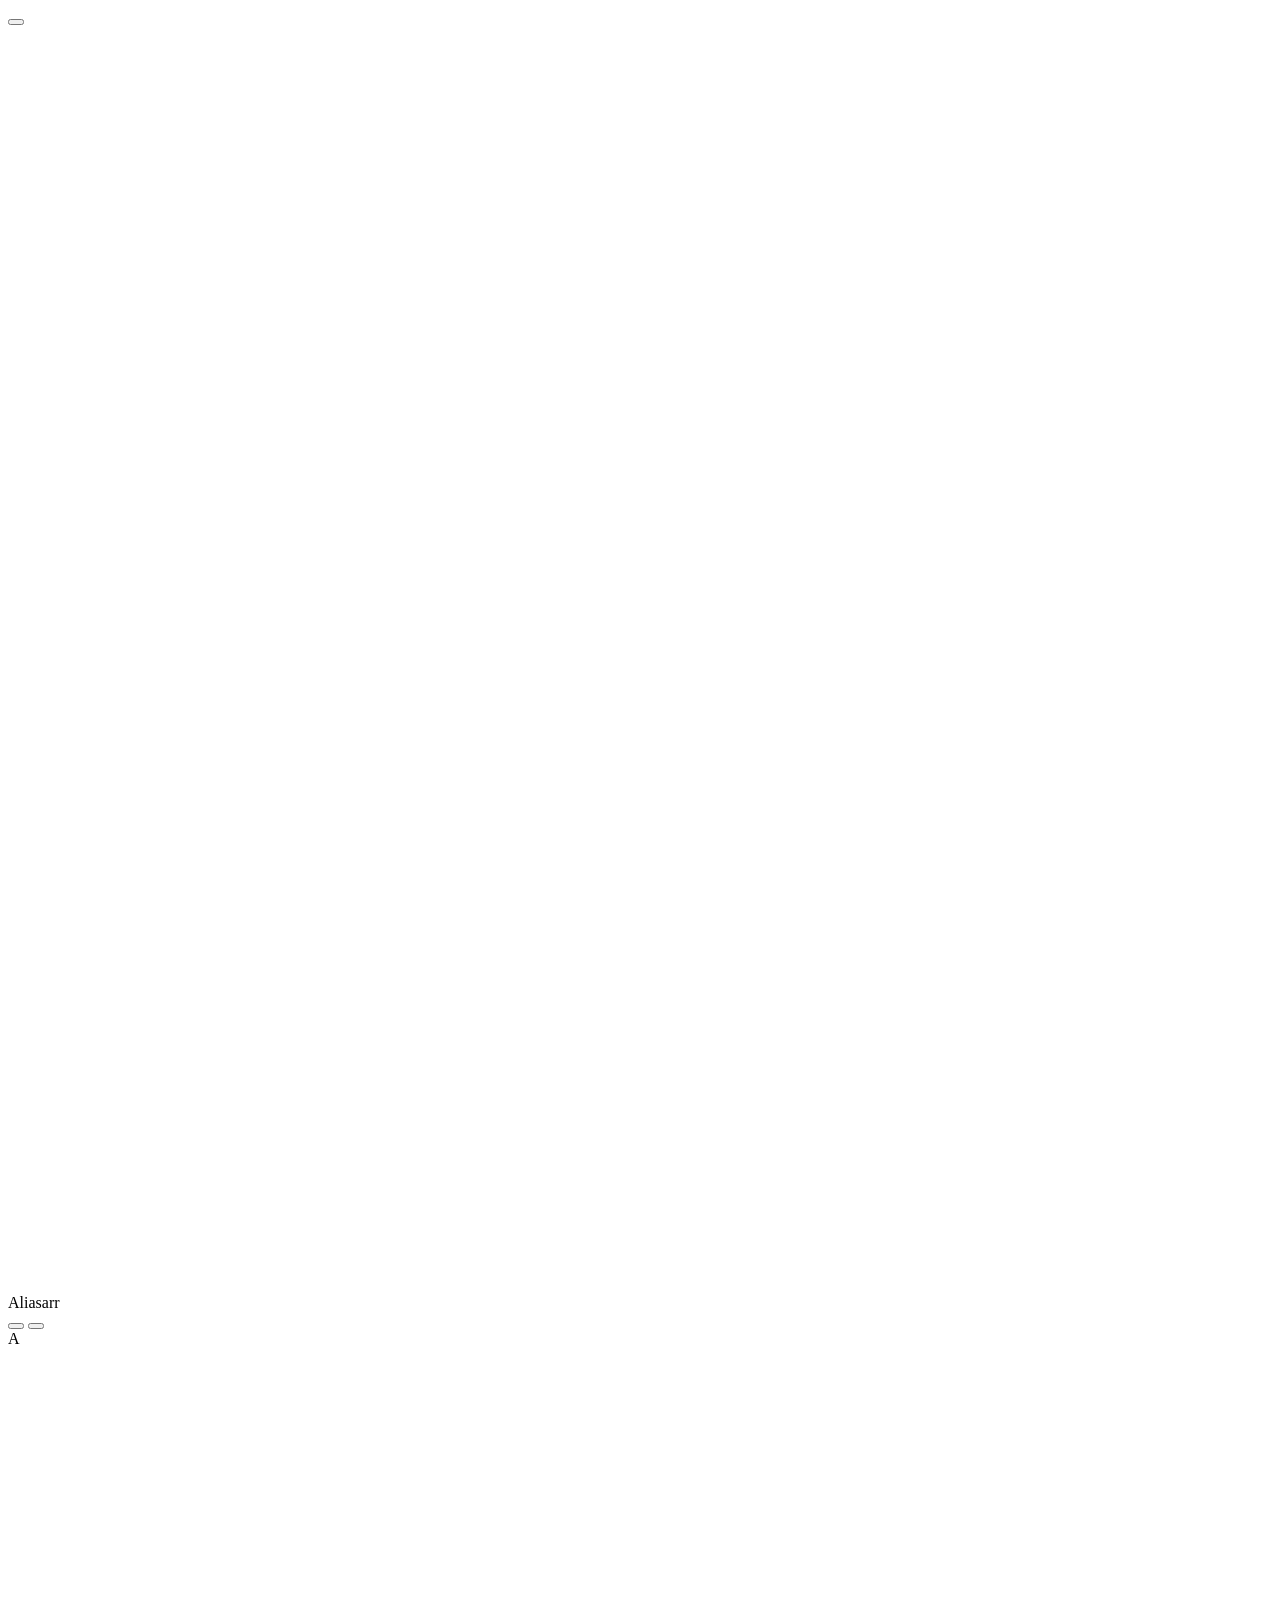
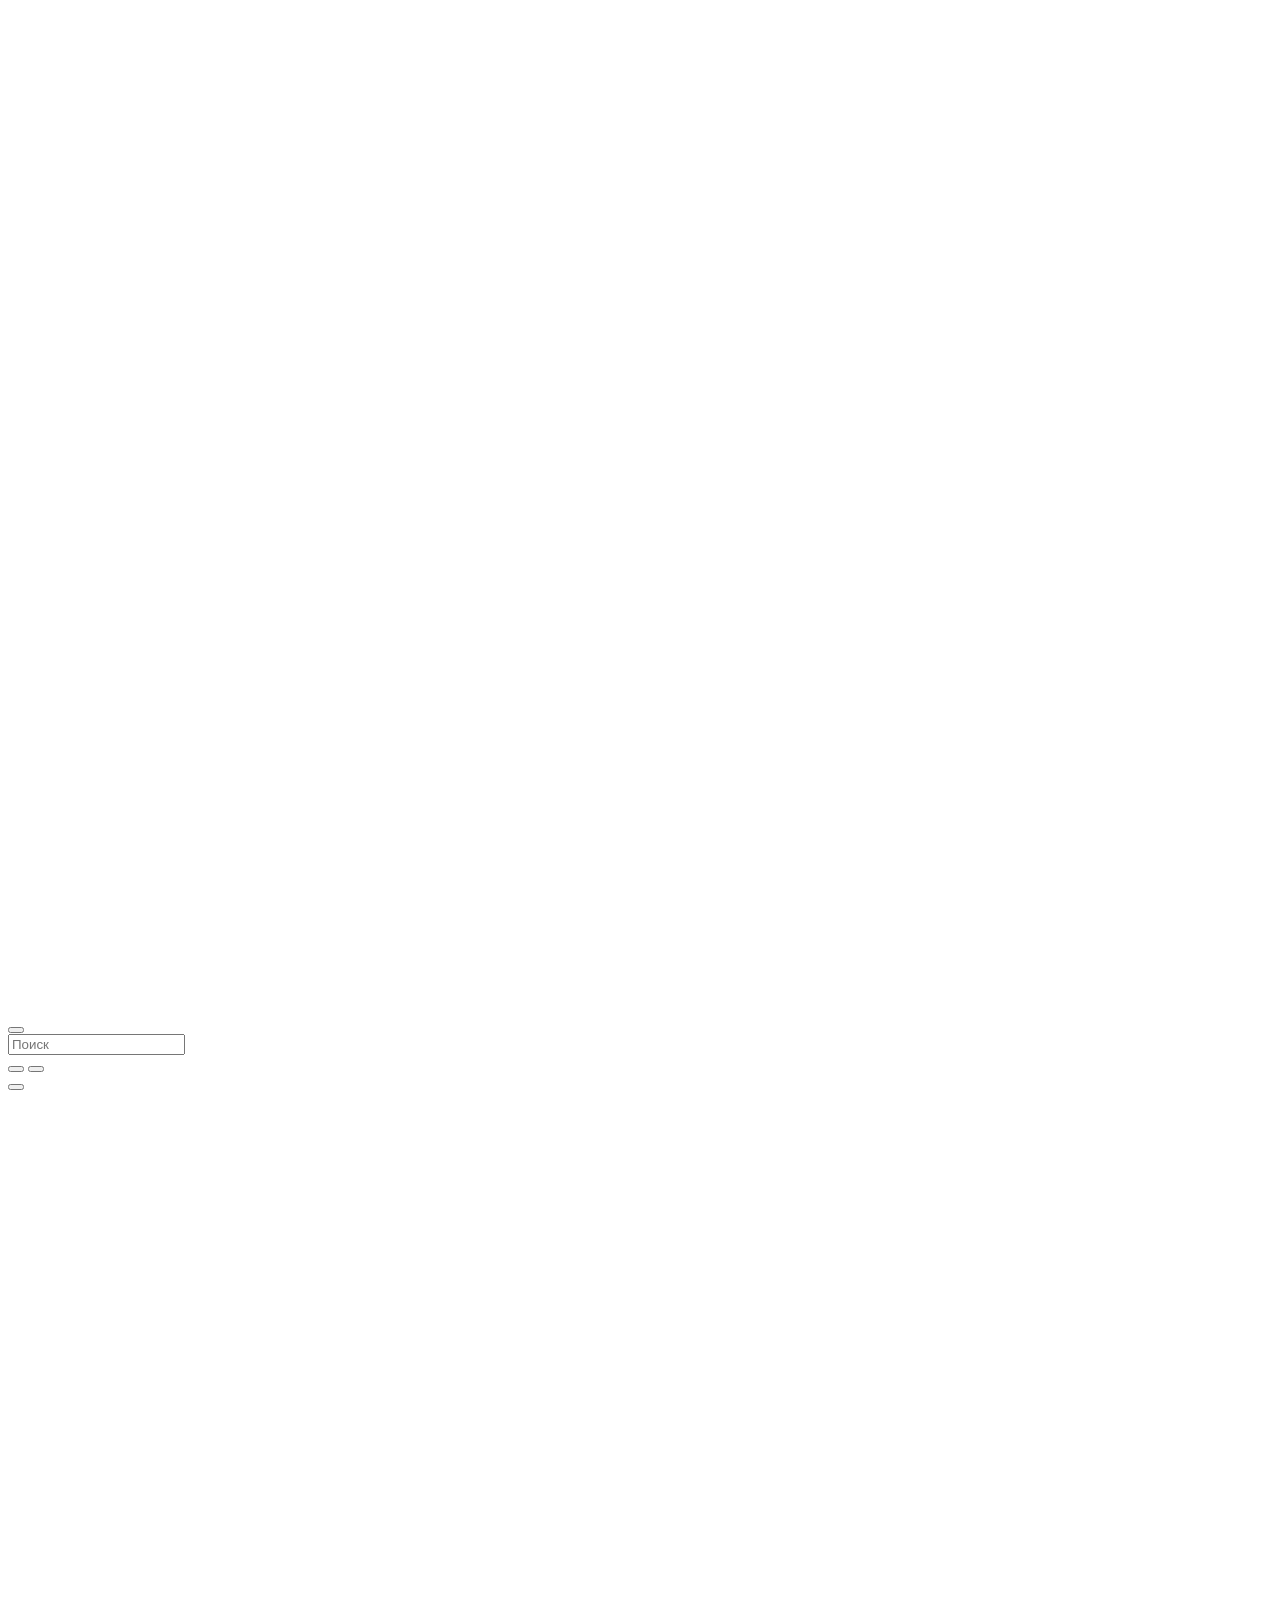
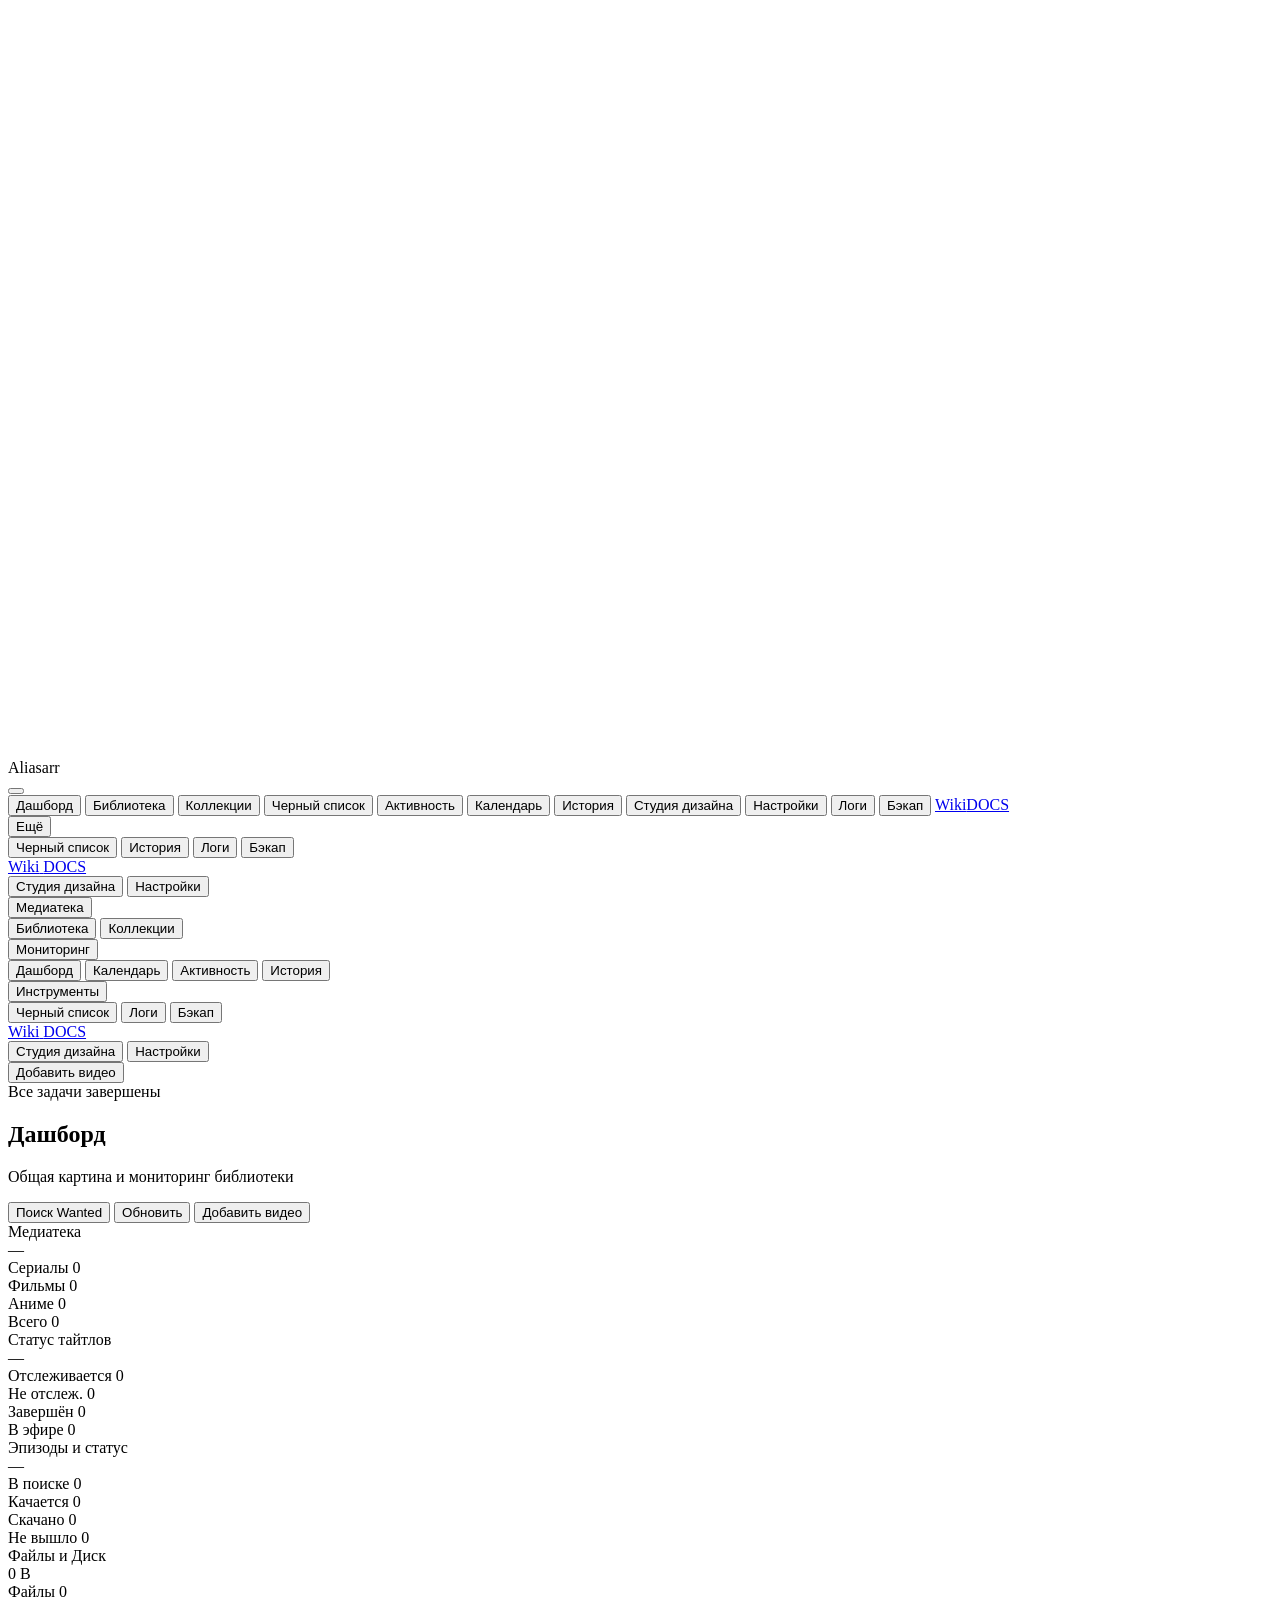
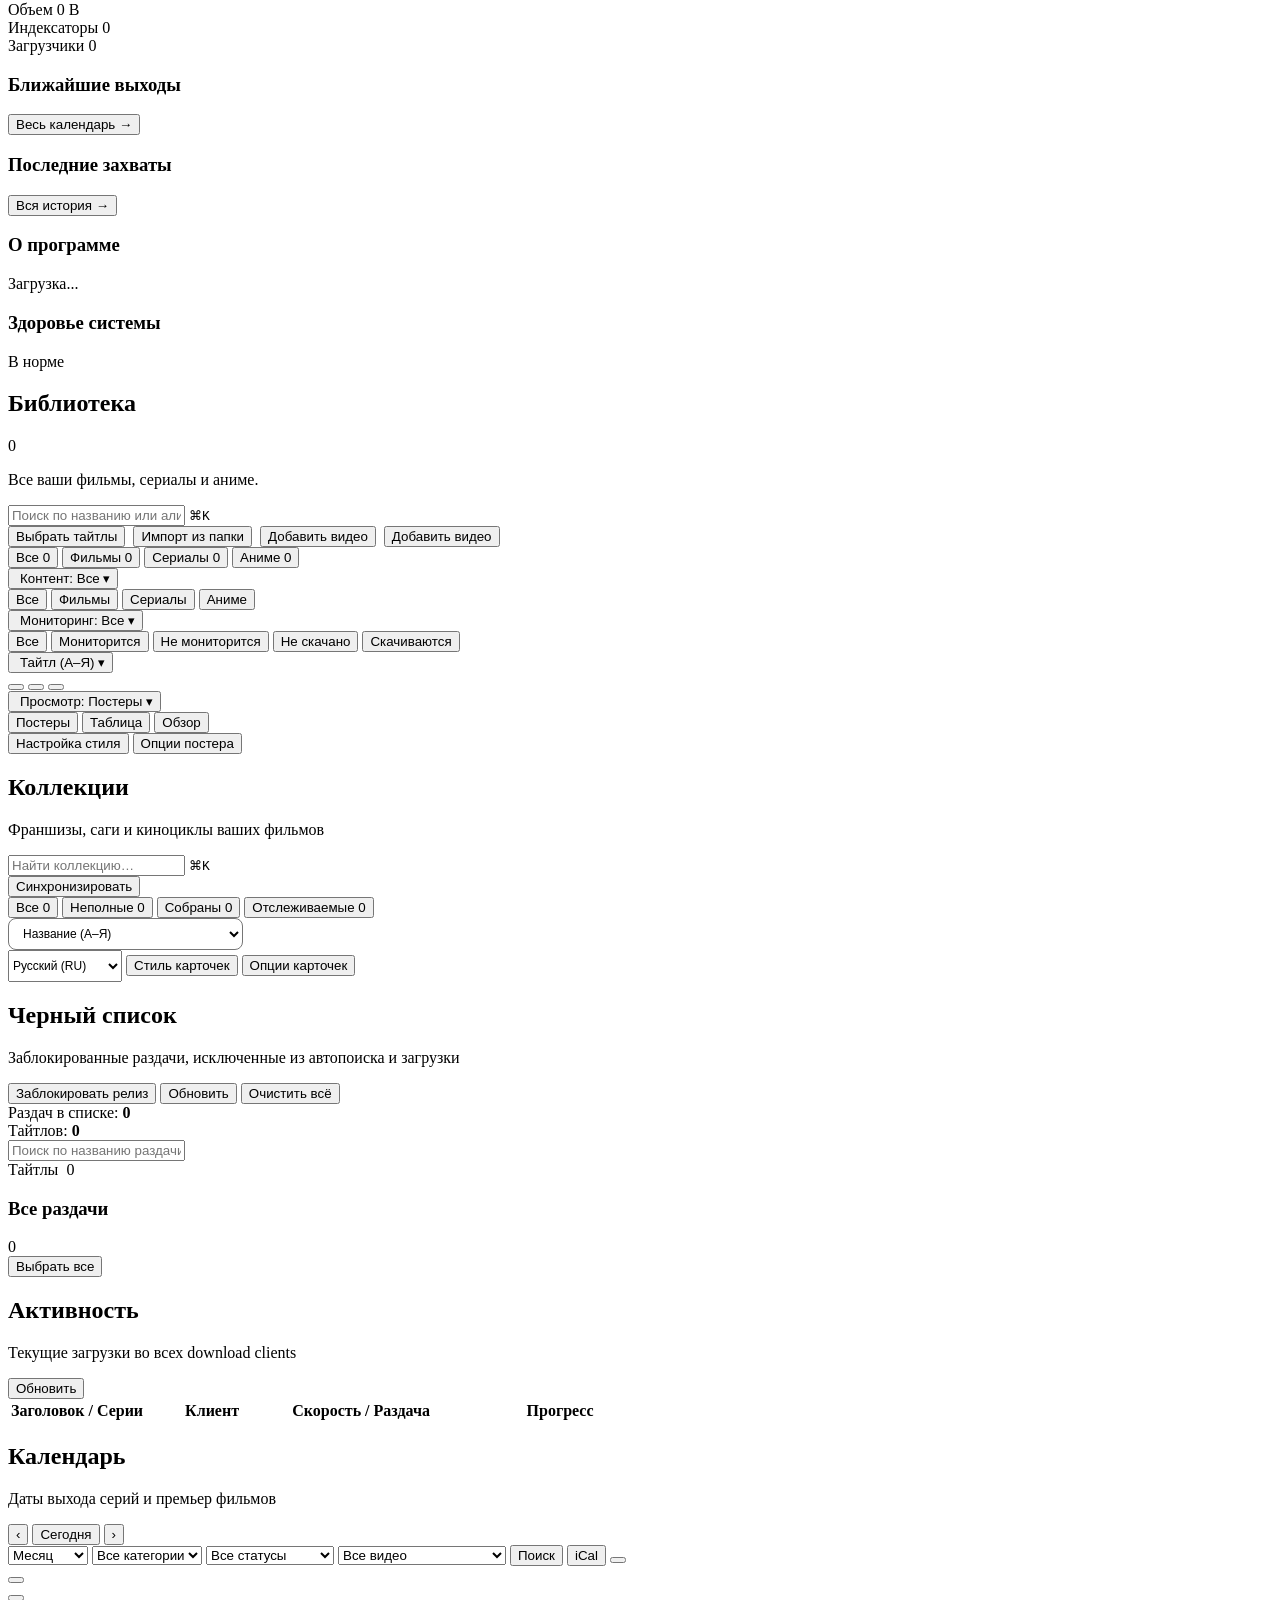
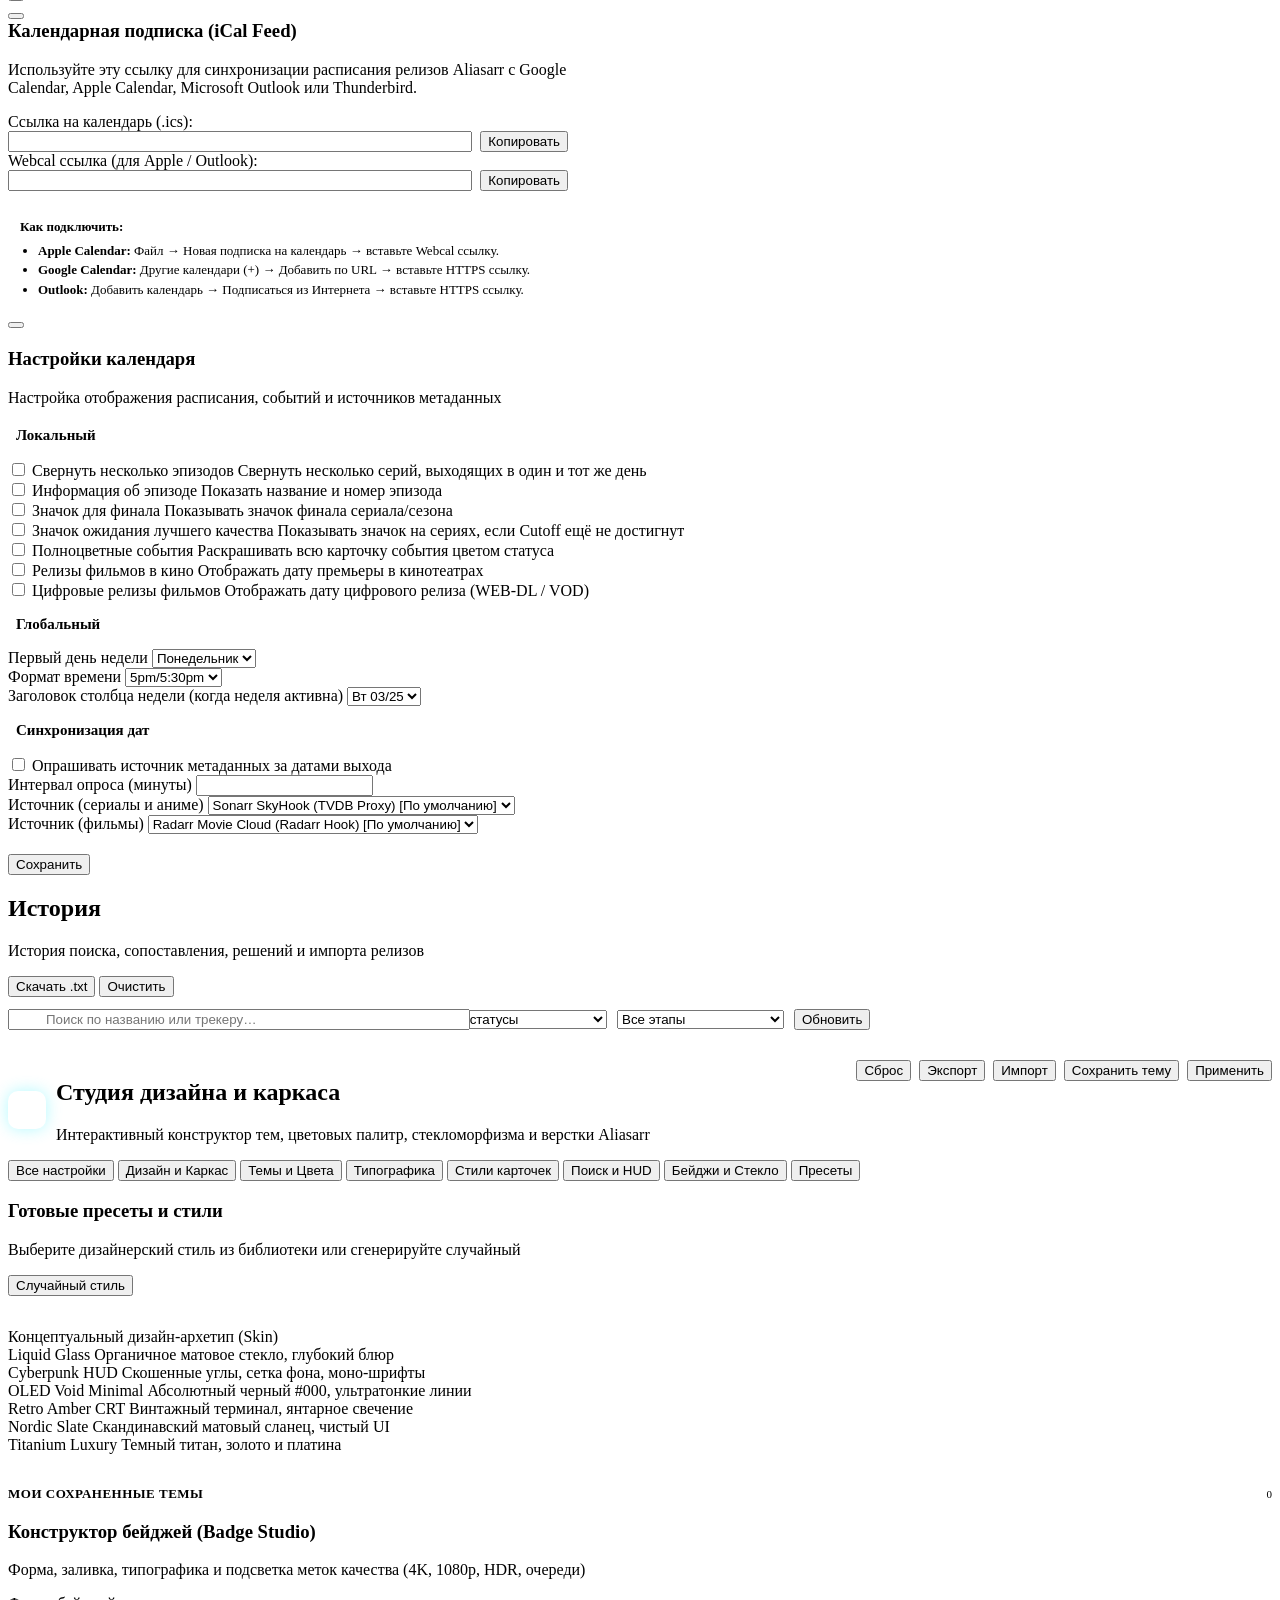
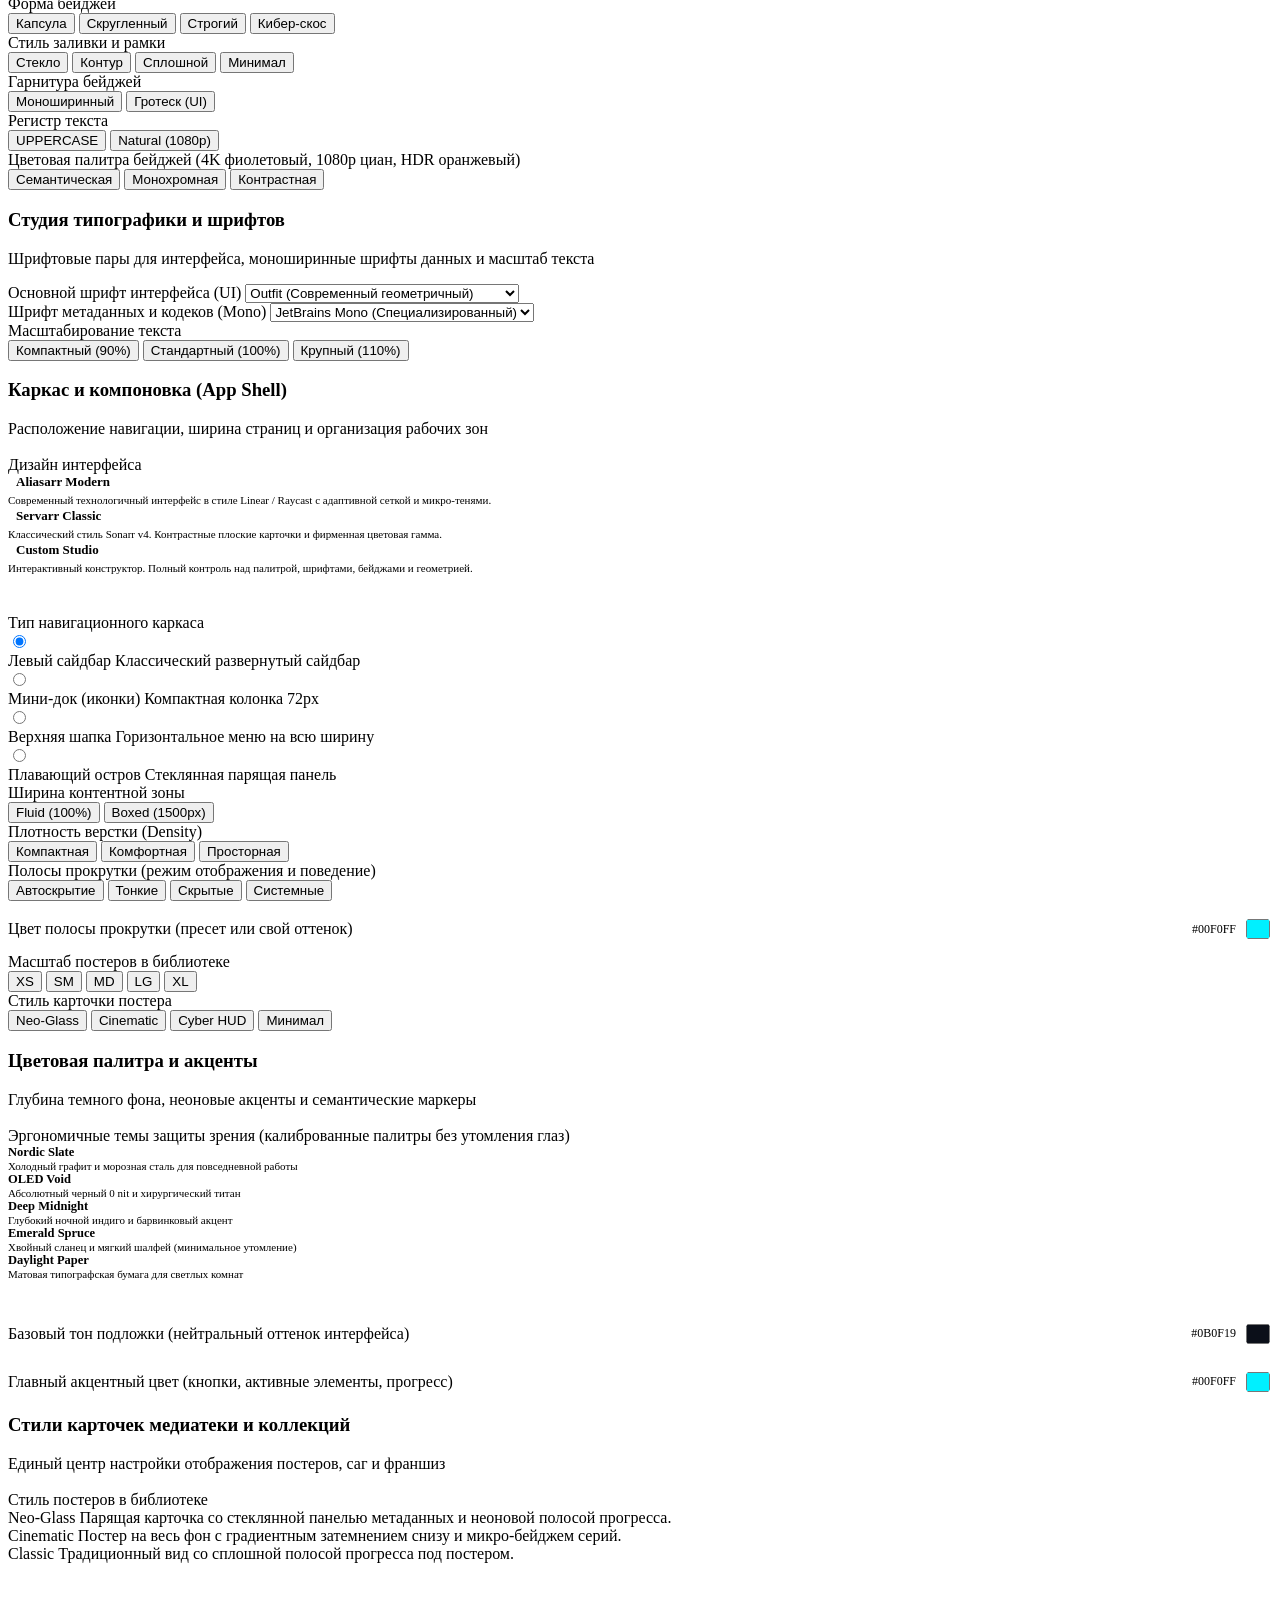
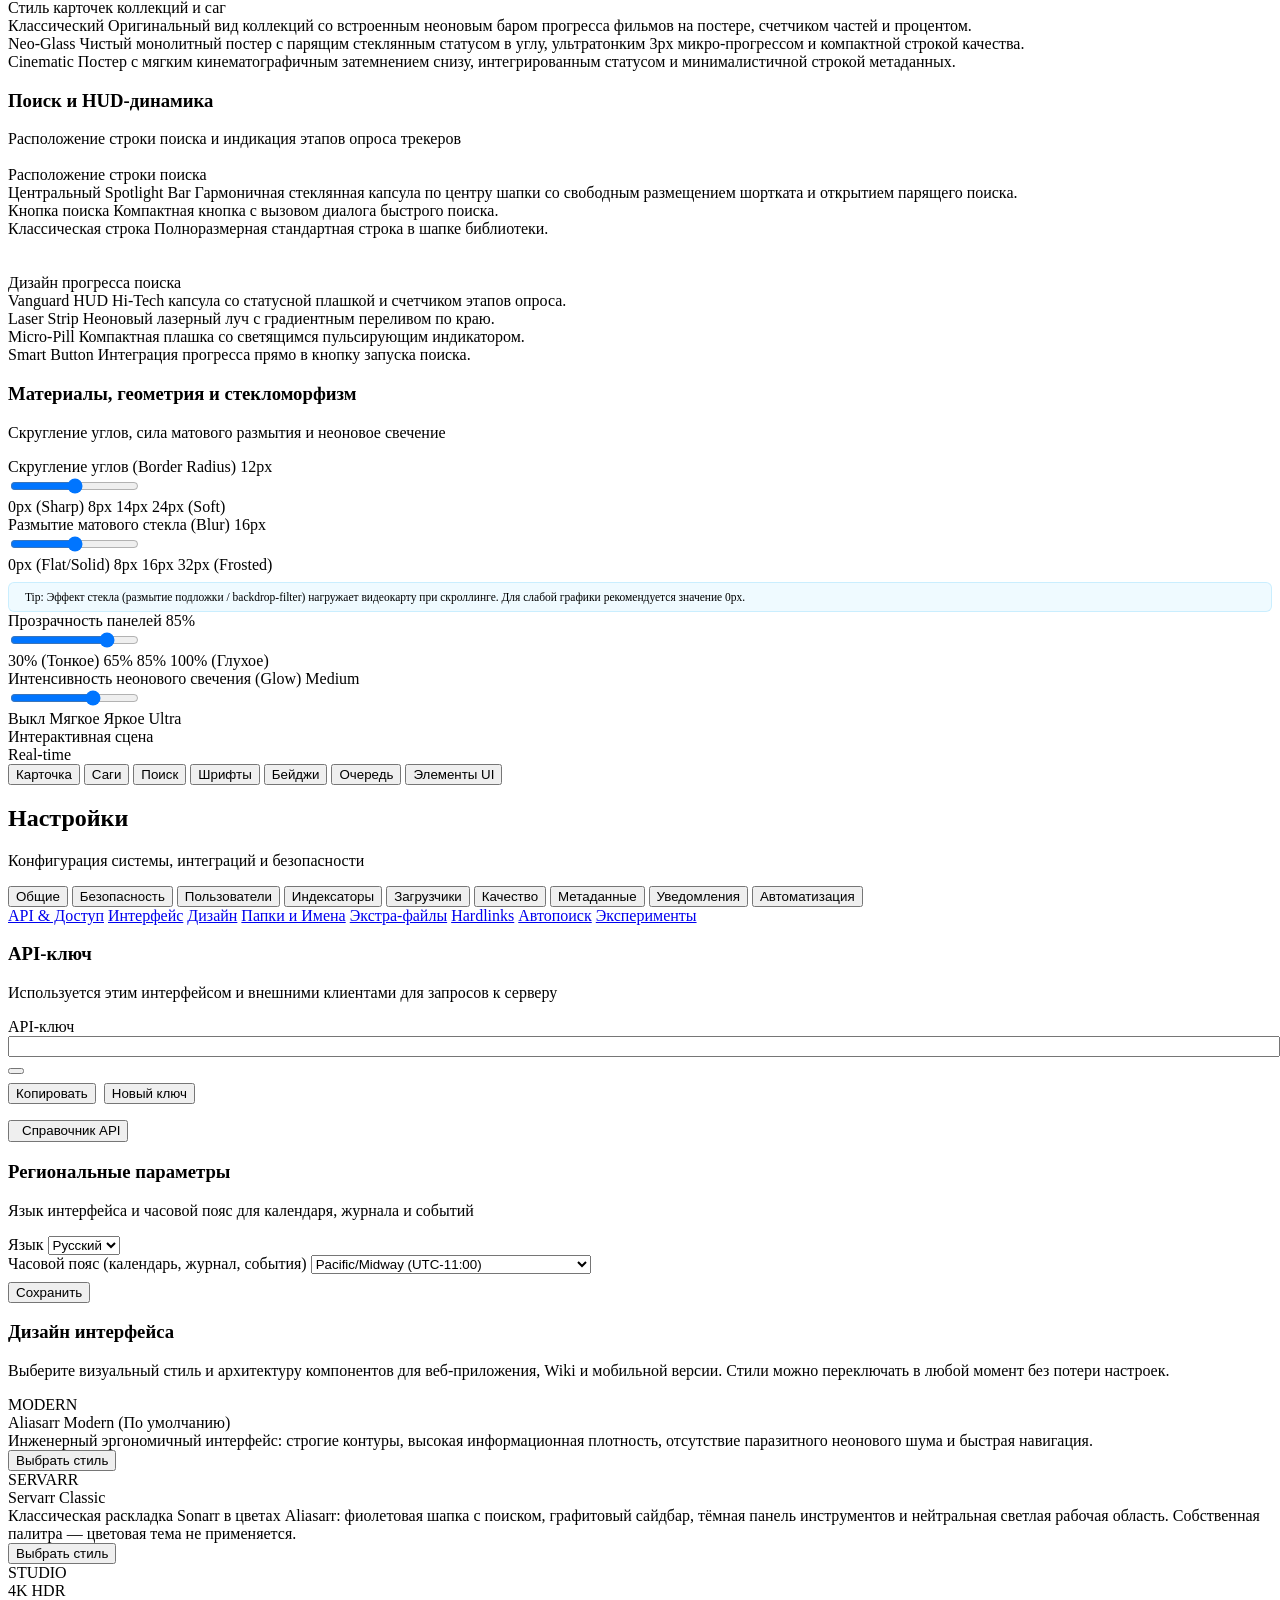
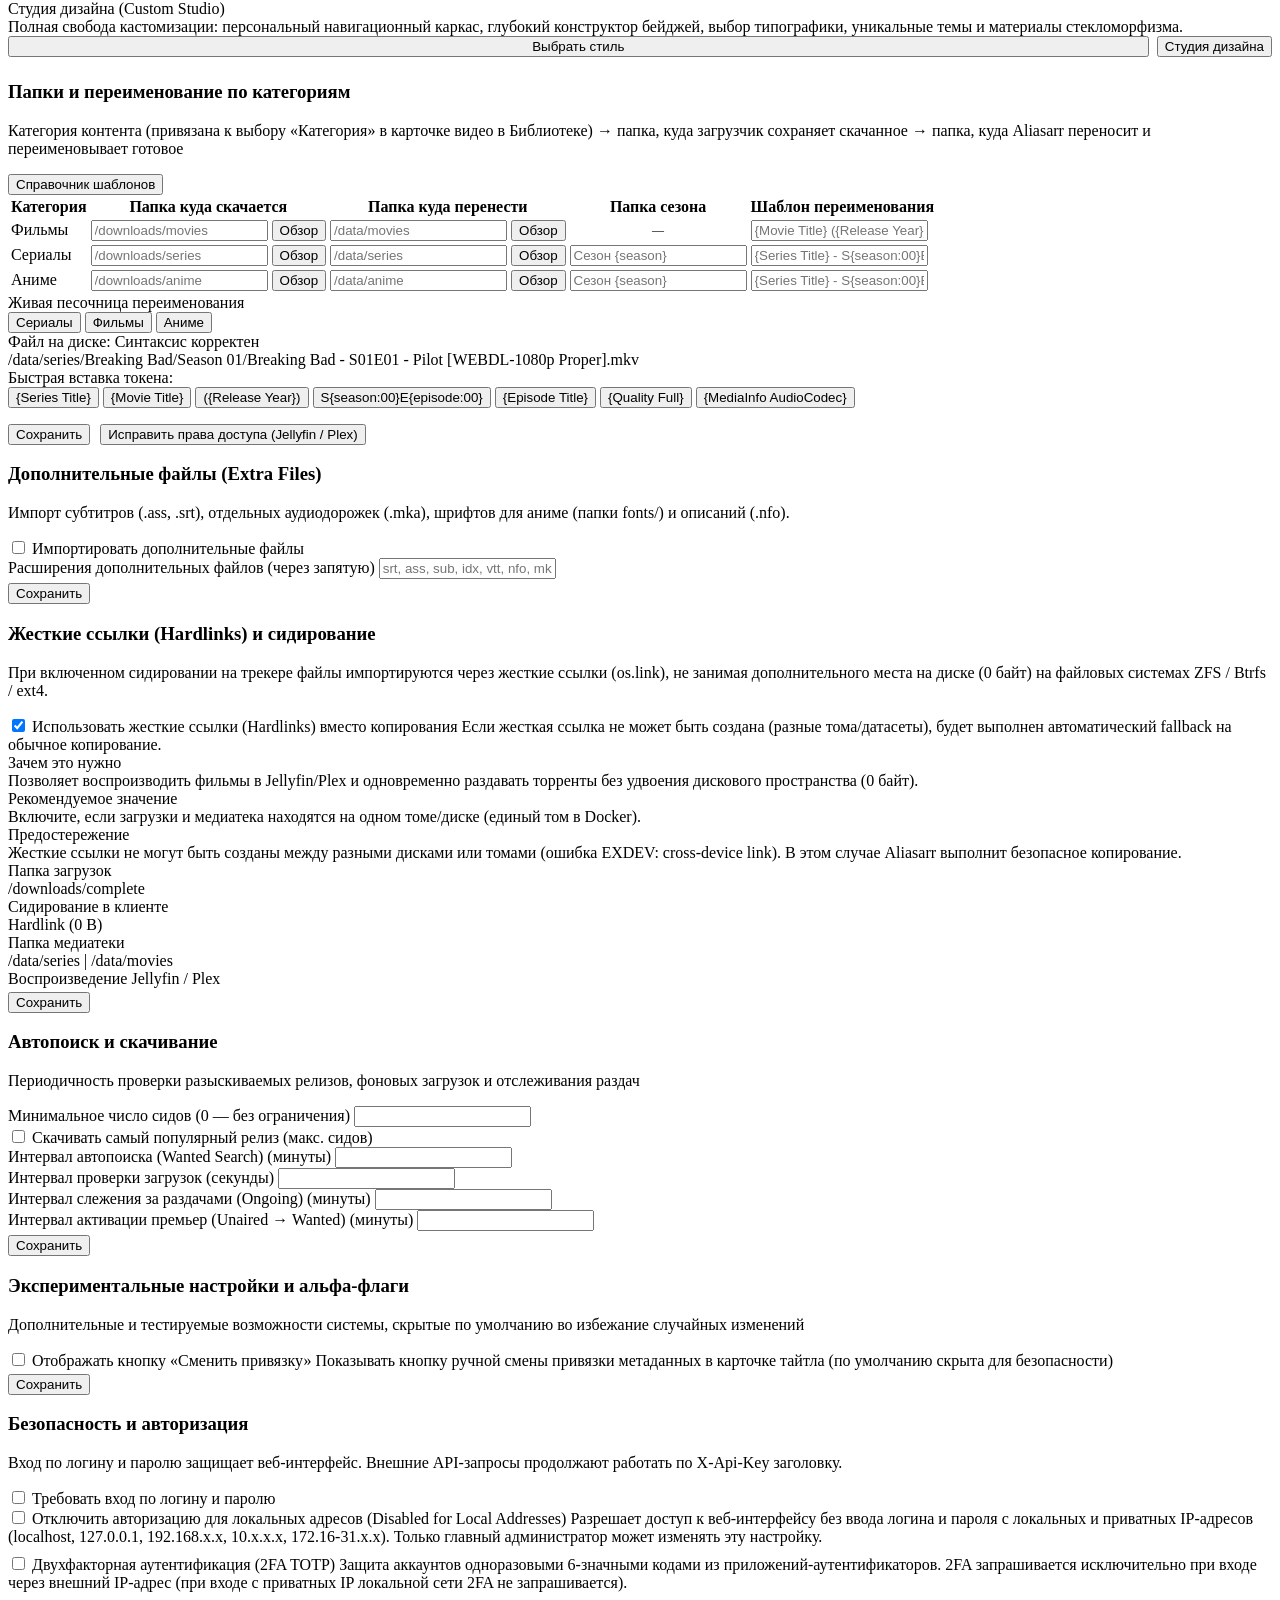
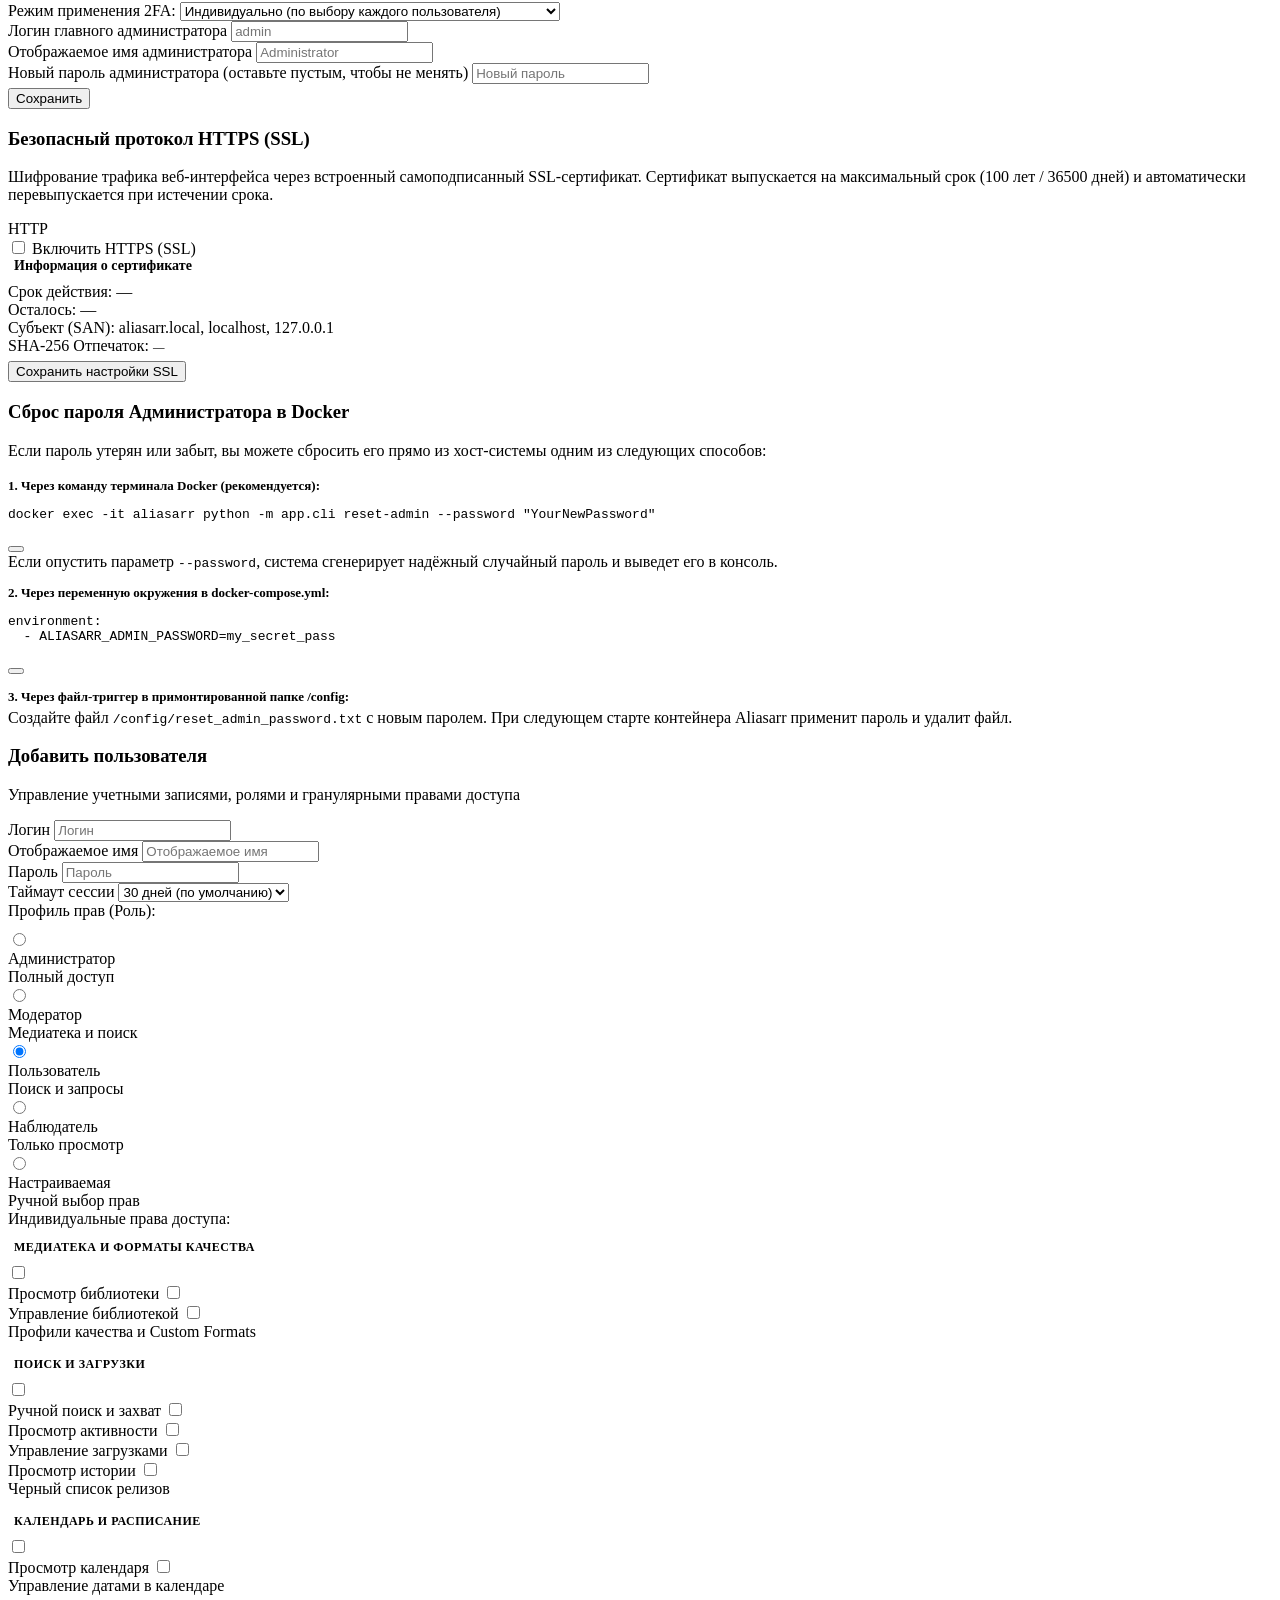
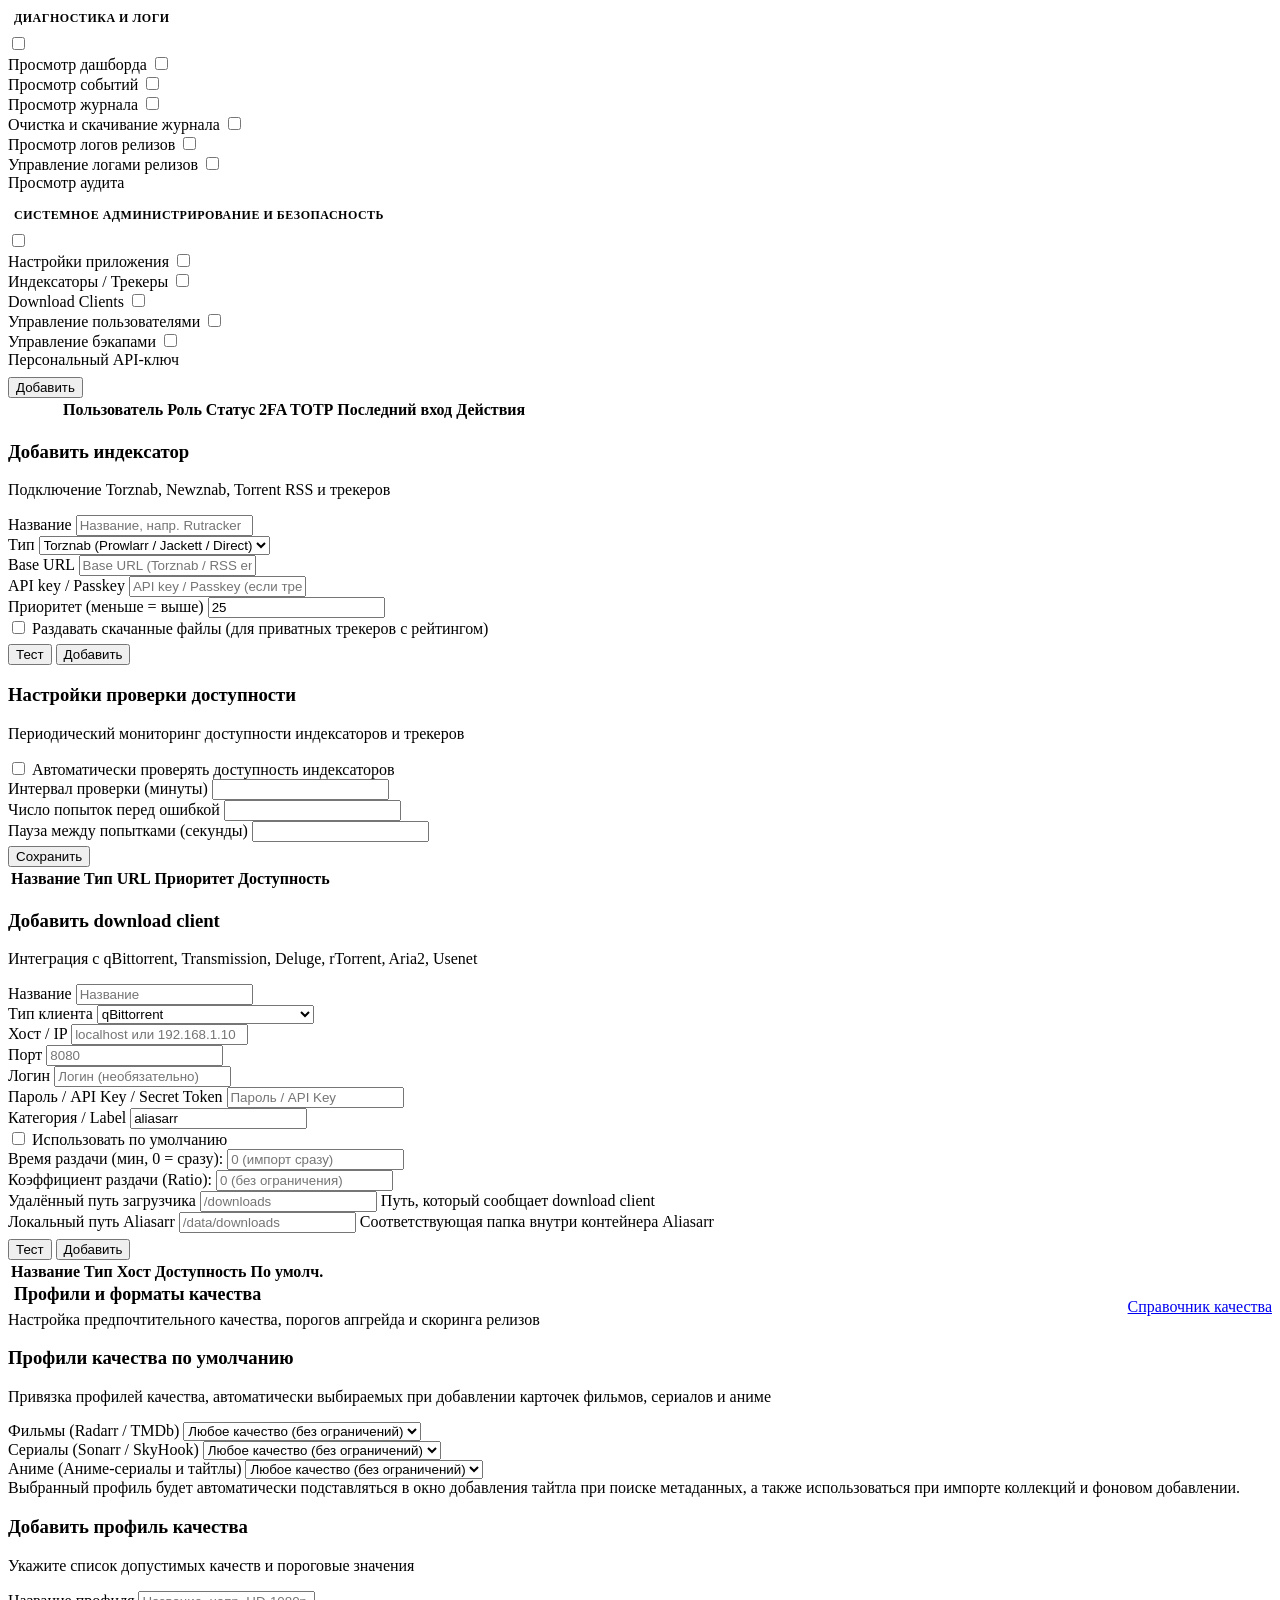
==== commit 122c134e: "fix(collections): resolve Episode quality AttributeError and elevate search bar to header row" ====
--- a/web/index.html
+++ b/web/index.html
@@ -900,20 +900,14 @@
     <!-- КОЛЛЕКЦИИ -->
     <section id="tab-collections" class="tab-panel">
       <div class="panel-sticky-header">
-        <header class="panel-header">
+        <header class="panel-header collections-panel-header">
           <div class="header-row">
-            <div>
+            <div class="collections-header-title-block">
               <h1 data-i18n="nav.collections">Коллекции</h1>
               <p class="subtitle"><span data-i18n="subtitle.collections">Франшизы, саги и киноциклы ваших фильмов</span><span id="collections-stats-counter" class="collections-stats-counter" style="margin-left: 10px; font-weight: 500; color: var(--text-muted); font-size: 13px;"></span></p>
             </div>
-            <div class="header-actions">
-              <button class="btn btn-secondary" onclick="refreshAllCollections()" title="Обновить метаданные коллекций" data-i18n-title="collections.refresh_all"><i data-lucide="refresh-cw" class="ico-sm"></i> <span data-i18n="collections.refresh_all">Синхронизировать</span></button>
-            </div>
-          </div>
-        </header>
-
-        <div class="toolbar collections-toolbar">
-          <div class="toolbar-left" style="display:flex; align-items:center; gap:12px; flex-wrap:wrap;">
+
+            <!-- Spotlight Search Command Bar for Desktop Collections Header -->
             <div class="library-search-wrap library-spotlight-search" id="collections-search-wrap" onclick="onCollectionsSearchWrapClick(event)">
               <i data-lucide="search" class="library-search-icon"></i>
               <input id="collections-search" class="input library-search-input" type="text" placeholder="Найти коллекцию…" data-i18n-placeholder="collections.search_placeholder" autocomplete="off" autocorrect="off" autocapitalize="off" spellcheck="false" oninput="onCollectionsSearchInput()">
@@ -923,6 +917,15 @@
               </button>
             </div>
 
+            <div class="header-actions" style="display:flex; align-items:center; gap:8px;">
+              <button id="btn-collections-spotlight-action" class="btn btn-secondary header-spotlight-action-btn" onclick="openSpotlightCommandPalette()" title="Быстрый поиск (⌘K или Ctrl+K)" data-i18n-title="search_layout.search_action_title" style="display:none;"><i data-lucide="search" class="ico-sm text-teal"></i> <span data-i18n="search_layout.search_action_label">Поиск</span> <kbd class="search-kbd-badge" style="margin-left:4px; font-size:10px; padding:1px 5px;">⌘K</kbd></button>
+              <button class="btn btn-secondary" onclick="refreshAllCollections()" title="Обновить метаданные коллекций" data-i18n-title="collections.refresh_all"><i data-lucide="refresh-cw" class="ico-sm"></i> <span data-i18n="collections.refresh_all">Синхронизировать</span></button>
+            </div>
+          </div>
+        </header>
+
+        <div class="toolbar collections-toolbar">
+          <div class="toolbar-left" style="display:flex; align-items:center; gap:12px; flex-wrap:wrap;">
             <!-- Сегментированные фильтры саг (Все / Неполные / Собраны / Отслеживаемые) -->
             <div class="glass-segmented-control" id="collections-filter-control">
               <button class="segmented-capsule-btn active" data-filter="all" onclick="selectCollectionsFilter('all')">
@@ -947,7 +950,6 @@
             </div>
           </div>
           <div class="toolbar-right">
-            <button id="btn-collections-spotlight-action" class="btn btn-secondary header-spotlight-action-btn" onclick="openSpotlightCommandPalette()" title="Быстрый поиск (⌘K или Ctrl+K)" data-i18n-title="search_layout.search_action_title" style="display:none;"><i data-lucide="search" class="ico-sm text-teal"></i> <span data-i18n="search_layout.search_action_label">Поиск</span> <kbd class="search-kbd-badge" style="margin-left:4px; font-size:10px; padding:1px 5px;">⌘K</kbd></button>
             <div class="view-switcher" id="collections-sort-switcher">
               <select id="collections-sort-select" class="input input-small" style="height: 32px; font-size: 12px; background: var(--panel-alt); border-radius: var(--radius-sm, 8px); padding: 0 10px;" onchange="onCollectionsSortChange(this.value)" title="Сортировка саг" data-i18n-title="collections.sort_title">
                 <option value="title_asc">Название (А–Я)</option>
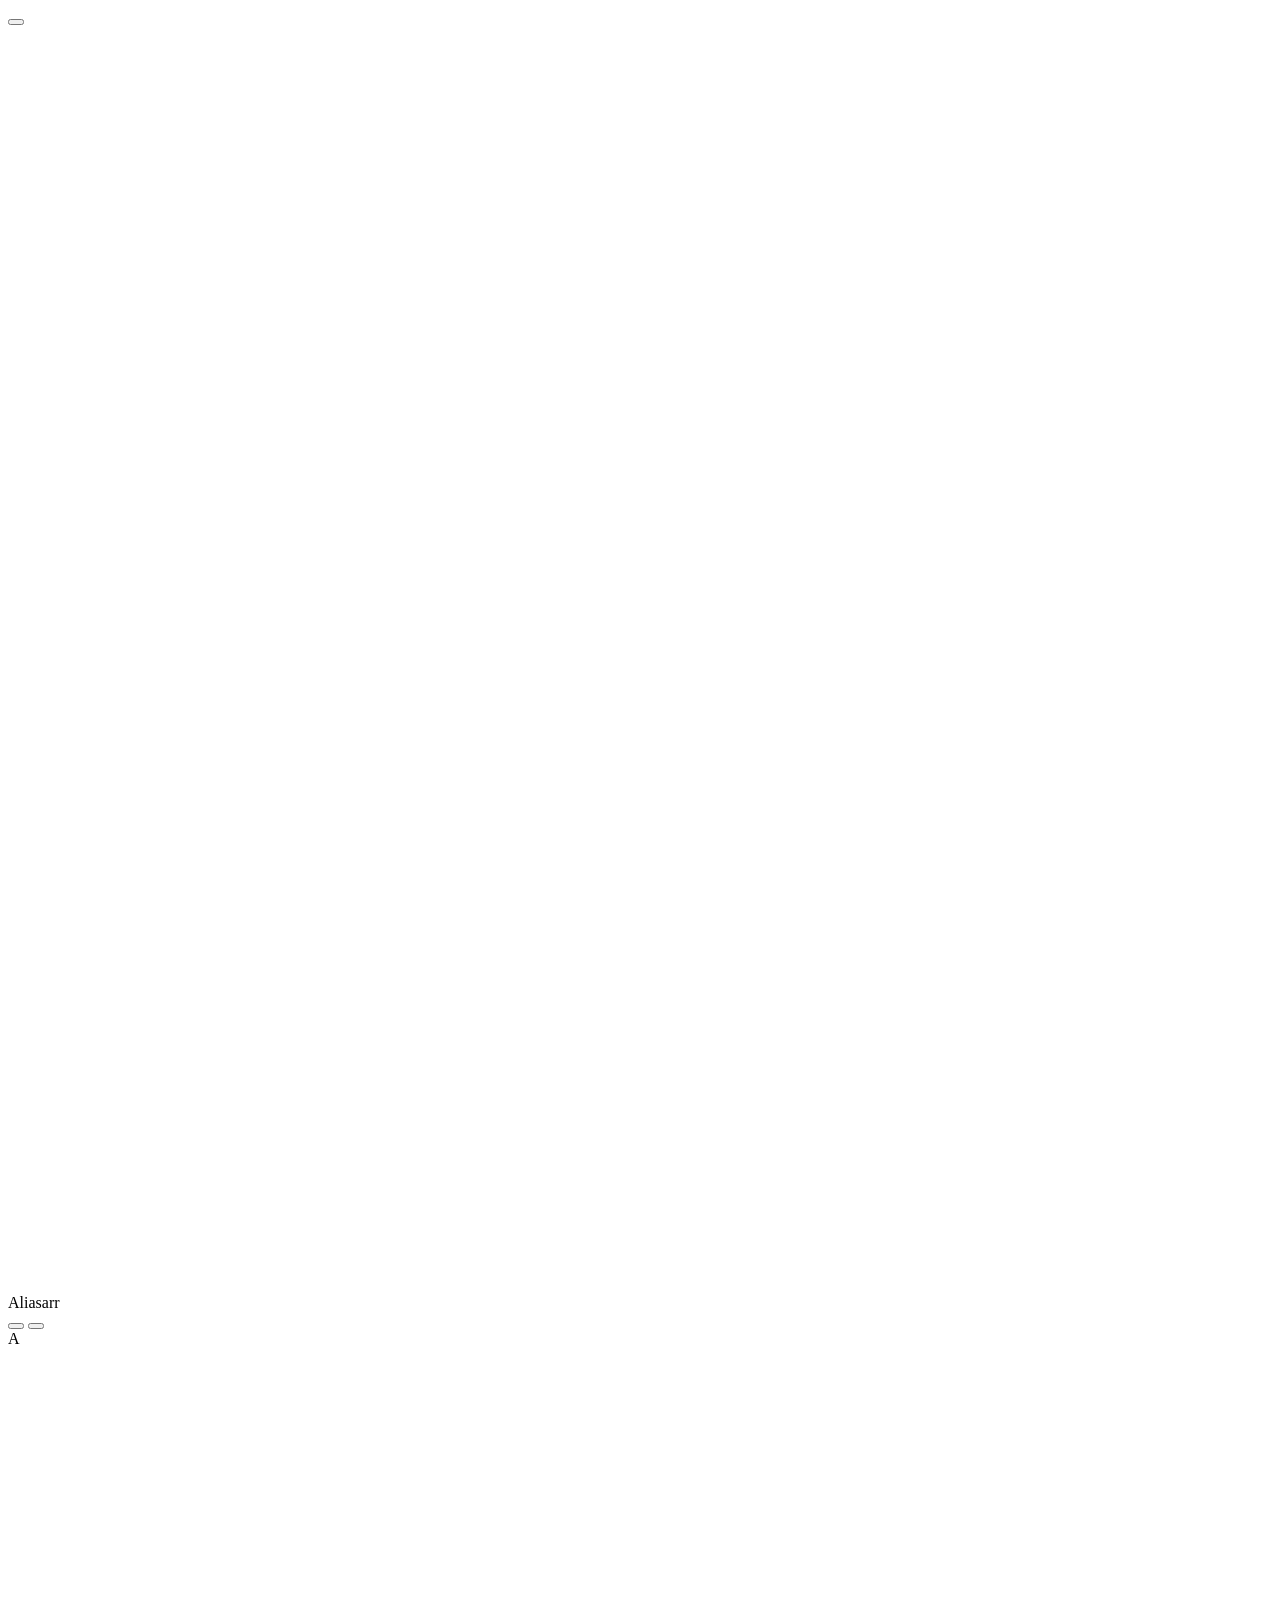
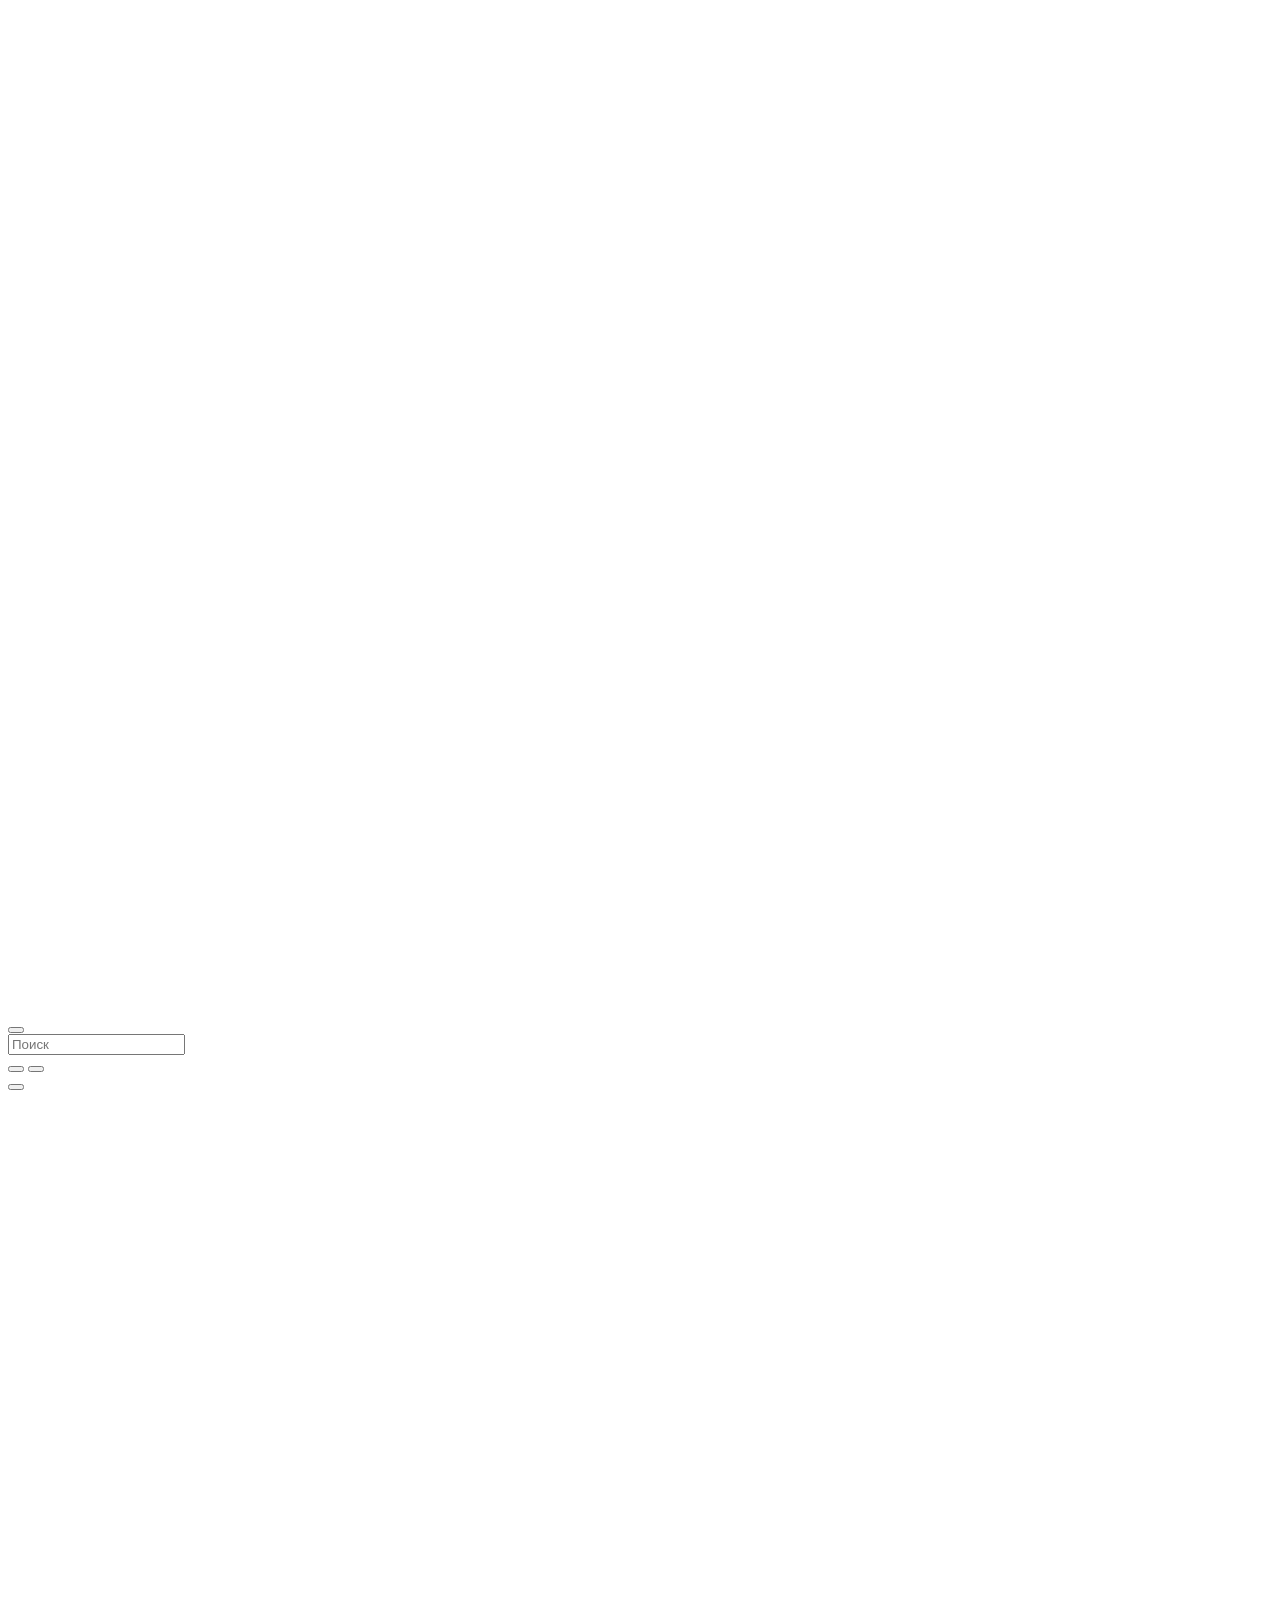
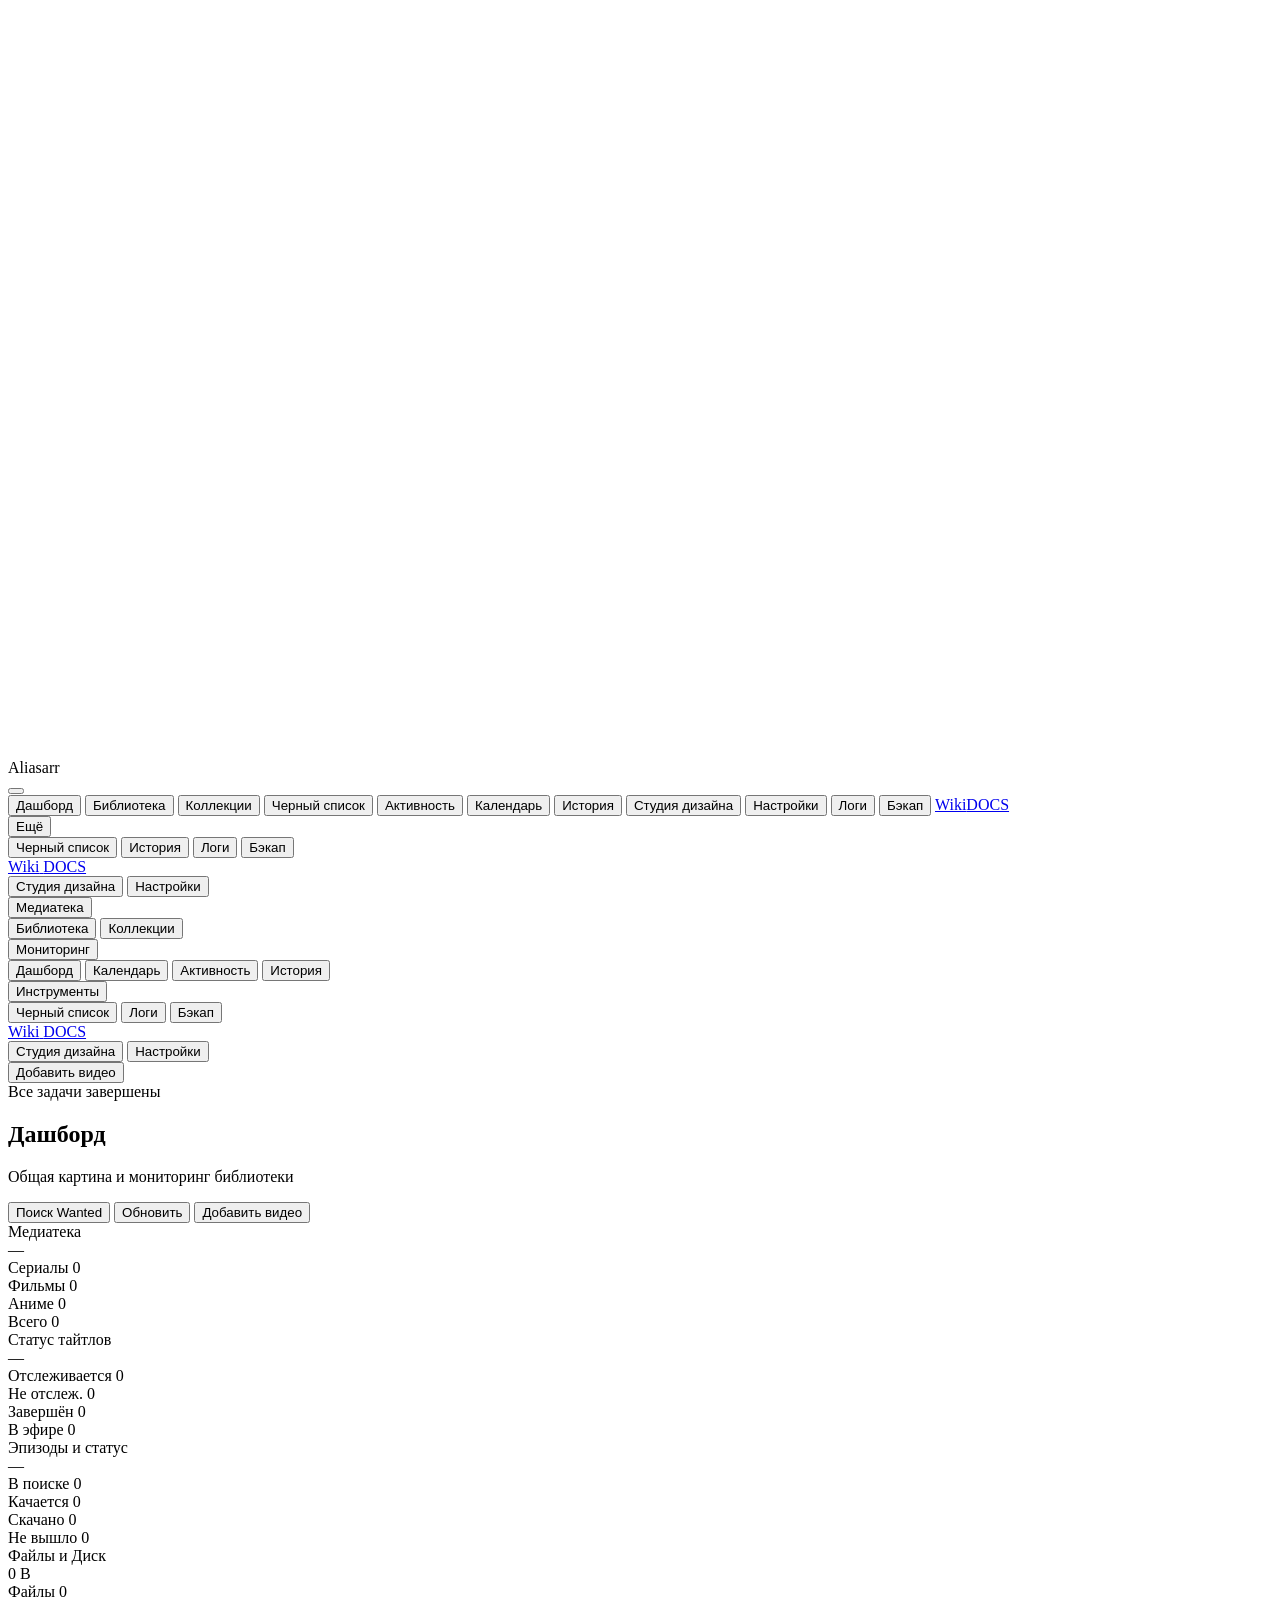
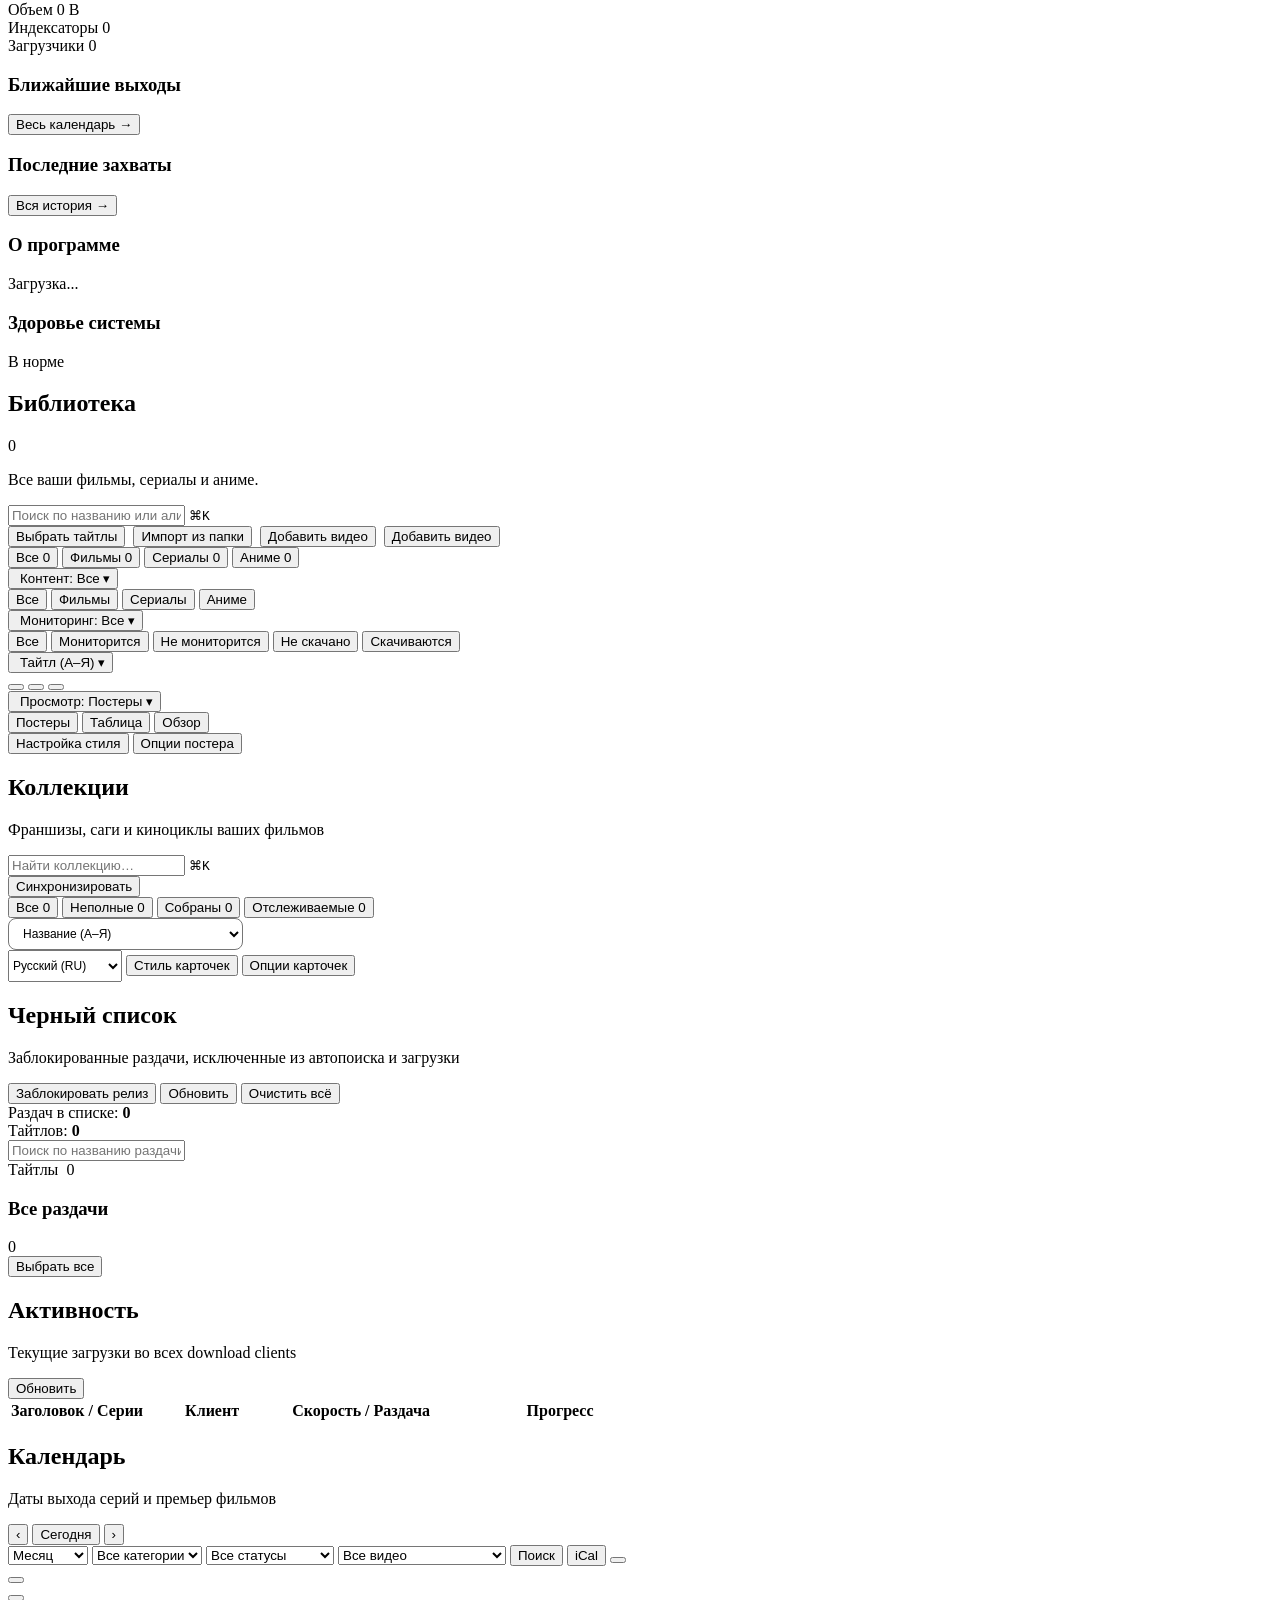
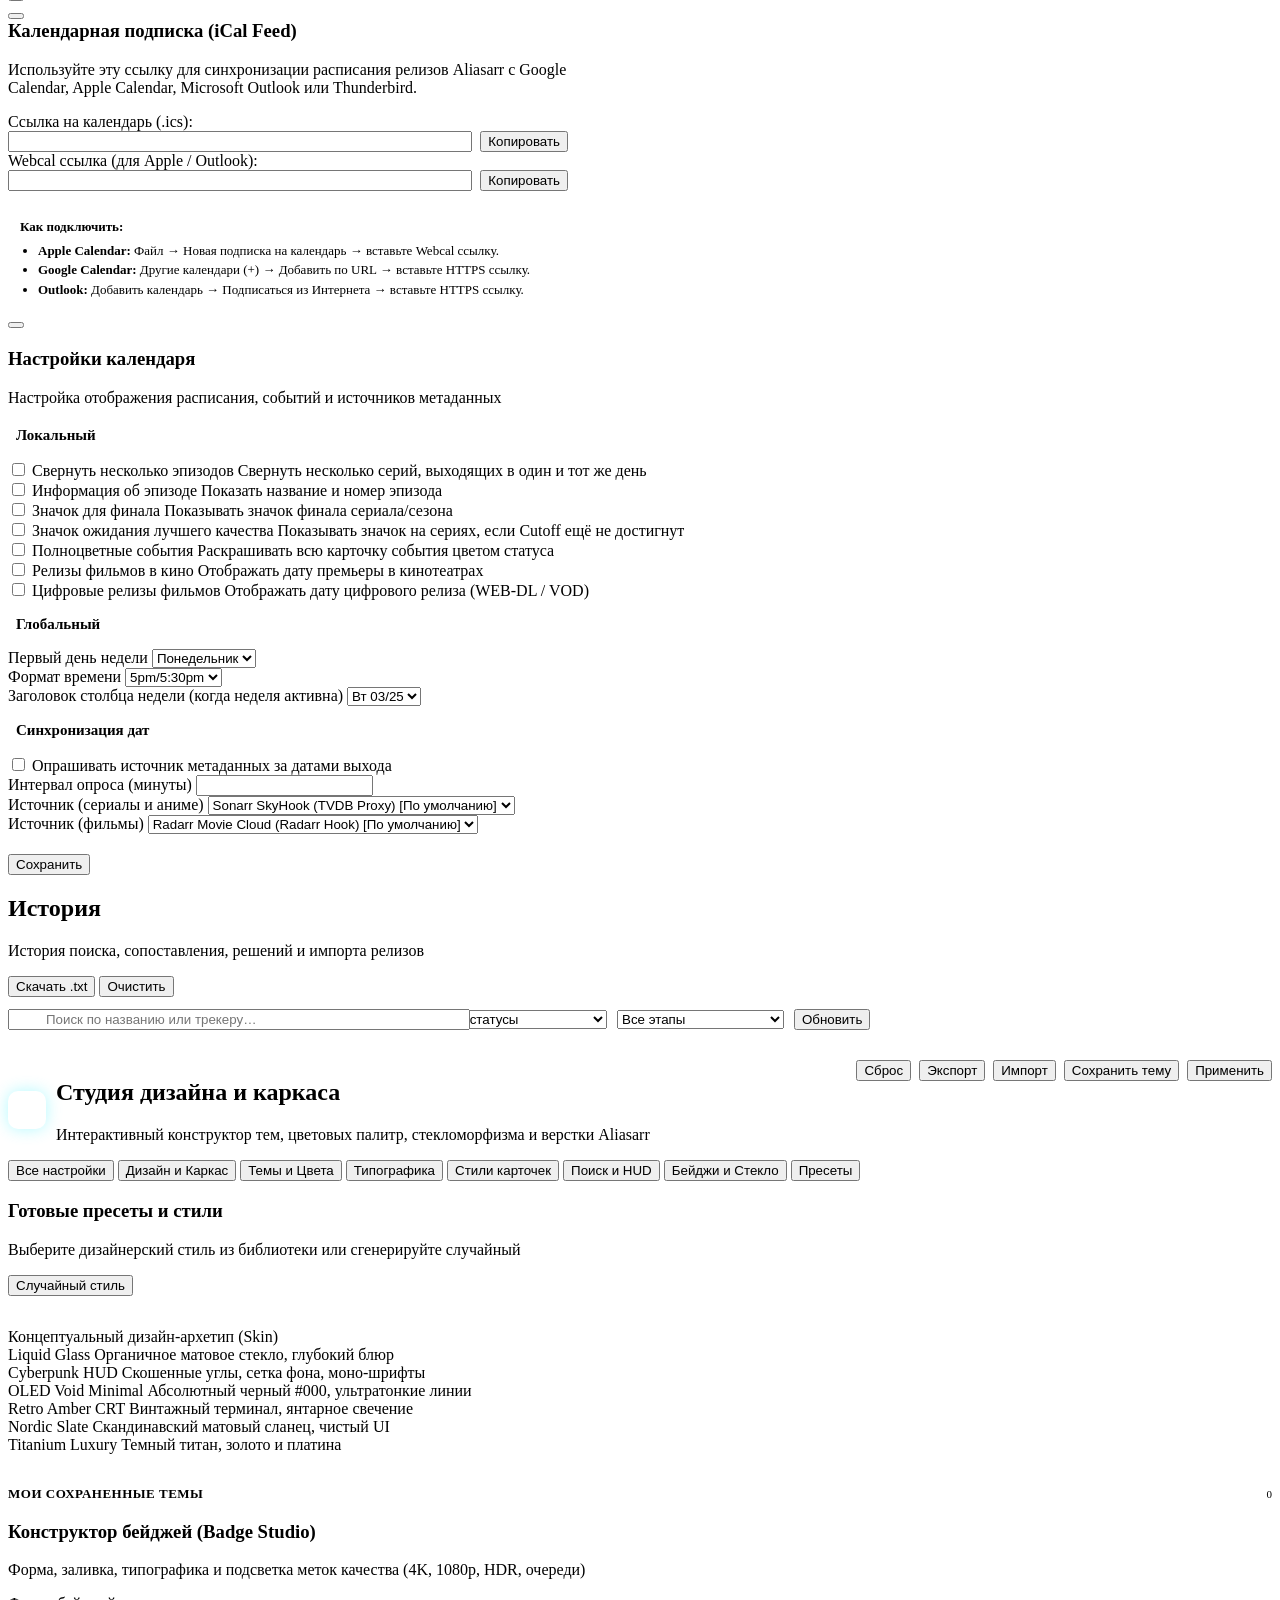
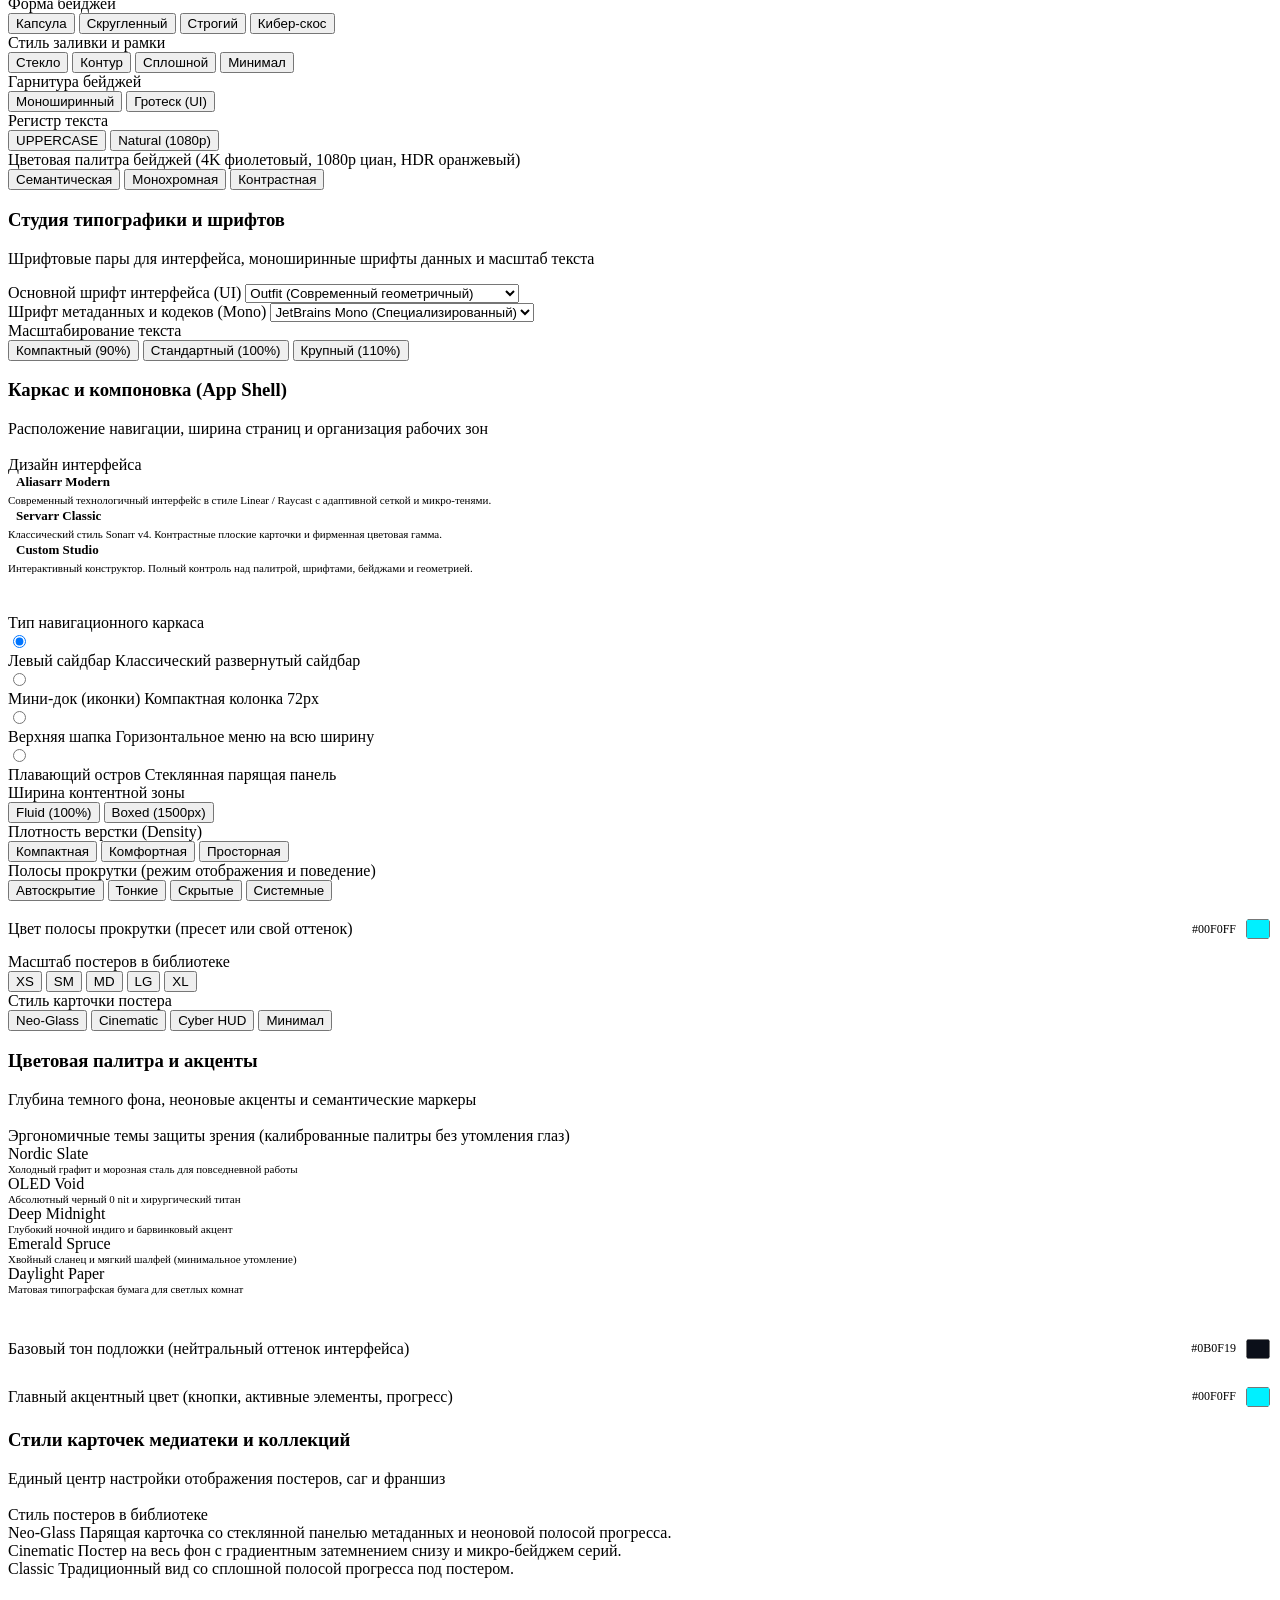
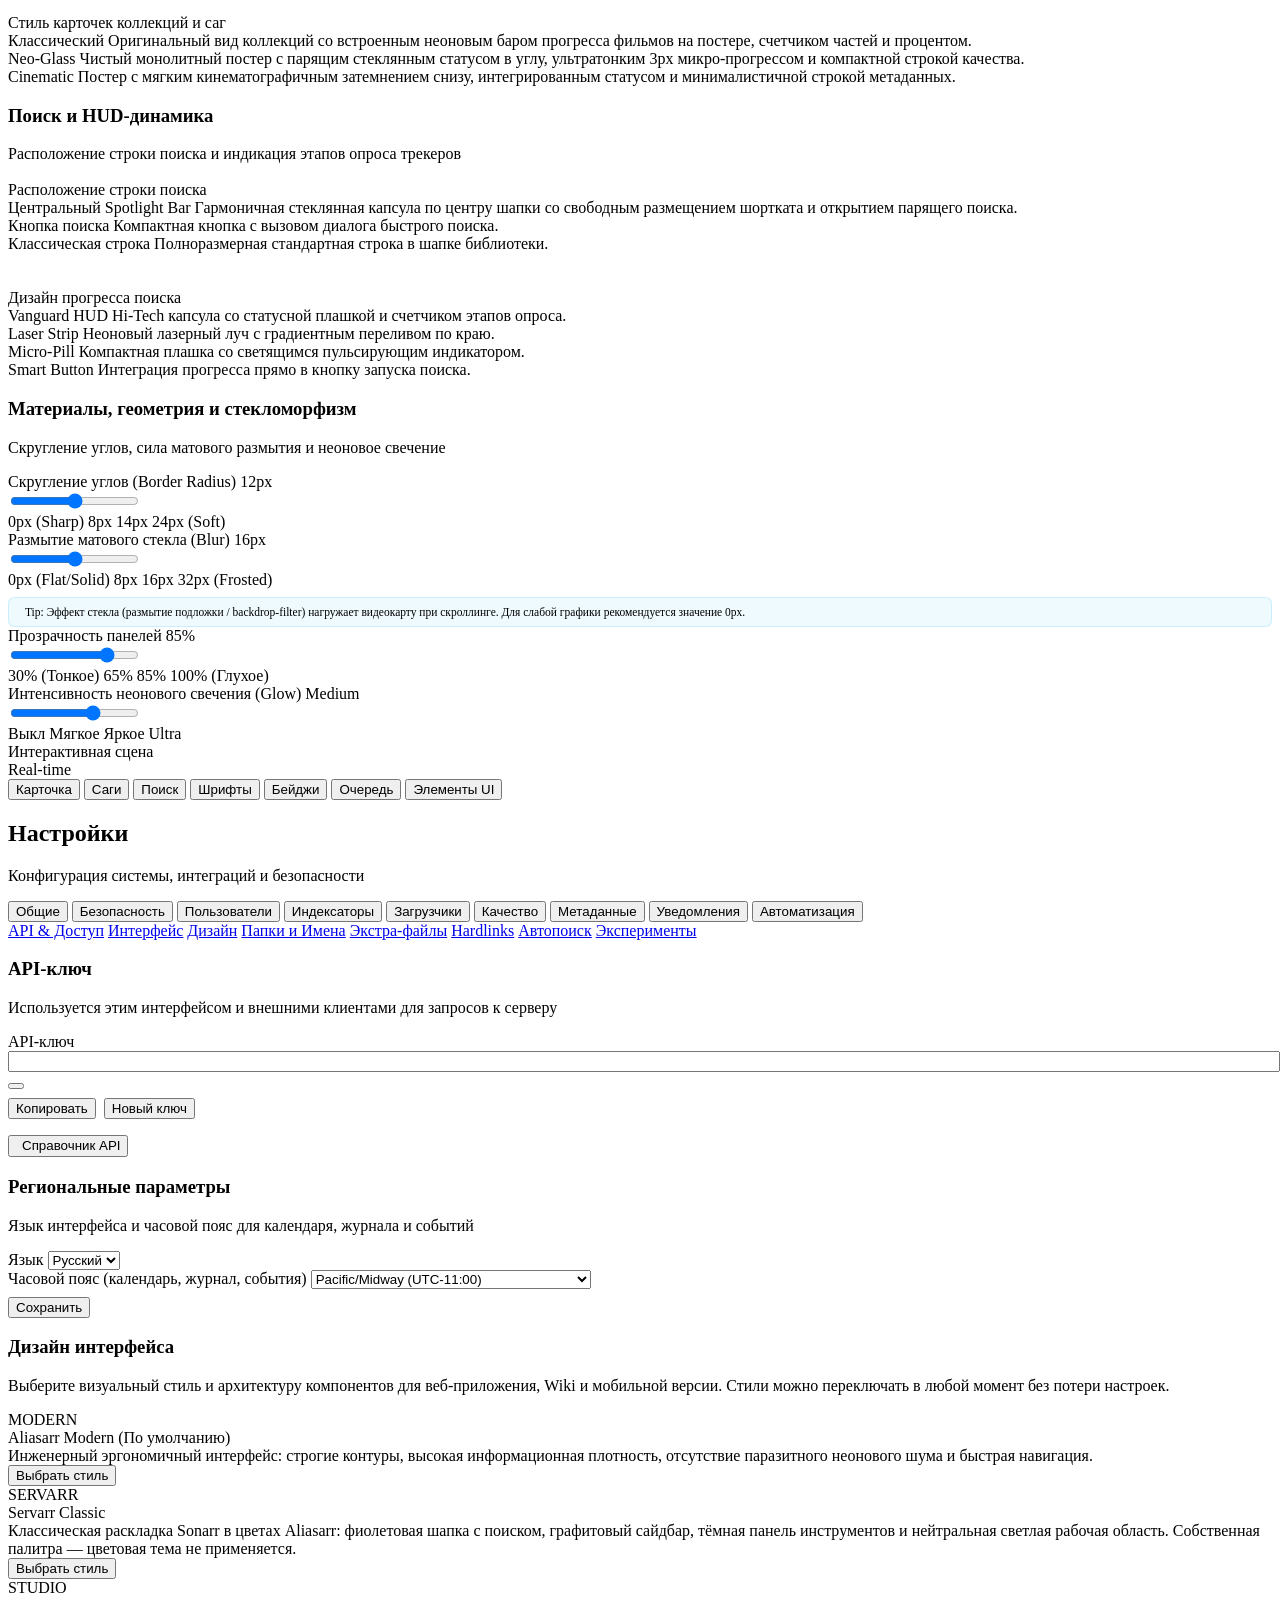
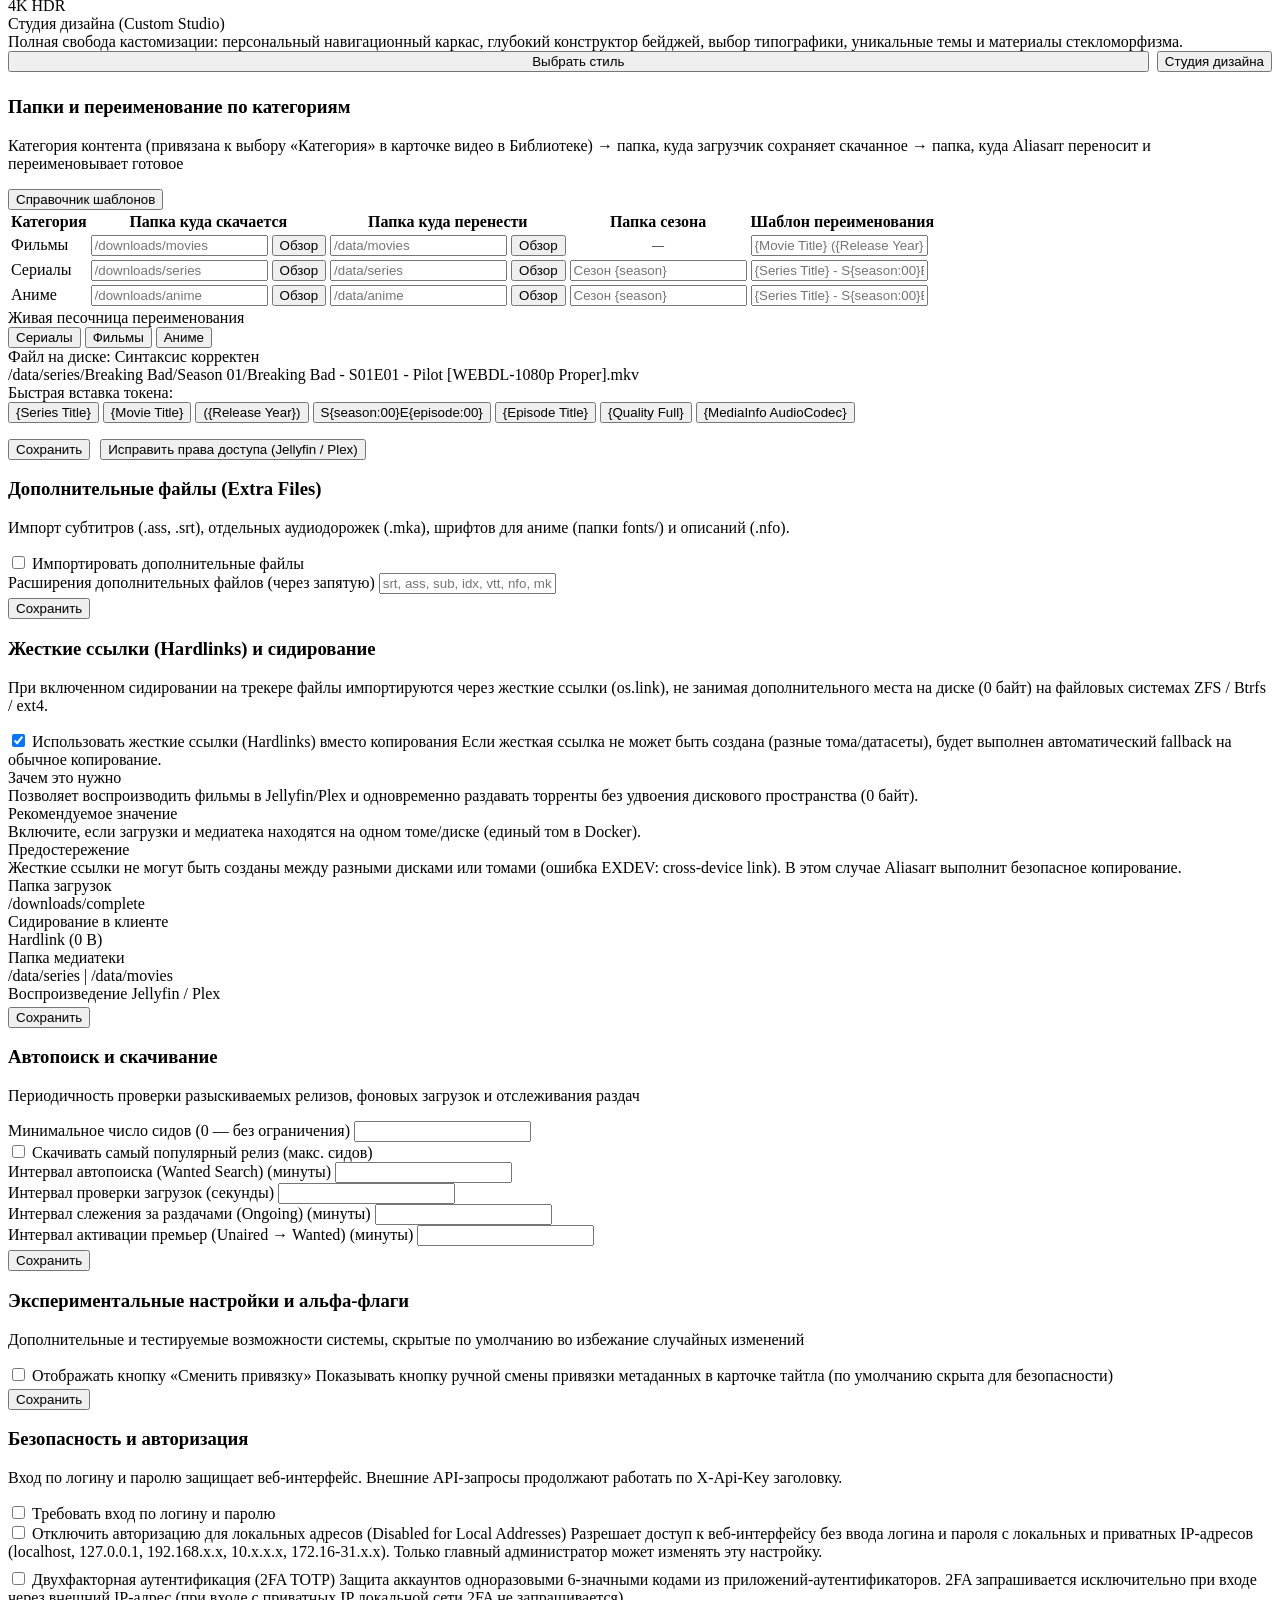
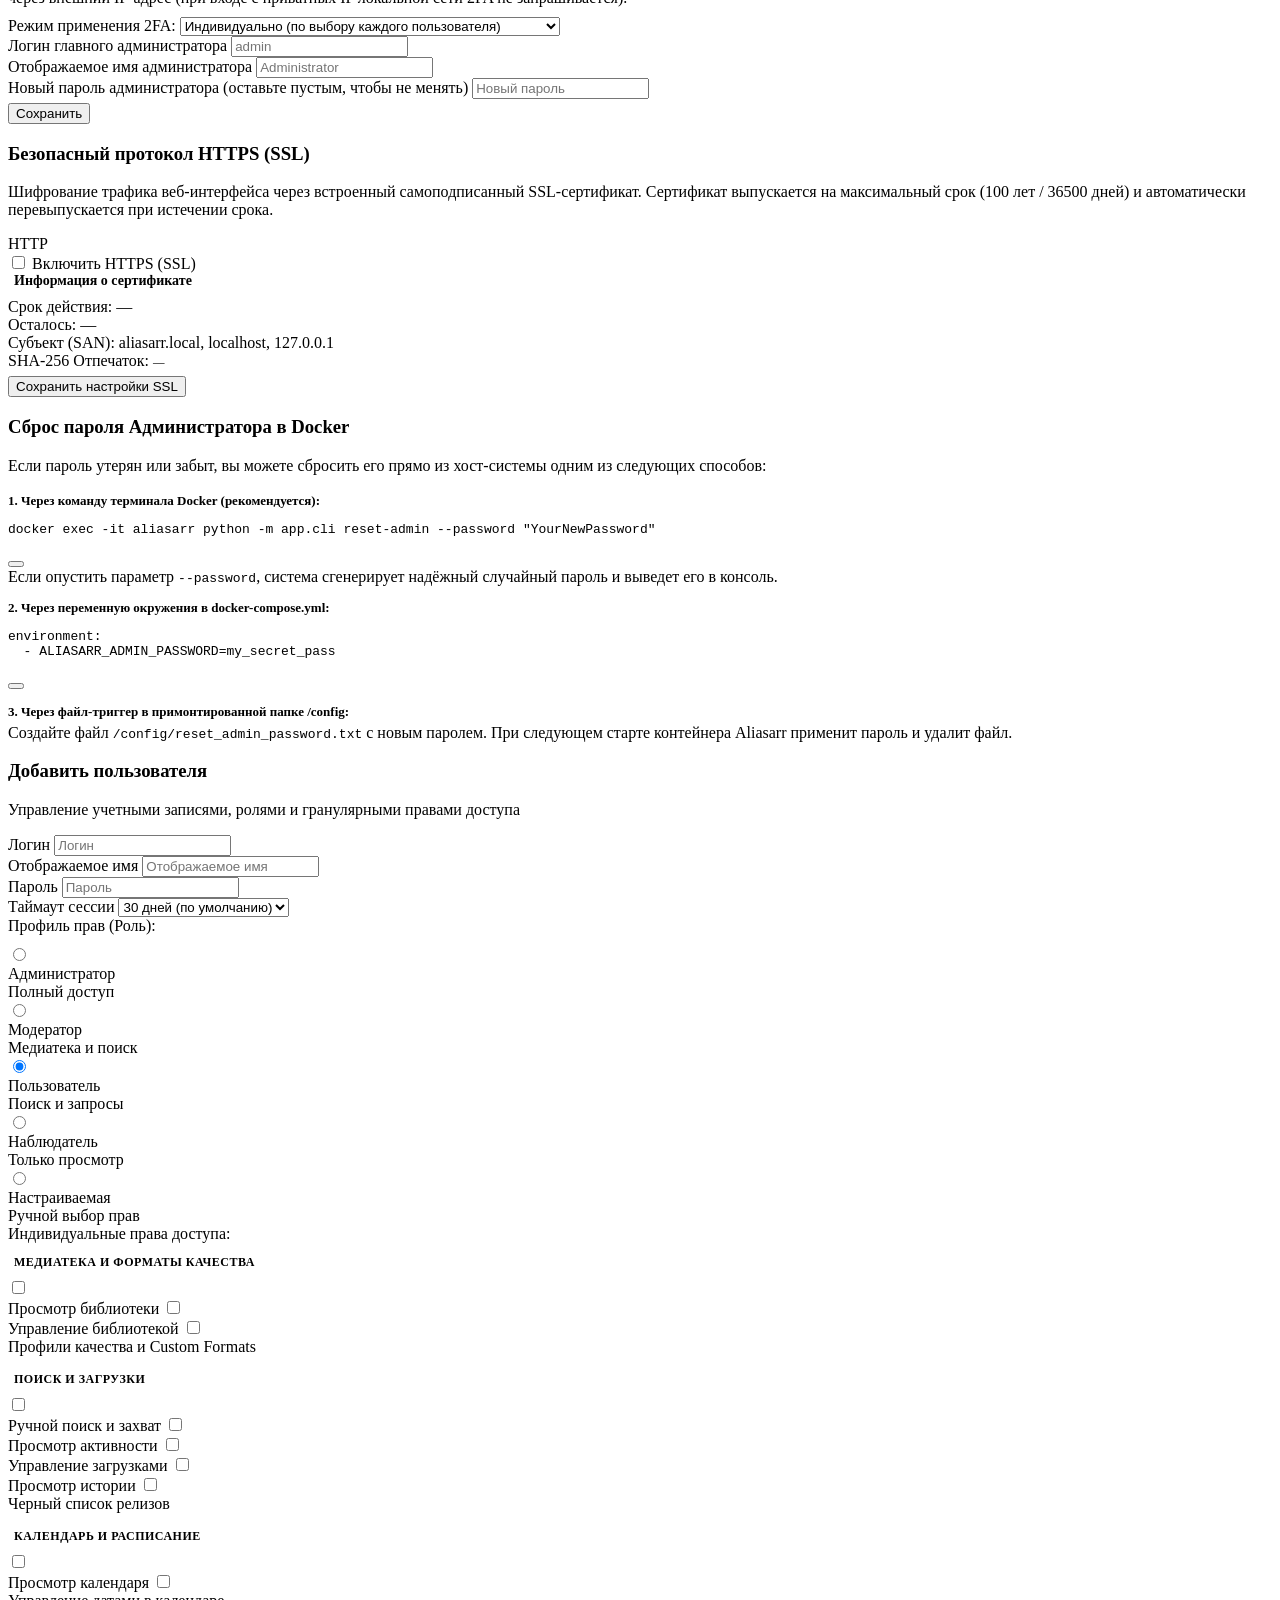
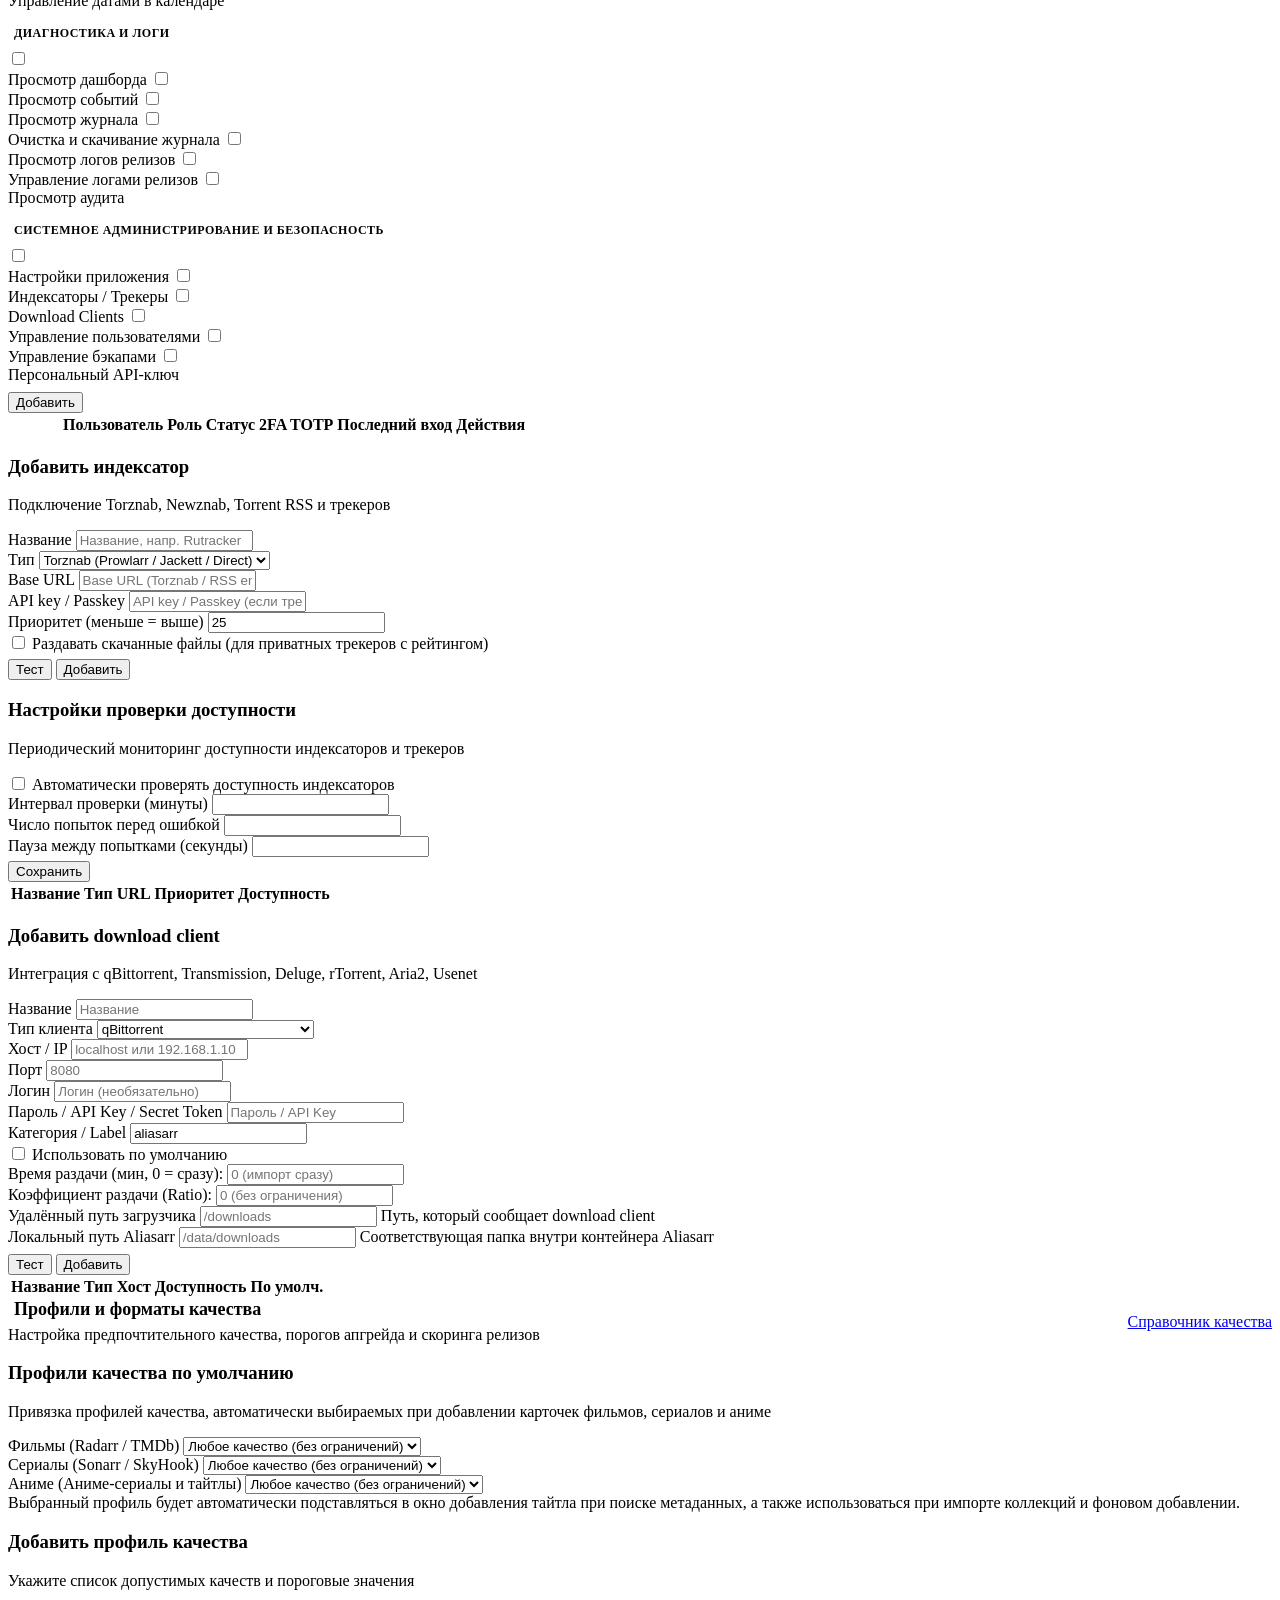
==== commit 5f6e5650: "fix(ui): synchronize Daylight Paper theme and resolve visual conflicts across all skins" ====
--- a/web/index.html
+++ b/web/index.html
@@ -2013,7 +2013,7 @@
                     <span class="studio-theme-palette-color" style="background:#131c2e;"></span>
                     <span class="studio-theme-palette-color" style="background:#00F0FF;"></span>
                   </div>
-                  <div style="font-size:12.5px; font-weight:700;">Nordic Slate</div>
+                  <div class="studio-theme-choice-name">Nordic Slate</div>
                   <div style="font-size:11px; color:var(--text-muted);" data-i18n="design_studio.theme_slate_desc">Холодный графит и морозная сталь для повседневной работы</div>
                 </div>
                 <div class="studio-theme-choice-card" data-theme-choice="oled" onclick="selectTheme('oled')">
@@ -2022,7 +2022,7 @@
                     <span class="studio-theme-palette-color" style="background:#0a0a0a;"></span>
                     <span class="studio-theme-palette-color" style="background:#00F0FF;"></span>
                   </div>
-                  <div style="font-size:12.5px; font-weight:700;">OLED Void</div>
+                  <div class="studio-theme-choice-name">OLED Void</div>
                   <div style="font-size:11px; color:var(--text-muted);" data-i18n="design_studio.theme_oled_desc">Абсолютный черный 0 nit и хирургический титан</div>
                 </div>
                 <div class="studio-theme-choice-card" data-theme-choice="indigo" onclick="selectTheme('indigo')">
@@ -2031,7 +2031,7 @@
                     <span class="studio-theme-palette-color" style="background:#111425;"></span>
                     <span class="studio-theme-palette-color" style="background:#818cf8;"></span>
                   </div>
-                  <div style="font-size:12.5px; font-weight:700;">Deep Midnight</div>
+                  <div class="studio-theme-choice-name">Deep Midnight</div>
                   <div style="font-size:11px; color:var(--text-muted);" data-i18n="design_studio.theme_indigo_desc">Глубокий ночной индиго и барвинковый акцент</div>
                 </div>
                 <div class="studio-theme-choice-card" data-theme-choice="pine" onclick="selectTheme('pine')">
@@ -2040,7 +2040,7 @@
                     <span class="studio-theme-palette-color" style="background:#0e1c15;"></span>
                     <span class="studio-theme-palette-color" style="background:#34d399;"></span>
                   </div>
-                  <div style="font-size:12.5px; font-weight:700;">Emerald Spruce</div>
+                  <div class="studio-theme-choice-name">Emerald Spruce</div>
                   <div style="font-size:11px; color:var(--text-muted);" data-i18n="design_studio.theme_pine_desc">Хвойный сланец и мягкий шалфей (минимальное утомление)</div>
                 </div>
                 <div class="studio-theme-choice-card" data-theme-choice="paper" onclick="selectTheme('paper')">
@@ -2049,7 +2049,7 @@
                     <span class="studio-theme-palette-color" style="background:#ffffff;"></span>
                     <span class="studio-theme-palette-color" style="background:#2563eb;"></span>
                   </div>
-                  <div style="font-size:12.5px; font-weight:700;">Daylight Paper</div>
+                  <div class="studio-theme-choice-name">Daylight Paper</div>
                   <div style="font-size:11px; color:var(--text-muted);" data-i18n="design_studio.theme_paper_desc">Матовая типографская бумага для светлых комнат</div>
                 </div>
               </div>
@@ -5536,7 +5536,17 @@
 <!-- Модалка деталей видео -->
 <div id="show-modal" class="modal-overlay">
   <div class="modal modal-wide">
-    <button class="modal-close" onclick="closeModal('show-modal')" aria-label="Закрыть" title="Закрыть"><i data-lucide="x"></i></button>
+    <div class="show-modal-header-actions">
+      <div class="show-modal-nav-wrap">
+        <button id="show-modal-prev-btn" class="modal-nav-btn" onclick="navigateShowModal(-1)" title="Предыдущий тайтл (←)">
+          <i data-lucide="chevron-left"></i>
+        </button>
+        <button id="show-modal-next-btn" class="modal-nav-btn" onclick="navigateShowModal(1)" title="Следующий тайтл (→)">
+          <i data-lucide="chevron-right"></i>
+        </button>
+      </div>
+      <button class="modal-close" onclick="closeModal('show-modal')" aria-label="Закрыть" title="Закрыть"><i data-lucide="x"></i></button>
+    </div>
     <div id="show-modal-task-banner" class="show-modal-task-banner-container" style="display:none;"></div>
     <div id="show-modal-content"></div>
   </div>
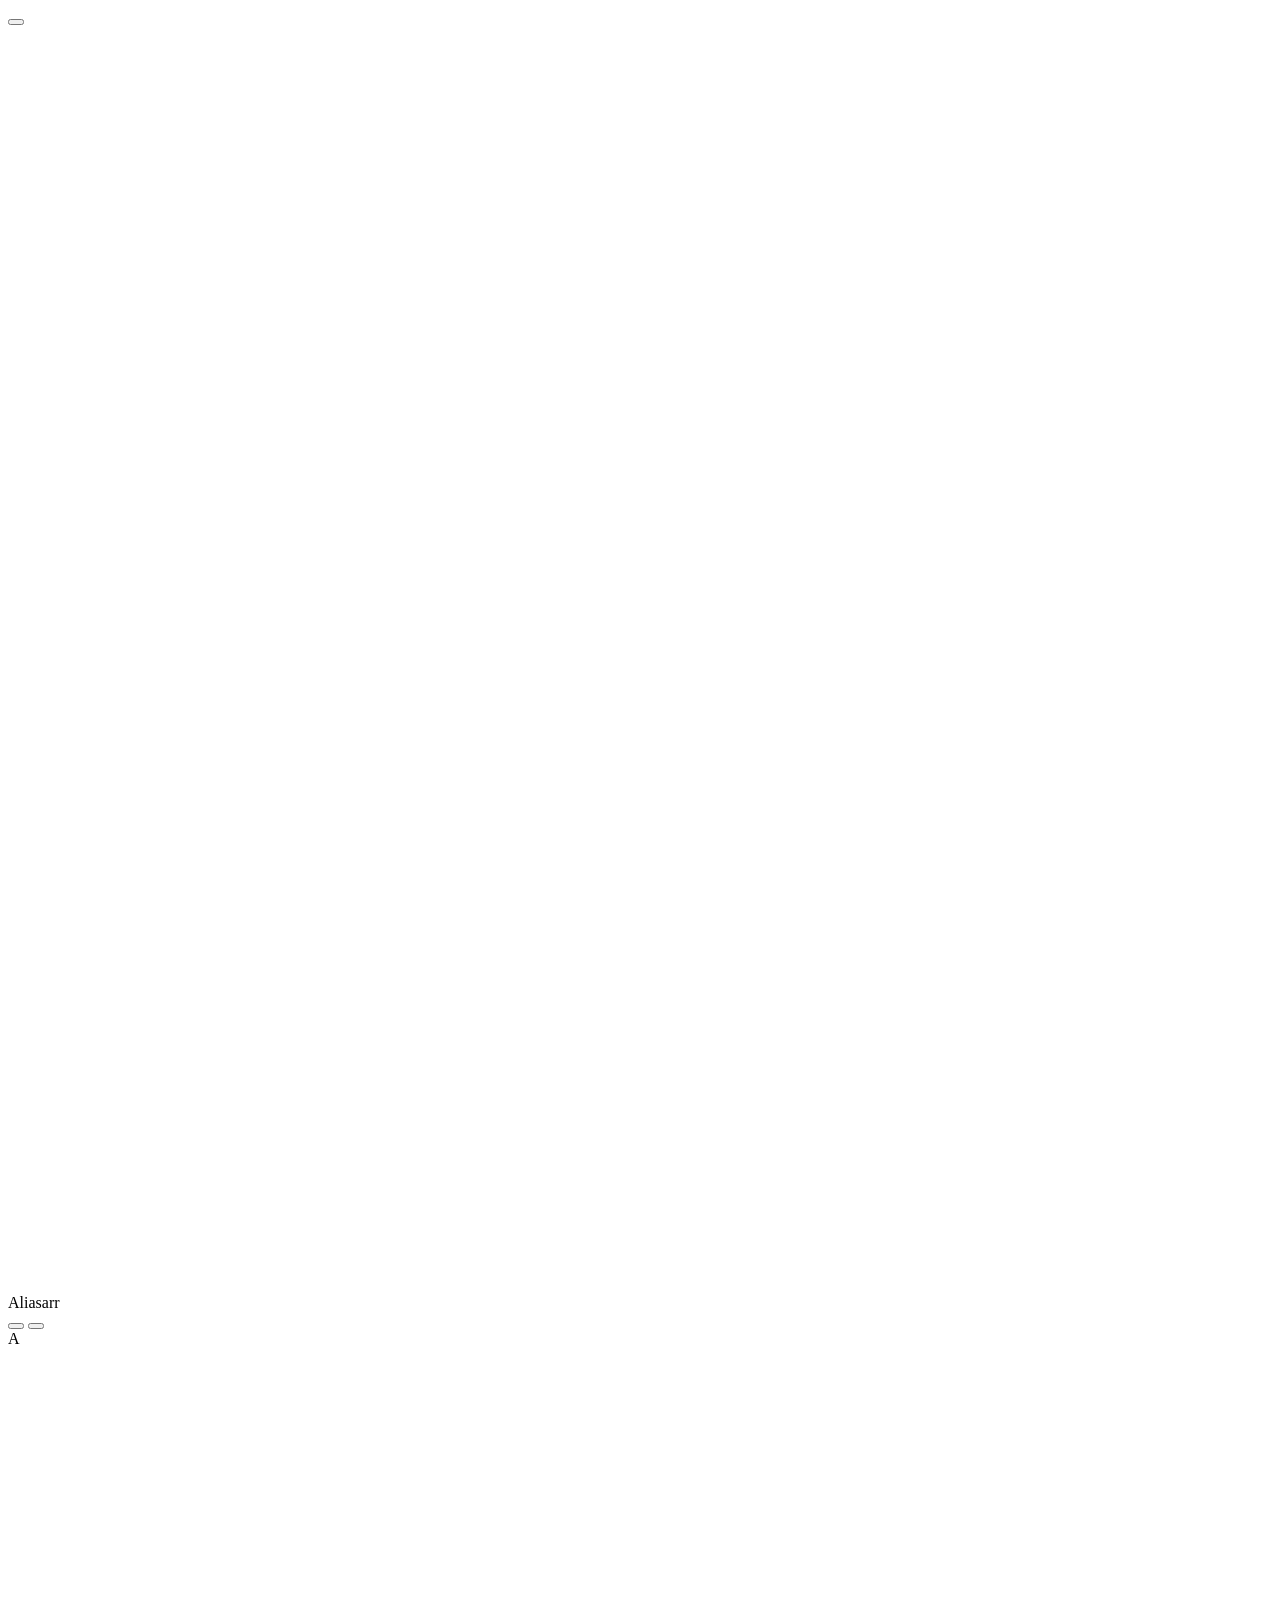
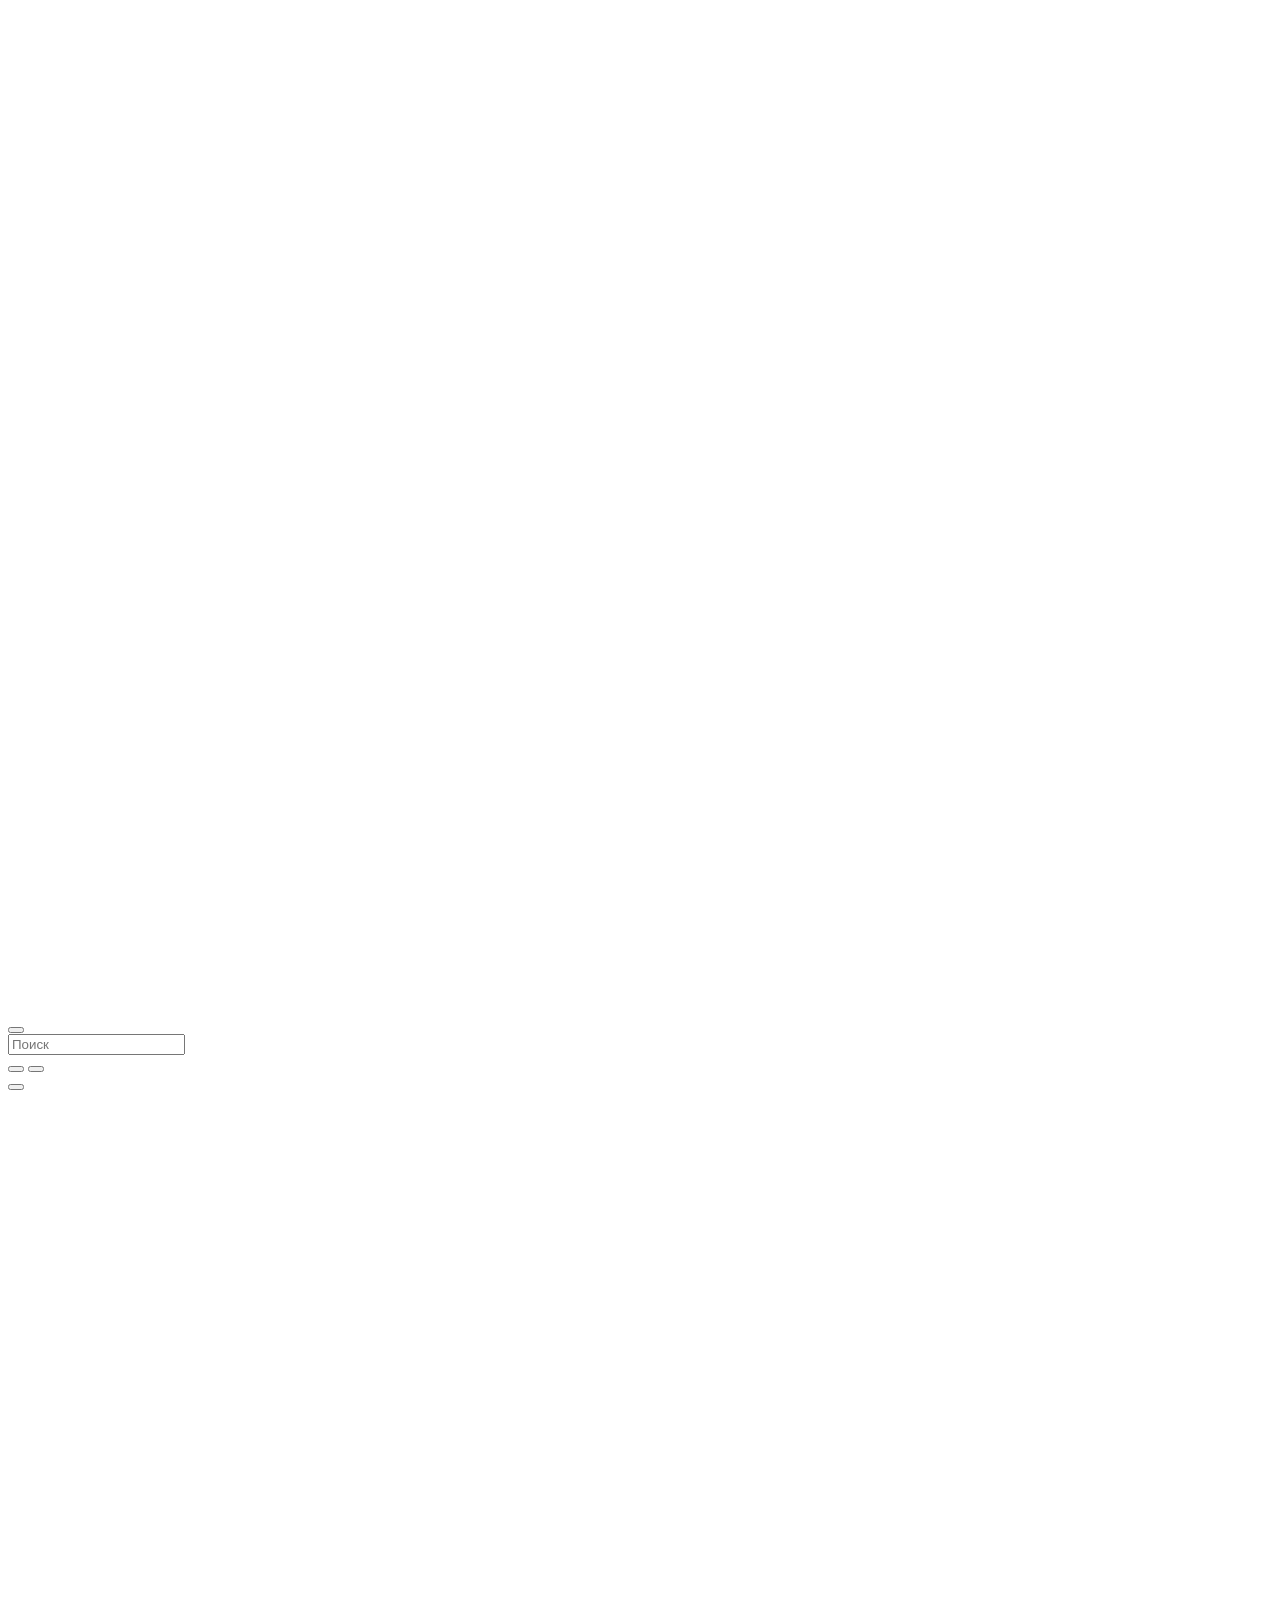
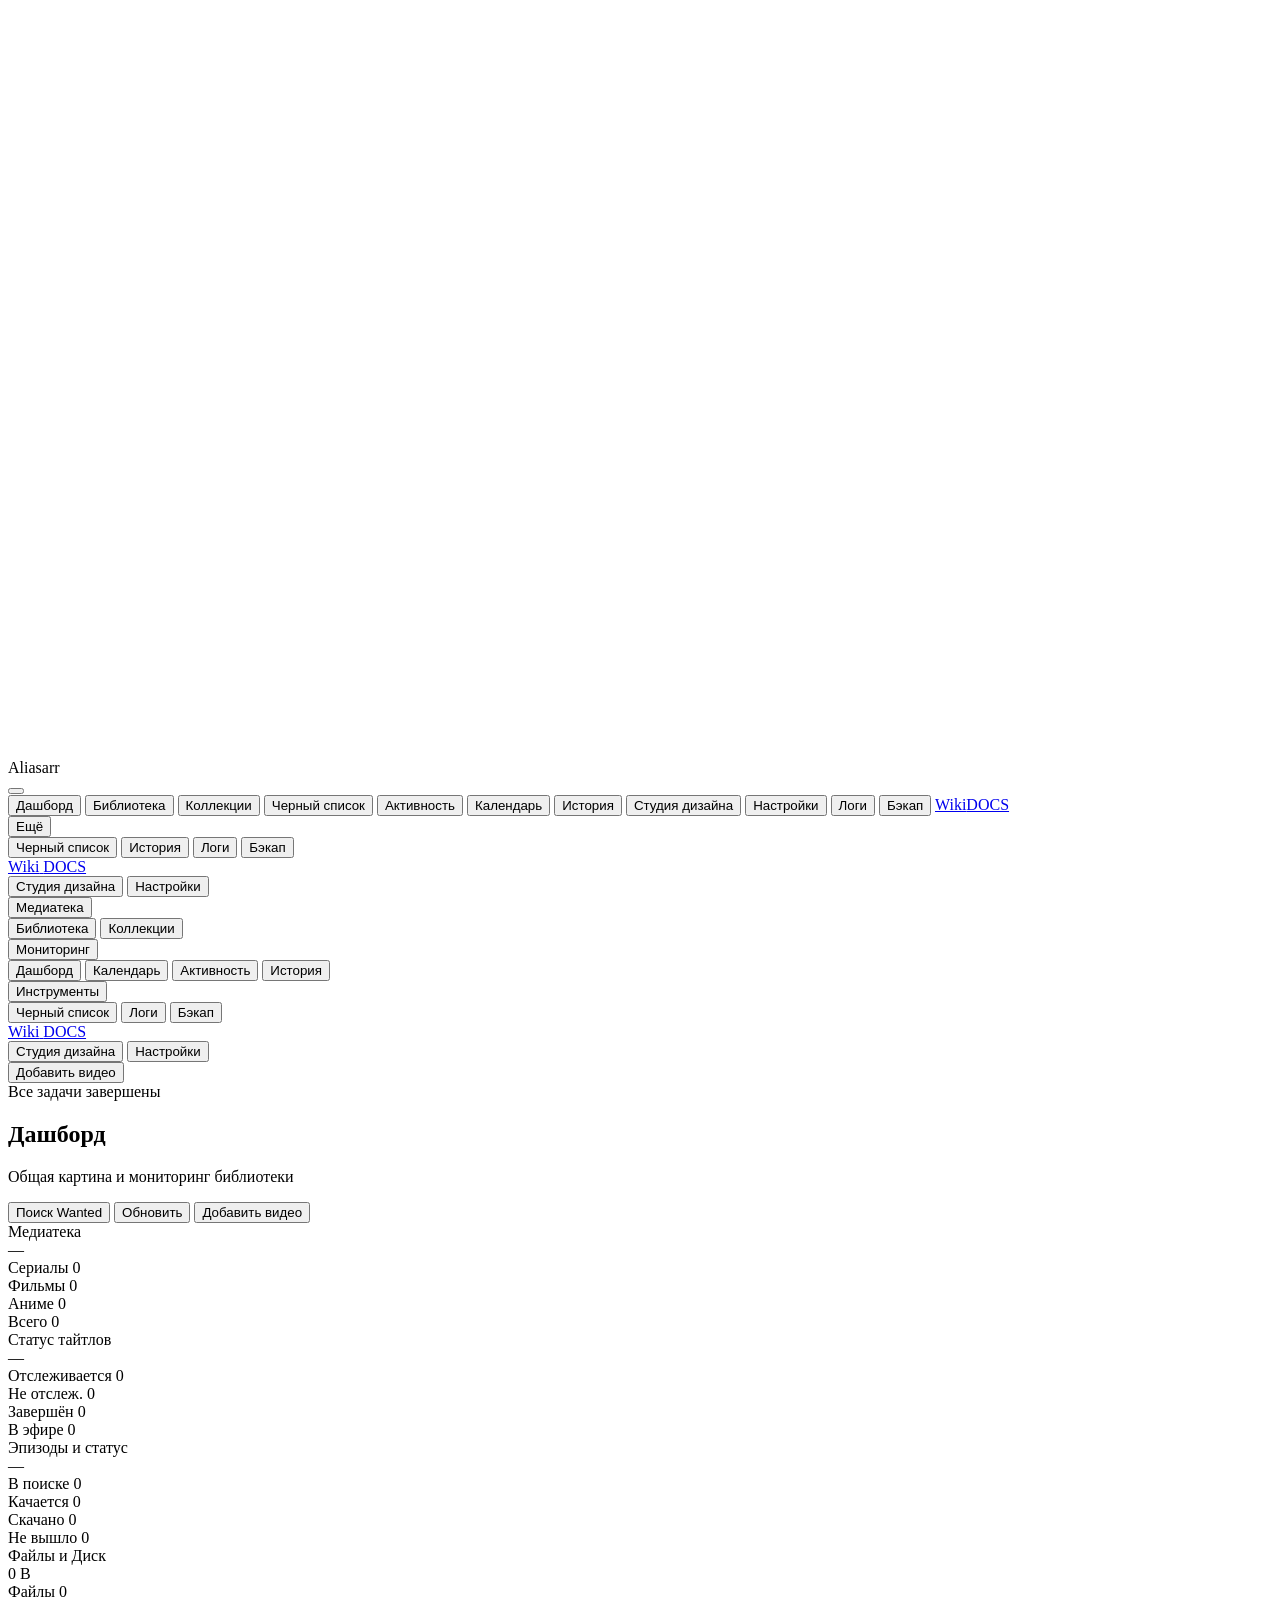
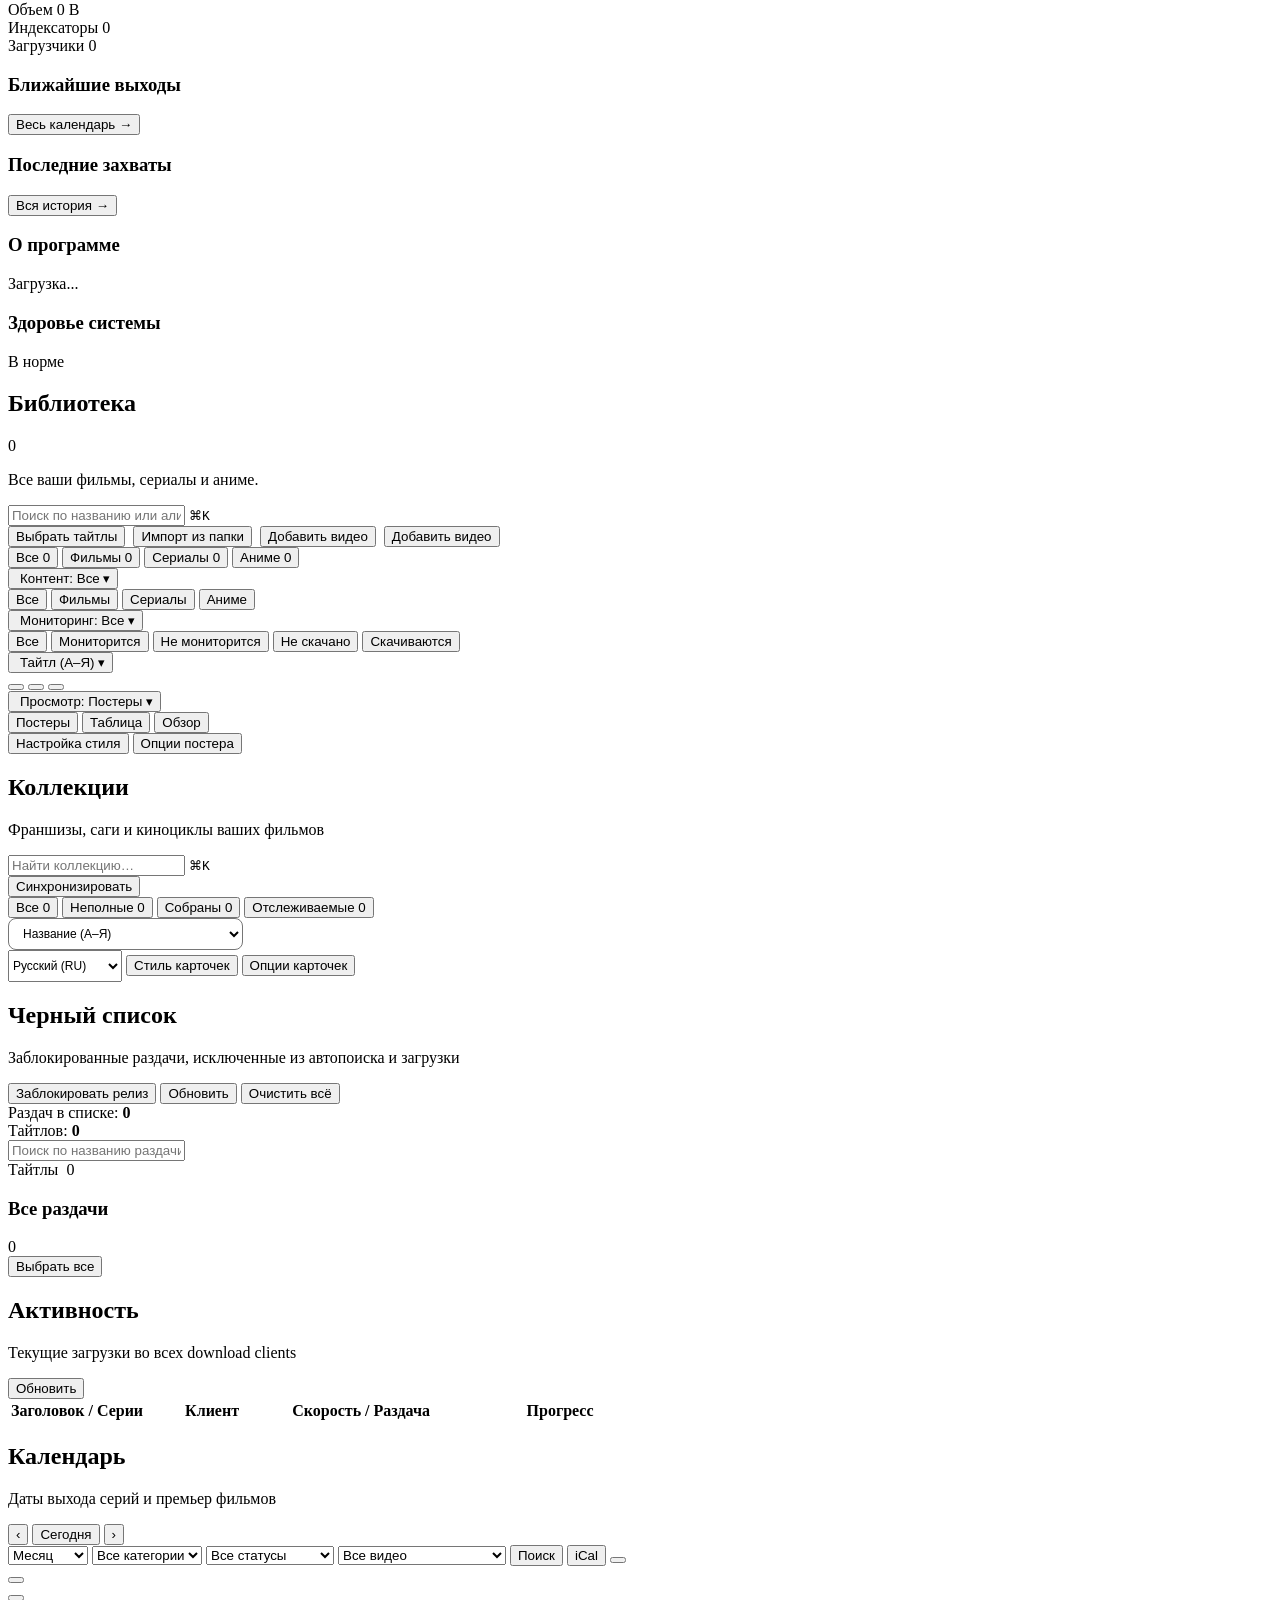
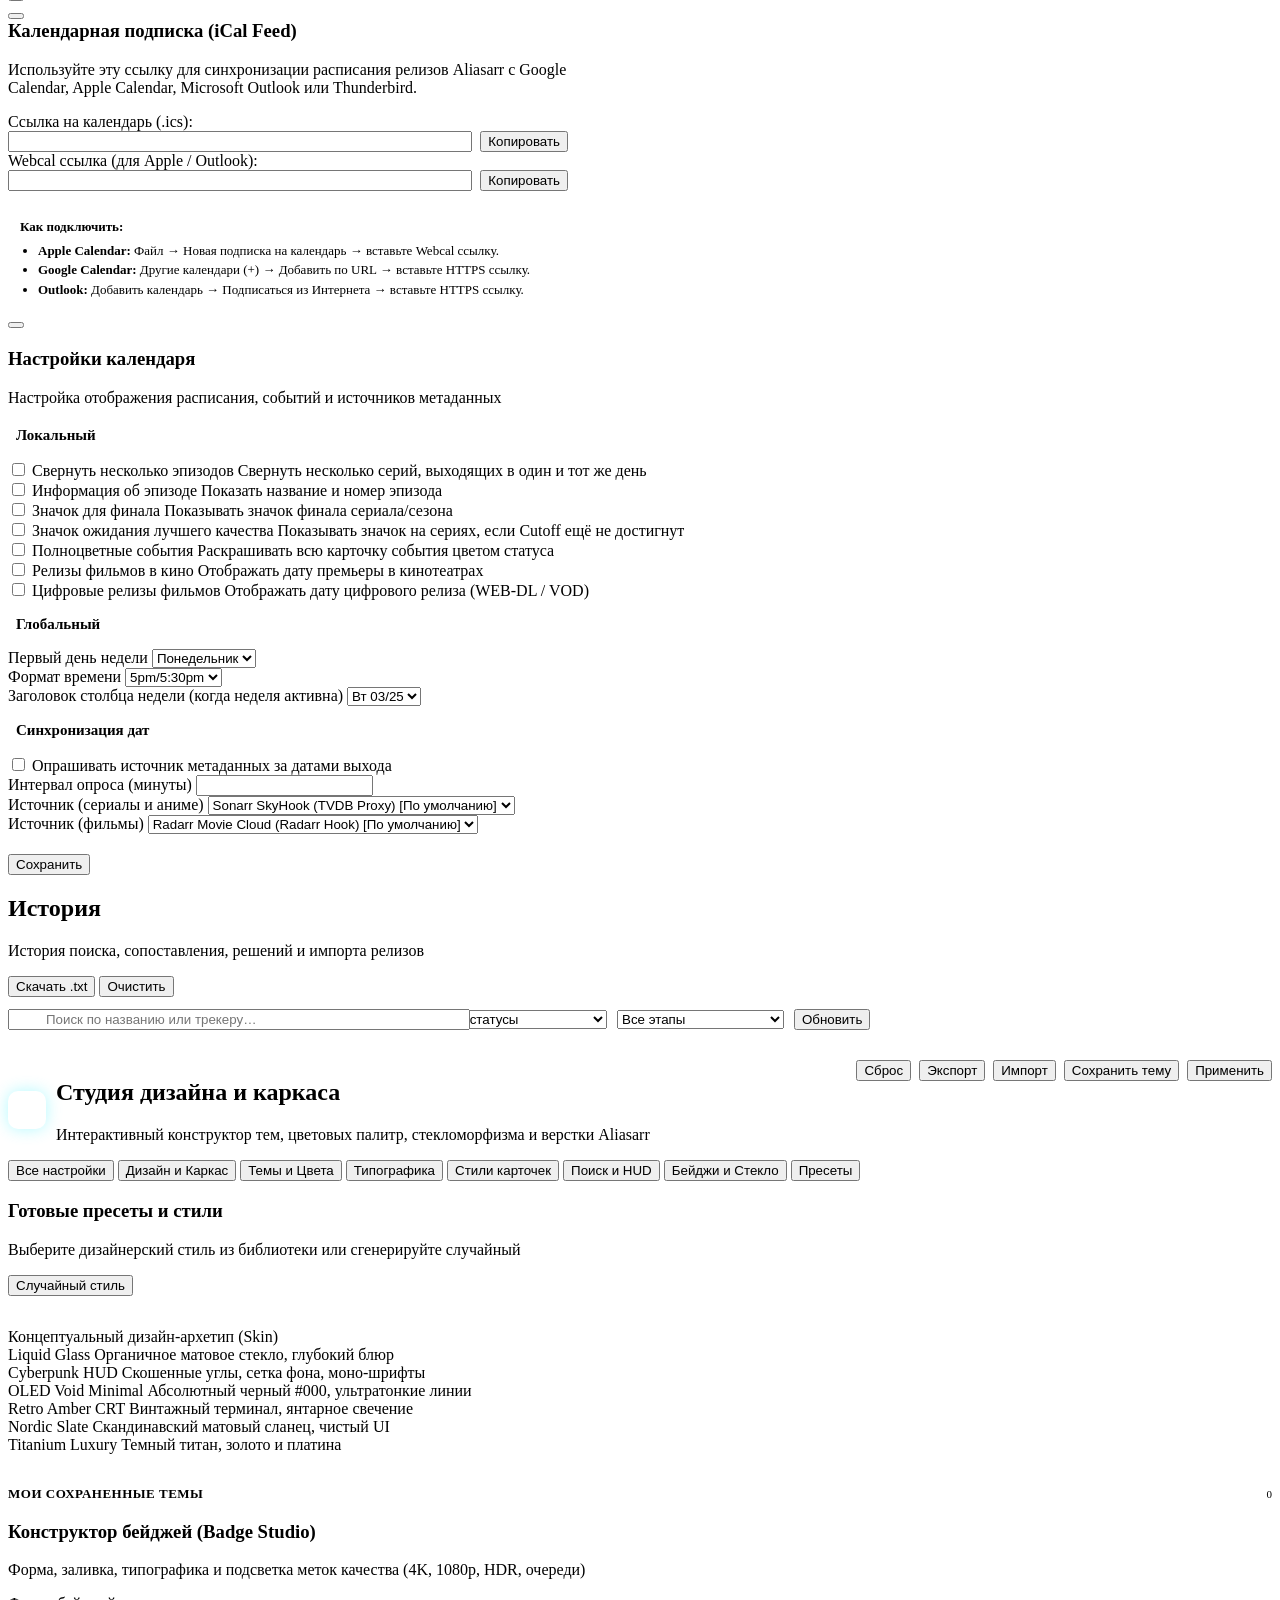
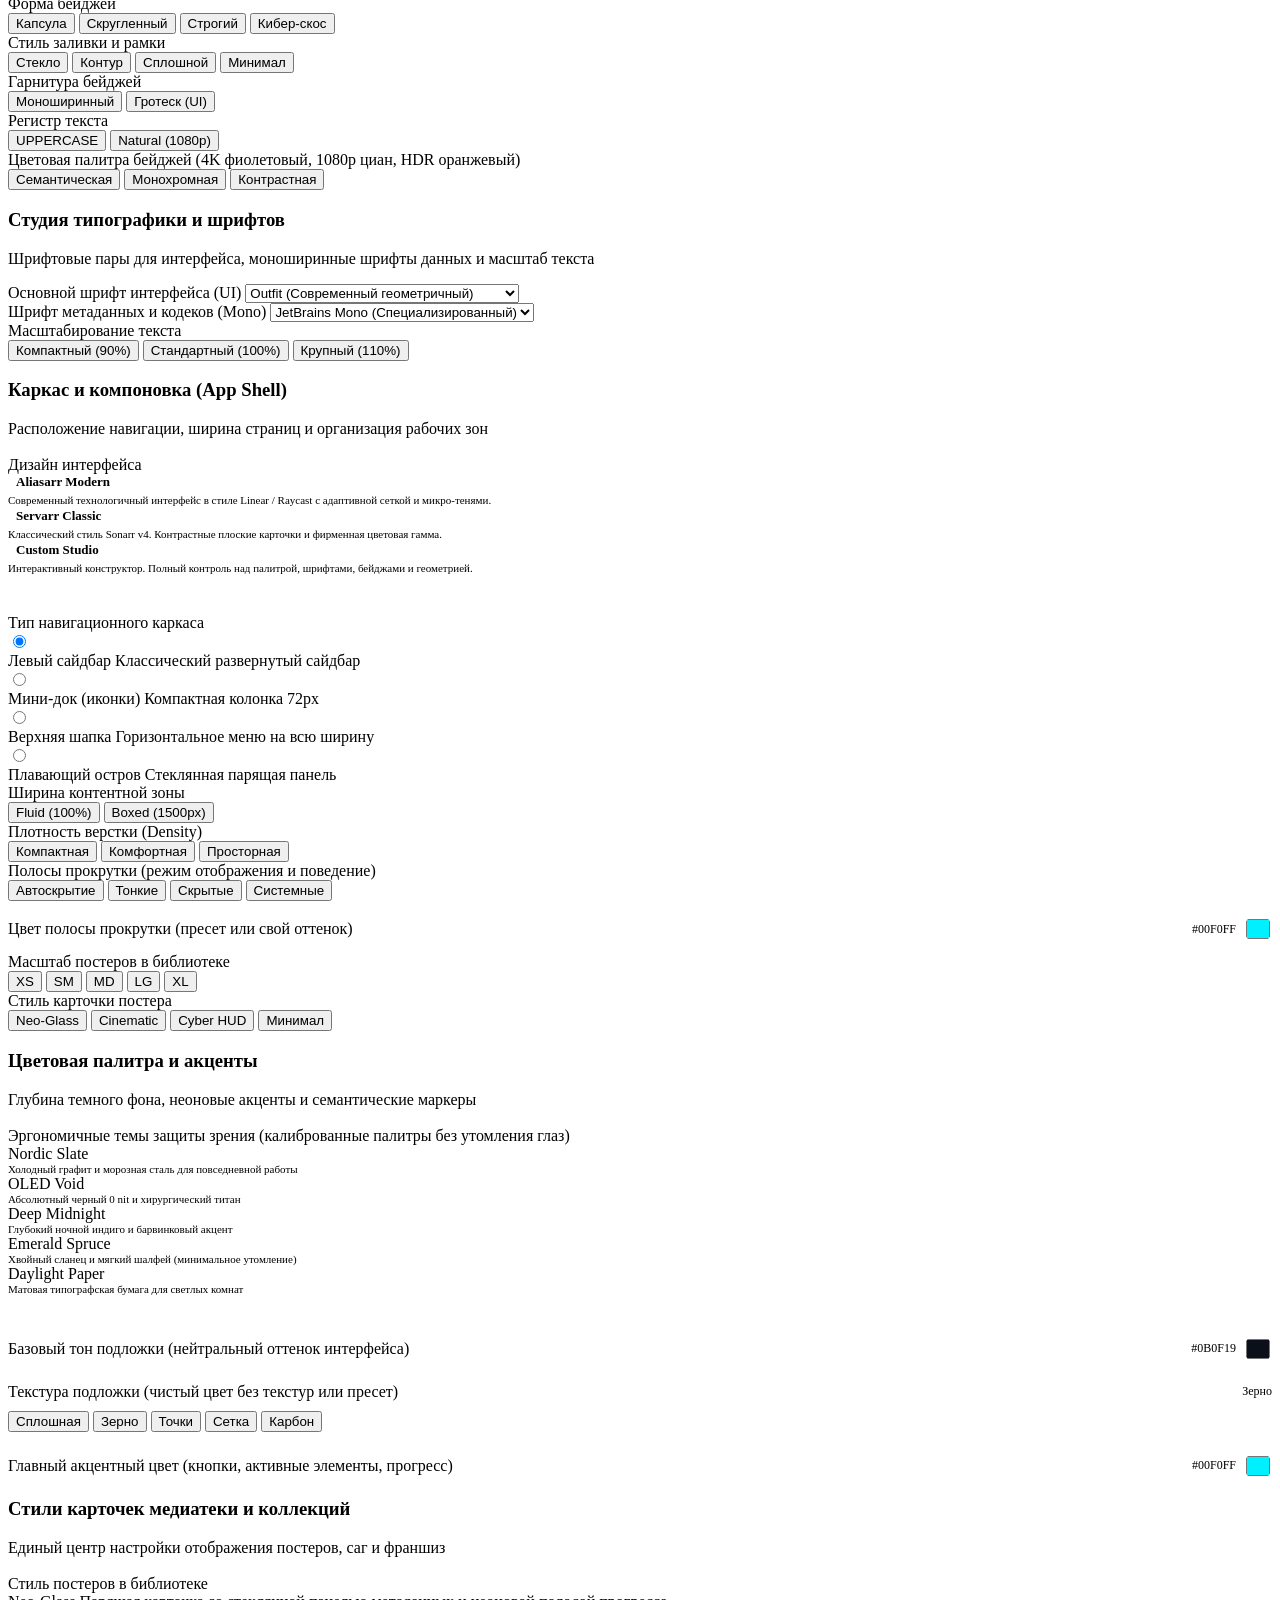
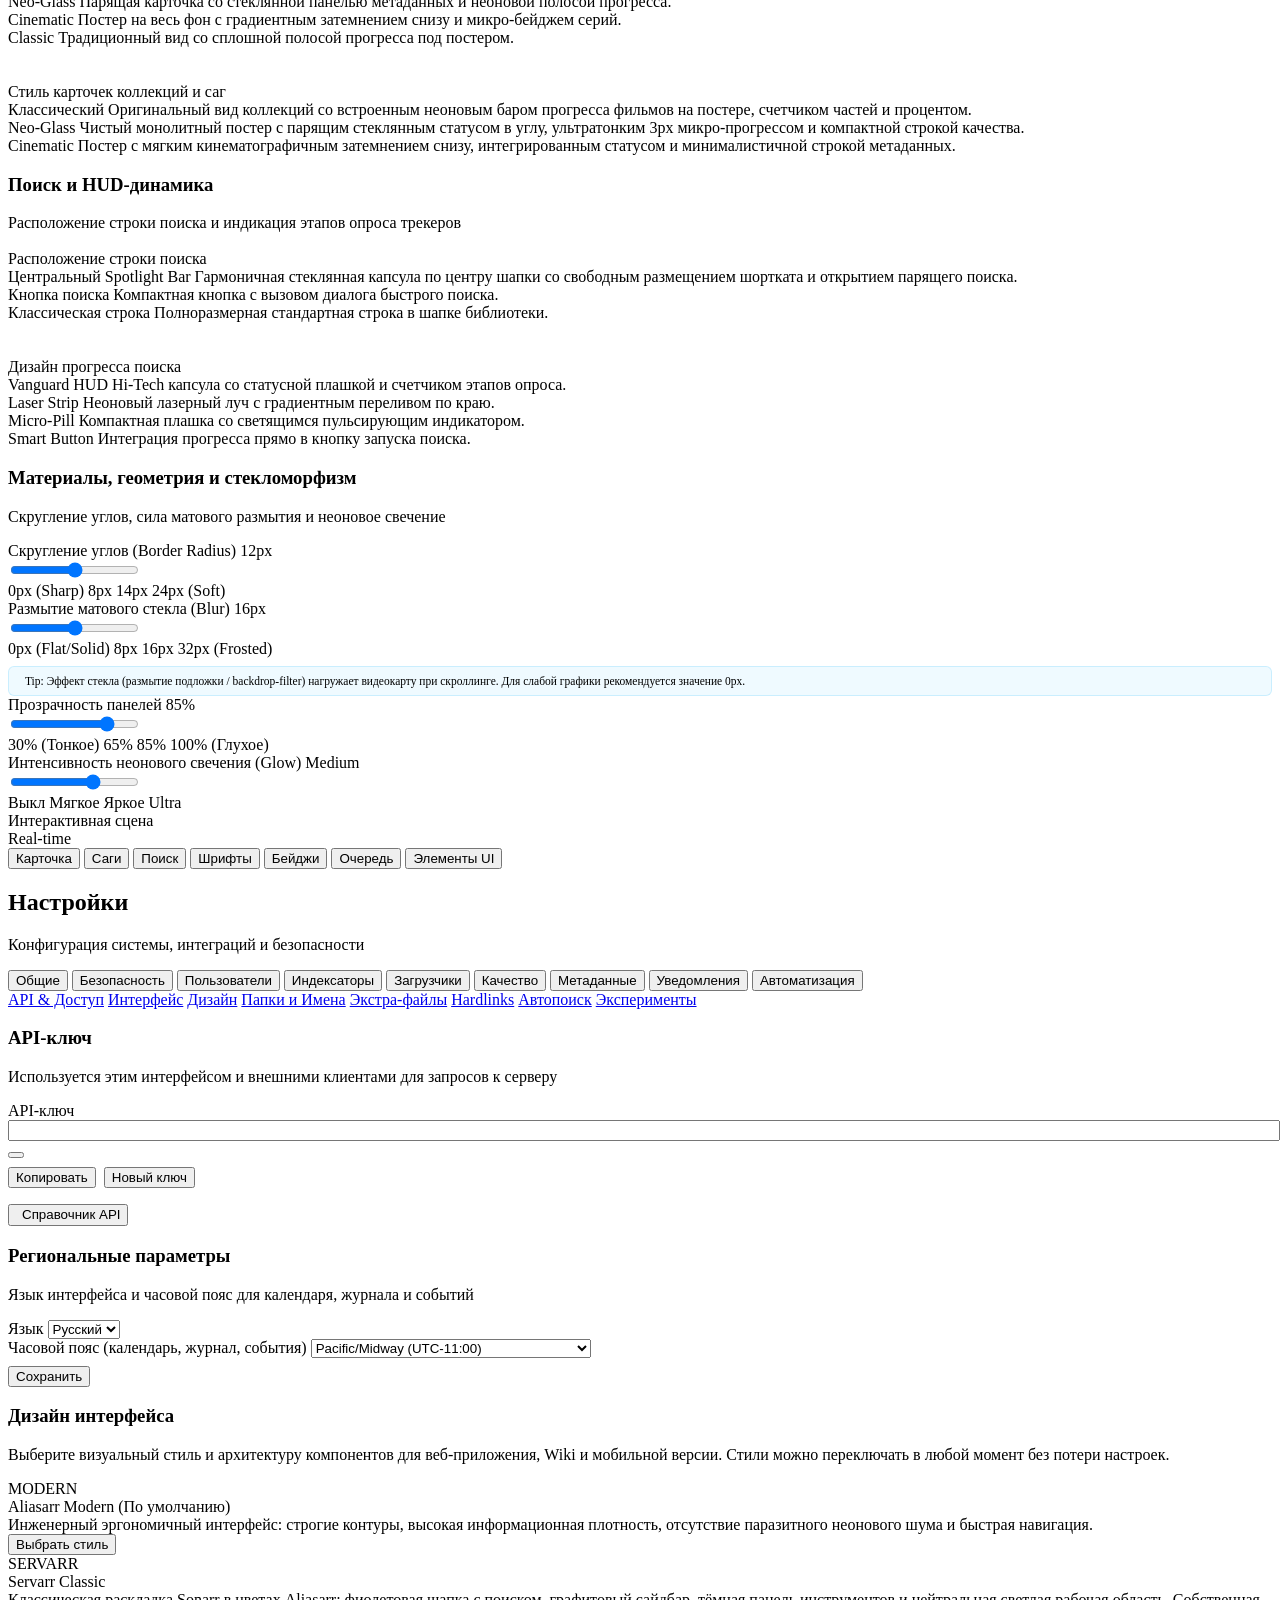
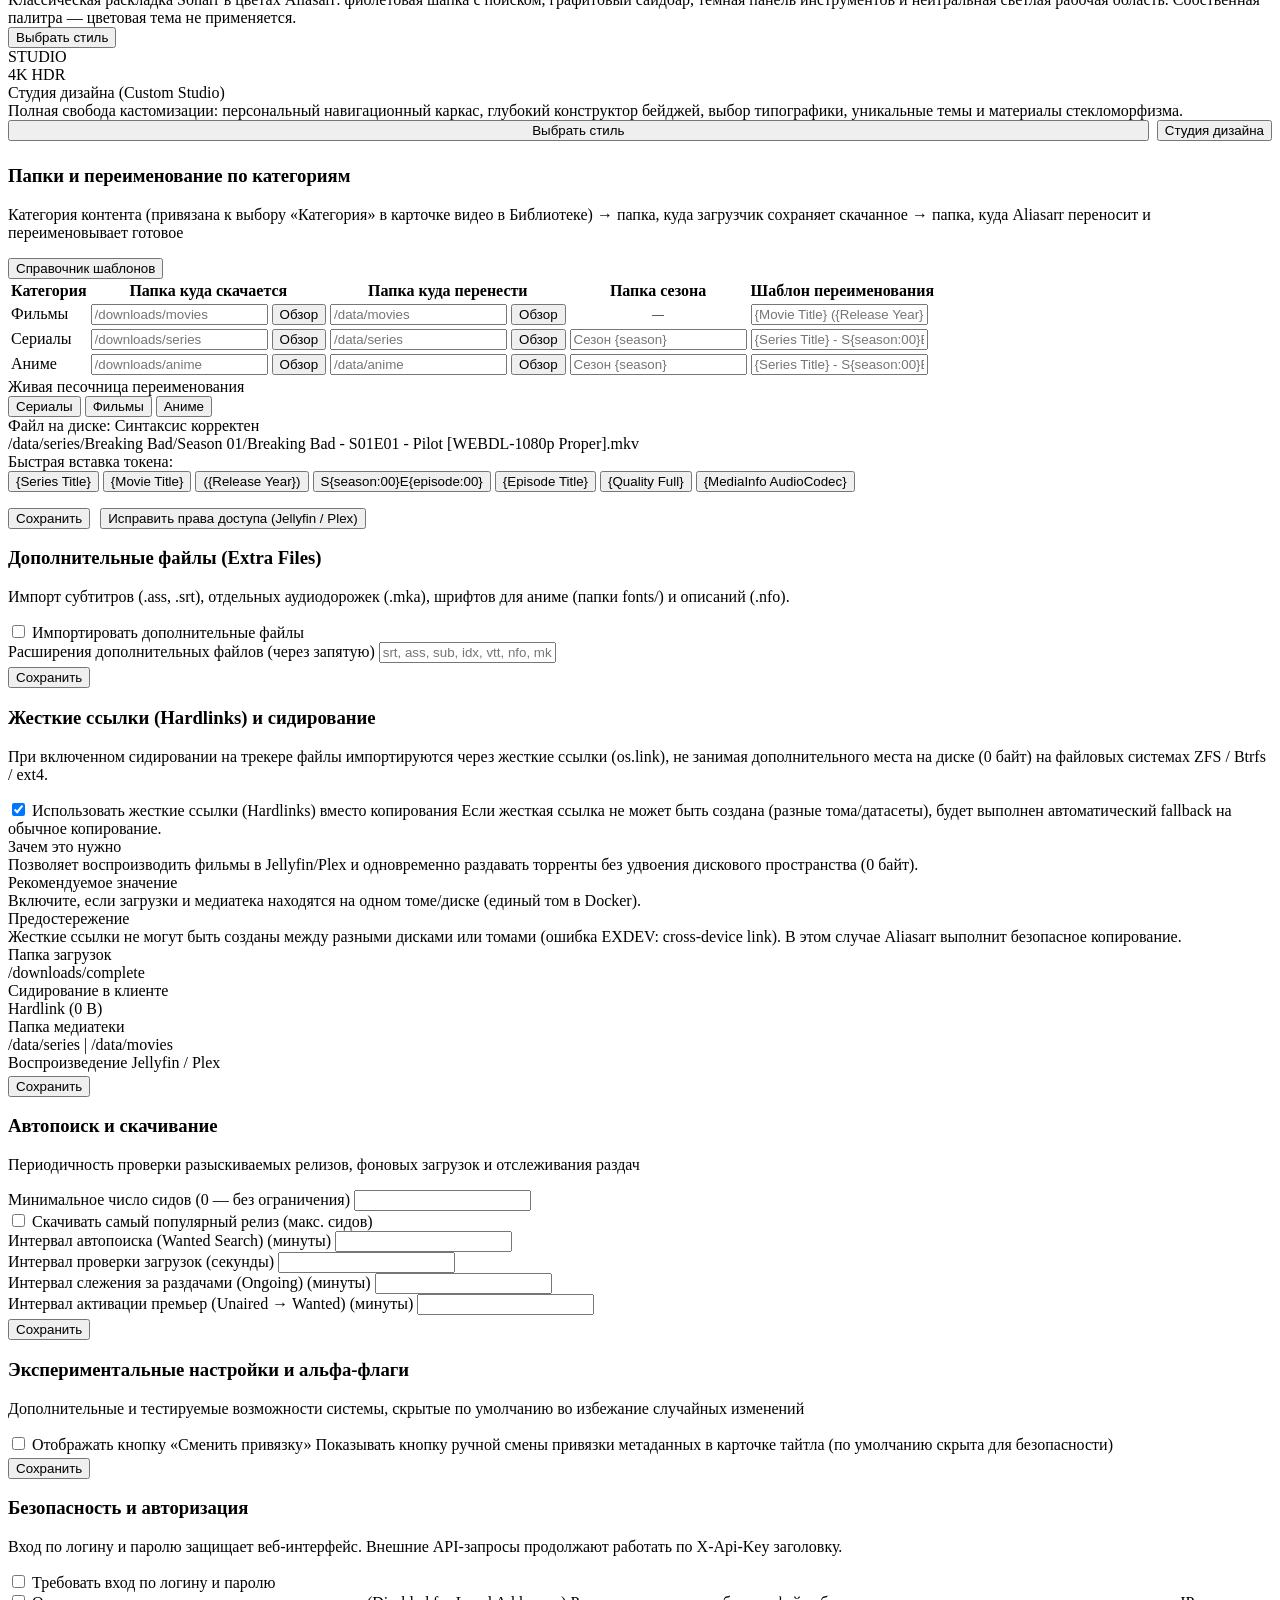
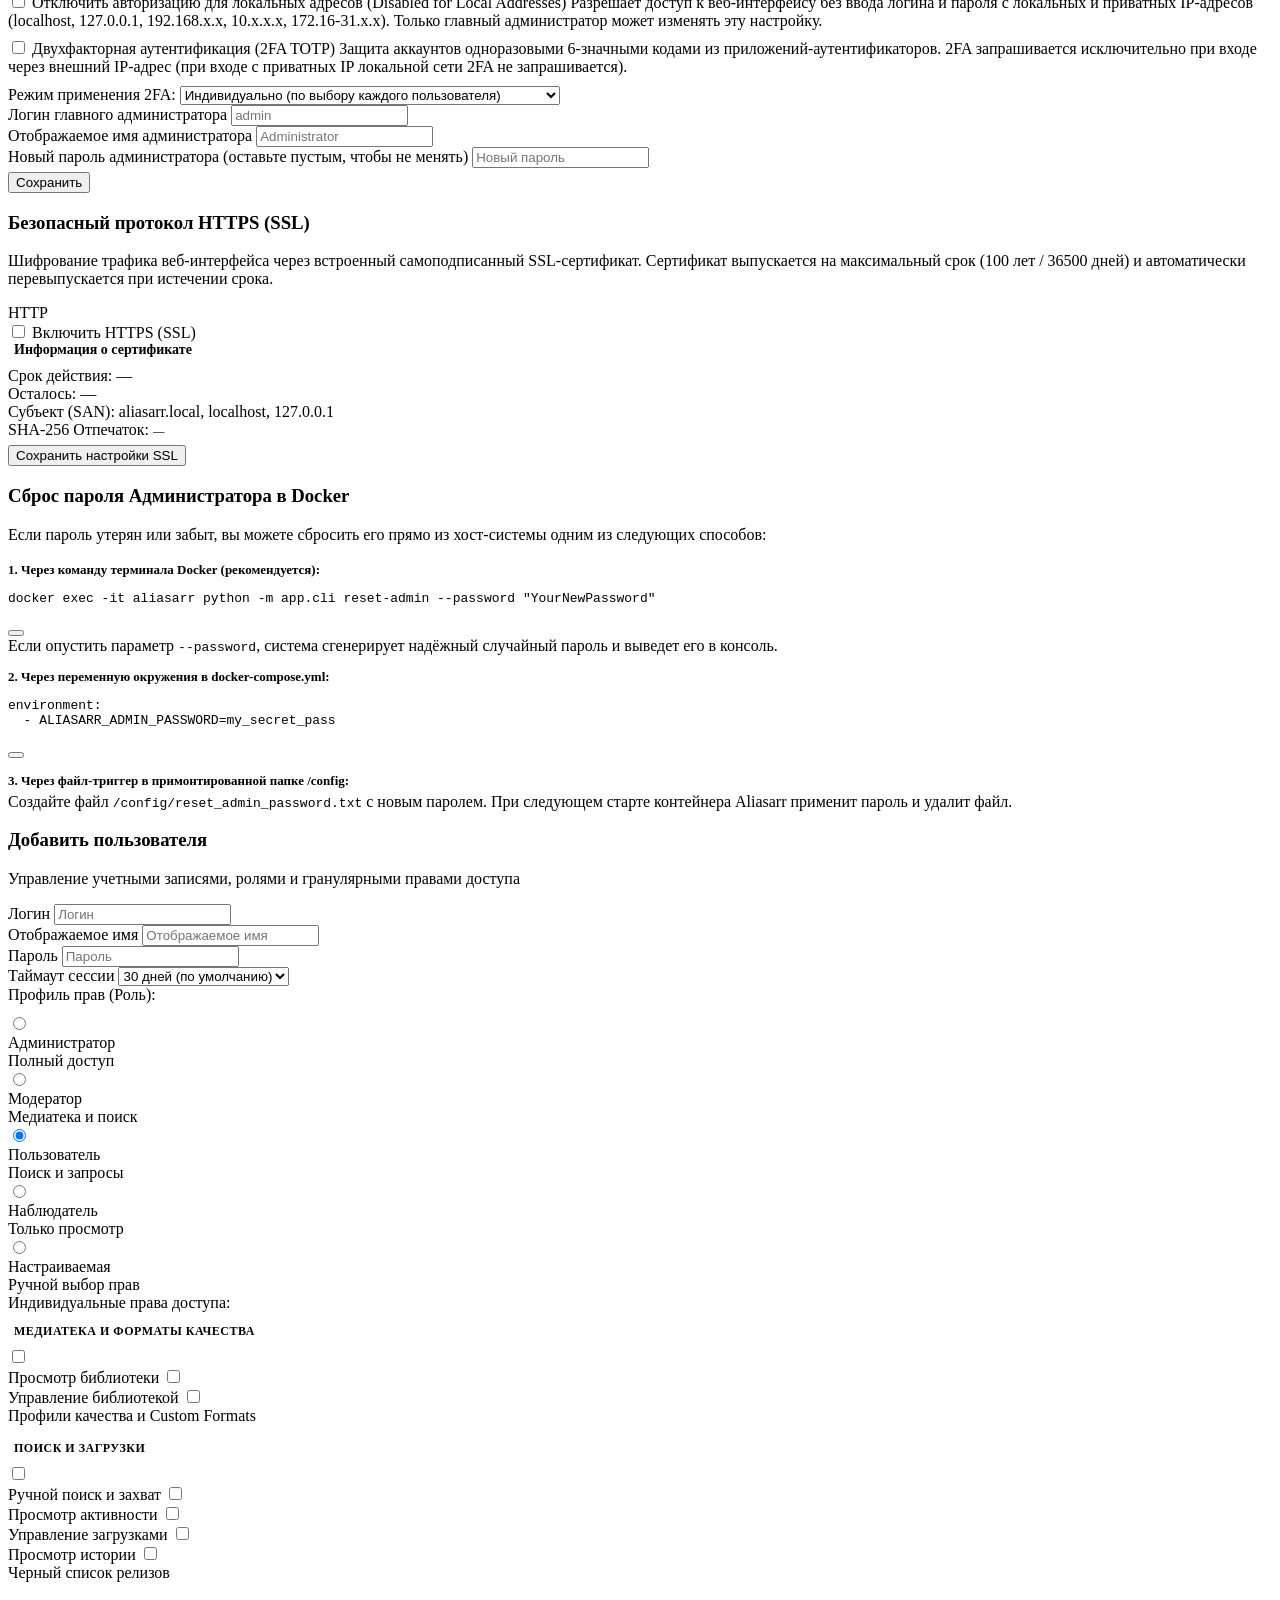
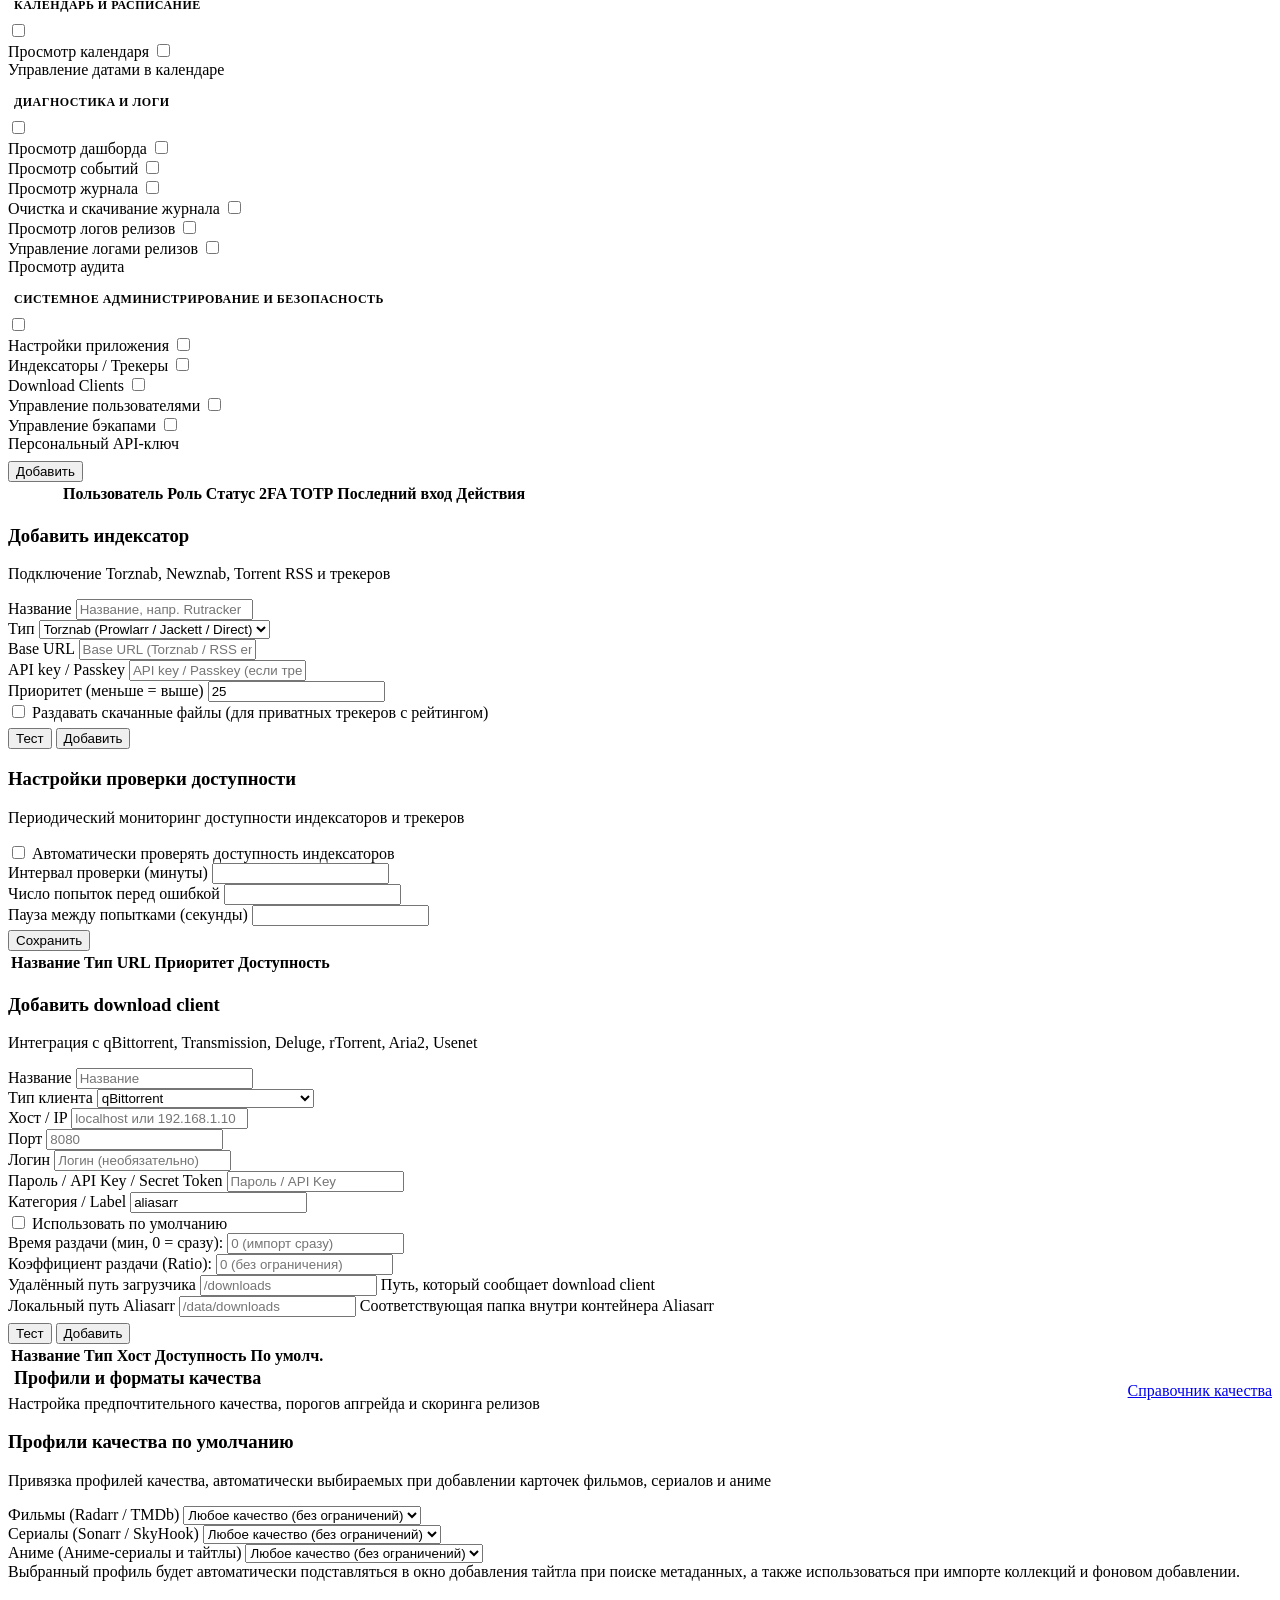
==== commit f08d938b: "feat(studio): add background texture toggle (solid, grain, dots, grid, stripes)" ====
--- a/web/index.html
+++ b/web/index.html
@@ -86,6 +86,8 @@
         document.documentElement.setAttribute("data-badge-case", badgeCase);
         var badgeColor = localStorage.getItem("aliasarr_badge_color") || "semantic";
         document.documentElement.setAttribute("data-badge-color", badgeColor);
+        var bgTexture = localStorage.getItem("aliasarr_bg_texture") || "grain";
+        document.documentElement.setAttribute("data-bg-texture", bgTexture);
 
         // Пользовательские CSS переменные Студии изолированы строго для html[data-design='studio']
         try {
@@ -2069,6 +2071,24 @@
               </div>
               <div class="studio-swatches-grid" id="studio-base-swatches">
                 <!-- OLED True Black, Obsidian, Midnight, Slate, Stone, Zinc, Clean Light, Custom -->
+              </div>
+            </div>
+
+            <!-- Текстура и микрорельеф подложки -->
+            <div style="margin-bottom: 20px;">
+              <div style="display:flex; justify-content:space-between; align-items:center; margin-bottom: 10px;">
+                <label class="settings-field-label" style="margin-bottom: 0;">
+                  <span data-i18n="design_studio.bg_texture">Текстура подложки</span>
+                  <span class="settings-field-hint">(чистый цвет без текстур или пресет)</span>
+                </label>
+                <span style="font-size:12px; font-family:var(--font-mono); color:var(--text-muted);" id="studio-bg-texture-label">Зерно</span>
+              </div>
+              <div class="studio-toggle-group" id="studio-bg-texture-toggle">
+                <button class="studio-toggle-btn" data-value="solid" onclick="setStudioBgTexture('solid')" data-i18n="design_studio.texture_solid">Сплошная</button>
+                <button class="studio-toggle-btn active" data-value="grain" onclick="setStudioBgTexture('grain')" data-i18n="design_studio.texture_grain">Зерно</button>
+                <button class="studio-toggle-btn" data-value="dots" onclick="setStudioBgTexture('dots')" data-i18n="design_studio.texture_dots">Точки</button>
+                <button class="studio-toggle-btn" data-value="grid" onclick="setStudioBgTexture('grid')" data-i18n="design_studio.texture_grid">Сетка</button>
+                <button class="studio-toggle-btn" data-value="stripes" onclick="setStudioBgTexture('stripes')" data-i18n="design_studio.texture_stripes">Карбон</button>
               </div>
             </div>
 
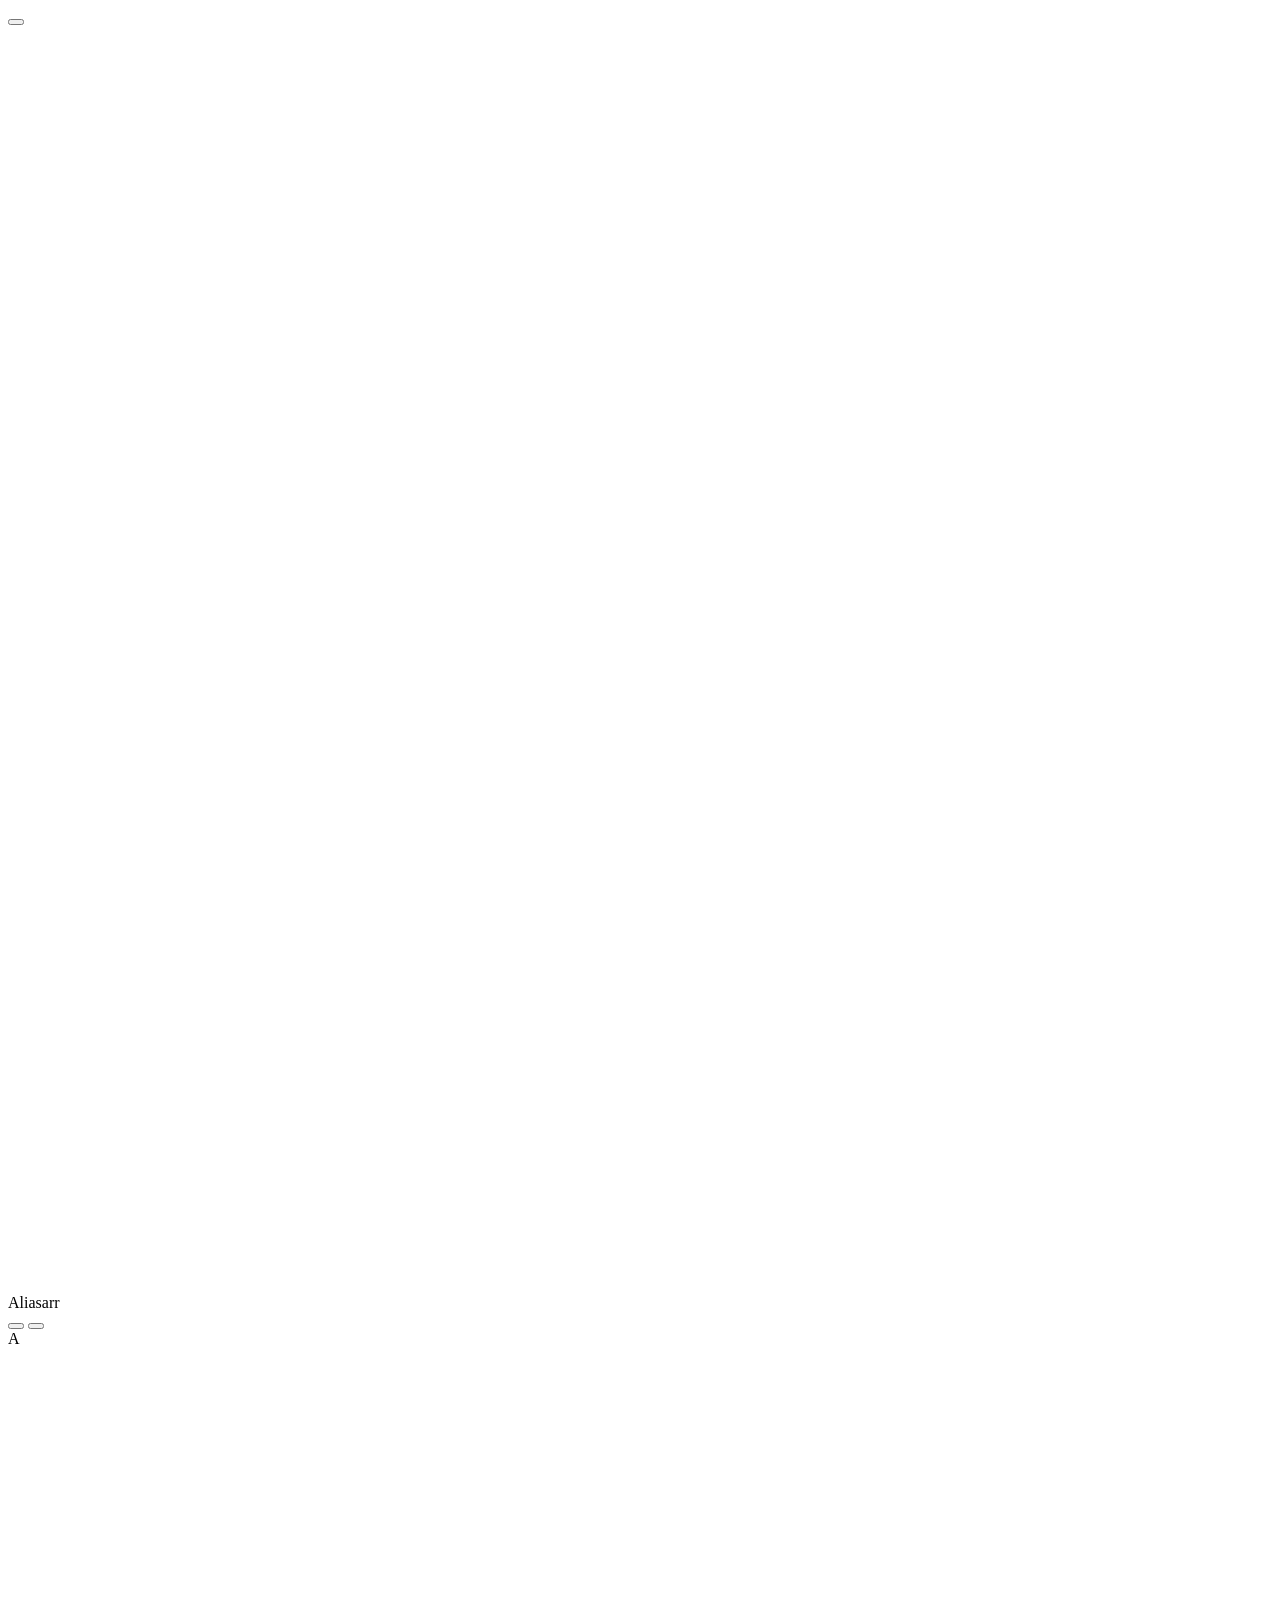
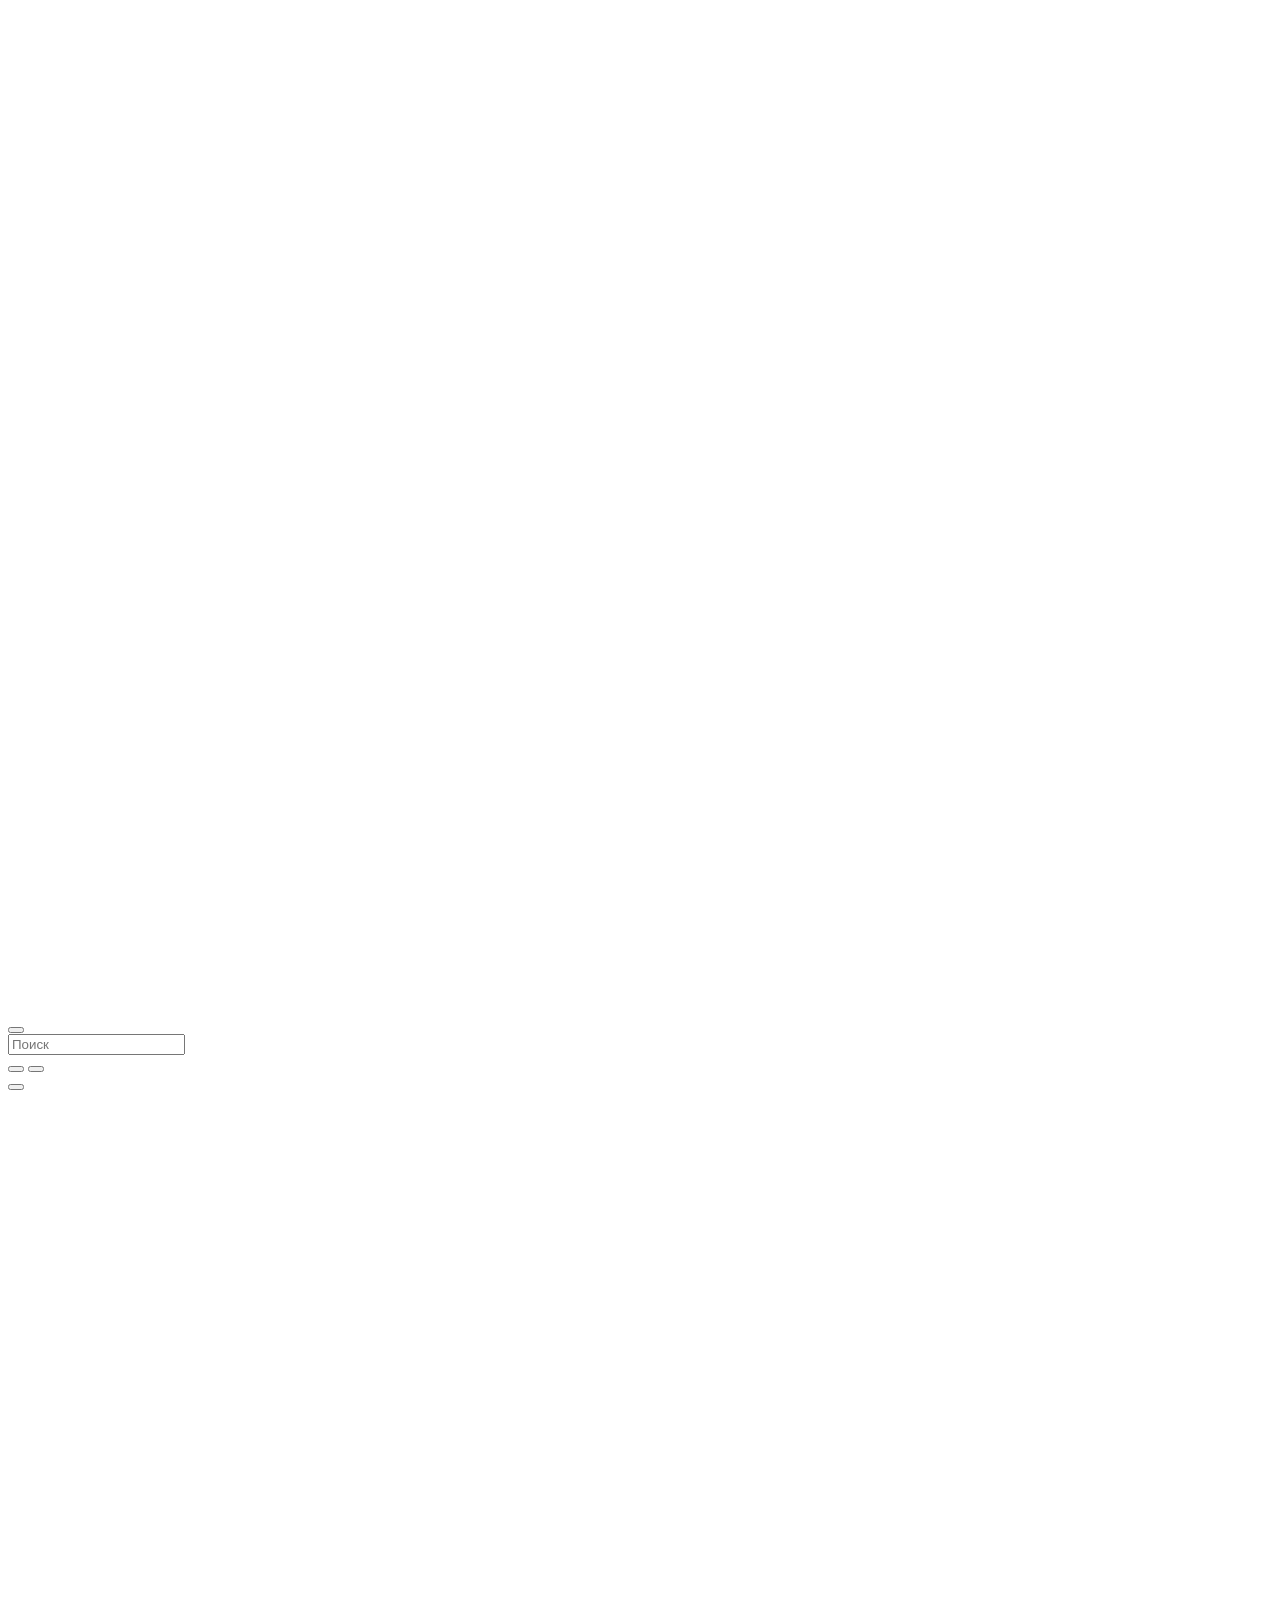
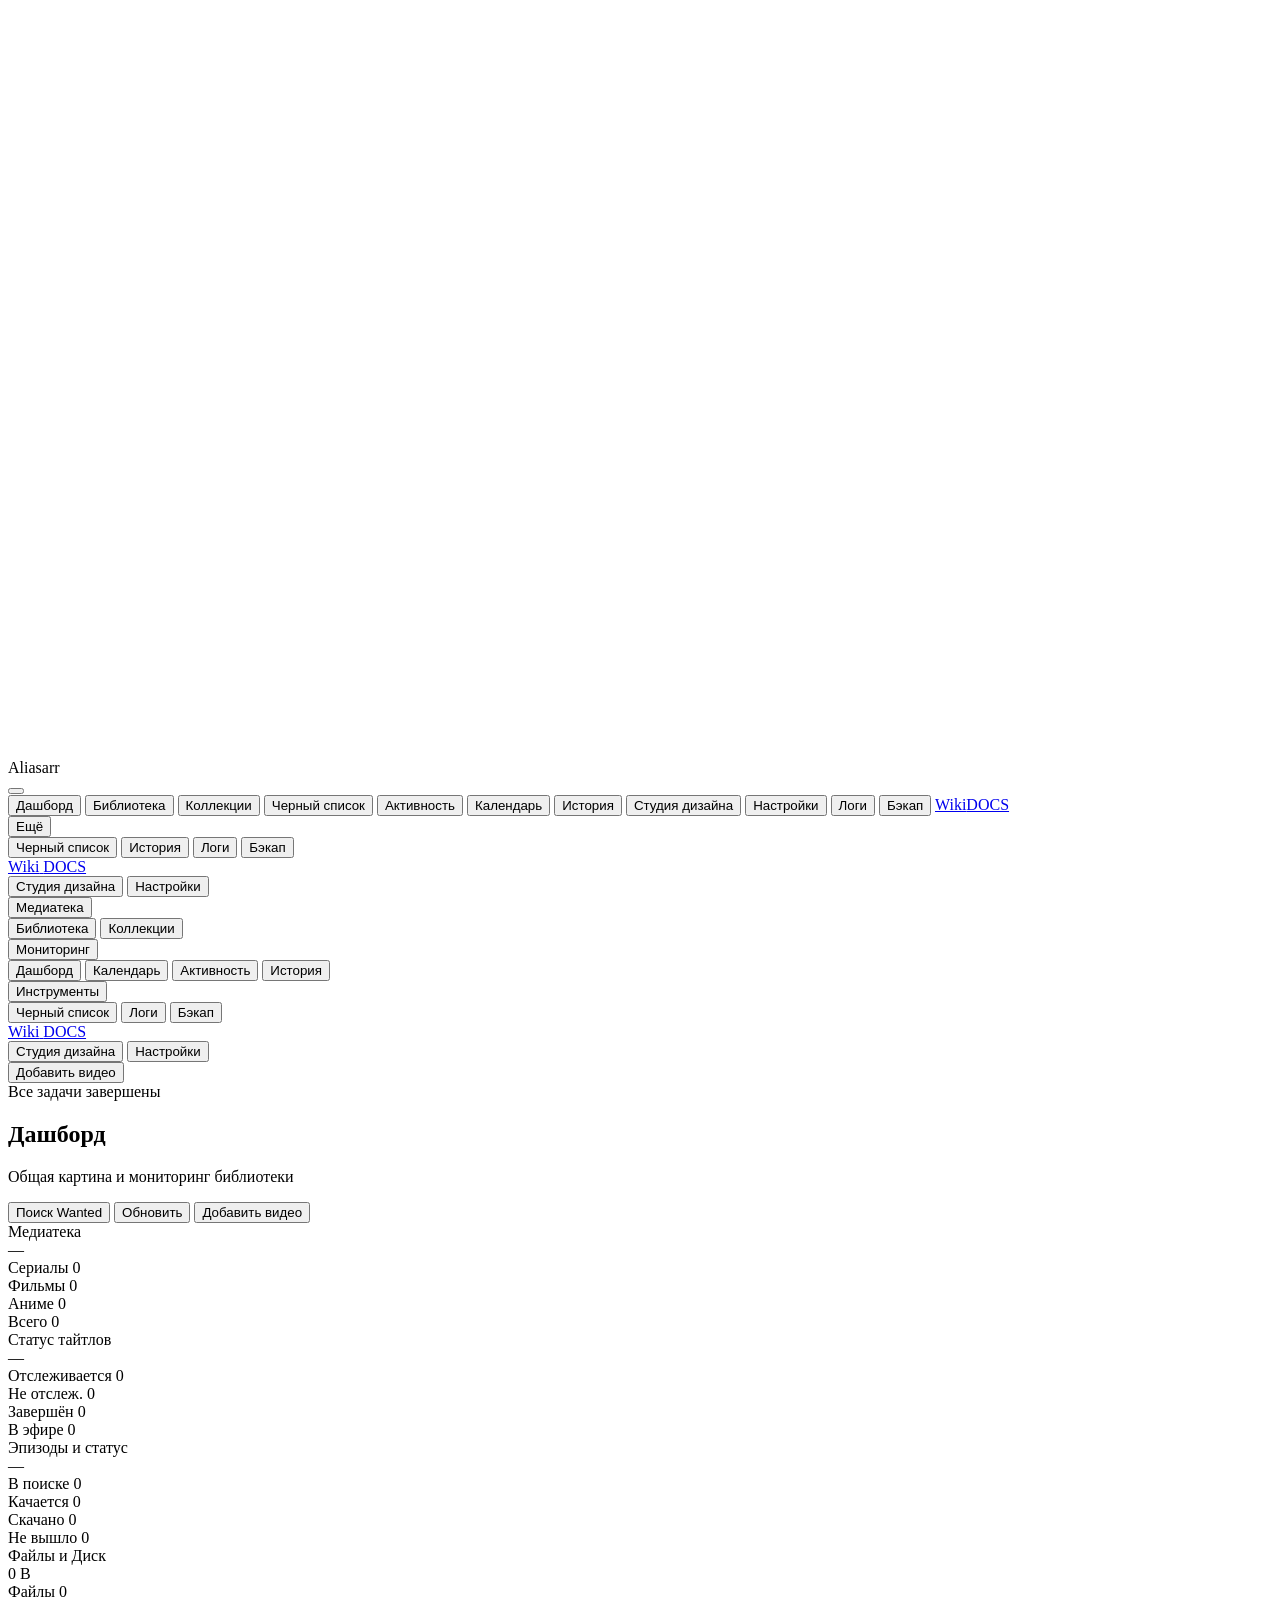
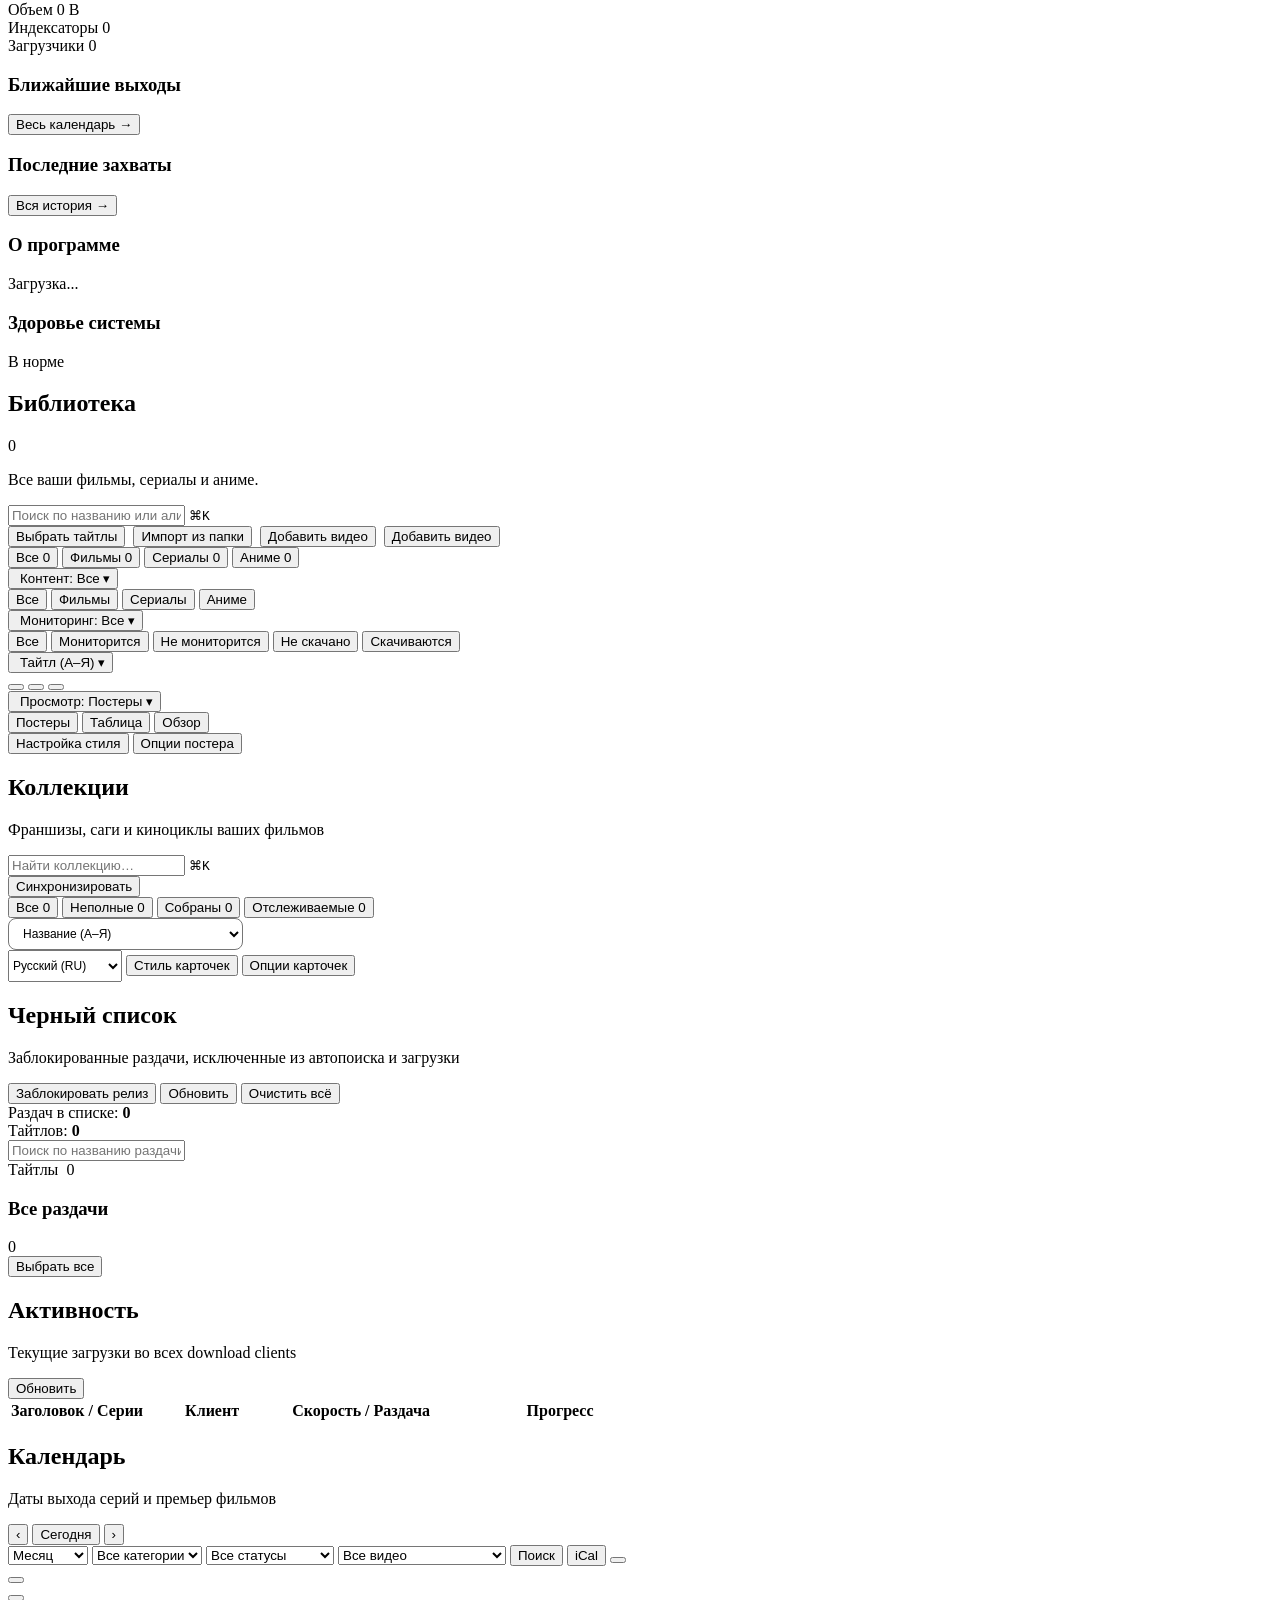
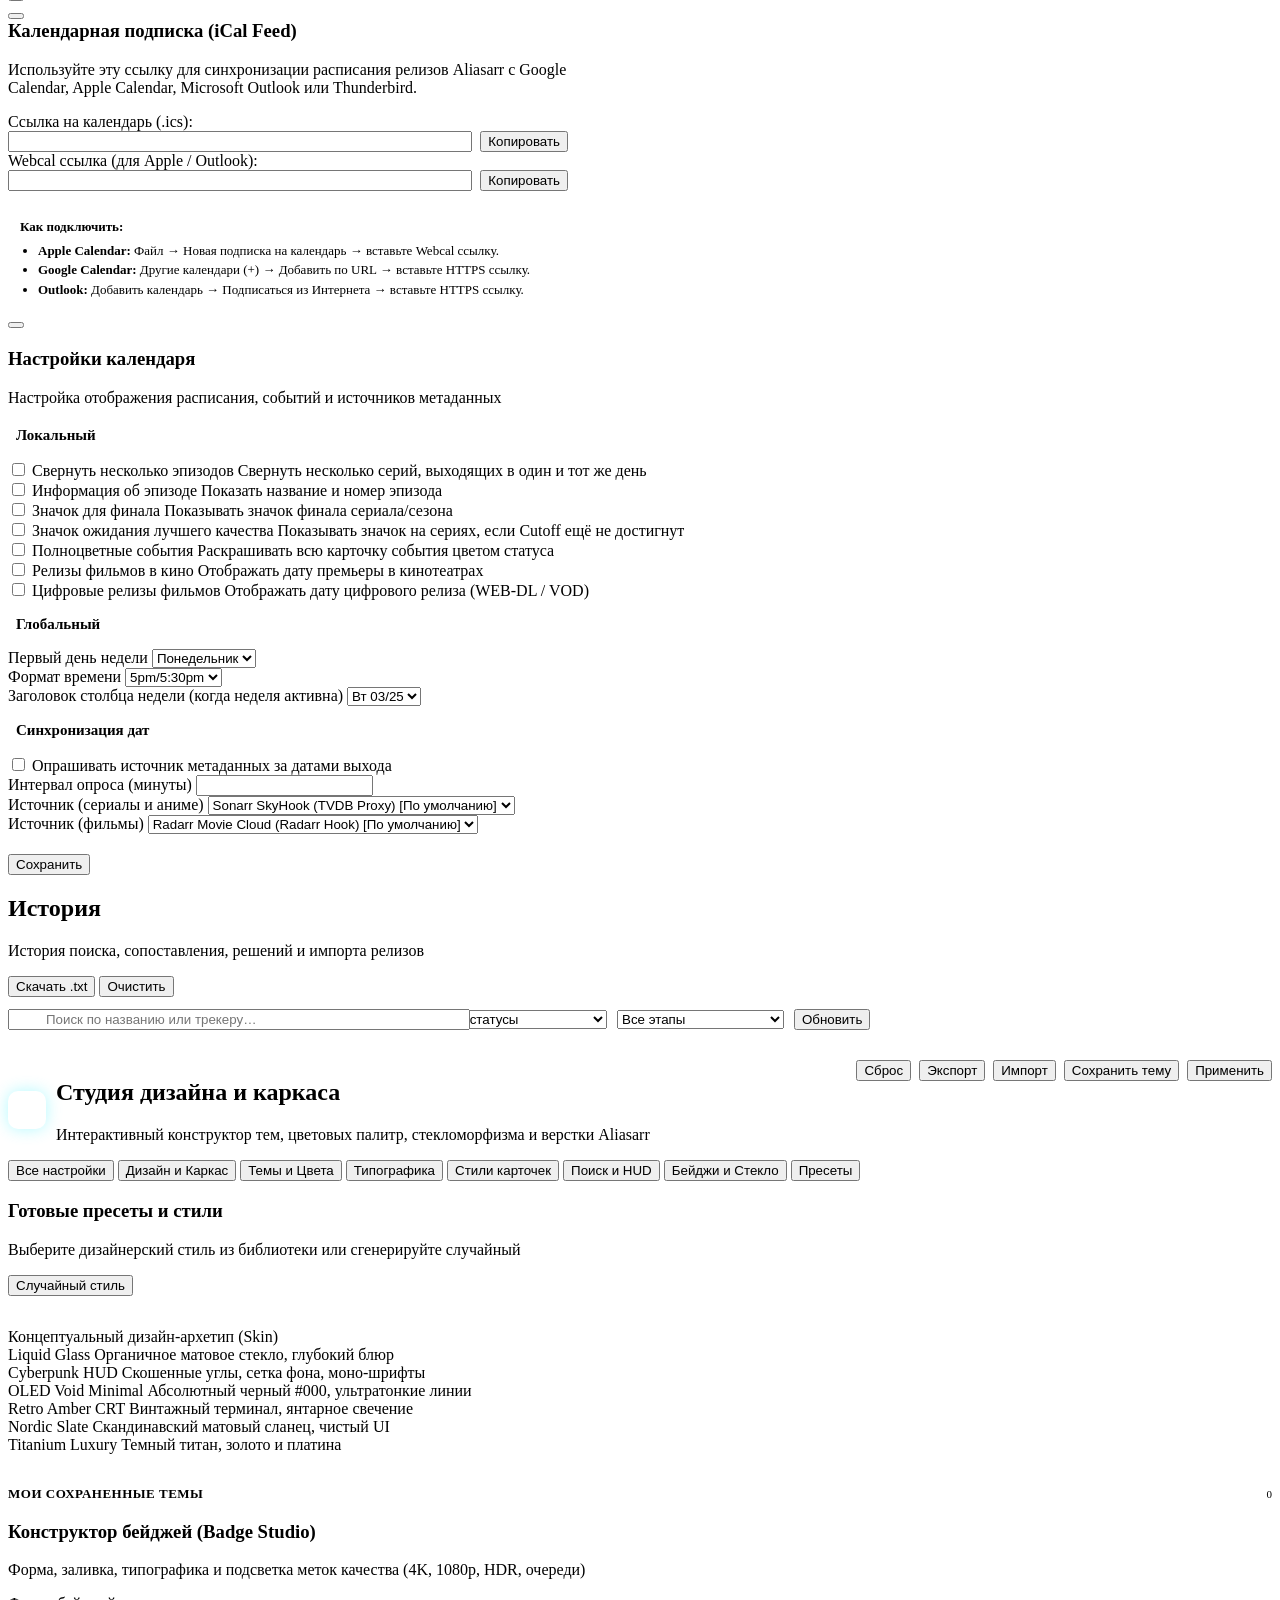
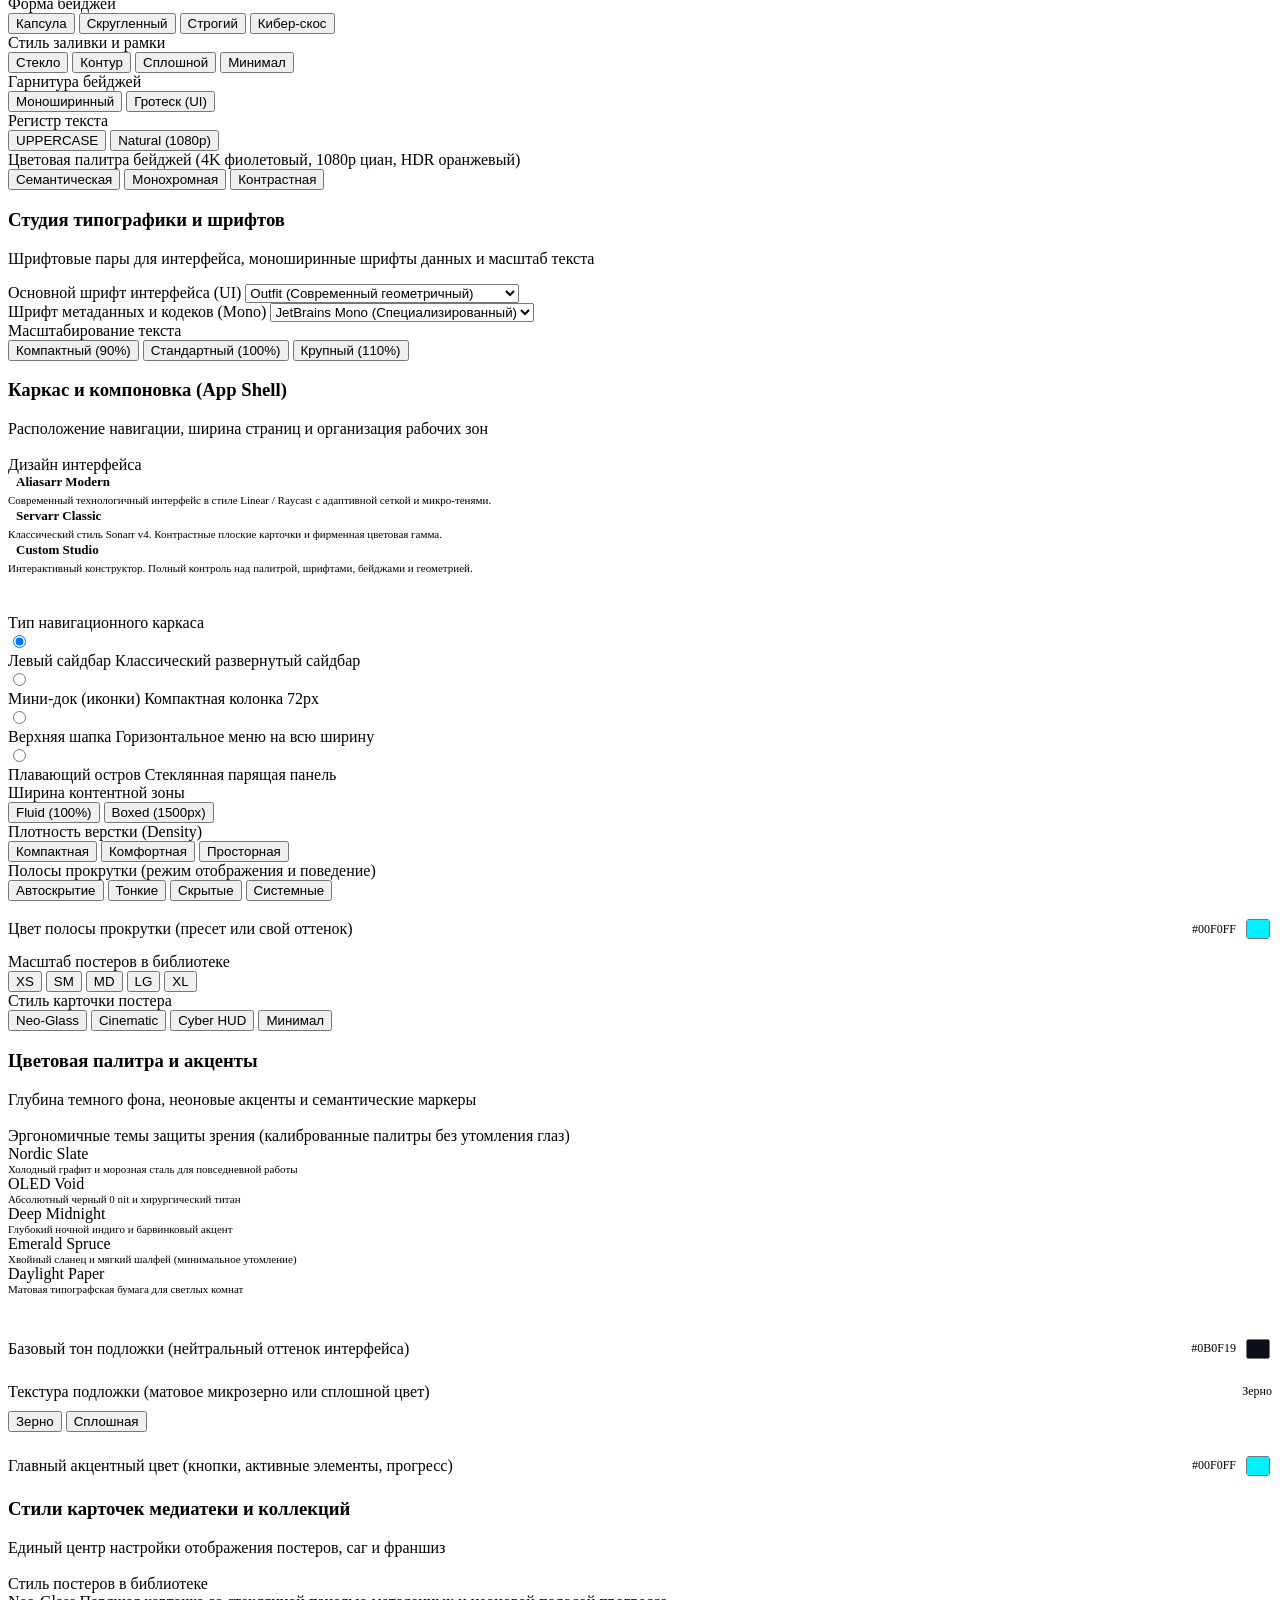
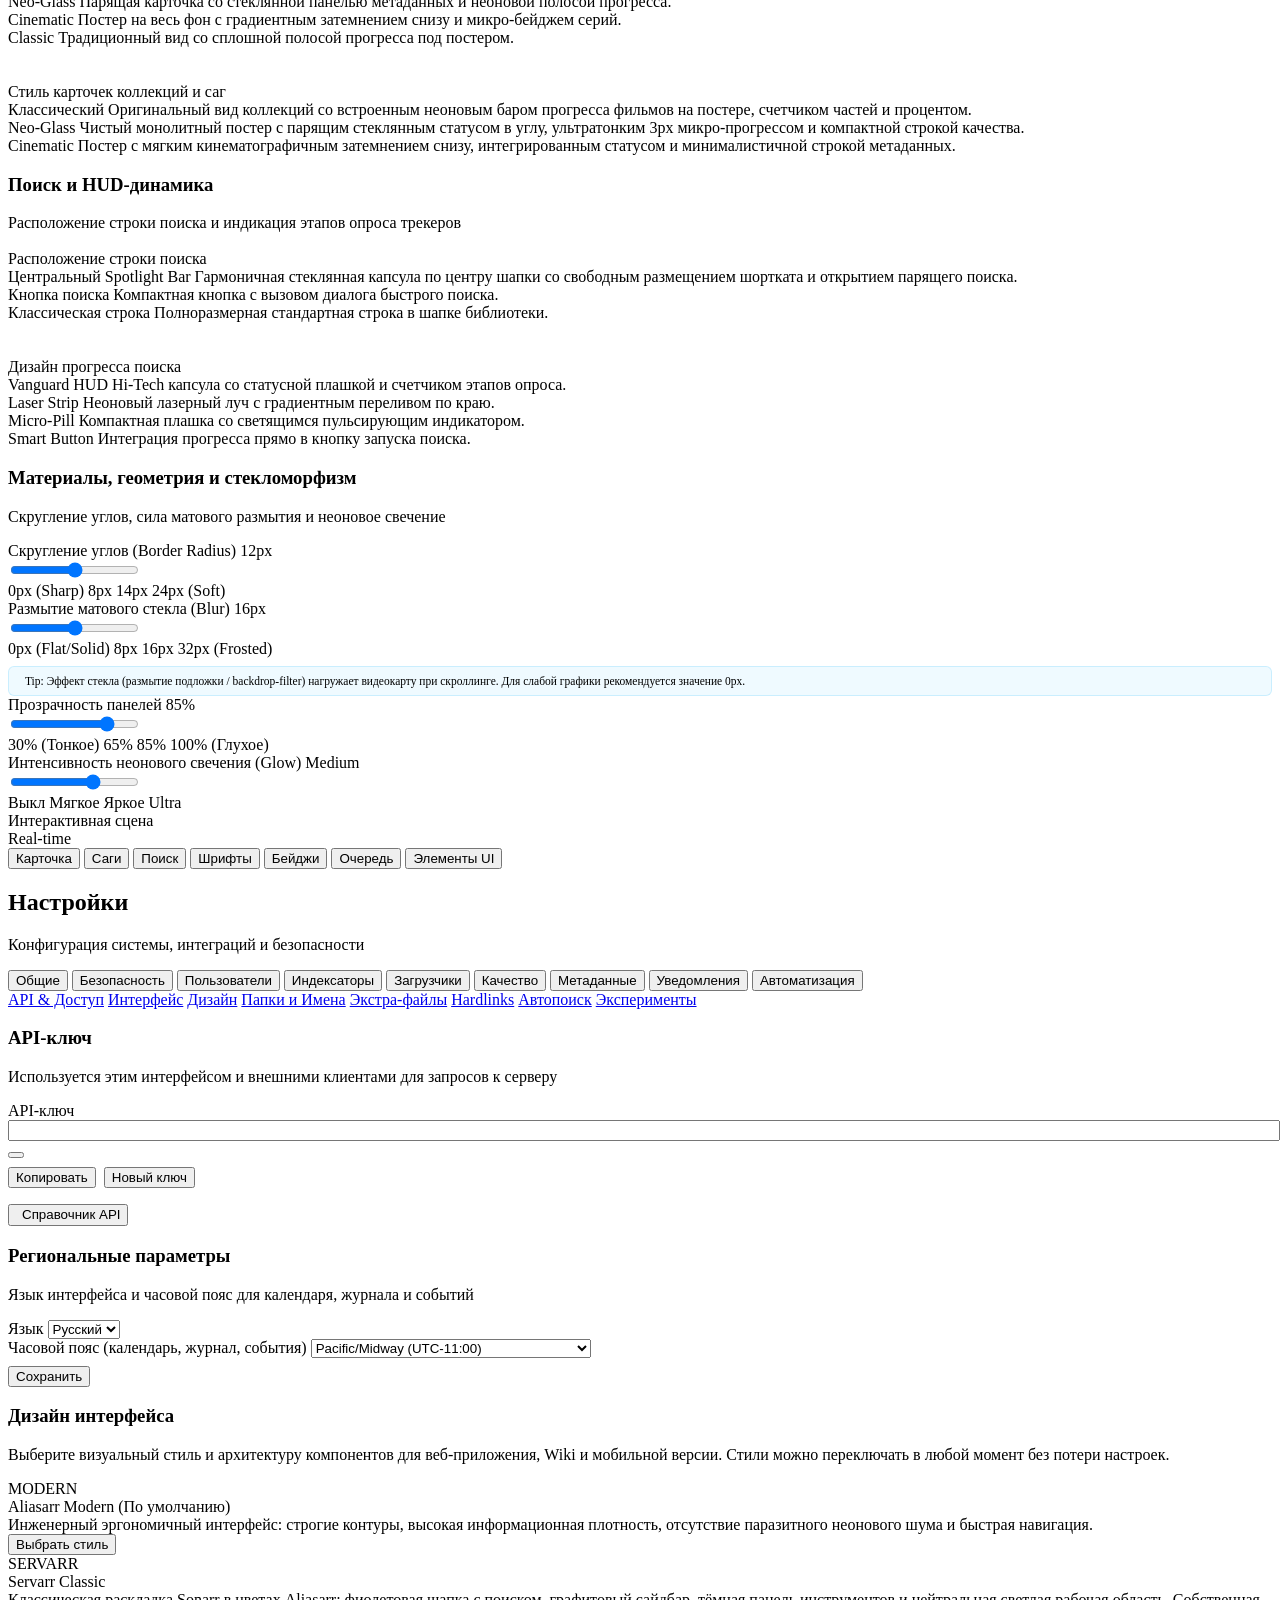
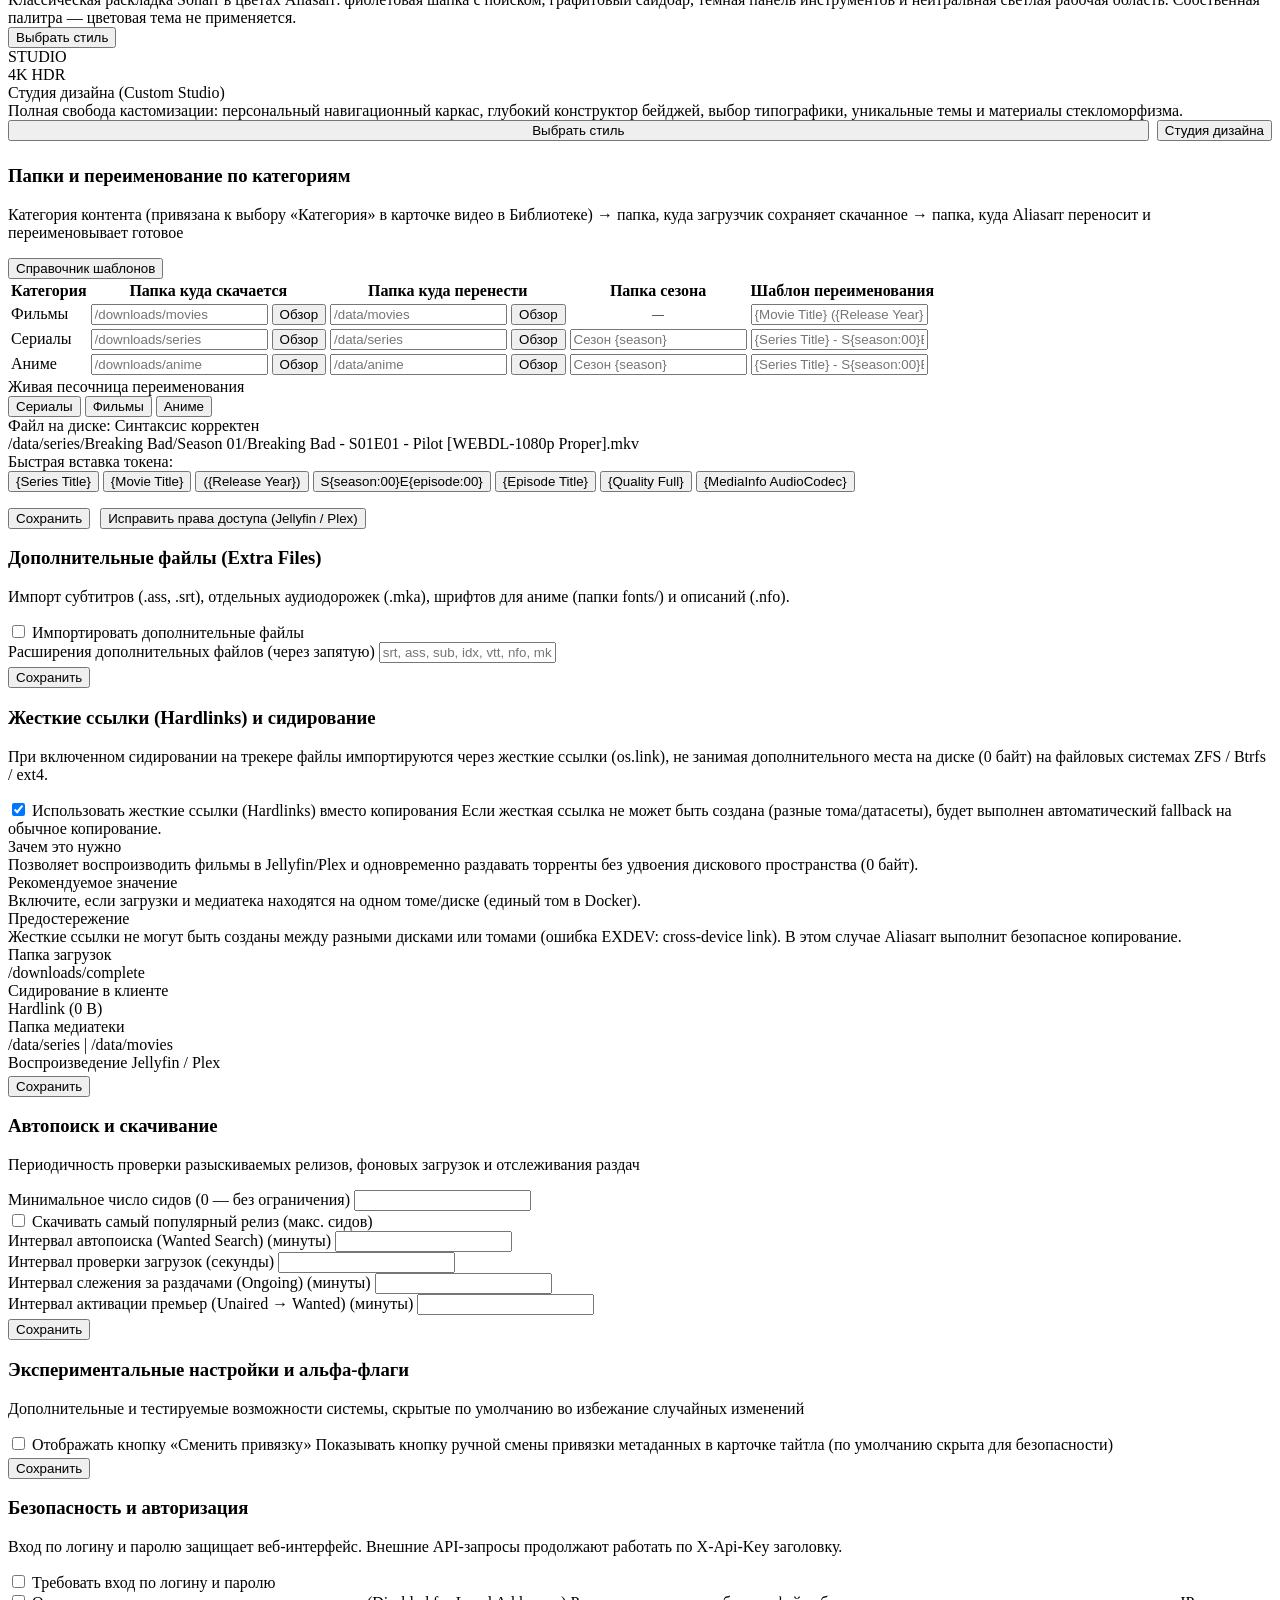
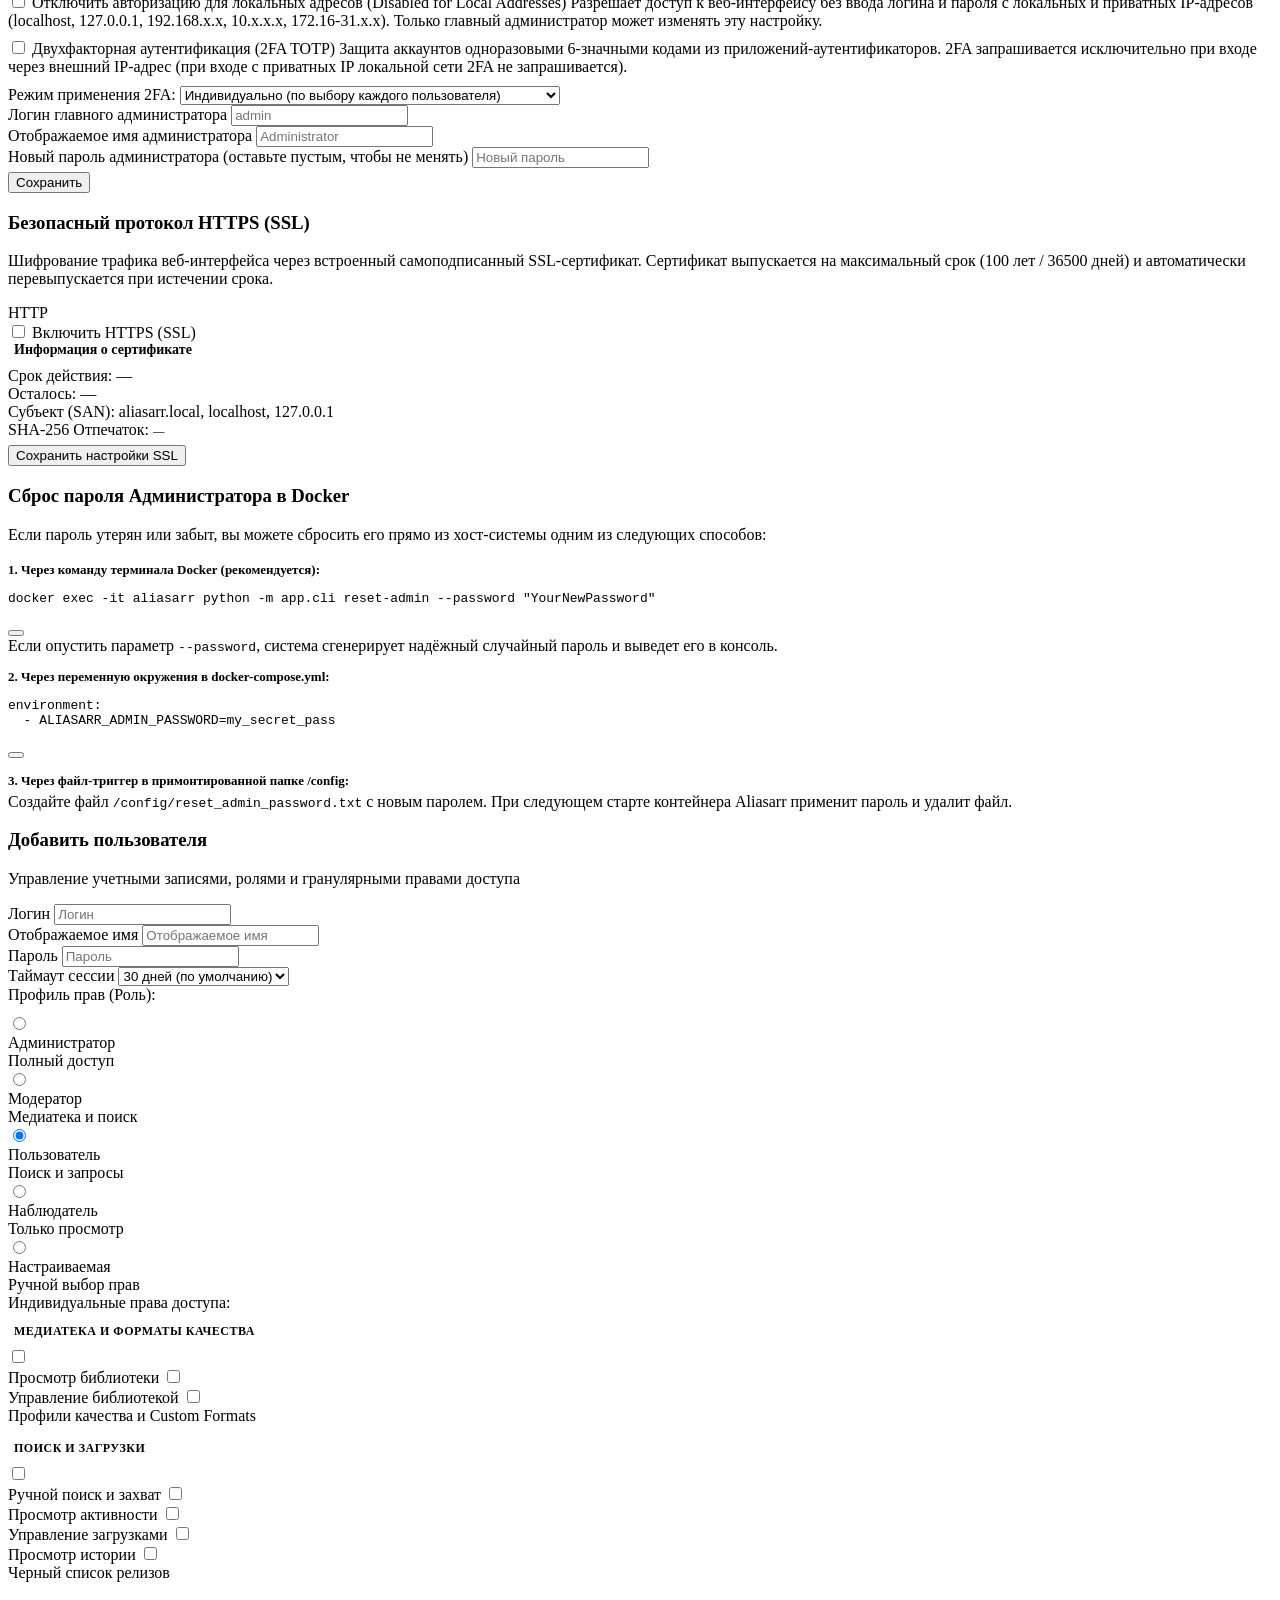
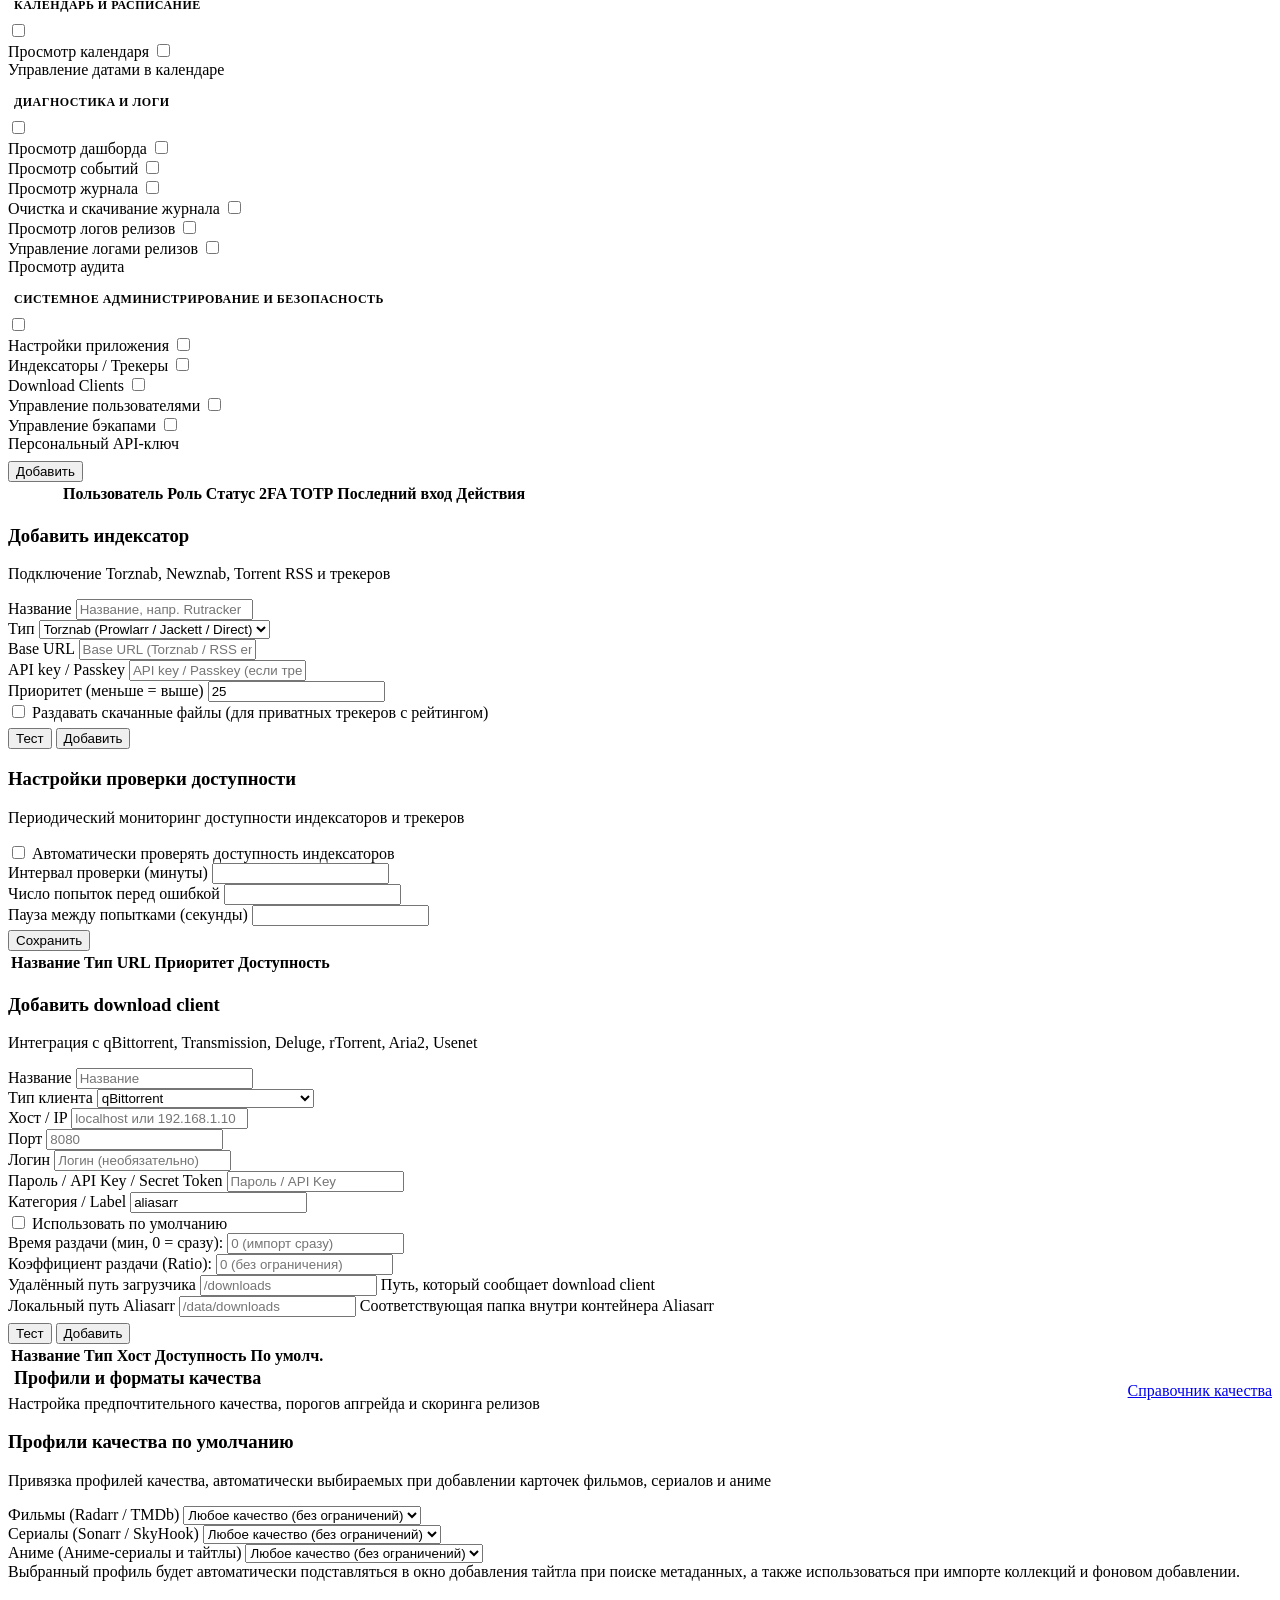
==== commit 299a64ce: "refactor(studio): simplify background texture to grain (default) and solid" ====
--- a/web/index.html
+++ b/web/index.html
@@ -86,7 +86,7 @@
         document.documentElement.setAttribute("data-badge-case", badgeCase);
         var badgeColor = localStorage.getItem("aliasarr_badge_color") || "semantic";
         document.documentElement.setAttribute("data-badge-color", badgeColor);
-        var bgTexture = localStorage.getItem("aliasarr_bg_texture") || "grain";
+        var bgTexture = localStorage.getItem("aliasarr_bg_texture") === "solid" ? "solid" : "grain";
         document.documentElement.setAttribute("data-bg-texture", bgTexture);
 
         // Пользовательские CSS переменные Студии изолированы строго для html[data-design='studio']
@@ -2079,16 +2079,13 @@
               <div style="display:flex; justify-content:space-between; align-items:center; margin-bottom: 10px;">
                 <label class="settings-field-label" style="margin-bottom: 0;">
                   <span data-i18n="design_studio.bg_texture">Текстура подложки</span>
-                  <span class="settings-field-hint">(чистый цвет без текстур или пресет)</span>
+                  <span class="settings-field-hint">(матовое микрозерно или сплошной цвет)</span>
                 </label>
                 <span style="font-size:12px; font-family:var(--font-mono); color:var(--text-muted);" id="studio-bg-texture-label">Зерно</span>
               </div>
               <div class="studio-toggle-group" id="studio-bg-texture-toggle">
+                <button class="studio-toggle-btn active" data-value="grain" onclick="setStudioBgTexture('grain')" data-i18n="design_studio.texture_grain">Зерно</button>
                 <button class="studio-toggle-btn" data-value="solid" onclick="setStudioBgTexture('solid')" data-i18n="design_studio.texture_solid">Сплошная</button>
-                <button class="studio-toggle-btn active" data-value="grain" onclick="setStudioBgTexture('grain')" data-i18n="design_studio.texture_grain">Зерно</button>
-                <button class="studio-toggle-btn" data-value="dots" onclick="setStudioBgTexture('dots')" data-i18n="design_studio.texture_dots">Точки</button>
-                <button class="studio-toggle-btn" data-value="grid" onclick="setStudioBgTexture('grid')" data-i18n="design_studio.texture_grid">Сетка</button>
-                <button class="studio-toggle-btn" data-value="stripes" onclick="setStudioBgTexture('stripes')" data-i18n="design_studio.texture_stripes">Карбон</button>
               </div>
             </div>
 
